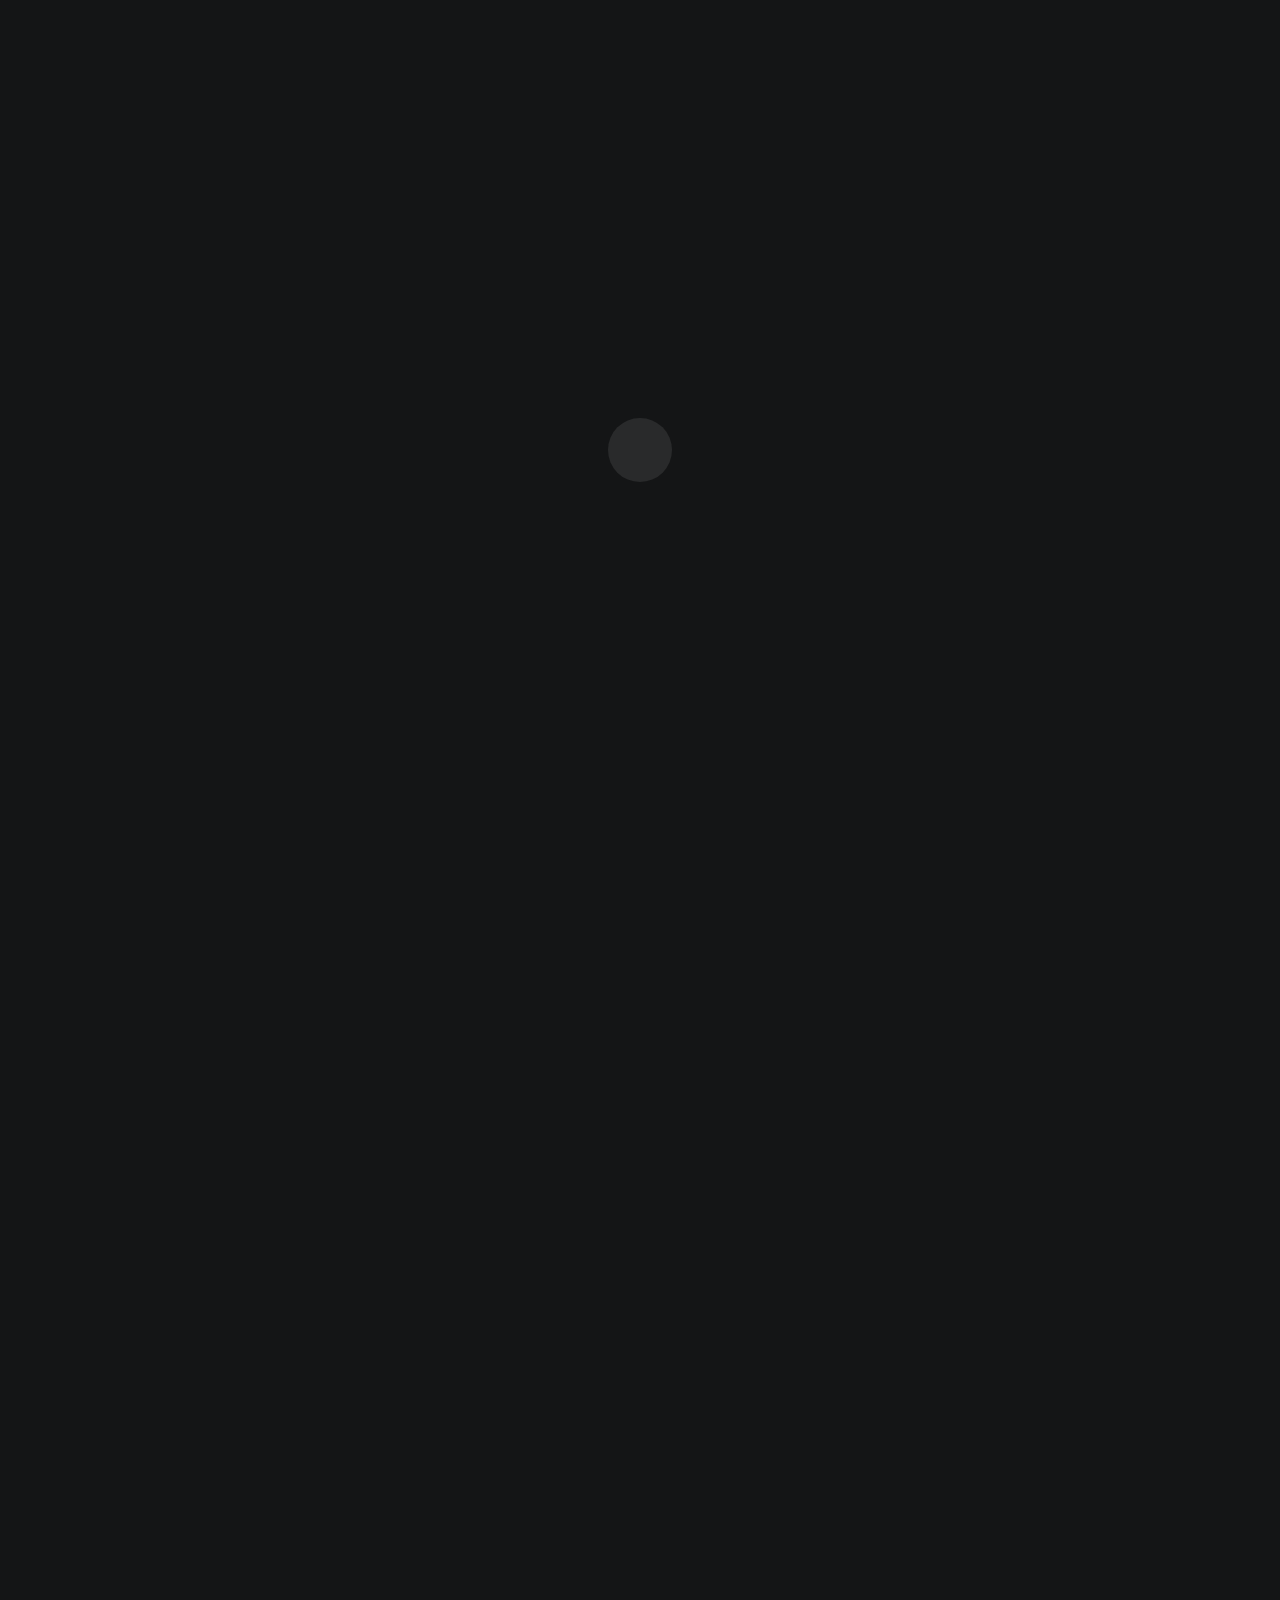
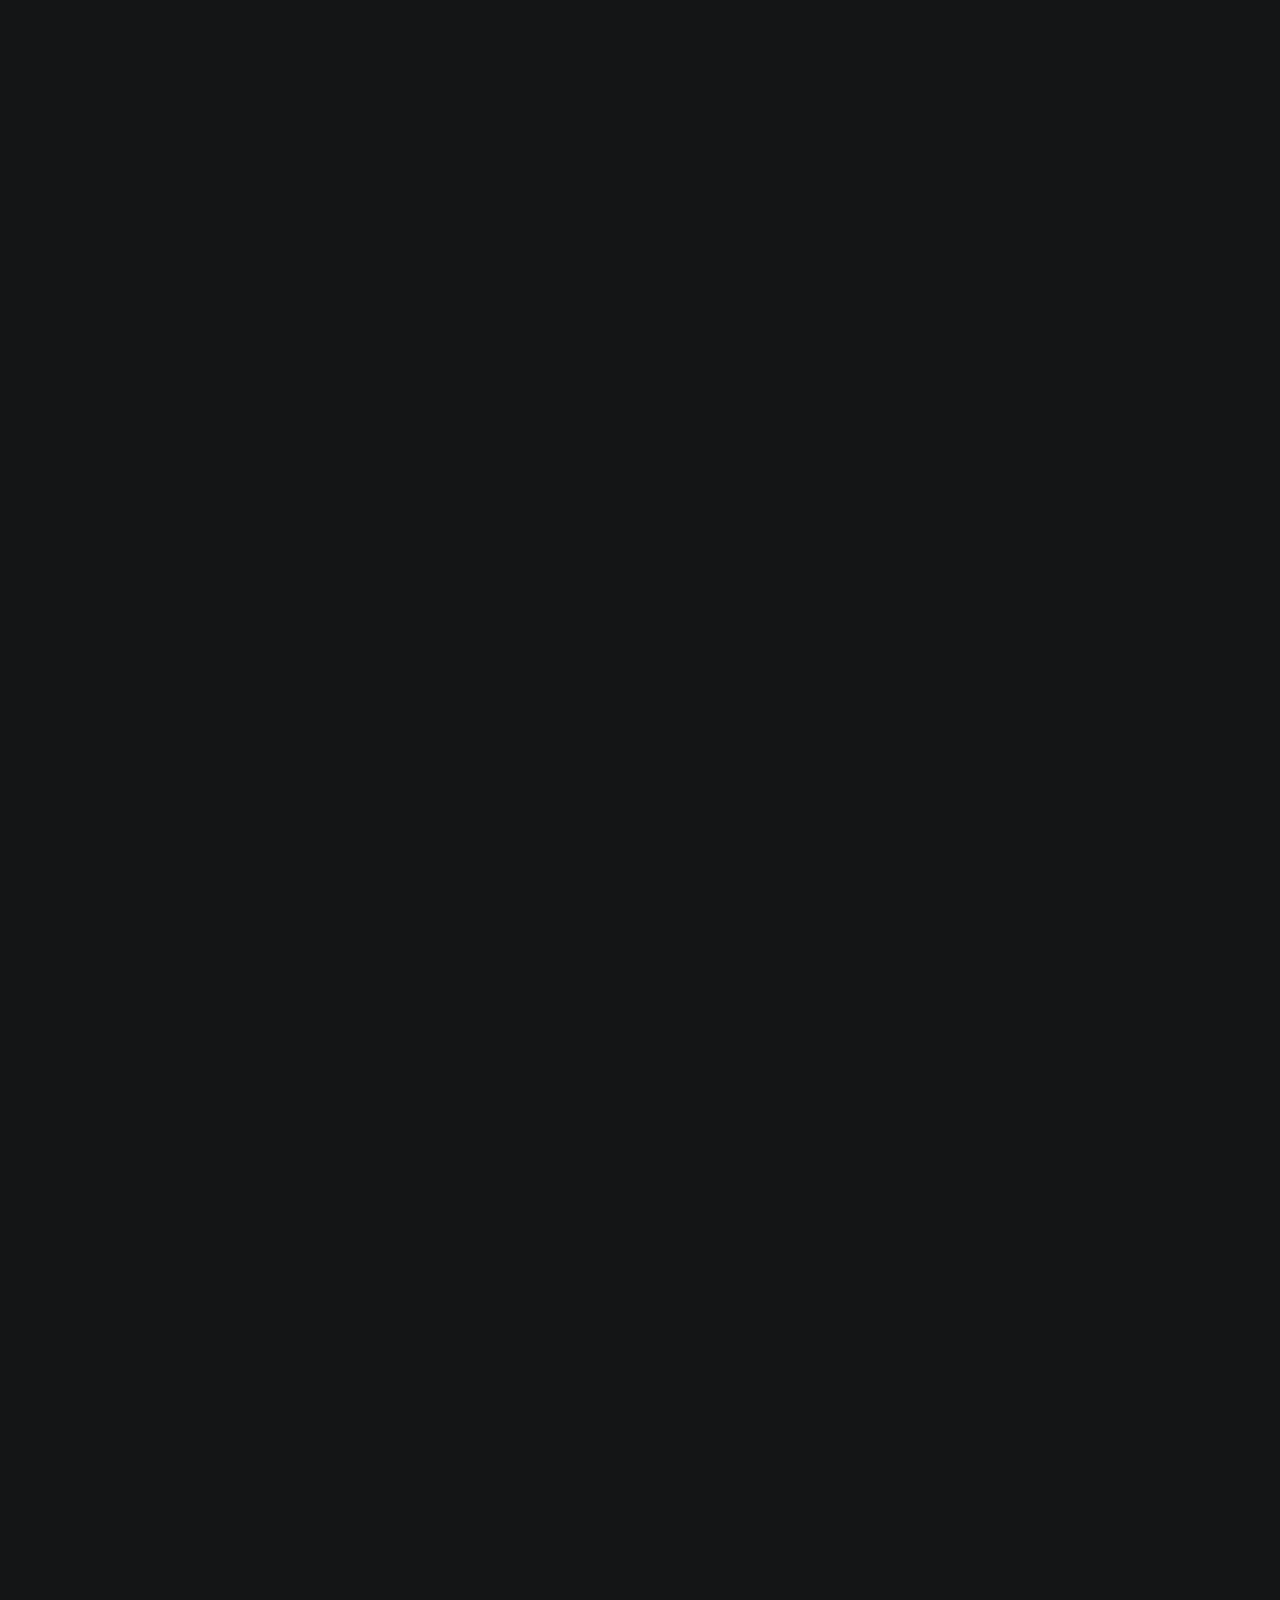
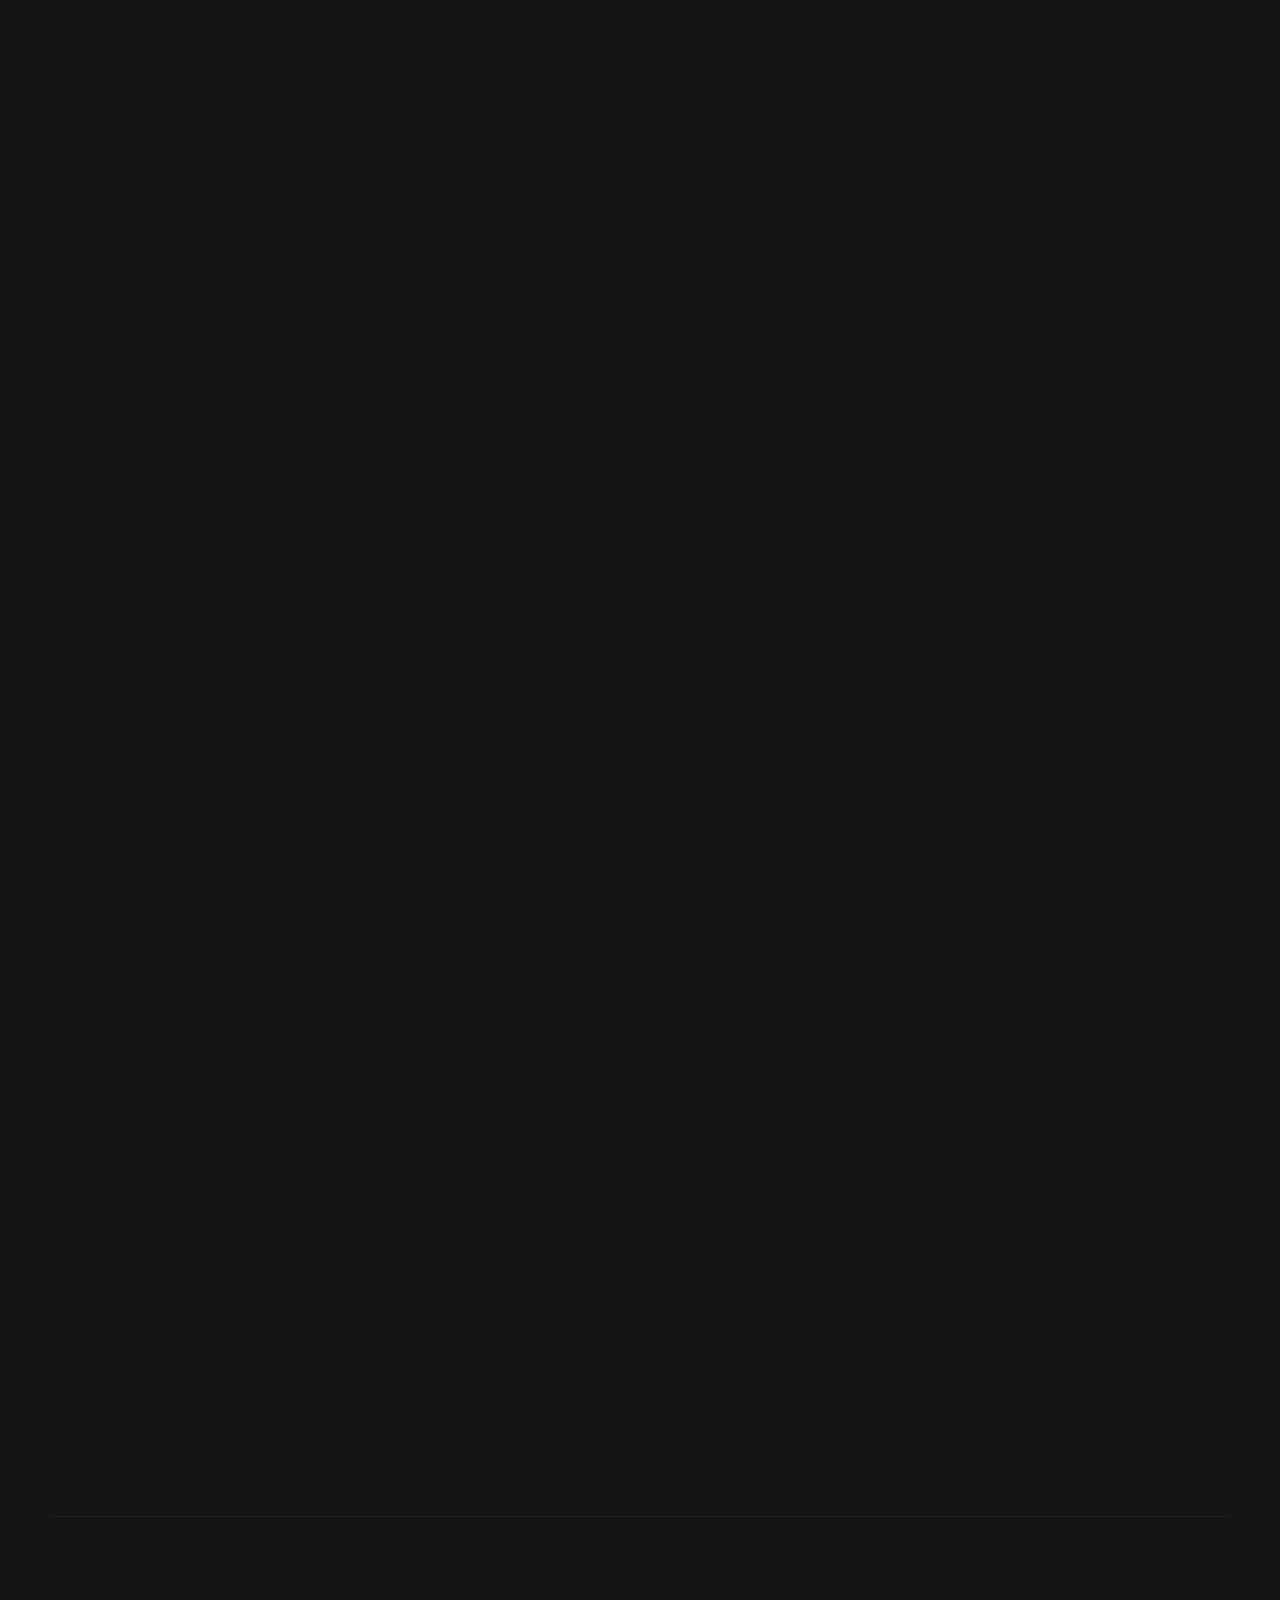
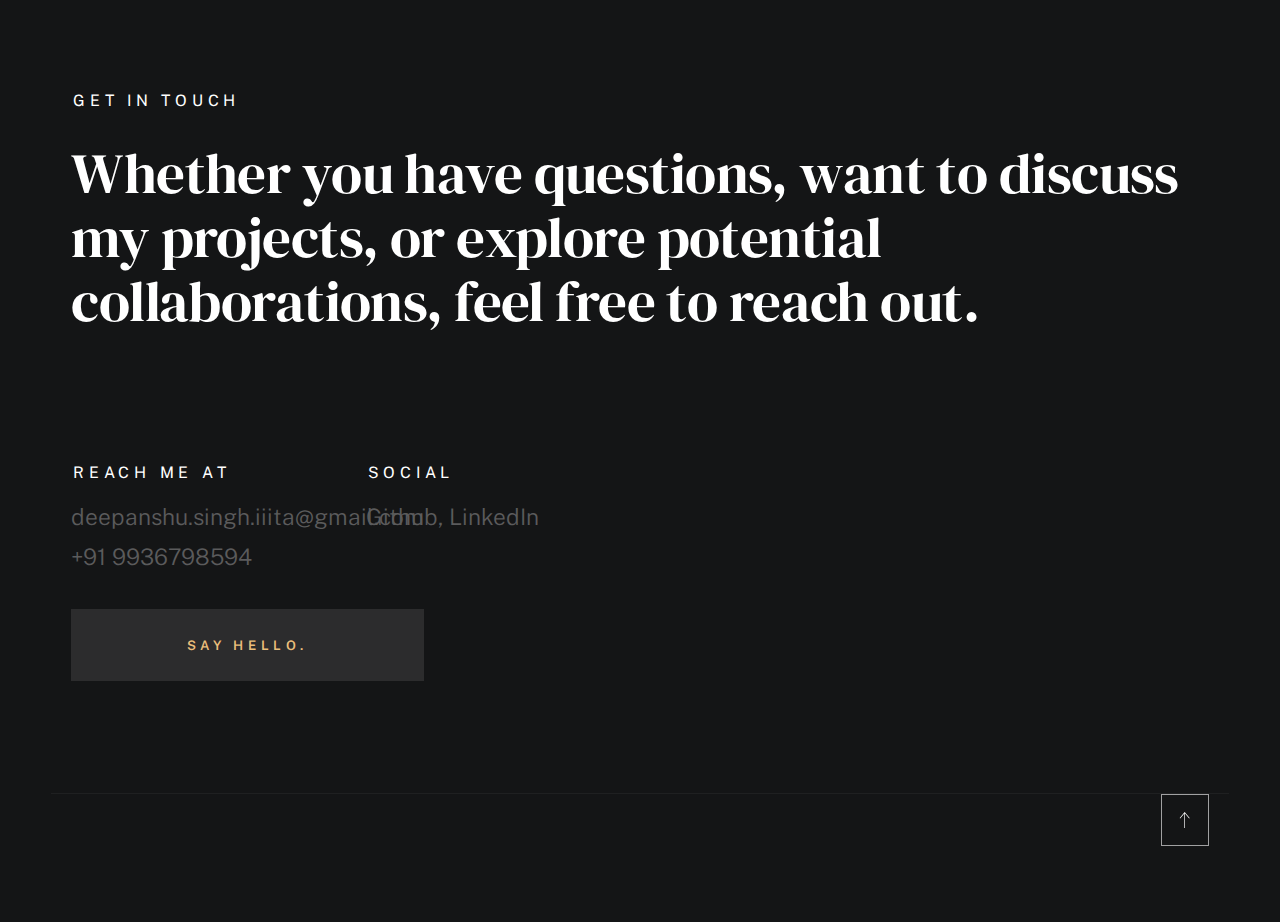
==== index.html @ efe63e92 "." ====
<!DOCTYPE html>
<html class="no-js ss-preload" lang="en">
<head>

    <!--- basic page needs
    ================================================== -->
    <meta charset="utf-8">
    <title>Deepanshu</title>
    <meta name="description" content="">
    <meta name="author" content="">

    <!-- mobile specific metas
    ================================================== -->
    <meta name="viewport" content="width=device-width, initial-scale=1">

    <!-- CSS
    ================================================== -->
    <link rel="stylesheet" href="css/vendor.css">
    <link rel="stylesheet" href="css/styles.css">

    <!-- favicons
    ================================================== -->
    <link rel="apple-touch-icon" sizes="180x180" href="kav (3).jpeg">
    <link rel="icon" type="image/png" sizes="32x32" href="kav (2).jpeg">
    <link rel="icon" type="image/png" sizes="16x16" href="kav (1).jpeg">
    <link rel="manifest" href="site.webmanifest">

</head>

<body id="top">


    <!-- # preloader
    ================================================== -->
    <div id="preloader">
        <div id="loader">
        </div>
    </div>


    <!-- # page wrap
    ================================================== -->
    <div class="s-pagewrap">

        <div class="circles">
            <span></span>
            <span></span>
            <span></span>
            <span></span>
            <span></span>
        </div>


        <!-- ## site header 
        ================================================== -->
        <header class="s-header">

            <div class="header-mobile">
                <span class="mobile-home-link"><a href="index.html">DEEPANSHU.</a></span>
                <a class="mobile-menu-toggle" href="#0"><span>Menu</span></a>
            </div>

            <div class="row wide main-nav-wrap">
                <nav class="column lg-12 main-nav">
                    <ul>
                        <li><a href="index.html" class="home-link">DEEPANSHU.</a></li>
                        <li class="current"><a href="#intro" class="smoothscroll">Intro</a></li>
                        <li><a href="#about" class="smoothscroll">About</a></li>
                        <li><a href="#works" class="smoothscroll">Projects</a></li>
                        <li><a href="#contact" class="smoothscroll">Contact</a></li>
                    </ul>
                </nav>
            </div>

        </header> <!-- end s-header -->


        <!-- ## main content
        ==================================================- -->
        <main class="s-content">


            <!-- ### intro
            ================================================== -->
            <section id="intro" class="s-intro target-section">

                <div class="row intro-content wide">

                    <div class="column">
                        <div class="text-pretitle with-line">
                            Namaste(); 
                        </div>
                        
                        <h2 class="text-huge-title">
                            I am Deepanshu Singh,
                            a passionate software developer enthusiast
                            fueled by a drive to innovate and build impactful solutions.
                        </h2>
                    </div>

                    <ul class="intro-social">
                        <li><a href="https://github.com/singh-deep-anshu">Github</a></li>
                        <li><a href="https://www.linkedin.com/in/deep-anshu/">LinkedIn</a></li>
                    </ul>

                </div> <!-- end intro content -->

                <a href="#about" class="intro-scrolldown smoothscroll">
                    <svg width="24" height="24" viewBox="0 0 24 24" xmlns="http://www.w3.org/2000/svg" fill-rule="evenodd" clip-rule="evenodd"><path d="M11 21.883l-6.235-7.527-.765.644 7.521 9 7.479-9-.764-.645-6.236 7.529v-21.884h-1v21.883z"/></svg>
                </a>

            </section> <!-- end s-intro -->


            <!-- ### about
            ================================================== -->
            <section id="about" class="s-about target-section">


                <div class="row about-info wide" data-animate-block>

                    <div class="column lg-6 md-12 about-info__pic-block">
                        <img src="images/about-photo.jpg" 
                             srcset="images/about-photo.jpg 1x, images/about-photo@2x.jpg 2x" alt="" class="about-info__pic" data-animate-el>
                    </div>

                    <div class="column lg-6 md-12">
                        <div class="about-info__text" >

                            <h2 class="text-pretitle with-line" data-animate-el>
                                About
                            </h2>
                            <p class="attention-getter" data-animate-el>
                                I am a B.Tech student at the Indian Institute of Information Technology (IIIT), Allahabad. With a passion for programming and problem-solving, I thrive on bringing creative ideas to life through code. My expertise spans across data structures, and creating efficient and scalable applications.

I enjoy working in collaborative environments and am driven by a deep curiosity to solve challenging problems.
                            </p>
                            <a href="https://drive.google.com/file/d/1PCN3D5hYQLel7_OdGyRGo09LKkopNgLh/view?pli=1" class="btn btn--medium u-fullwidth" data-animate-el>Resume</a>

                        </div>
                    </div>
                </div> <!-- about-info -->


                <!-- <div class="row about-expertise" data-animate-block>
                    <div class="column lg-12">

                        <h2 class="text-pretitle" data-animate-el>Expertise</h2>

                        <ul class="skills-list h1" data-animate-el>
                            <li>Backend Development</li>
                            <li>Data Structures and Algorithms (DSA)</li>
                            <li>Problem Solving</li>
                        </ul>

                    </div>
                </div>  -->

                <div class="row about-expertise" data-animate-block>
                    <div class="column lg-12">

                        <h2 class="text-pretitle" data-animate-el>Expertise</h2>

                        <ul class="skills-list h1" data-animate-el>
                            <li>Backend Development</li>
                            <li>Data Structures and Algorithms (DSA)</li>
                            <li>Problem Solving</li>
                        </ul>

                    </div>
                </div> <!-- end about-expertise -->


                <div class="row about-timelines" data-animate-block>

                    <div class="column lg-6 tab-12">

                        <h2 class="text-pretitle" data-animate-el>
                            Education
                        </h2>

                        <div class="timeline" data-animate-el>

                            <div class="timeline__block">
                                <div class="timeline__bullet"></div>
                                <div class="timeline__header">
                                    <h4 class="timeline__title">Indian Institute of Information Technology, Allahabad</h3>
                                    <h5 class="timeline__meta">B.Tech. in Electronics and Communication Engineering </h5>
                                    <p class="timeline__timeframe">2022-2026</p>
                                </div>
                                <div class="timeline__desc">
                                    <h6>Relevant Coursework:</h6>
                                    <p>Data Structures and Algorithms, Software Engineering, Object Oriented Programming, Operating Systems, Computer Networks, Database Management System</p>
                                </div>
                            </div>
    
                            <div class="timeline__block">
                                <div class="timeline__bullet"></div>
                                <div class="timeline__header">
                                    <h4 class="timeline__title">Mary Gardiners's Convent School, Lucknow</h4>
                                    <h5 class="timeline__meta">Senior Secondary, CBSE Board</h5>
                                    <p class="timeline__timeframe">2022</p>
                                </div>
                            </div>

                            <div class="timeline__block">
                                <div class="timeline__bullet"></div>
                                <div class="timeline__header">
                                    <h4 class="timeline__title">St. Mary's Convent Inter College, Lucknow</h4>
                                    <h5 class="timeline__meta">High School, ICSE Board</h5>
                                    <p class="timeline__timeframe">2020</p>
                                </div>
                            </div>
    
                        </div> <!-- end timeline -->
                        
                    </div> <!-- end column -->


                </div> <!-- end about-timelines -->

            </section> <!-- end s-about -->


            <!-- ### works
            ================================================== -->
            <section id="works" class="s-works target-section">


                <div class="row works-portfolio">

                    <div class="column lg-12" data-animate-block>

                        <h2 class="text-pretitle" data-animate-el>
                            PROJECTS
                        </h2>
    
                        <ul class="folio-list row block-lg-one-half block-stack-on-1000">

                            <li class="folio-list__item column" data-animate-el>
                                <a class="folio-list__item-link" href="https://github.com/singh-deep-anshu/POCKET-Wallet-Application">
                                    <div class="folio-list__item-pic">
                                        <img src="images/portfolio/pw.jpg"
                                             srcset="images/portfolio/pw.jpg 1x, images/portfolio/pw@2x.jpg 2x"  alt="">
                                    </div>
                                    
                                    <div class="folio-list__item-text">
                                        <div class="folio-list__item-cat">
                                            Github
                                        </div>
                                        <div class="folio-list__item-title">
                                            POCKET-Wallet-Application.
                                        </div>
                                        <p>Goal: To develop a secure and user-friendly payment application for managing transactions and financial tracking.</p>
                                        <p>Developed a secure and user-friendly payment application using React, Node.js, Express.js, and MongoDB. The scalable solution features user registration, admin verification, secure transactions, and a real-time transaction history dashboard, with API-based payment integration via Stripe.</p>
                                        <!-- <p>Features: Designed and developed a scalable wallet application with user registration, admin verification, secure transactions, and a dashboard for tracking financial activities. Integrated API-based payment solutions and implemented a real-time transaction history.</p> -->
                                    </div>
                                </a>
                                <a class="folio-list__proj-link" href="https://github.com/singh-deep-anshu/POCKET-Wallet-Application" title="project link">
                                    <svg width="15" height="15" viewBox="0 0 15 15" fill="none" xmlns="http://www.w3.org/2000/svg"><path d="M8.14645 3.14645C8.34171 2.95118 8.65829 2.95118 8.85355 3.14645L12.8536 7.14645C13.0488 7.34171 13.0488 7.65829 12.8536 7.85355L8.85355 11.8536C8.65829 12.0488 8.34171 12.0488 8.14645 11.8536C7.95118 11.6583 7.95118 11.3417 8.14645 11.1464L11.2929 8H2.5C2.22386 8 2 7.77614 2 7.5C2 7.22386 2.22386 7 2.5 7H11.2929L8.14645 3.85355C7.95118 3.65829 7.95118 3.34171 8.14645 3.14645Z" fill="currentColor" fill-rule="evenodd" clip-rule="evenodd"></path></svg>
                                </a>
                            </li> <!--end folio-list__item -->

                            <li class="folio-list__item column" data-animate-el>
                                <a class="folio-list__item-link" href="https://github.com/singh-deep-anshu/RAG-Chatbot">
                                    <div class="folio-list__item-pic">
                                        <img src="images/portfolio/tracio.jpg" 
                                             srcset="images/portfolio/tracio.jpg 1x, images/portfolio/tracio@2x.jpg 2x" alt="">
                                    </div>
                                    
                                    <div class="folio-list__item-text">
                                        <div class="folio-list__item-cat">
                                            Github
                                        </div>
                                        <div class="folio-list__item-title">
                                            RAG-Chatbot.
                                        </div>
                                        
                                        <p>Goal: The goal of a RAG-powered chatbot is to provide accurate and contextually relevant responses by combining generative AI with retrieval from private, company-specific data sources—while keeping the data isolated from publicly available information.</p>
                                        <!-- <p>Features: Built a real-time device tracking web application with seamless live updates and low-latency communication. Designed interactive maps with Leaflet.js and scaled the backend to efficiently handle concurrent device connections.</p> -->
                                    </div>
                                </a>
                                <a class="folio-list__proj-link" href="https://github.com/singh-deep-anshu/RAG-Chatbot" title="project link">
                                    <svg width="15" height="15" viewBox="0 0 15 15" fill="none" xmlns="http://www.w3.org/2000/svg"><path d="M8.14645 3.14645C8.34171 2.95118 8.65829 2.95118 8.85355 3.14645L12.8536 7.14645C13.0488 7.34171 13.0488 7.65829 12.8536 7.85355L8.85355 11.8536C8.65829 12.0488 8.34171 12.0488 8.14645 11.8536C7.95118 11.6583 7.95118 11.3417 8.14645 11.1464L11.2929 8H2.5C2.22386 8 2 7.77614 2 7.5C2 7.22386 2.22386 7 2.5 7H11.2929L8.14645 3.85355C7.95118 3.65829 7.95118 3.34171 8.14645 3.14645Z" fill="currentColor" fill-rule="evenodd" clip-rule="evenodd"></path></svg>
                                </a>
                            </li> <!--end folio-list__item -->

                            <li class="folio-list__item column" data-animate-el>
                                <a class="folio-list__item-link" href="https://github.com/singh-deep-anshu/EMS">
                                    <div class="folio-list__item-pic">
                                        <img src="images/portfolio/tracio.jpg" 
                                             srcset="images/portfolio/tracio.jpg 1x, images/portfolio/tracio@2x.jpg 2x" alt="">
                                    </div>
                                    
                                    <div class="folio-list__item-text">
                                        <div class="folio-list__item-cat">
                                            Github
                                        </div>
                                        <div class="folio-list__item-title">
                                            Employee-Management-System(EMS).
                                        </div>
                                        <p>Goal: The goal of the Employee Management System (EMS) is to streamline employee record management and task tracking by enabling admins to assign tasks and employees to update their statuses in real time, improving operational efficiency.</p>
                                        <!-- <p>Features: Built a real-time device tracking web application with seamless live updates and low-latency communication. Designed interactive maps with Leaflet.js and scaled the backend to efficiently handle concurrent device connections.</p> -->
                                    </div>
                                </a>
                                <a class="folio-list__proj-link" href="https://github.com/singh-deep-anshu/EMS" title="project link">
                                    <svg width="15" height="15" viewBox="0 0 15 15" fill="none" xmlns="http://www.w3.org/2000/svg"><path d="M8.14645 3.14645C8.34171 2.95118 8.65829 2.95118 8.85355 3.14645L12.8536 7.14645C13.0488 7.34171 13.0488 7.65829 12.8536 7.85355L8.85355 11.8536C8.65829 12.0488 8.34171 12.0488 8.14645 11.8536C7.95118 11.6583 7.95118 11.3417 8.14645 11.1464L11.2929 8H2.5C2.22386 8 2 7.77614 2 7.5C2 7.22386 2.22386 7 2.5 7H11.2929L8.14645 3.85355C7.95118 3.65829 7.95118 3.34171 8.14645 3.14645Z" fill="currentColor" fill-rule="evenodd" clip-rule="evenodd"></path></svg>
                                </a>
                            </li> <!--end folio-list__item -->

                            <li class="folio-list__item column" data-animate-el>
                                <a class="folio-list__item-link" href="https://kavyamitruka.netlify.app/">
                                    <div class="folio-list__item-pic">
                                        <img src="images/portfolio/portf.jpg" 
                                             srcset="images/portfolio/portf.jpg 1x, images/portfolio/portf@2x.jpg 2x" alt="">
                                    </div>
                                    
                                    <div class="folio-list__item-text">
                                        <div class="folio-list__item-cat">
                                            Website
                                        </div>
                                        <div class="folio-list__item-title">
                                            Personal Portfolio.
                                        </div>
                                    </div>
                                </a>
                                <a class="folio-list__proj-link" href="https://kavyamitruka.netlify.app/" title="project link">
                                    <svg width="15" height="15" viewBox="0 0 15 15" fill="none" xmlns="http://www.w3.org/2000/svg"><path d="M8.14645 3.14645C8.34171 2.95118 8.65829 2.95118 8.85355 3.14645L12.8536 7.14645C13.0488 7.34171 13.0488 7.65829 12.8536 7.85355L8.85355 11.8536C8.65829 12.0488 8.34171 12.0488 8.14645 11.8536C7.95118 11.6583 7.95118 11.3417 8.14645 11.1464L11.2929 8H2.5C2.22386 8 2 7.77614 2 7.5C2 7.22386 2.22386 7 2.5 7H11.2929L8.14645 3.85355C7.95118 3.65829 7.95118 3.34171 8.14645 3.14645Z" fill="currentColor" fill-rule="evenodd" clip-rule="evenodd"></path></svg>
                                </a>
                            </li> <!--end folio-list__item -->


                </div> <!-- end works-portfolio -->



            </section> <!-- end s-works -->


            <!-- ### contact
            ================================================== -->
            <section id="contact" class="s-contact target-section">

                <div class="row contact-top">
                    <div class="column lg-12">
                        <h2 class="text-pretitle">
                            Get In Touch
                        </h2>

                        <p class="h1">
                            Whether you have questions, want to discuss my projects, or explore potential collaborations, feel free to reach out.
                        </p>
                    </div>
                </div> <!-- end contact-top -->

                <div class="row contact-bottom">
                    <div class="column lg-3 md-5 tab-6 stack-on-550 contact-block">
                        <h3 class="text-pretitle">Reach me at</h3>
                        <p class="contact-links">
                            <a href="mailto:deepanshu.singh.iiita@gmail.com" class="mailtoui">deepanshu.singh.iiita@gmail.com</a> <br>
                            <a href="tel:+919936798594">+91 9936798594</a>
                        </p>
                    </div>
                    <div class="column lg-6 md-6 tab-6 stack-on-550 contact-block">
                        <h3 class="text-pretitle">Social</h3>
                        <ul class="contact-social">
                            <li><a href="https://github.com/singh-deep-anshu">Github</a></li>
                        <li><a href="https://www.linkedin.com/in/deep-anshu/">LinkedIn</a></li>
                        </ul>
                    </div>
                    <div class="column lg-4 md-12 contact-block">
                        <a href="mailto:deepanshu.singh.iiita@gmail.com" class="mailtoui btn btn--medium u-fullwidth contact-btn">Say Hello.</a>
                    </div>
                </div> <!-- end contact-bottom -->

            </section> <!-- end contact -->

        </main> <!-- end s-content -->


        <!-- ## footer
        ================================================== -->
        <footer class="s-footer">

            <div class="row">

                <div class="ss-go-top">
                    <a class="smoothscroll" title="Back to Top" href="#top">
                        <svg xmlns="http://www.w3.org/2000/svg" viewBox="0 0 24 24" fill-rule="evenodd" clip-rule="evenodd"><path d="M11 2.206l-6.235 7.528-.765-.645 7.521-9 7.479 9-.764.646-6.236-7.53v21.884h-1v-21.883z"/></svg>
                    </a>
                </div>
            </div>

        </footer> <!-- end s-footer -->

    </div> <!-- end -s-pagewrap -->


    <!-- Java Script
    ================================================== -->
    <script src="js/plugins.js"></script>
    <script src="js/main.js"></script>

</body>
</html>
---- css/vendor.css ----
/* ===================================================================
 * Theme Third-party Stylesheets
 * Template Ver. 1.0.0
 * 02-16-2021
 * -------------------------------------------------------------------
 *
 * TOC:
 * 
 * # PrismJS 1.20.0
 * # Swiper 6.4.5
 * # Basiclightbox
 * 
 * ------------------------------------------------------------------- */



/* ===================================================================
 * # PrismJS 1.20.0
 *   https://prismjs.com/download.html#themes=prism-tomorrow&languages=markup+css+clike+javascript+markup-templating+php
 *   
 *   prism.js tomorrow night eighties for JavaScript, CoffeeScript, CSS and HTML
 *   Based on https://github.com/chriskempson/tomorrow-theme
 *   @author Rose Pritchard
 * ------------------------------------------------------------------- */

 code[class*="language-"],
 pre[class*="language-"] {
     color           : #ccc;
     background      : none;
     font-family     : var(--font-mono);
     font-size       : calc(var(--text-size) * 0.9444);
     text-align      : left;
     white-space     : pre;
     word-spacing    : normal;
     word-break      : normal;
     word-wrap       : normal;
     line-height     : var(--vspace-1);
     -moz-tab-size   : 4;
     -o-tab-size     : 4;
     tab-size        : 4;
     -webkit-hyphens : none;
     -moz-hyphens    : none;
     -ms-hyphens     : none;
     hyphens         : none;
 }
 
 /* Code blocks */
 
 pre[class*="language-"] {
     padding  : var(--vspace-0_5) 0 var(--vspace-1);
     margin   : 0;
     overflow : auto;
 }
 
 :not(pre)>code[class*="language-"],
 pre[class*="language-"] {
     background : #2d2d2d;
 }
 
 /* Inline code */
 
 :not(pre)>code[class*="language-"] {
     padding     : .1em;
     white-space : normal;
 }
 
 .token.comment,
 .token.block-comment,
 .token.prolog,
 .token.doctype,
 .token.cdata {
     color : #999;
 }
 
 .token.punctuation {
     color : #ccc;
 }
 
 .token.tag,
 .token.attr-name,
 .token.namespace,
 .token.deleted {
     color : #e2777a;
 }
 
 .token.function-name {
     color : #6196cc;
 }
 
 .token.boolean,
 .token.number,
 .token.function {
     color : #f08d49;
 }
 
 .token.property,
 .token.class-name,
 .token.constant,
 .token.symbol {
     color : #f8c555;
 }
 
 .token.selector,
 .token.important,
 .token.atrule,
 .token.keyword,
 .token.builtin {
     color : #cc99cd;
 }
 
 .token.string,
 .token.char,
 .token.attr-value,
 .token.regex,
 .token.variable {
     color : #7ec699;
 }
 
 .token.operator,
 .token.entity,
 .token.url {
     color : #67cdcc;
 }
 
 .token.important,
 .token.bold {
     font-weight : bold;
 }
 
 .token.italic {
     font-style : italic;
 }
 
 .token.entity {
     cursor : help;
 }
 
 .token.inserted {
     color : green;
 }
 
 
 
 /* ===================================================================
  * # Swiper 6.4.5
  *   Most modern mobile touch slider and framework with hardware accelerated transitions
  *   https://swiperjs.com
  *
  *   Copyright 2014-2020 Vladimir Kharlampidi
  *
  *   Released under the MIT License
  *
  *   Released on: December 18, 2020
  * ------------------------------------------------------------------- */
 
 @font-face {
     font-family : "swiper-icons";
     src         : url("data:application/font-woff;charset=utf-8;base64, [base64]//wADZ2x5ZgAAAywAAADMAAAD2MHtryVoZWFkAAABbAAAADAAAAA2E2+eoWhoZWEAAAGcAAAAHwAAACQC9gDzaG10eAAAAigAAAAZAAAArgJkABFsb2NhAAAC0AAAAFoAAABaFQAUGG1heHAAAAG8AAAAHwAAACAAcABAbmFtZQAAA/gAAAE5AAACXvFdBwlwb3N0AAAFNAAAAGIAAACE5s74hXjaY2BkYGAAYpf5Hu/j+W2+MnAzMYDAzaX6QjD6/4//Bxj5GA8AuRwMYGkAPywL13jaY2BkYGA88P8Agx4j+/8fQDYfA1AEBWgDAIB2BOoAeNpjYGRgYNBh4GdgYgABEMnIABJzYNADCQAACWgAsQB42mNgYfzCOIGBlYGB0YcxjYGBwR1Kf2WQZGhhYGBiYGVmgAFGBiQQkOaawtDAoMBQxXjg/wEGPcYDDA4wNUA2CCgwsAAAO4EL6gAAeNpj2M0gyAACqxgGNWBkZ2D4/wMA+xkDdgAAAHjaY2BgYGaAYBkGRgYQiAHyGMF8FgYHIM3DwMHABGQrMOgyWDLEM1T9/w8UBfEMgLzE////P/5//f/V/xv+r4eaAAeMbAxwIUYmIMHEgKYAYjUcsDAwsLKxc3BycfPw8jEQA/[base64]/uznmfPFBNODM2K7MTQ45YEAZqGP81AmGGcF3iPqOop0r1SPTaTbVkfUe4HXj97wYE+yNwWYxwWu4v1ugWHgo3S1XdZEVqWM7ET0cfnLGxWfkgR42o2PvWrDMBSFj/IHLaF0zKjRgdiVMwScNRAoWUoH78Y2icB/yIY09An6AH2Bdu/UB+yxopYshQiEvnvu0dURgDt8QeC8PDw7Fpji3fEA4z/PEJ6YOB5hKh4dj3EvXhxPqH/SKUY3rJ7srZ4FZnh1PMAtPhwP6fl2PMJMPDgeQ4rY8YT6Gzao0eAEA409DuggmTnFnOcSCiEiLMgxCiTI6Cq5DZUd3Qmp10vO0LaLTd2cjN4fOumlc7lUYbSQcZFkutRG7g6JKZKy0RmdLY680CDnEJ+UMkpFFe1RN7nxdVpXrC4aTtnaurOnYercZg2YVmLN/d/gczfEimrE/fs/bOuq29Zmn8tloORaXgZgGa78yO9/cnXm2BpaGvq25Dv9S4E9+5SIc9PqupJKhYFSSl47+Qcr1mYNAAAAeNptw0cKwkAAAMDZJA8Q7OUJvkLsPfZ6zFVERPy8qHh2YER+3i/BP83vIBLLySsoKimrqKqpa2hp6+jq6RsYGhmbmJqZSy0sraxtbO3sHRydnEMU4uR6yx7JJXveP7WrDycAAAAAAAH//wACeNpjYGRgYOABYhkgZgJCZgZNBkYGLQZtIJsFLMYAAAw3ALgAeNolizEKgDAQBCchRbC2sFER0YD6qVQiBCv/H9ezGI6Z5XBAw8CBK/m5iQQVauVbXLnOrMZv2oLdKFa8Pjuru2hJzGabmOSLzNMzvutpB3N42mNgZGBg4GKQYzBhYMxJLMlj4GBgAYow/P/PAJJhLM6sSoWKfWCAAwDAjgbRAAB42mNgYGBkAIIbCZo5IPrmUn0hGA0AO8EFTQAA") format("woff");
     font-weight : 400;
     font-style  : normal;
 }
 
 :root {
     --swiper-theme-color : #007aff;
 }
 
 .swiper-container {
     margin-left  : auto;
     margin-right : auto;
     position     : relative;
     overflow     : hidden;
     list-style   : none;
     padding      : 0;
     /* Fix of Webkit flickering */
     z-index      : 1;
 }
 
 .swiper-container-vertical>.swiper-wrapper {
     flex-direction : column;
 }
 
 .swiper-wrapper {
     position            : relative;
     width               : 100%;
     height              : 100%;
     z-index             : 1;
     display             : flex;
     transition-property : transform;
     box-sizing          : content-box;
 }
 
 .swiper-container-android .swiper-slide,
 .swiper-wrapper {
     transform : translate3d(0px, 0, 0);
 }
 
 .swiper-container-multirow>.swiper-wrapper {
     flex-wrap : wrap;
 }
 
 .swiper-container-multirow-column>.swiper-wrapper {
     flex-wrap      : wrap;
     flex-direction : column;
 }
 
 .swiper-container-free-mode>.swiper-wrapper {
     transition-timing-function : ease-out;
     margin                     : 0 auto;
 }
 
 .swiper-slide {
     flex-shrink         : 0;
     width               : 100%;
     height              : 100%;
     position            : relative;
     transition-property : transform;
 }
 
 .swiper-slide-invisible-blank {
     visibility : hidden;
 }
 
 /* Auto Height */
 
 .swiper-container-autoheight,
 .swiper-container-autoheight .swiper-slide {
     height : auto;
 }
 
 .swiper-container-autoheight .swiper-wrapper {
     align-items         : flex-start;
     transition-property : transform, height;
 }
 
 /* 3D Effects */
 
 .swiper-container-3d {
     perspective : 1200px;
 }
 
 .swiper-container-3d .swiper-wrapper,
 .swiper-container-3d .swiper-slide,
 .swiper-container-3d .swiper-slide-shadow-left,
 .swiper-container-3d .swiper-slide-shadow-right,
 .swiper-container-3d .swiper-slide-shadow-top,
 .swiper-container-3d .swiper-slide-shadow-bottom,
 .swiper-container-3d .swiper-cube-shadow {
     transform-style : preserve-3d;
 }
 
 .swiper-container-3d .swiper-slide-shadow-left,
 .swiper-container-3d .swiper-slide-shadow-right,
 .swiper-container-3d .swiper-slide-shadow-top,
 .swiper-container-3d .swiper-slide-shadow-bottom {
     position       : absolute;
     left           : 0;
     top            : 0;
     width          : 100%;
     height         : 100%;
     pointer-events : none;
     z-index        : 10;
 }
 
 .swiper-container-3d .swiper-slide-shadow-left {
     background-image : linear-gradient(to left, rgba(0, 0, 0, 0.5), rgba(0, 0, 0, 0));
 }
 
 .swiper-container-3d .swiper-slide-shadow-right {
     background-image : linear-gradient(to right, rgba(0, 0, 0, 0.5), rgba(0, 0, 0, 0));
 }
 
 .swiper-container-3d .swiper-slide-shadow-top {
     background-image : linear-gradient(to top, rgba(0, 0, 0, 0.5), rgba(0, 0, 0, 0));
 }
 
 .swiper-container-3d .swiper-slide-shadow-bottom {
     background-image : linear-gradient(to bottom, rgba(0, 0, 0, 0.5), rgba(0, 0, 0, 0));
 }
 
 /* CSS Mode */
 
 .swiper-container-css-mode>.swiper-wrapper {
     overflow           : auto;
     scrollbar-width    : none;
     /* For Firefox */
     -ms-overflow-style : none;
     /* For Internet Explorer and Edge */
 }
 
 .swiper-container-css-mode>.swiper-wrapper::-webkit-scrollbar {
     display : none;
 }
 
 .swiper-container-css-mode>.swiper-wrapper>.swiper-slide {
     scroll-snap-align : start start;
 }
 
 .swiper-container-horizontal.swiper-container-css-mode>.swiper-wrapper {
     scroll-snap-type : x mandatory;
 }
 
 .swiper-container-vertical.swiper-container-css-mode>.swiper-wrapper {
     scroll-snap-type : y mandatory;
 }
 
 :root {
     --swiper-navigation-size   : 44px;
     /*
     --swiper-navigation-color  : var(--swiper-theme-color);
     */
 }
 
 .swiper-button-prev,
 .swiper-button-next {
     position        : absolute;
     top             : 50%;
     width           : calc(var(--swiper-navigation-size) / 44 * 27);
     height          : var(--swiper-navigation-size);
     margin-top      : calc(-1 * var(--swiper-navigation-size) / 2);
     z-index         : 10;
     cursor          : pointer;
     display         : flex;
     align-items     : center;
     justify-content : center;
     color           : var(--swiper-navigation-color, var(--swiper-theme-color));
 }
 
 .swiper-button-prev.swiper-button-disabled,
 .swiper-button-next.swiper-button-disabled {
     opacity        : 0.35;
     cursor         : auto;
     pointer-events : none;
 }
 
 .swiper-button-prev:after,
 .swiper-button-next:after {
     font-family    : swiper-icons;
     font-size      : var(--swiper-navigation-size);
     text-transform : none !important;
     letter-spacing : 0;
     text-transform : none;
     font-variant   : initial;
     line-height    : 1;
 }
 
 .swiper-button-prev,
 .swiper-container-rtl .swiper-button-next {
     left  : 10px;
     right : auto;
 }
 
 .swiper-button-prev:after,
 .swiper-container-rtl .swiper-button-next:after {
     content : "prev";
 }
 
 .swiper-button-next,
 .swiper-container-rtl .swiper-button-prev {
     right : 10px;
     left  : auto;
 }
 
 .swiper-button-next:after,
 .swiper-container-rtl .swiper-button-prev:after {
     content : "next";
 }
 
 .swiper-button-prev.swiper-button-white,
 .swiper-button-next.swiper-button-white {
     --swiper-navigation-color : #ffffff;
 }
 
 .swiper-button-prev.swiper-button-black,
 .swiper-button-next.swiper-button-black {
     --swiper-navigation-color : #000000;
 }
 
 .swiper-button-lock {
     display : none;
 }
 
 :root {
     /*
     --swiper-pagination-color: var(--swiper-theme-color);
     */
 }
 
 .swiper-pagination {
     position   : absolute;
     text-align : center;
     transition : 300ms opacity;
     transform  : translate3d(0, 0, 0);
     z-index    : 10;
 }
 
 .swiper-pagination.swiper-pagination-hidden {
     opacity : 0;
 }
 
 /* Common Styles */
 
 .swiper-pagination-fraction,
 .swiper-pagination-custom,
 .swiper-container-horizontal>.swiper-pagination-bullets {
     bottom : 10px;
     left   : 0;
     width  : 100%;
 }
 
 /* Bullets */
 
 .swiper-pagination-bullets-dynamic {
     overflow  : hidden;
     font-size : 0;
 }
 
 .swiper-pagination-bullets-dynamic .swiper-pagination-bullet {
     transform : scale(0.33);
     position  : relative;
 }
 
 .swiper-pagination-bullets-dynamic .swiper-pagination-bullet-active {
     transform : scale(1);
 }
 
 .swiper-pagination-bullets-dynamic .swiper-pagination-bullet-active-main {
     transform : scale(1);
 }
 
 .swiper-pagination-bullets-dynamic .swiper-pagination-bullet-active-prev {
     transform : scale(0.66);
 }
 
 .swiper-pagination-bullets-dynamic .swiper-pagination-bullet-active-prev-prev {
     transform : scale(0.33);
 }
 
 .swiper-pagination-bullets-dynamic .swiper-pagination-bullet-active-next {
     transform : scale(0.66);
 }
 
 .swiper-pagination-bullets-dynamic .swiper-pagination-bullet-active-next-next {
     transform : scale(0.33);
 }
 
 .swiper-pagination-bullet {
     width         : 8px;
     height        : 8px;
     display       : inline-block;
     border-radius : 100%;
     background    : #000;
     opacity       : 0.2;
 }
 
 button.swiper-pagination-bullet {
     border             : none;
     margin             : 0;
     padding            : 0;
     box-shadow         : none;
     -webkit-appearance : none;
     -moz-appearance    : none;
     appearance         : none;
 }
 
 .swiper-pagination-clickable .swiper-pagination-bullet {
     cursor : pointer;
 }
 
 .swiper-pagination-bullet-active {
     opacity    : 1;
     background : var(--swiper-pagination-color, var(--swiper-theme-color));
 }
 
 .swiper-container-vertical>.swiper-pagination-bullets {
     right     : 10px;
     top       : 50%;
     transform : translate3d(0px, -50%, 0);
 }
 
 .swiper-container-vertical>.swiper-pagination-bullets .swiper-pagination-bullet {
     margin  : 6px 0;
     display : block;
 }
 
 .swiper-container-vertical>.swiper-pagination-bullets.swiper-pagination-bullets-dynamic {
     top       : 50%;
     transform : translateY(-50%);
     width     : 8px;
 }
 
 .swiper-container-vertical>.swiper-pagination-bullets.swiper-pagination-bullets-dynamic .swiper-pagination-bullet {
     display    : inline-block;
     transition : 200ms transform, 200ms top;
 }
 
 .swiper-container-horizontal>.swiper-pagination-bullets .swiper-pagination-bullet {
     margin : 0 4px;
 }
 
 .swiper-container-horizontal>.swiper-pagination-bullets.swiper-pagination-bullets-dynamic {
     left        : 50%;
     transform   : translateX(-50%);
     white-space : nowrap;
 }
 
 .swiper-container-horizontal>.swiper-pagination-bullets.swiper-pagination-bullets-dynamic .swiper-pagination-bullet {
     transition : 200ms transform, 200ms left;
 }
 
 .swiper-container-horizontal.swiper-container-rtl>.swiper-pagination-bullets-dynamic .swiper-pagination-bullet {
     transition : 200ms transform, 200ms right;
 }
 
 /* Progress */
 
 .swiper-pagination-progressbar {
     background : rgba(0, 0, 0, 0.25);
     position   : absolute;
 }
 
 .swiper-pagination-progressbar .swiper-pagination-progressbar-fill {
     background       : var(--swiper-pagination-color, var(--swiper-theme-color));
     position         : absolute;
     left             : 0;
     top              : 0;
     width            : 100%;
     height           : 100%;
     transform        : scale(0);
     transform-origin : left top;
 }
 
 .swiper-container-rtl .swiper-pagination-progressbar .swiper-pagination-progressbar-fill {
     transform-origin : right top;
 }
 
 .swiper-container-horizontal>.swiper-pagination-progressbar,
 .swiper-container-vertical>.swiper-pagination-progressbar.swiper-pagination-progressbar-opposite {
     width  : 100%;
     height : 4px;
     left   : 0;
     top    : 0;
 }
 
 .swiper-container-vertical>.swiper-pagination-progressbar,
 .swiper-container-horizontal>.swiper-pagination-progressbar.swiper-pagination-progressbar-opposite {
     width  : 4px;
     height : 100%;
     left   : 0;
     top    : 0;
 }
 
 .swiper-pagination-white {
     --swiper-pagination-color : #ffffff;
 }
 
 .swiper-pagination-black {
     --swiper-pagination-color : #000000;
 }
 
 .swiper-pagination-lock {
     display : none;
 }
 
 /* Scrollbar */
 
 .swiper-scrollbar {
     border-radius    : 10px;
     position         : relative;
     -ms-touch-action : none;
     background       : rgba(0, 0, 0, 0.1);
 }
 
 .swiper-container-horizontal>.swiper-scrollbar {
     position : absolute;
     left     : 1%;
     bottom   : 3px;
     z-index  : 50;
     height   : 5px;
     width    : 98%;
 }
 
 .swiper-container-vertical>.swiper-scrollbar {
     position : absolute;
     right    : 3px;
     top      : 1%;
     z-index  : 50;
     width    : 5px;
     height   : 98%;
 }
 
 .swiper-scrollbar-drag {
     height        : 100%;
     width         : 100%;
     position      : relative;
     background    : rgba(0, 0, 0, 0.5);
     border-radius : 10px;
     left          : 0;
     top           : 0;
 }
 
 .swiper-scrollbar-cursor-drag {
     cursor : move;
 }
 
 .swiper-scrollbar-lock {
     display : none;
 }
 
 .swiper-zoom-container {
     width           : 100%;
     height          : 100%;
     display         : flex;
     justify-content : center;
     align-items     : center;
     text-align      : center;
 }
 
 .swiper-zoom-container>img,
 .swiper-zoom-container>svg,
 .swiper-zoom-container>canvas {
     max-width  : 100%;
     max-height : 100%;
     object-fit : contain;
 }
 
 .swiper-slide-zoomed {
     cursor : move;
 }
 
 /* Preloader */
 
 :root {
     /*
     --swiper-preloader-color: var(--swiper-theme-color);
     */
 }
 
 .swiper-lazy-preloader {
     width            : 42px;
     height           : 42px;
     position         : absolute;
     left             : 50%;
     top              : 50%;
     margin-left      : -21px;
     margin-top       : -21px;
     z-index          : 10;
     transform-origin : 50%;
     animation        : swiper-preloader-spin 1s infinite linear;
     box-sizing       : border-box;
     border           : 4px solid var(--swiper-preloader-color, var(--swiper-theme-color));
     border-radius    : 50%;
     border-top-color : transparent;
 }
 
 .swiper-lazy-preloader-white {
     --swiper-preloader-color : #fff;
 }
 
 .swiper-lazy-preloader-black {
     --swiper-preloader-color : #000;
 }
 
 @keyframes swiper-preloader-spin {
     100% {
         transform : rotate(360deg);
     }
 }
 
 /* a11y */
 
 .swiper-container .swiper-notification {
     position       : absolute;
     left           : 0;
     top            : 0;
     pointer-events : none;
     opacity        : 0;
     z-index        : -1000;
 }
 
 .swiper-container-fade.swiper-container-free-mode .swiper-slide {
     transition-timing-function : ease-out;
 }
 
 .swiper-container-fade .swiper-slide {
     pointer-events      : none;
     transition-property : opacity;
 }
 
 .swiper-container-fade .swiper-slide .swiper-slide {
     pointer-events : none;
 }
 
 .swiper-container-fade .swiper-slide-active,
 .swiper-container-fade .swiper-slide-active .swiper-slide-active {
     pointer-events : auto;
 }
 
 .swiper-container-cube {
     overflow : visible;
 }
 
 .swiper-container-cube .swiper-slide {
     pointer-events              : none;
     -webkit-backface-visibility : hidden;
     backface-visibility         : hidden;
     z-index                     : 1;
     visibility                  : hidden;
     transform-origin            : 0 0;
     width                       : 100%;
     height                      : 100%;
 }
 
 .swiper-container-cube .swiper-slide .swiper-slide {
     pointer-events : none;
 }
 
 .swiper-container-cube.swiper-container-rtl .swiper-slide {
     transform-origin : 100% 0;
 }
 
 .swiper-container-cube .swiper-slide-active,
 .swiper-container-cube .swiper-slide-active .swiper-slide-active {
     pointer-events : auto;
 }
 
 .swiper-container-cube .swiper-slide-active,
 .swiper-container-cube .swiper-slide-next,
 .swiper-container-cube .swiper-slide-prev,
 .swiper-container-cube .swiper-slide-next+.swiper-slide {
     pointer-events : auto;
     visibility     : visible;
 }
 
 .swiper-container-cube .swiper-slide-shadow-top,
 .swiper-container-cube .swiper-slide-shadow-bottom,
 .swiper-container-cube .swiper-slide-shadow-left,
 .swiper-container-cube .swiper-slide-shadow-right {
     z-index                     : 0;
     -webkit-backface-visibility : hidden;
     backface-visibility         : hidden;
 }
 
 .swiper-container-cube .swiper-cube-shadow {
     position       : absolute;
     left           : 0;
     bottom         : 0px;
     width          : 100%;
     height         : 100%;
     background     : #000;
     opacity        : 0.6;
     -webkit-filter : blur(50px);
     filter         : blur(50px);
     z-index        : 0;
 }
 
 .swiper-container-flip {
     overflow : visible;
 }
 
 .swiper-container-flip .swiper-slide {
     pointer-events              : none;
     -webkit-backface-visibility : hidden;
     backface-visibility         : hidden;
     z-index                     : 1;
 }
 
 .swiper-container-flip .swiper-slide .swiper-slide {
     pointer-events : none;
 }
 
 .swiper-container-flip .swiper-slide-active,
 .swiper-container-flip .swiper-slide-active .swiper-slide-active {
     pointer-events : auto;
 }
 
 .swiper-container-flip .swiper-slide-shadow-top,
 .swiper-container-flip .swiper-slide-shadow-bottom,
 .swiper-container-flip .swiper-slide-shadow-left,
 .swiper-container-flip .swiper-slide-shadow-right {
     z-index                     : 0;
     -webkit-backface-visibility : hidden;
     backface-visibility         : hidden;
 }
 
 
 
 /* ===================================================================
  * # Basiclightbox
  *
  *
  * ------------------------------------------------------------------- */
 
 .basicLightbox {
     position        : fixed;
     display         : flex;
     justify-content : center;
     align-items     : center;
     top             : 0;
     left            : 0;
     width           : 100%;
     height          : 100vh;
     background      : var(--color-body);
     opacity         : 0.01;
     transition      : opacity 0.4s ease;
     z-index         : 1000;
     will-change     : opacity;
 }
 
 .basicLightbox::after {
     content             : "";
     position            : absolute;
     top                 : 1.8rem;
     right               : 1.8rem;
     width               : 2em;
     height              : 2em;
     background          : url(../images/icons/icon-close.svg);
     background-position : center;
     background-size     : 1.8rem 1.8rem;
     background-repeat   : no-repeat;
     cursor              : pointer;
 }
 
 .basicLightbox--visible {
     opacity : 1;
 }
 
 .basicLightbox__placeholder {
     max-width   : 100%;
     transform   : scale(0.9);
     transition  : all 0.4s ease;
     z-index     : 1;
     will-change : transform;
     opacity     : 0;
 }
 
 .basicLightbox__placeholder>iframe:first-child:last-child,
 .basicLightbox__placeholder>img:first-child:last-child,
 .basicLightbox__placeholder>video:first-child:last-child {
     display    : block;
     position   : absolute;
     top        : 0;
     right      : 0;
     bottom     : 0;
     left       : 0;
     margin     : auto;
     max-width  : 95%;
     max-height : 95%;
 }
 
 .basicLightbox__placeholder>iframe:first-child:last-child,
 .basicLightbox__placeholder>video:first-child:last-child {
     pointer-events : auto;
 }
 
 .basicLightbox__placeholder>img:first-child:last-child,
 .basicLightbox__placeholder>video:first-child:last-child {
     width  : auto;
     height : auto;
 }
 
 .basicLightbox--iframe .basicLightbox__placeholder,
 .basicLightbox--img .basicLightbox__placeholder,
 .basicLightbox--video .basicLightbox__placeholder {
     width          : 100%;
     height         : 100%;
     pointer-events : none;
 }
 
 .basicLightbox--visible .basicLightbox__placeholder {
     transform : scale(1);
     opacity   : 1;
 }
---- css/styles.css ----
/* =================================================================== 
 * Luther Main Stylesheet
 * Template Ver. 1.0.0
 * 02-15-2021
 * ------------------------------------------------------------------
 *
 * TOC:
 *
 * # SETTINGS
 *      ## fonts 
 *      ## colors
 *      ## spacing and typescale
 *      ## grid variables
 * # NORMALIZE
 * # BASE SETUP
 * # GRID
 *      ## large screen devices 
 *      ## medium screen devices 
 *      ## tablet devices 
 *      ## mobile devices 
 *      ## small screen devices 
 *      ## additional column stackpoints 
 * # UTILITY CLASSES
 * # TYPOGRAPHY 
 *      ## base type styles
 *      ## additional typography & helper classes
 *      ## lists
 *      ## spacing
 * # PRELOADER
 * # FORM
 *      ## style placeholder text
 *      ## change autocomplete styles in Chrome
 * # BUTTONS
 * # TABLE
 * # COMPONENTS
 *      ## pagination
 *      ## alert box 
 *      ## skillbars 
 *      ## stats tabs
 * # PROJECT-WIDE SHARED STYLES
 *      ## media classes
 *      ## theme-specific typography classes
 *      ## MailtoUI style overrides
 * # PAGE WRAP
 *      ## circles
 * # SITE HEADER
 *      ## main navigation
 *      ## mobile menu toggle
 * # INTRO
 *      ## intro social
 *      ## intro scrolldown
 * # ABOUT
 *      ## about info
 *      ## about expertise
 *      ## about timelines
 * # WORKS
 *      ## works portfolio
 *      ## modal popup
 *      ## testimonials
 *      ## testimonial slider 
 * # CONTACT
 * # FOOTER
 *      ## copyright
 *      ## go top
 *
 * ------------------------------------------------------------------ */


/* ===================================================================
 * # SETTINGS
 *
 *
 * ------------------------------------------------------------------- */

/* ------------------------------------------------------------------- 
 * ## fonts 
 * ------------------------------------------------------------------- */
 @import url("https://fonts.googleapis.com/css2?family=DM+Serif+Display&family=DM+Serif+Text:ital@0;1&family=Public+Sans:ital,wght@0,300;0,400;0,500;0,600;0,700;1,300;1,400;1,500;1,600;1,700&display=swap");

 :root {
 
     --font-1 : "Public Sans", sans-serif;
     --font-2 : "DM Serif Display", serif;
 
     /* monospace
     */
     --font-mono : Consolas, "Andale Mono", Courier, "Courier New", monospace;
 }
 
 /* ------------------------------------------------------------------- 
  * ## colors
  * ------------------------------------------------------------------- */
 :root {
 
     /* color-1(#eabe7c)
      * color-2(#23967f)
      */
     --color-1 : hsla(36, 72%, 70%, 1);
     --color-2 : hsla(168, 62%, 36%, 1);
 
     /* theme color variations
      */
     --color-1-lighter : hsla(36, 72%, 90%, 1);
     --color-1-light   : hsla(36, 72%, 80%, 1);
     --color-1-dark    : hsla(36, 72%, 60%, 1);
     --color-1-darker  : hsla(36, 72%, 50%, 1);
     --color-2-lighter : hsla(168, 62%, 56%, 1);
     --color-2-light   : hsla(168, 62%, 46%, 1);
     --color-2-dark    : hsla(168, 62%, 26%, 1);
     --color-2-darker  : hsla(168, 62%, 16%, 1);
 
     /* feedback colors
      * color-error(#ffd1d2), color-success(#c8e675), 
      * color-info(#d7ecfb), color-notice(#fff099)
      */
     --color-error           : hsla(359, 100%, 91%, 1);
     --color-success         : hsla(76, 69%, 68%, 1);
     --color-info            : hsla(205, 82%, 91%, 1);
     --color-notice          : hsla(51, 100%, 80%, 1);
     --color-error-content   : hsla(359, 50%, 50%, 1);
     --color-success-content : hsla(76, 29%, 28%, 1);
     --color-info-content    : hsla(205, 32%, 31%, 1);
     --color-notice-content  : hsla(51, 30%, 30%, 1);
 
     /* shades 
      * generated using 
      * Tint & Shade Generator 
      * (https://maketintsandshades.com/)
      */
     --color-black   : #000000;
     --color-gray-19 : #020202;
     --color-gray-18 : #040404;
     --color-gray-17 : #060607;
     --color-gray-16 : #080809;
     --color-gray-15 : #0a0b0b;
     --color-gray-14 : #0c0d0d;
     --color-gray-13 : #0e0f0f;
     --color-gray-12 : #101112;
     --color-gray-11 : #121314;
     --color-gray-10 : #141516;
     --color-gray-9  : #2c2c2d;
     --color-gray-8  : #434445;
     --color-gray-7  : #5b5b5c;
     --color-gray-6  : #727373;
     --color-gray-5  : #8a8a8b;
     --color-gray-4  : #a1a1a2;
     --color-gray-3  : #b9b9b9;
     --color-gray-2  : #d0d0d0;
     --color-gray-1  : #e8e8e8;
     --color-white   : #ffffff;
 
     /* text
      */
     --color-text        : var(--color-gray-4);
     --color-text-dark   : var(--color-white);
     --color-text-light  : var(--color-gray-7);
     --color-placeholder : var(--color-gray-7);
 
     /* buttons
      */
     --color-btn                    : var(--color-gray-9);
     --color-btn-text               : var(--color-1);
     --color-btn-hover              : var(--color-white);
     --color-btn-hover-text         : var(--color-black);
     --color-btn-primary            : var(--color-1-dark);
     --color-btn-primary-text       : var(--color-black);
     --color-btn-primary-hover      : var(--color-1-darker);
     --color-btn-primary-hover-text : var(--color-black);
     --color-btn-stroke             : var(--color-white);
     --color-btn-stroke-text        : var(--color-white);
     --color-btn-stroke-hover       : var(--color-white);
     --color-btn-stroke-hover-text  : var(--color-black);
 
     /* preloader
      */
     --color-preloader-bg : var(--color-gray-10);
     --color-loader       : white;
     --color-loader-light : rgba(255, 255, 255, 0.1);
 
     /* others
      */
     --color-body    : var(--color-gray-10);
     --color-border  : rgba(255, 255, 255, .05);
     --border-radius : 3px;
 }
 
 /* ------------------------------------------------------------------- 
  * ## spacing and typescale
  * ------------------------------------------------------------------- */
 :root {
 
     /* spacing
      * base font size: 19px 
      * vertical space unit : 32px
      */
     --base-size      : 62.5%;
     --multiplier     : 1;
     --base-font-size : calc(1.9rem * var(--multiplier));
     --space          : calc(3.2rem * var(--multiplier));
 
     /* vertical spacing 
      */
     --vspace-0_125 : calc(0.125 * var(--space));
     --vspace-0_25  : calc(0.25 * var(--space));
     --vspace-0_375 : calc(0.375 * var(--space));
     --vspace-0_5   : calc(0.5 * var(--space));
     --vspace-0_625 : calc(0.625 * var(--space));
     --vspace-0_75  : calc(0.75 * var(--space));
     --vspace-0_875 : calc(0.875 * var(--space));
     --vspace-1     : calc(var(--space));
     --vspace-1_25  : calc(1.25 * var(--space));
     --vspace-1_5   : calc(1.5 * var(--space));
     --vspace-1_75  : calc(1.75 * var(--space));
     --vspace-2     : calc(2 * var(--space));
     --vspace-2_5   : calc(2.5 * var(--space));
     --vspace-3     : calc(3 * var(--space));
     --vspace-3_5   : calc(3.5 * var(--space));
     --vspace-4     : calc(4 * var(--space));
     --vspace-4_5   : calc(4.5 * var(--space));
     --vspace-5     : calc(5 * var(--space));
 
     /* type scale
      * ratio 1:2 | base: 19px
      * -------------------------------------------------------
      *
      * --text-display-3 = (81.70px)
      * --text-display-2 = (68.08px)
      * --text-display-1 = (56.73px)
      * --text-xxxl      = (47.28px)
      * --text-xxl       = (39.40px)
      * --text-xl        = (32.83px)
      * --text-lg        = (27.36px)
      * --text-md        = (22.80px)
      * --text-size      = (19.00px) BASE
      * --text-sm        = (15.83px)
      * --text-xs        = (13.19px)
      *
      * ---------------------------------------------------------
      */
     --text-scale-ratio : 1.2;
     --text-size        : var(--base-font-size);
     --text-xs          : calc((var(--text-size) / var(--text-scale-ratio)) / var(--text-scale-ratio));
     --text-sm          : calc(var(--text-xs) * var(--text-scale-ratio));
     --text-md          : calc(var(--text-sm) * var(--text-scale-ratio) * var(--text-scale-ratio));
     --text-lg          : calc(var(--text-md) * var(--text-scale-ratio));
     --text-xl          : calc(var(--text-lg) * var(--text-scale-ratio));
     --text-xxl         : calc(var(--text-xl) * var(--text-scale-ratio));
     --text-xxxl        : calc(var(--text-xxl) * var(--text-scale-ratio));
     --text-display-1   : calc(var(--text-xxxl) * var(--text-scale-ratio));
     --text-display-2   : calc(var(--text-display-1) * var(--text-scale-ratio));
     --text-display-3   : calc(var(--text-display-2) * var(--text-scale-ratio));
 
     /* default button height
      */
     --vspace-btn : var(--vspace-2);
 }
 
 /* on mobile devices below 600px, change the value of '--multiplier' 
  * to adjust the values of base font size and vertical space unit.
  */
 @media screen and (max-width: 600px) {
     :root {
         --multiplier : .875;
     }
 }
 
 /* ------------------------------------------------------------------- 
  * ## grid variables
  * ------------------------------------------------------------------- */
 :root {
 
     /* widths for rows and containers
      */
     --width-full     : 100%;
     --width-max      : 1200px;
     --width-wide     : 1400px;
     --width-wider    : 1600px;
     --width-widest   : 1800px;
     --width-narrow   : 1000px;
     --width-narrower : 800px;
     --width-grid-max : var(--width-max);
 
     /* gutter
      */
     --gutter : 2rem;
 }
 
 /* on medium screen devices
  */
 @media screen and (max-width: 1200px) {
     :root {
         --gutter : 1.6rem;
     }
 }
 
 /* on mobile devices
  */
 @media screen and (max-width: 600px) {
     :root {
         --gutter : 1rem;
     }
 }
 
 
 
 /* ====================================================================
  * # NORMALIZE
  *
  *
  * --------------------------------------------------------------------
  * normalize.css v8.0.1 | MIT License |
  * github.com/necolas/normalize.css
  * -------------------------------------------------------------------- */
 
 html {
     line-height              : 1.15;
     -webkit-text-size-adjust : 100%;
 }
 
 body {
     margin : 0;
 }
 
 main {
     display : block;
 }
 
 h1 {
     font-size : 2em;
     margin    : 0.67em 0;
 }
 
 hr {
     box-sizing : content-box;
     height     : 0;
     overflow   : visible;
 }
 
 pre {
     font-family : monospace, monospace;
     font-size   : 1em;
 }
 
 a {
     background-color : transparent;
 }
 
 abbr[title] {
     border-bottom   : none;
     text-decoration : underline;
     text-decoration : underline dotted;
 }
 
 b,
 strong {
     font-weight : bolder;
 }
 
 code,
 kbd,
 samp {
     font-family : monospace, monospace;
     font-size   : 1em;
 }
 
 small {
     font-size : 80%;
 }
 
 sub,
 sup {
     font-size      : 75%;
     line-height    : 0;
     position       : relative;
     vertical-align : baseline;
 }
 
 sub {
     bottom : -0.25em;
 }
 
 sup {
     top : -0.5em;
 }
 
 img {
     border-style : none;
 }
 
 button,
 input,
 optgroup,
 select,
 textarea {
     font-family : inherit;
     font-size   : 100%;
     line-height : 1.15;
     margin      : 0;
 }
 
 button,
 input {
     overflow : visible;
 }
 
 button,
 select {
     text-transform : none;
 }
 
 button,
 [type="button"],
 [type="reset"],
 [type="submit"] {
     -webkit-appearance : button;
 }
 
 button::-moz-focus-inner,
 [type="button"]::-moz-focus-inner,
 [type="reset"]::-moz-focus-inner,
 [type="submit"]::-moz-focus-inner {
     border-style : none;
     padding      : 0;
 }
 
 button:-moz-focusring,
 [type="button"]:-moz-focusring,
 [type="reset"]:-moz-focusring,
 [type="submit"]:-moz-focusring {
     outline : 1px dotted ButtonText;
 }
 
 fieldset {
     padding : 0.35em 0.75em 0.625em;
 }
 
 legend {
     box-sizing  : border-box;
     color       : inherit;
     display     : table;
     max-width   : 100%;
     padding     : 0;
     white-space : normal;
 }
 
 progress {
     vertical-align : baseline;
 }
 
 textarea {
     overflow : auto;
 }
 
 [type="checkbox"],
 [type="radio"] {
     box-sizing : border-box;
     padding    : 0;
 }
 
 [type="number"]::-webkit-inner-spin-button,
 [type="number"]::-webkit-outer-spin-button {
     height : auto;
 }
 
 [type="search"] {
     -webkit-appearance : textfield;
     outline-offset     : -2px;
 }
 
 [type="search"]::-webkit-search-decoration {
     -webkit-appearance : none;
 }
 
 ::-webkit-file-upload-button {
     -webkit-appearance : button;
     font               : inherit;
 }
 
 details {
     display : block;
 }
 
 summary {
     display : list-item;
 }
 
 template {
     display : none;
 }
 
 [hidden] {
     display : none;
 }
 
 
 
 /* ===================================================================
  * # BASE SETUP
  *
  *
  * ------------------------------------------------------------------- */
 
 html {
     font-size  : var(--base-size);
     box-sizing : border-box;
 }
 
 *,
 *::before,
 *::after {
     box-sizing : inherit;
 }
 
 html,
 body {
     height : 100%;
 }
 
 body {
     background-color            : var(--color-body);
     -webkit-overflow-scrolling  : touch;
     -webkit-text-size-adjust    : 100%;
     -webkit-tap-highlight-color : rgba(0, 0, 0, 0);
     -webkit-font-smoothing      : antialiased;
     -moz-osx-font-smoothing     : grayscale;
 }
 
 p {
     font-size      : inherit;
     text-rendering : optimizeLegibility;
 }
 
 a {
     text-decoration : none;
 }
 
 svg,
 img,
 video {
     max-width : 100%;
     height    : auto;
 }
 
 pre {
     overflow : auto;
 }
 
 div, dl, dt, dd, ul, ol, li, h1, h2, h3, h4, h5, h6, pre, form, p, blockquote, th, td {
     margin  : 0;
     padding : 0;
 }
 
 input[type="email"],
 input[type="number"],
 input[type="search"],
 input[type="text"],
 input[type="tel"],
 input[type="url"],
 input[type="password"],
 textarea {
     -webkit-appearance : none;
     -moz-appearance    : none;
     appearance         : none;
 }
 
 
 
 /* ===================================================================
  * # GRID v4.0.0
  *
  *
  *   -----------------------------------------------------------------
  * - Grid breakpoints are based on MAXIMUM WIDTH media queries, 
  *   meaning they apply to that one breakpoint and ALL THOSE BELOW IT.
  * - Grid columns without a specified width will automatically layout 
  *   as equal width columns.
  *
  * - BLOCK GRID columns(columns inside BLOCK GRID containers) are 
  *   equally-sized columns define at parent/row level. 
  *   A BLOCK GRID container's class attribute value begins with "block-".
  *
  * ------------------------------------------------------------------- */
 
 /* row 
  */
 .row {
     width     : 92%;
     max-width : var(--width-grid-max);
     margin    : 0 auto;
     display   : flex;
     flex-flow : row wrap;
 }
 
 .row .row {
     width        : auto;
     max-width    : none;
     margin-left  : calc(var(--gutter) * -1);
     margin-right : calc(var(--gutter) * -1);
 }
 
 /* column
  */
 .column {
     display : block;
     flex    : 1 1 0%;
     padding : 0 var(--gutter);
 }
 
 .collapse>.column,
 .column.collapse {
     padding : 0;
 }
 
 /* row utility classes
  */
 .row.row-wrap {
     flex-wrap : wrap;
 }
 
 .row.row-nowrap {
     flex-wrap : nowrap;
 }
 
 .row.row-y-top {
     align-items : flex-start;
 }
 
 .row.row-y-bottom {
     align-items : flex-end;
 }
 
 .row.row-y-center {
     align-items : center;
 }
 
 .row.row-stretch {
     align-items : stretch;
 }
 
 .row.row-baseline {
     align-items : baseline;
 }
 
 .row.row-x-left {
     justify-content : flex-start;
 }
 
 .row.row-x-right {
     justify-content : flex-end;
 }
 
 .row.row-x-center {
     justify-content : center;
 }
 
 /* --------------------------------------------------------------------
  * ## large screen devices 
  * -------------------------------------------------------------------- */
 .lg-1 {
     flex  : none;
     width : 8.33333%;
 }
 
 .lg-2 {
     flex  : none;
     width : 16.66667%;
 }
 
 .lg-3 {
     flex  : none;
     width : 25%;
 }
 
 .lg-4 {
     flex  : none;
     width : 33.33333%;
 }
 
 .lg-5 {
     flex  : none;
     width : 41.66667%;
 }
 
 .lg-6 {
     flex  : none;
     width : 50%;
 }
 
 .lg-7 {
     flex  : none;
     width : 58.33333%;
 }
 
 .lg-8 {
     flex  : none;
     width : 66.66667%;
 }
 
 .lg-9 {
     flex  : none;
     width : 75%;
 }
 
 .lg-10 {
     flex  : none;
     width : 83.33333%;
 }
 
 .lg-11 {
     flex  : none;
     width : 91.66667%;
 }
 
 .lg-12 {
     flex  : none;
     width : 100%;
 }
 
 .block-lg-one-eight>.column {
     flex  : none;
     width : 12.5%;
 }
 
 .block-lg-one-sixth>.column {
     flex  : none;
     width : 16.66667%;
 }
 
 .block-lg-one-fifth>.column {
     flex  : none;
     width : 20%;
 }
 
 .block-lg-one-fourth>.column {
     flex  : none;
     width : 25%;
 }
 
 .block-lg-one-third>.column {
     flex  : none;
     width : 33.33333%;
 }
 
 .block-lg-one-half>.column {
     flex  : none;
     width : 50%;
 }
 
 .block-lg-whole>.column {
     flex  : none;
     width : 100%;
 }
 
 /* --------------------------------------------------------------------
  * ## medium screen devices 
  * -------------------------------------------------------------------- */
 @media screen and (max-width: 1200px) {
     .md-1 {
         flex  : none;
         width : 8.33333%;
     }
 
     .md-2 {
         flex  : none;
         width : 16.66667%;
     }
 
     .md-3 {
         flex  : none;
         width : 25%;
     }
 
     .md-4 {
         flex  : none;
         width : 33.33333%;
     }
 
     .md-5 {
         flex  : none;
         width : 41.66667%;
     }
 
     .md-6 {
         flex  : none;
         width : 50%;
     }
 
     .md-7 {
         flex  : none;
         width : 58.33333%;
     }
 
     .md-8 {
         flex  : none;
         width : 66.66667%;
     }
 
     .md-9 {
         flex  : none;
         width : 75%;
     }
 
     .md-10 {
         flex  : none;
         width : 83.33333%;
     }
 
     .md-11 {
         flex  : none;
         width : 91.66667%;
     }
 
     .md-12 {
         flex  : none;
         width : 100%;
     }
 
     .block-md-one-eight>.column {
         flex  : none;
         width : 12.5%;
     }
 
     .block-md-one-sixth>.column {
         flex  : none;
         width : 16.66667%;
     }
 
     .block-md-one-fifth>.column {
         flex  : none;
         width : 20%;
     }
 
     .block-md-one-fourth>.column {
         flex  : none;
         width : 25%;
     }
 
     .block-md-one-third>.column {
         flex  : none;
         width : 33.33333%;
     }
 
     .block-md-one-half>.column {
         flex  : none;
         width : 50%;
     }
 
     .block-md-whole>.column {
         flex  : none;
         width : 100%;
     }
 
     .hide-on-md {
         display : none;
     }
 }
 
 /* --------------------------------------------------------------------
  * ## tablet devices 
  * -------------------------------------------------------------------- */
 @media screen and (max-width: 800px) {
     .tab-1 {
         flex  : none;
         width : 8.33333%;
     }
 
     .tab-2 {
         flex  : none;
         width : 16.66667%;
     }
 
     .tab-3 {
         flex  : none;
         width : 25%;
     }
 
     .tab-4 {
         flex  : none;
         width : 33.33333%;
     }
 
     .tab-5 {
         flex  : none;
         width : 41.66667%;
     }
 
     .tab-6 {
         flex  : none;
         width : 50%;
     }
 
     .tab-7 {
         flex  : none;
         width : 58.33333%;
     }
 
     .tab-8 {
         flex  : none;
         width : 66.66667%;
     }
 
     .tab-9 {
         flex  : none;
         width : 75%;
     }
 
     .tab-10 {
         flex  : none;
         width : 83.33333%;
     }
 
     .tab-11 {
         flex  : none;
         width : 91.66667%;
     }
 
     .tab-12 {
         flex  : none;
         width : 100%;
     }
 
     .block-tab-one-eight>.column {
         flex  : none;
         width : 12.5%;
     }
 
     .block-tab-one-sixth>.column {
         flex  : none;
         width : 16.66667%;
     }
 
     .block-tab-one-fifth>.column {
         flex  : none;
         width : 20%;
     }
 
     .block-tab-one-fourth>.column {
         flex  : none;
         width : 25%;
     }
 
     .block-tab-one-third>.column {
         flex  : none;
         width : 33.33333%;
     }
 
     .block-tab-one-half>.column {
         flex  : none;
         width : 50%;
     }
 
     .block-tab-whole>.column {
         flex  : none;
         width : 100%;
     }
 
     .hide-on-tab {
         display : none;
     }
 }
 
 /* --------------------------------------------------------------------
  * ## mobile devices 
  * -------------------------------------------------------------------- */
 @media screen and (max-width: 600px) {
     .row {
         width         : 100%;
         padding-left  : 6vw;
         padding-right : 6vw;
     }
 
     .row .row {
         padding-left  : 0;
         padding-right : 0;
     }
 
     .mob-1 {
         flex  : none;
         width : 8.33333%;
     }
 
     .mob-2 {
         flex  : none;
         width : 16.66667%;
     }
 
     .mob-3 {
         flex  : none;
         width : 25%;
     }
 
     .mob-4 {
         flex  : none;
         width : 33.33333%;
     }
 
     .mob-5 {
         flex  : none;
         width : 41.66667%;
     }
 
     .mob-6 {
         flex  : none;
         width : 50%;
     }
 
     .mob-7 {
         flex  : none;
         width : 58.33333%;
     }
 
     .mob-8 {
         flex  : none;
         width : 66.66667%;
     }
 
     .mob-9 {
         flex  : none;
         width : 75%;
     }
 
     .mob-10 {
         flex  : none;
         width : 83.33333%;
     }
 
     .mob-11 {
         flex  : none;
         width : 91.66667%;
     }
 
     .mob-12 {
         flex  : none;
         width : 100%;
     }
 
     .block-mob-one-eight>.column {
         flex  : none;
         width : 12.5%;
     }
 
     .block-mob-one-sixth>.column {
         flex  : none;
         width : 16.66667%;
     }
 
     .block-mob-one-fifth>.column {
         flex  : none;
         width : 20%;
     }
 
     .block-mob-one-fourth>.column {
         flex  : none;
         width : 25%;
     }
 
     .block-mob-one-third>.column {
         flex  : none;
         width : 33.33333%;
     }
 
     .block-mob-one-half>.column {
         flex  : none;
         width : 50%;
     }
 
     .block-mob-whole>.column {
         flex  : none;
         width : 100%;
     }
 
     .hide-on-mob {
         display : none;
     }
 }
 
 /* --------------------------------------------------------------------
  * ## small screen devices 
  * --------------------------------------------------------------------*/
 
 /* stack columns on small screen devices
  */
 @media screen and (max-width: 400px) {
     .row .row {
         margin-left  : 0;
         margin-right : 0;
     }
 
     .block-stack>.column,
     .column {
         flex         : none;
         width        : 100%;
         margin-left  : 0;
         margin-right : 0;
         padding      : 0;
     }
 
     .hide-on-sm {
         display : none;
     }
 }
 
 /* --------------------------------------------------------------------
  * ## additional column stackpoints 
  * -------------------------------------------------------------------- */
 @media screen and (max-width: 1000px) {
 
     .stack-on-1000,
     .block-stack-on-1000>.column {
         flex         : none;
         width        : 100%;
         margin-left  : 0;
         margin-right : 0;
     }
 }
 
 @media screen and (max-width: 700px) {
 
     .stack-on-700,
     .block-stack-on-700>.column {
         flex         : none;
         width        : 100%;
         margin-left  : 0;
         margin-right : 0;
     }
 }
 
 @media screen and (max-width: 550px) {
 
     .stack-on-550,
     .block-stack-on-550>.column {
         flex         : none;
         width        : 100%;
         margin-left  : 0;
         margin-right : 0;
     }
 }
 
 
 
 /* ===================================================================
  * # UTILITY CLASSES
  *
  *
  * ------------------------------------------------------------------- */
 
 /* flex item alignment classes
  */
 .u-flexitem-center {
     margin     : auto;
     align-self : center;
 }
 
 .u-flexitem-left {
     margin-right : auto;
     align-self   : center;
 }
 
 .u-flexitem-right {
     margin-left : auto;
     align-self  : center;
 }
 
 .u-flexitem-x-center {
     margin-right : auto;
     margin-left  : auto;
 }
 
 .u-flexitem-x-left {
     margin-right : auto;
 }
 
 .u-flexitem-x-right {
     margin-left : auto;
 }
 
 .u-flexitem-y-center {
     align-self : center;
 }
 
 .u-flexitem-y-top {
     align-self : flex-start;
 }
 
 .u-flexitem-y-bottom {
     align-self : flex-end;
 }
 
 /* misc helper classes
  */
 .u-clearfix:after {
     content : "";
     display : table;
     clear   : both;
 }
 
 .u-hidden {
     display : none;
 }
 
 .u-invisible {
     visibility : hidden;
 }
 
 .u-antialiased {
     -webkit-font-smoothing  : antialiased;
     -moz-osx-font-smoothing : grayscale;
 }
 
 .u-overflow-hidden {
     overflow : hidden;
 }
 
 .u-remove-top {
     margin-top : 0;
 }
 
 .u-remove-bottom {
     margin-bottom : 0;
 }
 
 .u-add-half-bottom {
     margin-bottom : var(--vspace-0_5);
 }
 
 .u-add-bottom {
     margin-bottom : var(--vspace-1);
 }
 
 .u-no-border {
     border : none;
 }
 
 .u-fullwidth {
     width : 100%;
 }
 
 .u-pull-left {
     float : left;
 }
 
 .u-pull-right {
     float : right;
 }
 
 
 
 /* ===================================================================
  * # TYPOGRAPHY 
  *
  *
  * ------------------------------------------------------------------- 
  * type scale - ratio 1:2 | base: 19px
  * -------------------------------------------------------------------
  *
  * --text-display-3 = (81.70px)
  * --text-display-2 = (68.08px)
  * --text-display-1 = (56.73px)
  * --text-xxxl      = (47.28px)
  * --text-xxl       = (39.40px)
  * --text-xl        = (32.83px)
  * --text-lg        = (27.36px)
  * --text-md        = (22.80px)
  * --text-size      = (19.00px) BASE
  * --text-sm        = (15.83px)
  * --text-xs        = (13.19px)
  *
  * -------------------------------------------------------------------- */
 
 /* --------------------------------------------------------------------
  * ## base type styles
  * -------------------------------------------------------------------- */
 body {
     font-family : var(--font-1);
     font-size   : var(--base-font-size);
     font-weight : 300;
     line-height : var(--vspace-1);
     color       : var(--color-text);
 }
 
 /* links
  */
 a {
     color      : var(--color-1);
     transition : all 0.3s ease-in-out;
 }
 
 a:focus,
 a:hover,
 a:active {
     color : var(--color-2);
 }
 
 a:hover,
 a:active {
     outline : 0;
 }
 
 /* headings
  */
 h1, h2, h3, h4, h5, h6, 
 .h1, .h2, .h3, .h4, .h5, .h6 {
     font-family            : var(--font-2);
     font-weight            : 400;
     color                  : var(--color-text-dark);
     font-variant-ligatures : common-ligatures;
     text-rendering         : optimizeLegibility;
 }
 
 h1, .h1 {
     margin-top    : var(--vspace-2_5);
     margin-bottom : var(--vspace-0_75);
 }
 
 h2, .h2, h3, .h3, h4, .h4 {
     margin-top    : var(--vspace-2);
     margin-bottom : var(--vspace-0_5);
 }
 
 h5, .h5, h6, .h6 {
     margin-top    : var(--vspace-1_5);
     margin-bottom : var(--vspace-0_5);
 }
 
 h1, .h1 {
     font-size      : var(--text-display-1);
     line-height    : var(--vspace-2);
     letter-spacing : -.01em;
 }
 
 @media screen and (max-width: 500px) {
     h1, .h1 {
         font-size   : var(--text-xxxl);
         line-height : calc(1.625 * var(--space));
     }
 }
 h2, .h2 {
     font-size   : var(--text-xxl);
     line-height : var(--vspace-1_5);
 }
 
 h3, .h3 {
     font-size   : var(--text-xl);
     line-height : var(--vspace-1_25);
 }
 
 h4, .h4 {
     font-size   : var(--text-lg);
     line-height : var(--vspace-1);
 }
 
 h5, .h5 {
     font-size   : var(--text-md);
     line-height : var(--vspace-0_875);
 }
 
 h6, .h6 {
     font-family    : var(--font-1);
     font-weight    : 600;
     font-size      : var(--text-sm);
     line-height    : var(--vspace-0_75);
     text-transform : uppercase;
     letter-spacing : .2rem;
 }
 
 /* emphasis, italic,
  * strong, bold and small text
  */
 em,
 i,
 strong,
 b {
     font-size   : inherit;
     line-height : inherit;
 }
 
 em,
 i {
     font-style : italic;
 }
 
 strong,
 b {
     font-weight : 600;
 }
 
 small {
     font-size   : 75%;
     font-weight : 400;
     line-height : var(--vspace-0_5);
 }
 
 /* blockquotes
  */
 blockquote {
     margin      : 0 0 var(--vspace-1) 0;
     padding     : var(--vspace-1) var(--vspace-1_5);
     border-left : 2px solid var(--color-text-light);
     position    : relative;
 }
 
 @media screen and (max-width: 400px) {
     blockquote {
         padding : var(--vspace-0_75) var(--vspace-0_75);
     }
 }
 
 blockquote p {
     font-family : var(--font-1);
     font-weight : 400;
     font-size   : var(--text-lg);
     font-style  : normal;
     line-height : var(--vspace-1_25);
     color       : var(--color-text-dark);
     padding     : 0;
 }
 
 blockquote cite {
     display     : block;
     font-family : var(--font-1);
     font-weight : 400;
     font-size   : var(--text-sm);
     line-height : var(--vspace-0_75);
     font-style  : normal;
 }
 
 blockquote cite:before {
     content : "\2014 \0020";
 }
 
 blockquote cite,
 blockquote cite a,
 blockquote cite a:visited {
     color  : var(--color-text-light);
     border : none;
 }
 
 /* figures
  */
 figure img,
 p img {
     margin         : 0;
     vertical-align : bottom;
 }
 
 figure {
     display      : block;
     margin-left  : 0;
     margin-right : 0;
 }
 
 figure img+figcaption {
     margin-top : var(--vspace-1);
 }
 
 figcaption {
     font-style    : italic;
     font-size     : var(--text-sm);
     text-align    : center;
     margin-bottom : 0;
 }
 
 /* preformatted, code
  */
 var,
 kbd,
 samp,
 code,
 pre {
     font-family : var(--font-mono);
 }
 
 pre {
     padding    : var(--vspace-0_75) var(--vspace-1) var(--vspace-1);
     background : var(--color-gray-9);
     overflow-x : auto;
 }
 
 code {
     font-size     : var(--text-sm);
     line-height   : 1.6rem;
     margin        : 0 .2rem;
     padding       : calc(((var(--vspace-1) - 1.6rem) / 2) - .1rem) calc(.8rem - .1rem);
     white-space   : nowrap;
     background    : var(--color-gray-9);
     border        : 1px solid var(--color-gray-8);
     color         : var(--color-text-dark);
     border-radius : 3px;
 }
 
 pre>code {
     display     : block;
     white-space : pre;
     line-height : var(--vspace-1);
     padding     : 0;
     margin      : 0;
     border      : none;
 }
 
 /* deleted text, abbreviation,
  * & mark text
  */
 del {
     text-decoration : line-through;
 }
 
 abbr {
     font-family    : var(--font-1);
     font-weight    : 600;
     font-variant   : small-caps;
     text-transform : lowercase;
     letter-spacing : .1em;
 }
 
 abbr[title],
 dfn[title] {
     border-bottom   : 1px dotted;
     cursor          : help;
     text-decoration : none;
 }
 
 mark {
     background : var(--color-white);
     color      : var(--color-black);
 }
 
 /* horizontal rule
  */
 hr {
     border       : solid var(--color-border);
     border-width : .1rem 0 0;
     clear        : both;
     margin       : var(--vspace-2) 0 calc(var(--vspace-2) - 1px);
     height       : 0;
 }
 
 hr.fancy {
     border     : none;
     margin     : var(--vspace-2) 0;
     height     : var(--vspace-1);
     text-align : center;
 }
 
 hr.fancy::before {
     content        : "*****";
     letter-spacing : .3em;
 }
 
 /* --------------------------------------------------------------------
  * ## additional typography & helper classes
  * -------------------------------------------------------------------- */
 .lead,
 .attention-getter {
     font-family : var(--font-1);
     font-weight : 300;
     font-size   : var(--text-md);
     line-height : var(--vspace-1_25);
     color       : var(--color-text-dark);
 }
 
 .pull-quote {
     position   : relative;
     padding    : 0;
     margin-top : 0;
     text-align : center;
 }
 
 .pull-quote blockquote {
     border      : none;
     margin      : 0 auto;
     max-width   : 62rem;
     padding-top : var(--vspace-2_5);
     position    : relative;
 }
 
 .pull-quote blockquote p {
     font-weight : 400;
     color       : var(--color-text-dark);
 }
 
 .pull-quote blockquote:before {
     content           : "";
     display           : block;
     height            : var(--vspace-1);
     width             : var(--vspace-1);
     background-repeat : no-repeat;
     background        : center center;
     background-size   : contain;
     background-image  : url(../images/icons/icon-quote.svg);
     transform         : translate(-50%, 0, 0);
     position          : absolute;
     top               : var(--vspace-1);
     left              : 50%;
 }
 
 .drop-cap:first-letter {
     float          : left;
     font-family    : var(--font-1);
     font-weight    : 600;
     font-size      : calc(3 * var(--space));
     line-height    : 1;
     padding        : 0 0.125em 0 0;
     text-transform : uppercase;
     background     : transparent;
     color          : var(--color-text-dark);
 }
 
 .text-center {
     text-align : center;
 }
 
 .text-left {
     text-align : left;
 }
 
 .text-right {
     text-align : right;
 }
 
 /* --------------------------------------------------------------------
  * ## lists
  * -------------------------------------------------------------------- */
 ol {
     list-style : decimal;
 }
 
 ul {
     list-style : disc;
 }
 
 li {
     display : list-item;
 }
 
 ol,
 ul {
     margin-left : 1.6rem;
 }
 
 ul li {
     padding-left : .4rem;
 }
 
 ul ul,
 ul ol,
 ol ol,
 ol ul {
     margin : 1.6rem 0 1.6rem 1.6rem;
 }
 
 ul.disc li {
     display    : list-item;
     list-style : none;
     padding    : 0 0 0 .8rem;
     position   : relative;
 }
 
 ul.disc li::before {
     content        : "";
     display        : inline-block;
     width          : 8px;
     height         : 8px;
     border-radius  : 50%;
     background     : var(--color-1);
     position       : absolute;
     left           : -.9em;
     top            : 11px;
     vertical-align : middle;
 }
 
 dt {
     margin : 0;
     color  : var(--color-1);
 }
 
 dd {
     margin : 0 0 0 2rem;
 }
 
 /* definition list line style 
  */
 .lining dt,
 .lining dd {
     display : inline;
     margin  : 0;
 }
 
 .lining dt+dt:before,
 .lining dd+dt:before {
     content     : "\A";
     white-space : pre;
 }
 
 .lining dd+dd:before {
     content : ", ";
 }
 
 .lining dd+dd:before {
     content : ", ";
 }
 
 .lining dd:before {
     content     : ": ";
     margin-left : -0.2em;
 }
 
 /* definition list dictionary style 
  */
 .dictionary-style dt {
     display       : inline;
     counter-reset : definitions;
 }
 
 .dictionary-style dt+dt:before {
     content     : ", ";
     margin-left : -0.2em;
 }
 
 .dictionary-style dd {
     display           : block;
     counter-increment : definitions;
 }
 
 .dictionary-style dd:before {
     content : counter(definitions, decimal) ". ";
 }
 
 /* --------------------------------------------------------------------
  * ## spacing
  * -------------------------------------------------------------------- */
 fieldset,
 button,
 .btn {
     margin-bottom : var(--vspace-0_5);
 }
 
 input,
 textarea,
 select,
 pre,
 blockquote,
 figure,
 figcaption,
 table,
 p,
 ul,
 ol,
 dl,
 form,
 img,
 .video-container,
 .ss-custom-select {
     margin-bottom : var(--vspace-1);
 }
 
 
 
 /* ===================================================================
  * # PRELOADER
  * 
  * 
  * -------------------------------------------------------------------
  * - markup:
  *
  * <div id="preloader">
  *    <div id="loader"></div>
  * </div>
  *
  * ------------------------------------------------------------------- */
 
 #preloader {
     position        : fixed;
     display         : flex;
     flex-flow       : row wrap;
     justify-content : center;
     align-items     : center;
     background      : var(--color-body);
     z-index         : 500;
     height          : 100vh;
     width           : 100%;
     opacity         : 1;
 }
 
 .no-js #preloader {
     display : none;
 }
 
 #loader {
     width             : var(--vspace-2);
     height            : var(--vspace-2);
     padding           : 0;
     background-color  : white;
     border-radius     : 100%;
     -webkit-animation : sk-scaleout 1.0s infinite ease-in-out;
     animation         : sk-scaleout 1.0s infinite ease-in-out;
 }
 
 @-webkit-keyframes sk-scaleout {
     0% {
         -webkit-transform : scale(0);
         transform         : scale(0);
     }
 
     100% {
         -webkit-transform : scale(1);
         transform         : scale(1);
         opacity           : 0;
     }
 }
 
 @keyframes sk-scaleout {
     0% {
         transform : scale(0);
     }
 
     100% {
         transform : scale(1);
         opacity   : 0;
     }
 }
 
 
 
 /* ===================================================================
  * # FORM
  *
  *
  * ------------------------------------------------------------------- */
 
 fieldset {
     border : none;
 }
 
 input[type="email"],
 input[type="number"],
 input[type="search"],
 input[type="text"],
 input[type="tel"],
 input[type="url"],
 input[type="password"],
 textarea,
 select {
     --input-height      : var(--vspace-2);
     --input-line-height : var(--vspace-1);
     --input-vpadding    : calc((var(--input-height) - var(--input-line-height)) / 2);
     display             : block;
     height              : var(--input-height);
     padding             : var(--input-vpadding) 0 calc(var(--input-vpadding) - 1px);
     border              : 0;
     outline             : 0;
     color               : var(--color-text-light);
     font-family         : var(--font-1);
     font-size           : calc(var(--text-size) * 0.7778);
     line-height         : var(--input-line-height);
     max-width           : 100%;
     background          : transparent;
     border-bottom       : 1px solid var(--color-border);
     transition          : all .3s ease-in-out;
 }
 
 .ss-custom-select {
     position : relative;
     padding  : 0;
 }
 
 .ss-custom-select select {
     -webkit-appearance : none;
     -moz-appearance    : none;
     appearance         : none;
     text-indent        : 0.01px;
     text-overflow      : '';
     margin             : 0;
     vertical-align     : middle;
     line-height        : var(--vspace-1);
 }
 
 .ss-custom-select select option {
     padding-left     : 2rem;
     padding-right    : 2rem;
     background-color : var(--color-body);
 }
 
 .ss-custom-select select::-ms-expand {
     display : none;
 }
 
 .ss-custom-select::after {
     border-bottom    : 1px solid white;
     border-right     : 1px solid white;
     content          : '';
     display          : block;
     height           : 8px;
     width            : 8px;
     margin-top       : -7px;
     pointer-events   : none;
     position         : absolute;
     right            : 2.4rem;
     top              : 50%;
     transition       : all 0.15s ease-in-out;
     transform-origin : 66% 66%;
     transform        : rotate(45deg);
 }
 
 textarea {
     min-height : calc(8 * var(--space));
 }
 
 input[type="email"]:focus,
 input[type="number"]:focus,
 input[type="search"]:focus,
 input[type="text"]:focus,
 input[type="tel"]:focus,
 input[type="url"]:focus,
 input[type="password"]:focus,
 textarea:focus,
 select:focus {
     color         : var(--color-text);
     border-bottom : 1px solid var(--color-1);
 }
 
 label,
 legend {
     font-family   : var(--font-1);
     font-weight   : 600;
     font-size     : var(--text-sm);
     line-height   : var(--vspace-0_5);
     margin-bottom : var(--vspace-0_5);
     color         : var(--color-text-dark);
     display       : block;
 }
 
 input[type="checkbox"],
 input[type="radio"] {
     display : inline;
 }
 
 label>.label-text {
     display     : inline-block;
     margin-left : 1rem;
     font-family : var(--font-1);
     line-height : inherit;
 }
 
 label>input[type="checkbox"],
 label>input[type="radio"] {
     margin   : 0;
     position : relative;
     top      : 2px;
 }
 
 /* ------------------------------------------------------------------- 
  * ## style placeholder text
  * ------------------------------------------------------------------- */
 ::-webkit-input-placeholder {
     /* WebKit, Blink, Edge */
     color : var(--color-placeholder);
 }
 
 :-moz-placeholder {
     /* Mozilla Firefox 4 to 18 */
     color   : var(--color-placeholder);
     opacity : 1;
 }
 
 ::-moz-placeholder {
     /* Mozilla Firefox 19+ */
     color   : var(--color-placeholder);
     opacity : 1;
 }
 
 :-ms-input-placeholder {
     /* Internet Explorer 10-11 */
     color : var(--color-placeholder);
 }
 
 ::-ms-input-placeholder {
     /* Microsoft Edge */
     color : var(--color-placeholder);
 }
 
 ::placeholder {
     /* Most modern browsers support this now. */
     color : var(--color-placeholder);
 }
 
 /* ------------------------------------------------------------------- 
  * ## change autocomplete styles in Chrome
  * ------------------------------------------------------------------- */
 input:-webkit-autofill,
 input:-webkit-autofill:hover,
 input:-webkit-autofill:focus,
 textarea:-webkit-autofill,
 textarea:-webkit-autofill:hover,
 textarea:-webkit-autofill:focus,
 select:-webkit-autofill,
 select:-webkit-autofill:hover,
 select:-webkit-autofill:focus {
     -webkit-text-fill-color : var(--color-1);
     transition              : background-color 5000s ease-in-out 0s;
 }
 
 
 
 /* ===================================================================
  * # BUTTONS
  *
  *
  * ------------------------------------------------------------------- */
 
 .btn,
 button,
 input[type="submit"],
 input[type="reset"],
 input[type="button"] {
     --btn-height            : var(--vspace-btn);
     display                 : inline-block;
     font-family             : var(--font-1);
     font-weight             : 600;
     font-size               : var(--text-xs);
     text-transform          : uppercase;
     letter-spacing          : .35em;
     height                  : var(--btn-height);
     line-height             : calc(var(--btn-height) - 2px);
     padding                 : 0 3.6rem;
     margin                  : 0 0.4rem var(--vspace-0_5) 0;
     color                   : var(--color-btn-text);
     text-decoration         : none;
     text-align              : center;
     white-space             : nowrap;
     cursor                  : pointer;
     transition              : all .3s;
     background-color        : var(--color-btn);
     border                  : 1px solid var(--color-btn);
     -webkit-font-smoothing  : antialiased;
     -moz-osx-font-smoothing : grayscale;
 }
 
 .btn:focus,
 button:focus,
 input[type="submit"]:focus,
 input[type="reset"]:focus,
 input[type="button"]:focus,
 .btn:hover,
 button:hover,
 input[type="submit"]:hover,
 input[type="reset"]:hover,
 input[type="button"]:hover {
     background-color : var(--color-btn-hover);
     border-color     : var(--color-btn-hover);
     color            : var(--color-btn-hover-text);
     outline          : 0;
 }
 
 /* button primary
  */
 .btn.btn--primary,
 button.btn--primary,
 input[type="submit"].btn--primary,
 input[type="reset"].btn--primary,
 input[type="button"].btn--primary {
     background   : var(--color-btn-primary);
     border-color : var(--color-btn-primary);
     color        : var(--color-btn-primary-text);
 }
 
 .btn.btn--primary:focus,
 button.btn--primary:focus,
 input[type="submit"].btn--primary:focus,
 input[type="reset"].btn--primary:focus,
 input[type="button"].btn--primary:focus,
 .btn.btn--primary:hover,
 button.btn--primary:hover,
 input[type="submit"].btn--primary:hover,
 input[type="reset"].btn--primary:hover,
 input[type="button"].btn--primary:hover {
     background   : var(--color-btn-primary-hover);
     border-color : var(--color-btn-primary-hover);
     color        : var(--color-btn-primary-hover-text);
 }
 
 /* button modifiers
  */
 .btn.u-fullwidth,
 button.u-fullwidth {
     width        : 100%;
     margin-right : 0;
 }
 
 .btn--small,
 button.btn--small {
     --btn-height : calc(var(--vspace-btn) - 1.6rem);
 }
 
 .btn--medium,
 button.btn--medium {
     --btn-height : calc(var(--vspace-btn) + .8rem);
 }
 
 .btn--large,
 button.btn--large {
     --btn-height : calc(var(--vspace-btn) + 1.6rem);
 }
 
 .btn--stroke,
 button.btn--stroke {
     background : transparent !important;
     border     : 1px solid var(--color-btn-stroke);
     color      : var(--color-btn-stroke-text);
 }
 
 .btn--stroke:focus,
 button.btn--stroke:focus,
 .btn--stroke:hover,
 button.btn--stroke:hover {
     background : var(--color-btn-stroke-hover) !important;
     border     : 1px solid var(--color-btn-stroke-hover);
     color      : var(--color-btn-stroke-hover-text);
 }
 
 .btn--pill,
 button.btn--pill {
     padding-left  : 3.2rem !important;
     padding-right : 3.2rem !important;
     border-radius : 1000px !important;
 }
 
 
 
 /* ===================================================================
  * # TABLE
  *
  *
  * ------------------------------------------------------------------- */
 
 table {
     border-width    : 0;
     width           : 100%;
     max-width       : 100%;
     font-family     : var(--font-1);
     border-collapse : collapse;
 }
 
 th,
 td {
     padding       : var(--vspace-0_5) 3.2rem calc(var(--vspace-0_5) - 1px);
     text-align    : left;
     border-bottom : 1px solid var(--color-border);
 }
 
 th {
     padding     : var(--vspace-0_5) 3.2rem;
     color       : var(--color-text-dark);
     font-family : var(--font-1);
     font-weight : 600;
 }
 
 th:first-child,
 td:first-child {
     padding-left : 0;
 }
 
 th:last-child,
 td:last-child {
     padding-right : 0;
 }
 
 .table-responsive {
     overflow-x                 : auto;
     -webkit-overflow-scrolling : touch;
 }
 
 
 
 /* ===================================================================
  * # COMPONENTS
  *
  *
  * ------------------------------------------------------------------- */
 
 /* -------------------------------------------------------------------
  * ## pagination
  * ------------------------------------------------------------------- */
 .pgn {
     --pgn-num-height : calc(var(--vspace-1) + .4rem);
     margin           : var(--vspace-1) auto;
     text-align       : center;
 }
 
 .pgn ul {
     display         : inline-flex;
     flex-flow       : row wrap;
     justify-content : center;
     list-style      : none;
     margin-left     : 0;
     position        : relative;
     padding         : 0 6rem;
 }
 
 .pgn ul li {
     margin  : 0;
     padding : 0;
 }
 
 .pgn__num {
     font-family   : var(--font-1);
     font-weight   : 600;
     font-size     : var(--text-size);
     line-height   : var(--vspace-1);
     display       : block;
     padding       : .2rem 1.2rem;
     height        : var(--pgn-num-height);
     margin        : .2rem .2rem;
     color         : var(--color-text-dark);
     border-radius : 4px;
     transition    : all, .3s, ease-in-out;
 }
 
 .pgn__num:focus,
 .pgn__num:hover {
     background : var(--color-gray-9);
     color      : var(--color-white);
 }
 
 .pgn .current,
 .pgn .current:focus,
 .pgn .current:hover {
     background-color : var(--color-gray-9);
     color            : var(--color-white);
 }
 
 .pgn .inactive,
 .pgn .inactive:focus,
 .pgn .inactive:hover {
     opacity : 0.4;
     cursor  : default;
 }
 
 .pgn__prev,
 .pgn__next {
     display         : inline-flex;
     flex-flow       : row wrap;
     justify-content : center;
     align-items     : center;
     height          : var(--pgn-num-height);
     width           : 4.8rem;
     line-height     : var(--vspace-1);
     border-radius   : 4px;
     padding         : 0;
     margin          : 0;
     opacity         : 1;
     font            : 0/0 a;
     text-shadow     : none;
     color           : transparent;
     transition      : all, .3s, ease-in-out;
     position        : absolute;
     top             : 50%;
     transform       : translate(0, -50%);
 }
 
 .pgn__prev:focus,
 .pgn__prev:hover,
 .pgn__next:focus,
 .pgn__next:hover {
     background-color : var(--color-gray-9);
 }
 
 .pgn__prev svg,
 .pgn__next svg {
     height     : 2.4rem;
     width      : 2.4rem;
     transition : all, .3s, ease-in-out;
 }
 
 .pgn__prev svg path,
 .pgn__next svg path {
     fill : var(--color-text-dark);
 }
 
 .pgn__prev:focus svg path,
 .pgn__prev:hover svg path,
 .pgn__next:focus svg path,
 .pgn__next:hover svg path {
     fill : white;
 }
 
 .pgn__prev {
     left : 0;
 }
 
 .pgn__next {
     right : 0;
 }
 
 .pgn__prev.inactive,
 .pgn__next.inactive {
     opacity : 0.4;
     cursor  : default;
 }
 
 .pgn__prev.inactive:focus,
 .pgn__prev.inactive:hover,
 .pgn__next.inactive:focus,
 .pgn__next.inactive:hover {
     background-color : transparent;
 }
 
 /* ------------------------------------------------------------------- 
  * responsive:
  * pagination
  * ------------------------------------------------------------------- */
 @media screen and (max-width: 600px) {
     .pgn ul {
         padding : 0 5.2rem;
     }
 }
 
 /* ------------------------------------------------------------------- 
  * ## alert box 
  * ------------------------------------------------------------------- */
 .alert-box {
     padding       : var(--vspace-0_75) 4rem var(--vspace-0_75) 3.2rem;
     margin-bottom : var(--vspace-1);
     border-radius : var(--border-radius);
     font-family   : var(--font-1);
     font-weight   : 500;
     font-size     : var(--text-sm);
     line-height   : var(--vspace-0_75);
     opacity       : 1;
     visibility    : visible;
     position      : relative;
 }
 
 .alert-box__close {
     position : absolute;
     display  : block;
     right    : 1.6rem;
     top      : 1.6rem;
     cursor   : pointer;
     width    : 12px;
     height   : 12px;
 }
 
 .alert-box__close::before,
 .alert-box__close::after {
     content  : '';
     display  : inline-block;
     width    : 1px;
     height   : 12px;
     position : absolute;
     top      : 0;
     left     : 5px;
 }
 
 .alert-box__close::before {
     transform : rotate(45deg);
 }
 
 .alert-box__close::after {
     transform : rotate(-45deg);
 }
 
 .alert-box--error {
     background-color : var(--color-error);
     color            : var(--color-error-content);
 }
 
 .alert-box--error .alert-box__close::before,
 .alert-box--error .alert-box__close::after {
     background-color : var(--color-error-content);
 }
 
 .alert-box--success {
     background-color : var(--color-success);
     color            : var(--color-success-content);
 }
 
 .alert-box--success .alert-box__close::before,
 .alert-box--success .alert-box__close::after {
     background-color : var(--color-success-content);
 }
 
 .alert-box--info {
     background-color : var(--color-info);
     color            : var(--color-info-content);
 }
 
 .alert-box--info .alert-box__close::before,
 .alert-box--info .alert-box__close::after {
     background-color : var(--color-info-content);
 }
 
 .alert-box--notice {
     background-color : var(--color-notice);
     color            : var(--color-notice-content);
 }
 
 .alert-box--notice .alert-box__close::before,
 .alert-box--notice .alert-box__close::after {
     background-color : var(--color-notice-content);
 }
 
 .alert-box.hideit {
     opacity    : 0;
     visibility : hidden;
     transition : all .5s;
 }
 
 /* ------------------------------------------------------------------- 
  * ## skillbars 
  * ------------------------------------------------------------------- */
 .skill-bars {
     list-style : none;
     margin     : var(--vspace-2) 0 var(--vspace-1);
 }
 
 .skill-bars li {
     height        : .4rem;
     background    : var(--color-gray-9);
     width         : 100%;
     margin-bottom : calc(var(--vspace-2) - .4rem);
     padding       : 0;
     position      : relative;
 }
 
 .skill-bars li strong {
     position       : absolute;
     left           : 0;
     top            : calc((var(--vspace-1) * 1.25) * -1);
     font-family    : var(--font-1);
     font-weight    : 600;
     color          : var(--color-text-dark);
     text-transform : uppercase;
     letter-spacing : .2em;
     font-size      : var(--text-xs);
     line-height    : var(--vspace-0_75);
 }
 
 .skill-bars li .progress {
     background : var(--color-1);
     position   : relative;
     height     : 100%;
 }
 
 .skill-bars li .progress span {
     display       : block;
     font-family   : var(--font-1);
     color         : white;
     font-size     : 1rem;
     line-height   : 1;
     background    : var(--color-black);
     padding       : var(--vspace-0_25);
     border-radius : 4px;
     position      : absolute;
     right         : 0;
     top           : calc((var(--vspace-1) + .8rem) * -1);
 }
 
 .skill-bars li .progress span::after {
     position         : absolute;
     left             : 50%;
     bottom           : -10px;
     margin-left      : -5px;
     width            : 0;
     height           : 0;
     border           : 5px solid transparent;
     border-top-color : var(--color-black, var(--color-black));
     content          : "";
 }
 
 .skill-bars li .percent5 {
     width : 5%;
 }
 
 .skill-bars li .percent10 {
     width : 10%;
 }
 
 .skill-bars li .percent15 {
     width : 15%;
 }
 
 .skill-bars li .percent20 {
     width : 20%;
 }
 
 .skill-bars li .percent25 {
     width : 25%;
 }
 
 .skill-bars li .percent30 {
     width : 30%;
 }
 
 .skill-bars li .percent35 {
     width : 35%;
 }
 
 .skill-bars li .percent40 {
     width : 40%;
 }
 
 .skill-bars li .percent45 {
     width : 45%;
 }
 
 .skill-bars li .percent50 {
     width : 50%;
 }
 
 .skill-bars li .percent55 {
     width : 55%;
 }
 
 .skill-bars li .percent60 {
     width : 60%;
 }
 
 .skill-bars li .percent65 {
     width : 65%;
 }
 
 .skill-bars li .percent70 {
     width : 70%;
 }
 
 .skill-bars li .percent75 {
     width : 75%;
 }
 
 .skill-bars li .percent80 {
     width : 80%;
 }
 
 .skill-bars li .percent85 {
     width : 85%;
 }
 
 .skill-bars li .percent90 {
     width : 90%;
 }
 
 .skill-bars li .percent95 {
     width : 95%;
 }
 
 .skill-bars li .percent100 {
     width : 100%;
 }
 
 /* --------------------------------------------------------------------
  * ## stats tabs
  * -------------------------------------------------------------------- */
 .stats-tabs {
     padding : 0;
     margin  : var(--vspace-1) 0;
 }
 
 .stats-tabs li {
     display      : inline-block;
     margin       : 0 1.6rem var(--vspace-0_5) 0;
     padding      : 0 1.5rem 0 0;
     border-right : 1px solid var(--color-border);
 }
 
 .stats-tabs li:last-child {
     margin  : 0;
     padding : 0;
     border  : none;
 }
 
 .stats-tabs li a {
     display     : block;
     font-family : var(--font-1);
     font-size   : var(--text-lg);
     font-weight : 600;
     line-height : var(--vspace-1_5);
     border      : none;
     color       : var(--color-text-dark);
 }
 
 .stats-tabs li a:hover {
     color : var(--color-1);
 }
 
 .stats-tabs li a em {
     display     : block;
     margin      : 0;
     font-family : var(--font-1);
     font-size   : var(--text-sm);
     line-height : var(--vspace-0_5);
     font-weight : 400;
     font-style  : normal;
     color       : var(--color-text-light);
 }
 
 
 
 /* ===================================================================
  * # PROJECT-WIDE SHARED STYLES
  *
  *
  * ------------------------------------------------------------------- */
 
 .wide {
     max-width : var(--width-wide);
 }
 
 .wider {
     max-width : var(--width-wider);
 }
 
 .narrow {
     max-width : var(--width-narrow);
 }
 
 [data-animate-el] {
     opacity : 0;
 }
 
 /* ------------------------------------------------------------------- 
  * ## media classes
  * ------------------------------------------------------------------- */
 
 /* floated image
  */
 
 img.u-pull-right {
     margin : var(--vspace-0_5) 0 var(--vspace-0_5) var(--vspace-0_875);
 }
 
 img.u-pull-left {
     margin : var(--vspace-0_5) var(--vspace-0_875) var(--vspace-0_5) 0;
 }
 
 /* responsive video container
  */
 .video-container {
     position       : relative;
     padding-bottom : 56.25%;
     height         : 0;
     overflow       : hidden;
 }
 
 .video-container iframe,
 .video-container object,
 .video-container embed,
 .video-container video {
     position : absolute;
     top      : 0;
     left     : 0;
     width    : 100%;
     height   : 100%;
 }
 
 /* ------------------------------------------------------------------- 
  * ## theme-specific typography classes
  * ------------------------------------------------------------------- */
 .text-pretitle {
     font-family    : var(--font-1);
     font-size      : var(--text-sm);
     font-weight    : 400;
     color          : var(--color-white);
     text-transform : uppercase;
     letter-spacing : .3em;
     margin-top     : 0;
     margin-left    : .2rem;
     margin-bottom  : var(--vspace-0_5);
     position       : relative;
 }
 
 .text-pretitle.with-line {
     color        : var(--color-1);
     padding-left : 6rem;
     transform    : translateX(-6rem);
 }
 
 .text-pretitle.with-line::before {
     content          : "";
     display          : block;
     height           : 1px;
     width            : 4rem;
     background-color : rgba(255, 255, 255, 0.5);
     position         : absolute;
     top              : 50%;
     left             : 0;
 }
 
 .text-huge-title {
     --text-huge : 10.8rem;
     font-size   : var(--text-huge);
     line-height : 1.0740;
     margin-top  : 0;
 }
 
 /* ------------------------------------------------------------------- 
  * ## MailtoUI style overrides
  * ------------------------------------------------------------------- */
 .mailtoui-modal {
     --mailtoui-modal-box-shadow         : 0 1px 1px rgba(0, 0, 0, 0.08), 0 2px 2px rgba(0, 0, 0, 0.08), 0 4px 4px rgba(0, 0, 0, 0.08), 0 8px 8px rgba(0, 0, 0, 0.08);
     --mailtoui-modal-head-bgcolor       : var(--color-gray-18);
     --mailtoui-modal-head-title-color   : white;
     --mailtoui-modal-body-bgcolor       : var(--color-gray-11);
     --mailtoui-button-bgcolor           : rgba(255, 255, 255, .04);
     --mailtoui-button-text-color        : white;
     --mailtoui-button-bgcolor-hover     : var(--color-1-dark);
     --mailtoui-button-text-color-hover  : black;
     --mailtoui-button-text-size         : 16px;
     --mailtoui-email-address-bgcolor    : var(--color-gray-13);
     --mailtoui-email-address-text-color : var(--text-color);
     --border-radius                     : 0;
     font-family                         : var(--font-1);
     background-color                    : var(--color-body);
     color                               : white;
 }
 
 .mailtoui-modal-content {
     background-color : var(--mailtoui-modal-body-bgcolor);
     border-radius    : var(--border-radius);
     box-shadow       : var(--mailtoui-modal-box-shadow);
 }
 
 .mailtoui-modal-content button {
     font-weight : 400;
     font-size   : 16px;
     margin      : 0;
     padding     : 0;
 }
 
 .mailtoui-modal-head {
     background-color : var(--mailtoui-modal-head-bgcolor);
 }
 
 .mailtoui-modal-title {
     font-family : var(--font-1);
     font-weight : 400;
     font-size   : 16px;
     color       : var(--mailtoui-modal-head-title-color);
 }
 
 .mailtoui-modal-close {
     font        : 0/0 a;
     text-shadow : none;
     color       : transparent;
     font-size   : 32px;
     font-weight : 300;
     color       : rgba(255, 255, 255, 0.5);
 }
 
 .mailtoui-modal-close:hover,
 .mailtoui-modal-close:focus {
     color       : white;
     font-weight : 300;
 }
 
 .mailtoui-modal-body {
     background-color : var(--mailtoui-modal-body-bgcolor);
 }
 
 .mailtoui-button-text {
     font-size      : var(--mailtoui-button-text-size);
     text-transform : none;
     letter-spacing : 0;
 }
 
 .mailtoui-button:focus .mailtoui-button-content {
     background-color : var(--mailtoui-button-bgcolor-hover);
     color            : var(--mailtoui-button-text-color-hover);
 }
 
 .mailtoui-button-content,
 .mailtoui-button-copy {
     background-color : var(--mailtoui-button-bgcolor);
     color            : var(--mailtoui-button-text-color);
     border-radius    : var(--border-radius);
     box-shadow       : none;
 }
 
 .mailtoui-button-content:hover,
 .mailtoui-button-content:focus,
 .mailtoui-button-copy:hover,
 .mailtoui-button-copy:focus {
     background-color : var(--mailtoui-button-bgcolor-hover);
     color            : var(--mailtoui-button-text-color-hover);
 }
 
 .mailtoui-copy {
     border-radius : var(--border-radius);
     box-shadow    : none;
 }
 
 .mailtoui-button-icon-copy {
     line-height : var(--vspace-1);
 }
 
 .mailtoui-button-copy-clicked,
 .mailtoui-button-copy-clicked:hover,
 .mailtoui-button-copy-clicked:focus {
     background-color : #1F9D55;
     color            : white;
 }
 
 .mailtoui-email-address {
     background-color : var(--mailtoui-email-address-bgcolor);
     color            : var(--mailtoui-email-address-text-color);
     font-size        : 16px;
     line-height      : 1;
     border-radius    : var(--border-radius);
 }
 
 .mailtoui-brand a {
     color : rgba(255, 255, 255, 0.12);
 }
 
 .mailtoui-brand a:focus,
 .mailtoui-brand a:hover {
     font-weight : 300;
     color       : white;
 }
 
 /* ------------------------------------------------------------------- 
  * responsive:
  * project-wide shared styles
  * ------------------------------------------------------------------- */
 @media screen and (max-width: 800px) {
     .text-pretitle.with-line {
         padding-left : 3rem;
         transform    : translateX(-3rem);
         transform    : none;
     }
 
     .text-pretitle.with-line::before {
         width : 2rem;
     }
 }
 
 
 
 /* ===================================================================
  * # PAGE WRAP
  *
  *
  * ------------------------------------------------------------------- */
 
 .s-pagewrap {
     --circle-width  : 70vw;
     --header-height : 6.4rem;
     display         : flex;
     flex-direction  : column;
     min-height      : 100%;
     overflow        : hidden;
     position        : relative;
 }
 
 /* --------------------------------------------------------------------
  * ## circles
  * -------------------------------------------------------------------- */
 .s-pagewrap .circles,
 .s-pagewrap .circles span {
     position : absolute;
 }
 
 .s-pagewrap .circles {
     width  : var(--circle-width);
     height : var(--circle-width);
     top    : calc(100vh - var(--circle-width));
     left   : calc(100% - 33vw);
 }
 
 .s-pagewrap .circles span {
     display       : block;
     border        : 1px solid var(--color-1);
     border-radius : 50%;
     opacity       : .1;
     transform     : translate(-50%, -50%);
     left          : 50%;
     top           : 50%;
 }
 
 .s-pagewrap .circles span:nth-child(1) {
     height : 100%;
     width  : 100%;
 }
 
 .s-pagewrap .circles span:nth-child(2) {
     height : 80%;
     width  : 80%;
 }
 
 .s-pagewrap .circles span:nth-child(3) {
     height : 60%;
     width  : 60%;
 }
 
 .s-pagewrap .circles span:nth-child(4) {
     height : 40%;
     width  : 40%;
 }
 
 .s-pagewrap .circles span:nth-child(5) {
     height : 20%;
     width  : 20%;
 }
 
 .ss-preload .s-pagewrap {
     visibility : hidden;
 }
 
 /* ------------------------------------------------------------------- 
  * responsive:
  * page-wrap
  * ------------------------------------------------------------------- */
 @media screen and (max-width: 800px) {
     .s-pagewrap .circles {
         top : calc(var(--header-height) + 5vh);
     }
 }
 
 
 
 /* ===================================================================
  * # SITE HEADER
  *
  *
  * ------------------------------------------------------------------- */
 
 .s-header {
     --box-shadow : 0 1px 1px rgba(0, 0, 0, 0.06), 0 2px 2px rgba(0, 0, 0, 0.06), 0 4px 4px rgba(0, 0, 0, 0.06), 0 8px 8px rgba(0, 0, 0, 0.06);
     z-index      : 100;
     width        : 100%;
     position     : fixed;
     top          : 0;
     left         : 0;
 }
 
 .header-mobile {
     z-index          : 101;
     display          : none;
     height           : var(--header-height);
     background-color : var(--color-body);
     box-shadow       : var(--box-shadow);
     border-bottom    : 1px solid var(--color-border);
 }
 
 /* --------------------------------------------------------------------
  * ## main navigation
  * -------------------------------------------------------------------- */
 .mobile-home-link a,
 .main-nav a {
     display             : block;
     font-size           : 10px;
     font-weight         : 400;
     line-height         : var(--header-height);
     text-transform      : uppercase;
     letter-spacing      : .35em;
     color               : white;
     transition-property : color, background-color;
 }
 
 .mobile-home-link a:focus,
 .mobile-home-link a:hover,
 .main-nav a:focus,
 .main-nav a:hover {
     color : var(--color-1);
 }
 
 .mobile-home-link {
     display  : inline-block;
     position : relative;
 }
 
 .mobile-home-link a {
     padding     : 0 .4rem;
     margin-left : 2.4rem;
 }
 
 .main-nav {
     padding : 0;
 }
 
 .main-nav a {
     padding : 0 2rem 0 2.4rem;
 }
 
 .main-nav .current a {
     background-color : var(--color-gray-9);
 }
 
 .main-nav ul {
     list-style       : none;
     display          : flex;
     flex-flow        : row nowrap;
     margin           : 0;
     padding          : 0;
     background-color : var(--color-body);
     border-width     : 1px;
     border-color     : var(--color-border);
     border-style     : none solid solid solid;
 }
 
 .main-nav li {
     flex         : 1 1 0%;
     padding-left : 0;
     border-right : 1px solid var(--color-border);
 }
 
 .main-nav li:last-child {
     border-right : none;
 }
 
 /* --------------------------------------------------------------------
  * ## mobile menu toggle
  * -------------------------------------------------------------------- */
 .mobile-menu-toggle {
     display  : block;
     width    : var(--header-height);
     height   : var(--header-height);
     position : absolute;
     top      : 0;
     right    : .8rem;
 }
 
 .mobile-menu-toggle span {
     display          : block;
     background-color : white;
     width            : 24px;
     height           : 1px;
     margin-top       : -1px;
     font             : 0/0 a;
     text-shadow      : none;
     color            : transparent;
     position         : absolute;
     right            : 20px;
     top              : 50%;
     bottom           : auto;
     left             : auto;
     transition       : background-color 0.2s ease-in-out;
 }
 
 .mobile-menu-toggle span::before,
 .mobile-menu-toggle span::after {
     content             : "";
     width               : 100%;
     height              : 100%;
     background-color    : inherit;
     transition-duration : 0.2s, 0.2s;
     transition-delay    : 0.2s, 0s;
     position            : absolute;
     left                : 0;
 }
 
 .mobile-menu-toggle span::before {
     top                 : -8px;
     transition-property : top, transform;
 }
 
 .mobile-menu-toggle span::after {
     bottom              : -8px;
     transition-property : bottom, transform;
 }
 
 /* is clicked 
  */
 .mobile-menu-toggle.is-clicked span {
     background-color : rgba(255, 255, 255, 0);
 }
 
 .mobile-menu-toggle.is-clicked span::before,
 .mobile-menu-toggle.is-clicked span::after {
     background-color : white;
     transition-delay : 0s, 0.2s;
 }
 
 .mobile-menu-toggle.is-clicked span::before {
     top       : 0;
     transform : rotate(45deg);
 }
 
 .mobile-menu-toggle.is-clicked span::after {
     bottom    : 0;
     transform : rotate(-45deg);
 }
 
 /* ------------------------------------------------------------------- 
  * responsive:
  * site-header
  * ------------------------------------------------------------------- */
 @media screen and (max-width: 1000px) {
     .main-nav-wrap {
         width : 100%;
     }
 }
 
 @media screen and (max-width: 800px) {
     .s-header {
         height : var(--header-height);
     }
 
     .header-mobile {
         display : block;
     }
 
     .main-nav-wrap {
         transform        : scaleY(0);
         transform-origin : center top;
         background-color : var(--color-body);
         border-bottom    : 1px solid var(--color-border);
         box-shadow       : var(--box-shadow);
     }
 
     .main-nav {
         padding    : var(--vspace-1) 0 var(--vspace-1_5);
         transform  : translateY(-2rem);
         opacity    : 0;
         visibility : hidden;
     }
 
     .main-nav a {
         font-family    : var(--font-2);
         font-size      : var(--text-md);
         font-weight    : 400;
         line-height    : var(--vspace-0_875);
         text-transform : none;
         letter-spacing : 0;
         padding        : var(--vspace-0_5) 2.8rem;
         color          : var(--color-text);
     }
 
     .main-nav a:focus,
     .main-nav a:hover {
         color : white;
     }
 
     .main-nav .current a {
         background-color : transparent;
         color            : var(--color-1);
     }
 
     .main-nav ul {
         display          : block;
         background-color : transparent;
         text-align       : left;
         margin           : 0;
         border           : none;
     }
 
     .main-nav ul li {
         display : block;
         border  : none;
     }
 
     .main-nav ul li:first-child {
         display : none;
     }
 
     .menu-is-open .s-header {
         height : auto;
     }
 
     .menu-is-open .header-mobile {
         box-shadow : none;
     }
 
     .menu-is-open .main-nav-wrap {
         transform        : scaleY(1);
         transition       : transform 0.4s cubic-bezier(0.215, 0.61, 0.355, 1);
         transition-delay : 0s;
     }
 
     .menu-is-open .main-nav {
         transform        : translateY(0);
         opacity          : 1;
         visibility       : visible;
         transition       : all 0.4s cubic-bezier(0.215, 0.61, 0.355, 1);
         transition-delay : .4s;
     }
 }
 
 @media screen and (max-width: 600px) {
     .main-nav-wrap {
         padding : 0;
     }
 }
 
 
 
 /* ===================================================================
  * # INTRO
  *
  *
  * ------------------------------------------------------------------- */
 
 .s-intro {
     --gutter               : 6rem;
     --text-huge-multiplier : 1;
     position               : relative;
 }
 
 .intro-content {
     min-height      : calc(25.5 * var(--space));
     justify-content : center;
     align-items     : center;
     padding-top     : calc(16vh + var(--header-height));
     padding-bottom  : var(--vspace-3);
 }
 
 .intro-content .text-huge-title {
     font-size     : calc(var(--text-huge) * var(--text-huge-multiplier));
     padding-right : 5vw;
 }
 
 /* --------------------------------------------------------------------
  * ## intro social
  * -------------------------------------------------------------------- */
 .intro-social {
     z-index          : 1;
     list-style       : none;
     display          : flex;
     font-size        : 1rem;
     font-weight      : 400;
     text-transform   : uppercase;
     letter-spacing   : .3em;
     margin           : 0;
     padding          : 0 0 0 9.6rem;
     transform        : rotate(-90deg) translateX(-50%);
     transform-origin : left bottom;
     position         : absolute;
     top              : 50%;
     left             : calc(100% - 6rem);
 }
 
 .intro-social li {
     padding : 0 1.2rem;
 }
 
 .intro-social a {
     color : var(--color-text-light);
 }
 
 .intro-social a:focus,
 .intro-social a:hover {
     color : white;
 }
 
 /* --------------------------------------------------------------------
  * ## intro scrolldown
  * -------------------------------------------------------------------- */
 .intro-scrolldown {
     display         : block;
     height          : var(--vspace-1);
     width           : var(--vspace-1);
     display         : flex;
     justify-content : center;
     align-items     : center;
     position        : absolute;
     bottom          : 4.8rem;
     right           : 5.8rem;
 }
 
 .intro-scrolldown svg {
     height : var(--vspace-0_75);
     width  : var(--vspace-0_75);
 }
 
 .intro-scrolldown svg path {
     fill       : white;
     transition : all .3s ease-in-out;
 }
 
 .intro-scrolldown:focus svg path,
 .intro-scrolldown:hover svg path {
     fill : var(--color-1);
 }
 
 /* ------------------------------------------------------------------- 
  * responsive:
  * intro
  * ------------------------------------------------------------------- */
 @media screen and (max-width: 1600px) {
     .s-intro {
         --text-huge-multiplier : .92;
     }
 }
 
 @media screen and (max-width: 1200px) {
     .s-intro {
         --text-huge-multiplier : .85;
     }
 
     .intro-social {
         left : calc(100% - 4rem);
     }
 
     .intro-scrolldown {
         right : 4rem;
     }
 }
 
 @media screen and (max-width: 1000px) {
     .s-intro {
         --text-huge-multiplier : .8;
     }
 
     .intro-content {
         padding-top : calc(14vh + var(--header-height));
     }
 }
 
 @media screen and (max-width: 900px) {
     .s-intro {
         --text-huge-multiplier : .75;
     }
 
     .intro-content .text-huge-title br {
         display : none;
     }
 }
 
 @media screen and (max-width: 800px) {
     .s-intro {
         --gutter               : 4rem;
         --text-huge-multiplier : .7;
     }
 
     .intro-content {
         min-height  : 0;
         align-items : flex-start;
         padding-top : calc(9.6rem + var(--header-height));
     }
 
     .intro-content .text-huge-title {
         padding-right : 0;
         margin-bottom : var(--vspace-1_5);
     }
 
     .intro-social {
         width         : 100%;
         flex-wrap     : wrap;
         padding-left  : 0;
         padding-right : 8rem;
         transform     : none;
         position      : relative;
         left          : var(--gutter);
     }
 
     .intro-social li {
         padding : 0 .6rem;
     }
 }
 
 @media screen and (max-width: 600px) {
     .s-intro {
         --gutter               : 2rem;
         --text-huge-multiplier : .58;
     }
 
     .intro-scrolldown {
         right : 2.4rem;
     }
 }
 
 @media screen and (max-width: 500px) {
     .s-intro {
         --text-huge-multiplier : .55;
     }
 
     .intro-social {
         left : 1.4rem;
     }
 }
 
 @media screen and (max-width: 400px) {
     .intro-content .text-huge-title {
         font-size   : var(--text-display-1);
         line-height : var(--vspace-2);
     }
 
     .intro-social {
         left : 0;
     }
 }
 
 @media screen and (max-width: 350px) {
     .intro-social {
         display : none;
     }
 }
 
 
 
 /* ===================================================================
  * # ABOUT
  *
  *
  * ------------------------------------------------------------------- */
 
 .s-about {
     padding-top    : var(--vspace-4);
     padding-bottom : var(--vspace-3);
 }
 
 /* --------------------------------------------------------------------
  * ## about info
  * -------------------------------------------------------------------- */
 .about-info {
     --gutter    : 0;
     width       : 100%;
     align-items : center;
 }
 
 .about-info__pic {
     object-fit     : cover;
     margin         : 0;
     vertical-align : bottom;
 }
 
 .about-info__text {
     padding     : var(--vspace-3_5) 10vw var(--vspace-2) 0;
     margin-left : -4rem;
 }
 
 .about-info__text .text-pretitle {
     margin-bottom : var(--vspace-1);
 }
 
 .about-info__text .btn {
     margin-top    : var(--vspace-1);
     margin-bottom : 0;
 }
 
 /* --------------------------------------------------------------------
  * ## about expertise
  * -------------------------------------------------------------------- */
 .about-expertise {
     padding-top : calc(6 * var(--space));
 }
 
 .about-expertise .skills-list {
     list-style  : none;
     margin-top  : var(--vspace-1);
     margin-left : 0;
 }
 
 .about-expertise .skills-list li {
     display      : inline-block;
     padding-left : 0;
 }
 
 .about-expertise .skills-list li:not(:last-child)::after {
     content : ", ";
 }
 
 /* --------------------------------------------------------------------
  * ## about timelines
  * -------------------------------------------------------------------- */
 .about-timelines {
     --timeline-left-padding : var(--vspace-1_75);
     --timeline-top-adjust   : var(--vspace-0_5);
     padding-top             : var(--vspace-3);
 }
 
 .about-timelines .text-pretitle {
     margin-left : var(--timeline-left-padding);
 }
 
 .timeline {
     margin-top    : var(--vspace-1_25);
     padding-right : 1vw;
     position      : relative;
 }
 
 .timeline::before {
     content          : "";
     display          : block;
     width            : 1px;
     height           : calc(100% - var(--timeline-top-adjust));
     background-color : var(--color-border);
     position         : absolute;
     top              : var(--timeline-top-adjust);
     left             : 3px;
 }
 
 .timeline__block {
     padding-left   : var(--timeline-left-padding);
     padding-bottom : var(--vspace-0_5);
     position       : relative;
 }
 
 .timeline__block:last-child {
     padding-bottom : 0;
 }
 
 .timeline__bullet {
     display          : block;
     height           : 8px;
     width            : 8px;
     border-radius    : 50%;
     background-color : var(--color-1);
     position         : absolute;
     top              : var(--timeline-top-adjust);
     left             : 0;
 }
 
 .timeline__title {
     font-family   : var(--font-1);
     font-weight   : 500;
     font-size     : var(--text-lg);
     margin-top    : 0;
     margin-bottom : var(--vspace-0_125);
 }
 
 .timeline__meta {
     font-family   : var(--font-1);
     font-weight   : 300;
     font-size     : calc(var(--text-size) * 1.1053);
     margin-top    : 0;
     margin-bottom : var(--vspace-0_125);
 }
 
 .timeline__timeframe {
     font-size      : var(--text-xs);
     line-height    : var(--vspace-0_75);
     text-transform : uppercase;
     letter-spacing : .2em;
     color          : var(--color-text-light);
     margin-top     : -.2rem;
 }
 
 /* ------------------------------------------------------------------- 
  * responsive:
  * about
  * ------------------------------------------------------------------- */
 @media screen and (max-width: 1300px) {
     .about-info__text {
         padding : var(--vspace-2) 8rem var(--vspace-1_5) 0;
     }
 }
 
 @media screen and (max-width: 1200px) {
     .about-info {
         --gutter  : 1.6rem;
         width     : 92%;
         max-width : 800px;
     }
 
     .about-info__text {
         padding     : var(--vspace-1) 0 0 0;
         margin-left : 0;
     }
 }
 
 @media screen and (max-width: 1000px) {
     .about-timelines {
         --timeline-left-padding : var(--vspace-1_25);
     }
 }
 
 @media screen and (max-width: 800px) {
     .about-timelines {
         --timeline-left-padding : var(--vspace-1_5);
     }
 
     .about-timelines .column+.column {
         margin-top : var(--vspace-1_5);
     }
 }
 
 @media screen and (max-width: 600px) {
     .about-info {
         width : 100%;
     }
 }
 
 @media screen and (max-width: 400px) {
     .about-timelines {
         --timeline-left-padding : var(--vspace-1);
     }
 }
 
 
 
 /* ===================================================================
  * # WORKS
  *
  *
  * ------------------------------------------------------------------- */
 
 .s-works {
     padding-top    : var(--vspace-5);
     padding-bottom : var(--vspace-3_5);
 }
 
 .s-works .h1 {
     margin-top : 0;
 }
 
 /* --------------------------------------------------------------------
  * ## works portfolio
  * -------------------------------------------------------------------- */
 .folio-list {
     --item-min-height : var(--vspace-4_5);
     list-style        : none;
     margin-top        : var(--vspace-4);
     margin-bottom     : var(--vspace-1);
     margin-left       : 0;
 }
 
 .folio-list__item {
     margin-bottom : var(--vspace-1);
     position      : relative;
 }
 
 .folio-list__item-link {
     display             : block;
     width               : 100%;
     padding-left        : calc(5.5 * var(--space));
     color               : white;
     transition-duration : .5s;
     position            : relative;
 }
 
 .folio-list__item-link:focus,
 .folio-list__item-link:hover {
     color   : var(--color-1);
     outline : 0;
 }
 
 .folio-list__item-link:focus .folio-list__item-pic::before,
 .folio-list__item-link:hover .folio-list__item-pic::before {
     opacity    : 1;
     visibility : visible;
 }
 
 .folio-list__item-link:focus .folio-list__item-pic::after,
 .folio-list__item-link:hover .folio-list__item-pic::after {
     opacity    : 1;
     visibility : visible;
     transform  : scale(1);
 }
 
 .folio-list__item-link:focus .folio-list__item-text::before,
 .folio-list__item-link:hover .folio-list__item-text::before {
     width : 100%;
 }
 
 .folio-list__item-pic {
     display  : block;
     position : absolute;
     top      : 0;
     left     : 0;
 }
 
 .folio-list__item-pic img {
     vertical-align : bottom;
     object-fit     : cover;
     width          : var(--item-min-height);
     height         : var(--item-min-height);
     margin         : 0;
 }
 
 .folio-list__item-pic::before,
 .folio-list__item-pic::after {
     transition : all, 0.5s cubic-bezier(0.215, 0.61, 0.355, 1);
 }
 
 .folio-list__item-pic::before {
     z-index          : 1;
     content          : "";
     display          : block;
     background-color : rgba(255, 255, 255, 0.75);
     position         : absolute;
     top              : 0;
     left             : 0;
     right            : 0;
     bottom           : 0;
     width            : 100%;
     height           : 100%;
     opacity          : 0;
     visibility       : hidden;
 }
 
 .folio-list__item-pic::after {
     z-index     : 2;
     display     : block;
     content     : "+";
     font-family : var(--font-1);
     font-weight : 300;
     font-size   : 2.2rem;
     color       : black;
     text-align  : center;
     height      : var(--vspace-1);
     width       : var(--vspace-1);
     line-height : var(--vspace-1);
     transform   : scale(0.2);
     opacity     : 0;
     visibility  : hidden;
     position    : absolute;
     top         : calc(50% - var(--vspace-0_5));
     left        : calc(50% - var(--vspace-0_5));
 }
 
 .folio-list__item-text::before,
 .folio-list__item-title,
 .folio-list__item-cat {
     transition : all, 0.5s cubic-bezier(0.215, 0.61, 0.355, 1);
 }
 
 .folio-list__item-text {
     padding-top : var(--vspace-0_5);
     border-top  : 1px solid var(--color-border);
     min-height  : var(--item-min-height);
     position    : relative;
 }
 
 .folio-list__item-text::before {
     content          : "";
     display          : block;
     width            : 0;
     height           : 1px;
     background-color : var(--color-text-light);
     position         : absolute;
     top              : 0;
     left             : 0;
 }
 
 .folio-list__item-title {
     font-family : var(--font-1);
     font-weight : 500;
     font-size   : var(--text-lg);
 }
 
 .folio-list__item-cat {
     font-size   : var(--text-sm);
     color       : var(--color-text-light);
     line-height : var(--vspace-0_75);
     margin-left : .2rem;
 }
 
 .folio-list__proj-link {
     display  : block;
     height   : var(--vspace-1);
     width    : var(--vspace-1);
     position : absolute;
     top      : .8rem;
     right    : var(--vspace-0_75);
 }
 
 .folio-list__proj-link svg {
     height    : var(--vspace-0_5);
     width     : var(--vspace-0_5);
     transform : translate(-50%, -50%) rotate(-45deg);
     position  : absolute;
     top       : 50%;
     left      : 50%;
 }
 
 .folio-list__proj-link svg path {
     fill : white;
 }
 
 .folio-list__proj-link:hover {
     transform : scale(1.2);
 }
 
 /* ------------------------------------------------------------------- 
  * ## modal popup
  * ------------------------------------------------------------------- */
 .modal-popup {
     max-width        : 680px;
     background-color : white;
     font-size        : calc(var(--text-size) * 0.9447);
     line-height      : var(--vspace-0_875);
     color            : rgba(0, 0, 0, 0.75);
     overflow-y       : auto;
     position         : relative;
 }
 
 .modal-popup img {
     margin-bottom : var(--vspace-0_75);
 }
 
 .modal-popup h5 {
     font-family   : var(--font-1);
     font-size     : var(--text-size);
     line-height   : var(--vspace-1);
     font-weight   : 500;
     margin-top    : 0;
     margin-bottom : var(--vspace-0_25);
     color         : black;
 }
 
 .modal-popup__desc {
     padding : 0 var(--vspace-1_25) var(--vspace-0_25);
 }
 
 .modal-popup__cat {
     list-style   : none;
     margin-left  : 0;
     font-size    : var(--text-sm);
     line-height  : var(--vspace-0_5);
     color        : rgba(0, 0, 0, 0.6);
     padding-left : calc(0.875 * var(--space));
     position     : relative;
 }
 
 .modal-popup__cat::before {
     content             : "";
     display             : block;
     height              : calc(0.625 * var(--space));
     width               : calc(0.625 * var(--space));
     background-repeat   : no-repeat;
     background-position : center;
     background-size     : contain;
     background-image    : url(../images/icons/icon-tag.svg);
     position            : absolute;
     left                : 0;
     top                 : -0.15em;
 }
 
 .modal-popup__cat li {
     display      : inline;
     padding-left : 0;
 }
 
 .modal-popup__cat li::after {
     content : ", ";
 }
 
 .modal-popup__cat li:last-child::after {
     display : none;
 }
 
 .modal-popup__details {
     background-color : rgba(0, 0, 0, 0.3);
     font-size        : var(--text-xs);
     line-height      : var(--vspace-1_25);
     color            : white;
     padding          : 0 1.2rem;
     position         : absolute;
     top              : var(--vspace-1);
     left             : var(--vspace-1);
 }
 
 .modal-popup__details:focus,
 .modal-popup__details:hover {
     background-color : var(--color-body);
     color            : white;
 }
 
 /* ------------------------------------------------------------------- 
  * ## testimonials
  * ------------------------------------------------------------------- */
 .testimonials {
     margin-top : var(--vspace-3);
 }
 
 .testimonials .swiper-container {
     padding-bottom : var(--vspace-2_5);
 }
 
 .testimonials .swiper-container-horizontal .swiper-pagination-bullets .swiper-pagination-bullet {
     margin : 0 9px;
 }
 
 .testimonials .swiper-pagination-bullet {
     width      : 6px;
     height     : 6px;
     background : white;
     opacity    : 0.4;
 }
 
 .testimonials .swiper-pagination-bullet-active {
     background : var(--color-1);
     opacity    : 1;
 }
 
 /* ------------------------------------------------------------------- 
  * ## testimonial slider 
  * ------------------------------------------------------------------- */
 .testimonial-slider__slide {
     position : relative;
 }
 
 .testimonial-slider__slide:hover .testimonial-slider__avatar {
     filter : none;
 }
 
 .testimonial-slider__slide:hover .testimonial-slider__cite strong {
     color : var(--color-1);
 }
 
 .testimonial-slider__slide:hover .testimonial-slider__cite span {
     color : white;
 }
 
 .testimonial-slider__author {
     display       : inline-block;
     min-height    : var(--vspace-2);
     margin-bottom : var(--vspace-0_5);
     padding-left  : var(--vspace-2_5);
     position      : relative;
 }
 
 .testimonial-slider__avatar {
     width         : var(--vspace-1_75);
     height        : var(--vspace-1_75);
     border-radius : 100%;
     outline       : none;
     position      : absolute;
     top           : 0;
     left          : 0;
     filter        : grayscale(100%);
     transition    : all 0.3s ease-in-out;
 }
 
 .testimonial-slider__cite {
     display : block;
 }
 
 .testimonial-slider__cite strong,
 .testimonial-slider__cite span {
     font-style : normal;
     transition : all 0.3s ease-in-out;
 }
 
 .testimonial-slider__cite strong {
     font-size   : calc(var(--text-size) * 0.8947);
     font-weight : 400;
     line-height : var(--vspace-0_75);
     color       : white;
 }
 
 .testimonial-slider__cite span {
     display     : block;
     font-size   : calc(var(--text-size) * 0.7368);
     font-weight : 300;
     line-height : var(--vspace-0_5);
     color       : var(--color-text-light);
 }
 
 /* ------------------------------------------------------------------- 
  * responsive:
  * works
  * ------------------------------------------------------------------- */
 @media screen and (max-width: 1200px) {
     .folio-list__item-title {
         font-size   : var(--text-md);
         line-height : var(--vspace-0_875);
     }
 
     .folio-list__item-cat {
         font-size : var(--text-xs);
     }
 }
 
 @media screen and (max-width: 1000px) {
     .folio-list__item-title {
         font-size   : var(--text-lg);
         line-height : var(--vspace-1);
     }
 
     .folio-list__item-cat {
         font-size : var(--text-sm);
     }
 }
 
 @media screen and (max-width: 800px) {
     .s-works {
         padding-top    : var(--vspace-4);
         padding-bottom : var(--vspace-3);
     }
 }
 
 @media screen and (max-width: 600px) {
     .folio-list__item-title {
         font-size   : var(--text-md);
         line-height : var(--vspace-0_875);
     }
 
     .folio-list__proj-link {
         right : var(--vspace-0_5);
     }
 }
 
 @media screen and (max-width: 500px) {
     .folio-list {
         --item-min-height : var(--vspace-3_5);
     }
 
     .folio-list__item {
         margin-bottom : var(--vspace-0_75);
     }
 
     .folio-list__item-link {
         padding-left : calc(4.25 * var(--space));
     }
 }
 
 @media screen and (max-width: 400px) {
     .folio-list .column {
         flex  : none;
         width : 50%;
     }
 
     .folio-list__item {
         margin-bottom : 0;
     }
 
     .folio-list__item-link {
         padding-left : 0;
     }
 
     .folio-list__item-pic {
         position : static;
     }
 
     .folio-list__item-pic img {
         max-width : 100%;
         width     : 100%;
         height    : auto;
     }
 
     .folio-list__item-text,
     .folio-list__proj-link {
         display : none;
     }
 
     .modal-popup__desc {
         padding : 0 var(--vspace-1) var(--vspace-0_25);
     }
 }
 
 
 
 /* ===================================================================
  * # CONTACT
  *
  *
  * ------------------------------------------------------------------- */
 
 .contact-top {
     padding-top : var(--vspace-5);
     border-top  : 1px solid var(--color-border);
 }
 
 .contact-top .h1 {
     margin-top : 0;
 }
 
 .contact-bottom {
     padding-bottom : var(--vspace-3);
     margin-top     : var(--vspace-3);
     border-bottom  : 1px solid var(--color-border);
 }
 
 .contact-bottom .text-pretitle {
     margin-bottom : var(--vspace-0_125);
 }
 
 .contact-links,
 .contact-social {
     font-size   : var(--text-md);
     font-weight : 300;
     line-height : var(--vspace-1_25);
     color       : var(--color-text-light);
 }
 
 .contact-links a,
 .contact-social a {
     color : var(--color-text-light);
 }
 
 .contact-links a:focus,
 .contact-links a:hover,
 .contact-social a:focus,
 .contact-social a:hover {
     color : var(--color-1);
 }
 
 .contact-social {
     list-style  : none;
     margin-left : 0;
 }
 
 .contact-social li {
     display      : inline-block;
     padding-left : 0;
 }
 
 .contact-social li::after {
     content : ",  ";
 }
 
 .contact-social li:last-child::after {
     display : none;
 }
 
 .contact-btn {
     margin-left  : auto;
     margin-right : 5vw;
 }
 
 /* ------------------------------------------------------------------- 
  * responsive:
  * contact
  * ------------------------------------------------------------------- */
 @media screen and (max-width: 1200px) {
     .contact-btn {
         margin-top   : var(--vspace-0_5);
         margin-left  : 0;
         margin-right : 0;
     }
 }
 
 @media screen and (max-width: 800px) {
     .contact-top {
         padding-top : var(--vspace-4);
     }
 }
 
 
 
 /* ===================================================================
  * # FOOTER
  *
  *
  * ------------------------------------------------------------------- */
 
 .s-footer {
     margin-top     : auto;
     padding-top    : var(--vspace-1);
     padding-bottom : var(--vspace-3);
     color          : var(--color-text-light);
 }
 
 .s-footer>.row {
     position : relative;
 }
 
 .s-footer a {
     color : var(--color-text);
 }
 
 .s-footer a:focus,
 .s-footer a:hover {
     color : white;
 }
 
 /* ------------------------------------------------------------------- 
  * ## copyright
  * ------------------------------------------------------------------- */
 .ss-copyright {
     margin-top   : calc(var(--vspace-0_25) * -1);
     margin-right : 5.2rem;
     line-height  : var(--vspace-0_875);
 }
 
 .ss-copyright span {
     font-size : var(--text-sm);
     display   : inline-block;
 }
 
 .ss-copyright span::after {
     content : "|";
     display : inline-block;
     padding : 0 .8rem 0 1rem;
     color   : rgba(255, 255, 255, 0.1);
 }
 
 .ss-copyright span:last-child::after {
     display : none;
 }
 
 /* ------------------------------------------------------------------- 
  * ## go top
  * ------------------------------------------------------------------- */
 .ss-go-top {
     z-index  : 2;
     position : absolute;
     top      : calc(var(--vspace-1) * -1);
     right    : var(--gutter);
 }
 
 .ss-go-top a {
     display          : flex;
     align-items      : center;
     justify-content  : center;
     text-decoration  : none;
     border           : 0 none;
     height           : calc(1.625 * var(--space));
     width            : var(--vspace-1_5);
     background-color : var(--color-body);
     position         : relative;
     border           : 1px solid var(--color-text);
 }
 
 .ss-go-top a:focus,
 .ss-go-top a:hover {
     background-color : white;
     border-color     : white;
 }
 
 .ss-go-top a:focus svg path,
 .ss-go-top a:hover svg path {
     fill : black;
 }
 
 .ss-go-top svg {
     height     : var(--vspace-0_5);
     width      : var(--vspace-0_5);
     transition : all 0.3s ease-in-out;
 }
 
 .ss-go-top svg path {
     fill : white;
 }
 
 /* ------------------------------------------------------------------- 
  * responsive:
  * footer
  * ------------------------------------------------------------------- */
 @media screen and (max-width: 600px) {
     .ss-copyright span {
         display : block;
     }
 
     .ss-copyright span::after {
         display : none;
     }
 
     .ss-go-top {
         top   : calc(var(--vspace-0_25) * -1);
         right : calc(6vw + var(--gutter));
     }
 }
 
 @media screen and (max-width: 400px) {
     .ss-go-top {
         right : 6vw;
     }
 }
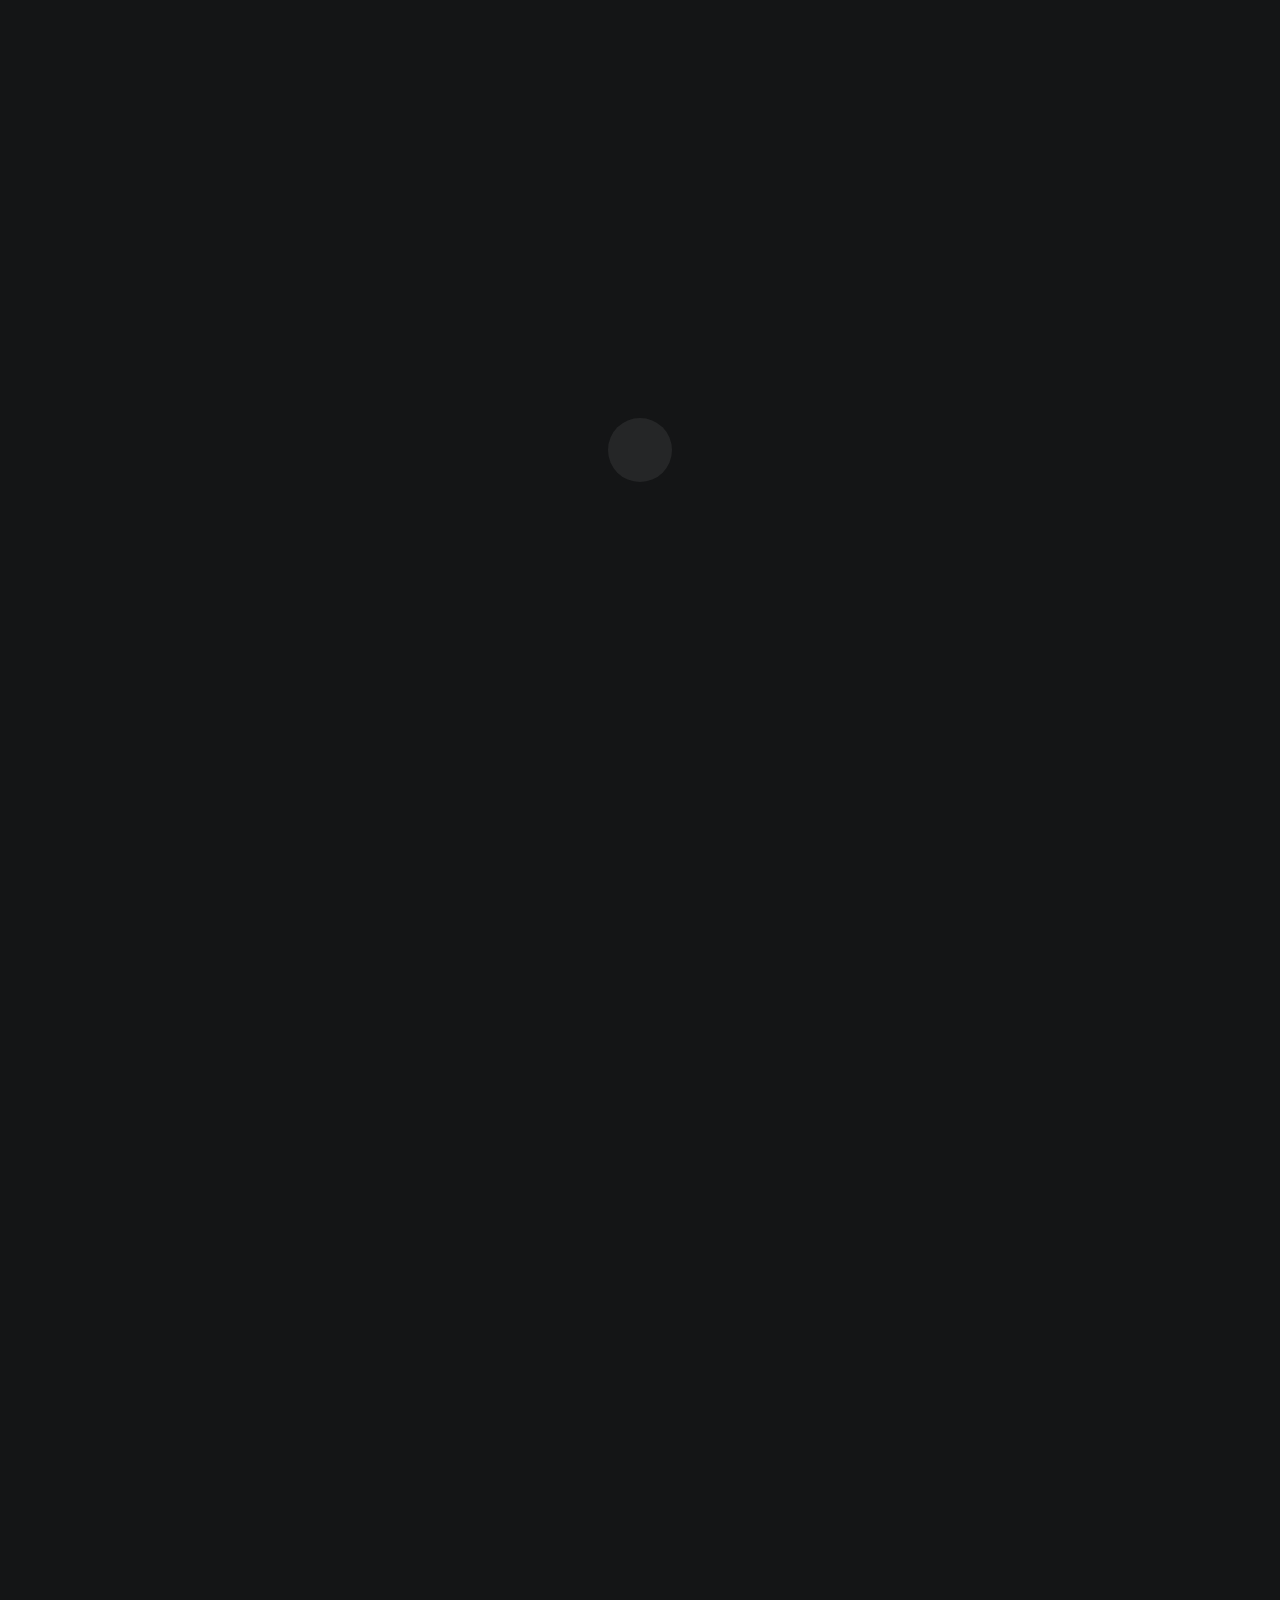
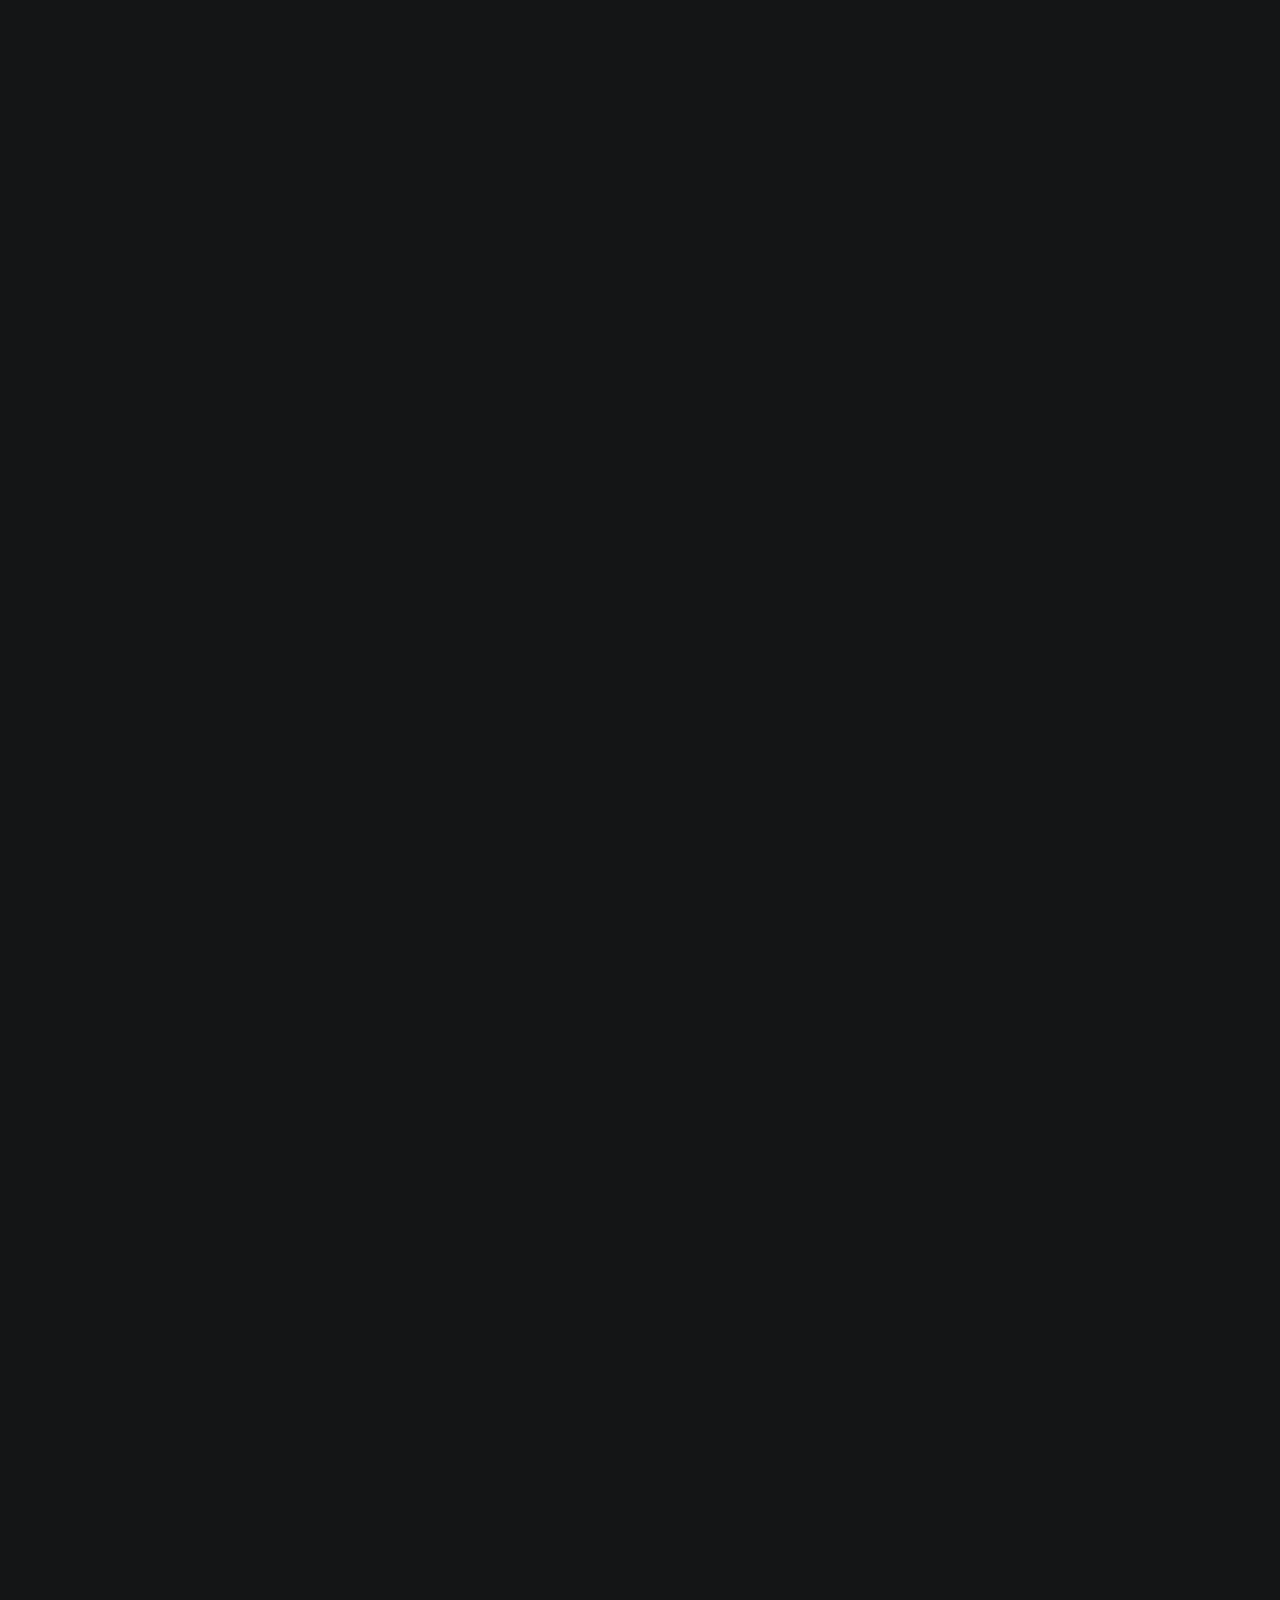
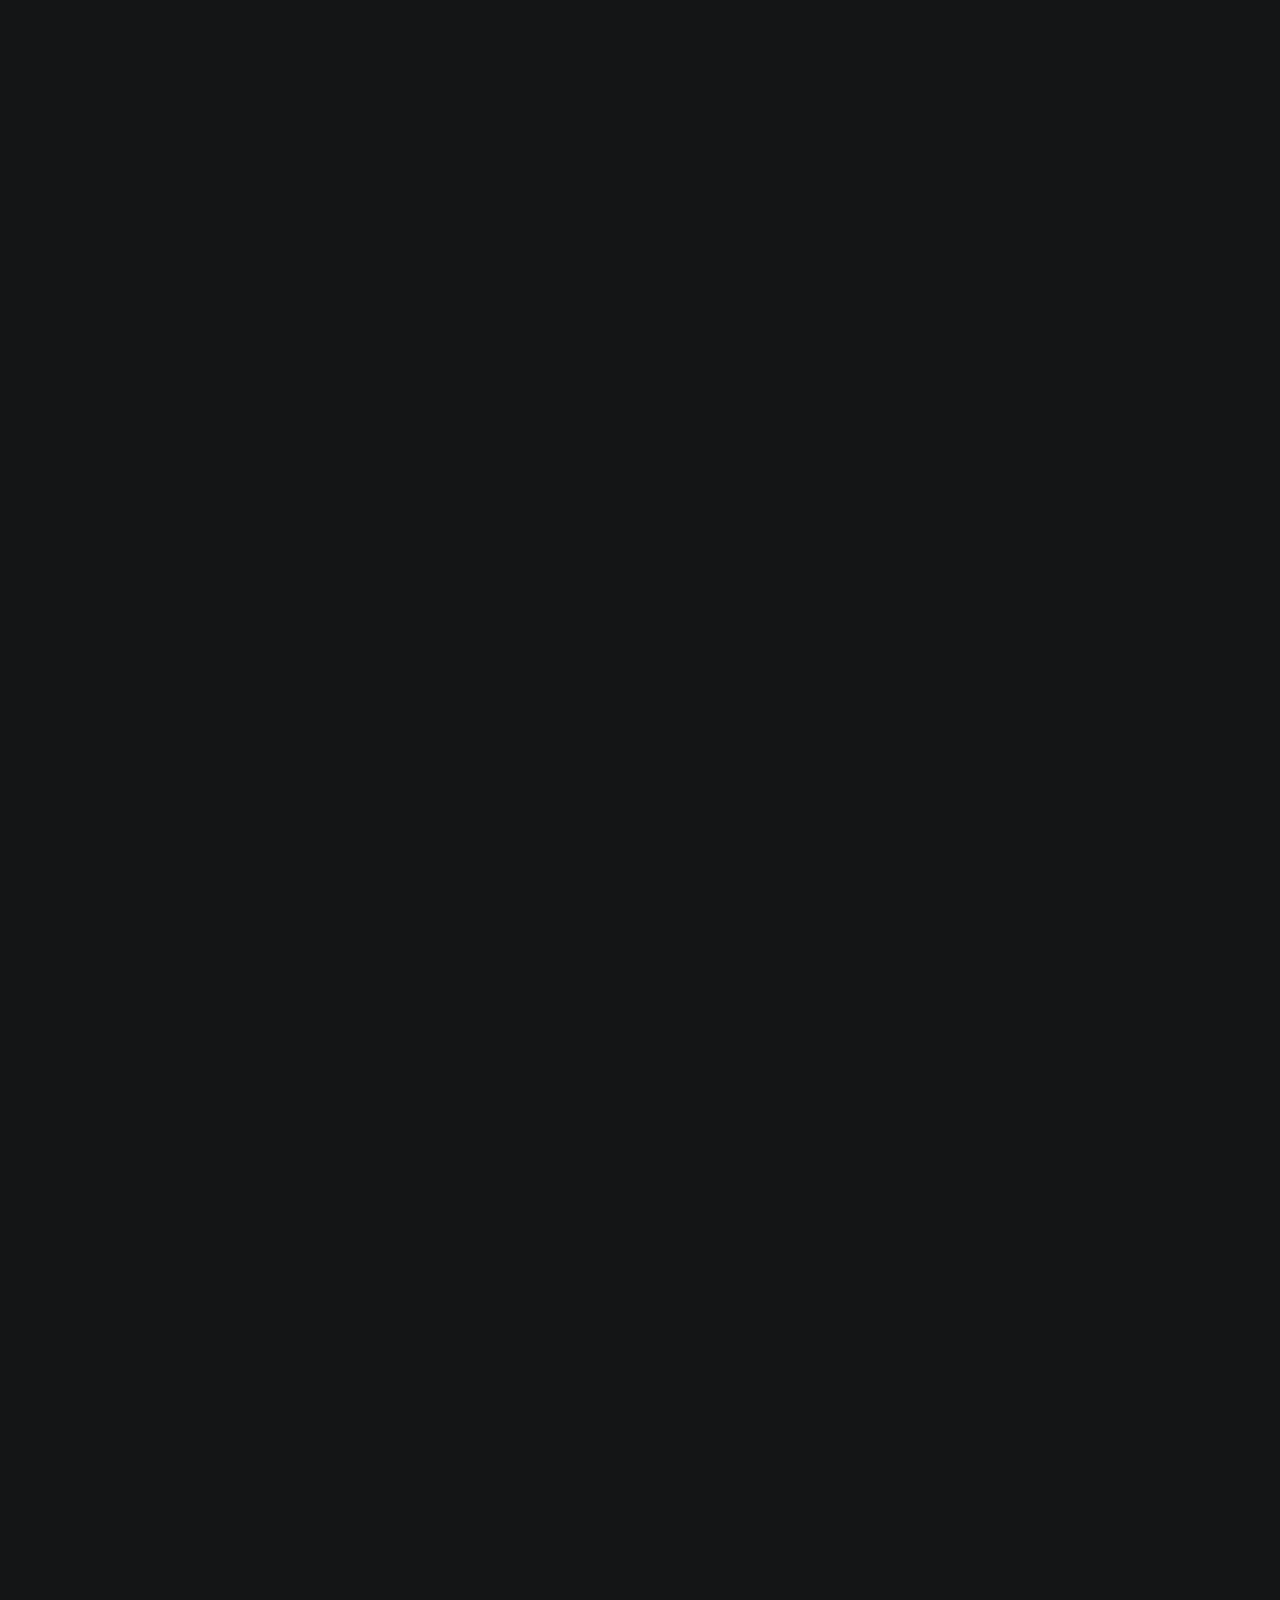
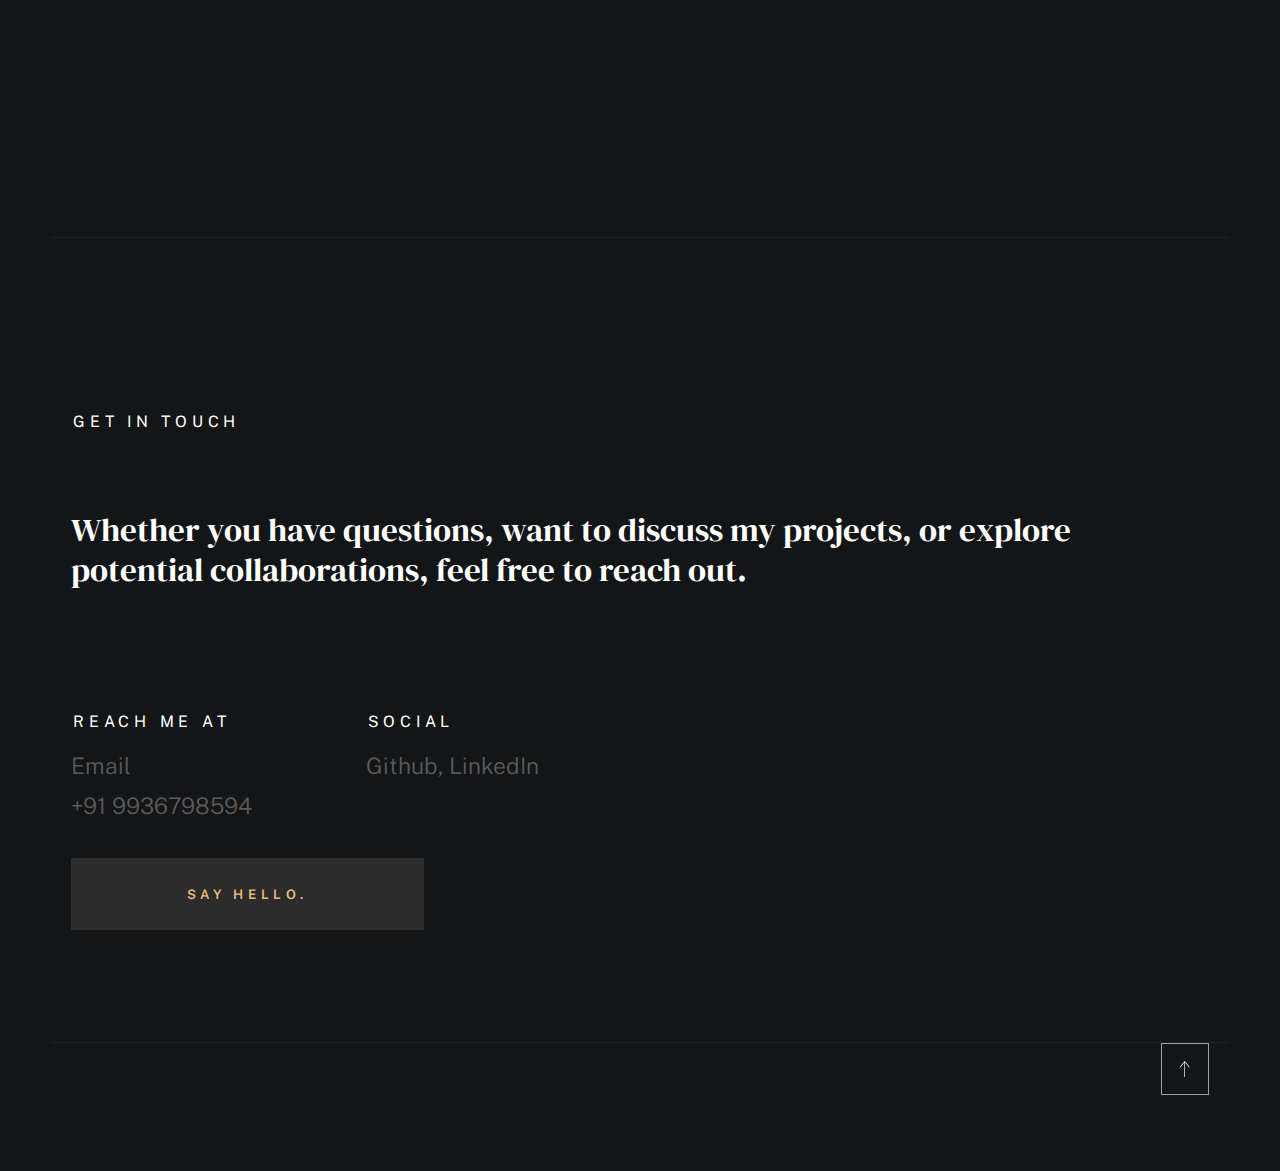
==== commit 19d59487: "Update portfolio" ====
--- a/index.html
+++ b/index.html
@@ -1,4 +1,3 @@
-
 <!DOCTYPE html>
 <html class="no-js ss-preload" lang="en">
 <head>
@@ -21,9 +20,9 @@
 
     <!-- favicons
     ================================================== -->
-    <link rel="apple-touch-icon" sizes="180x180" href="kav (3).jpeg">
-    <link rel="icon" type="image/png" sizes="32x32" href="kav (2).jpeg">
-    <link rel="icon" type="image/png" sizes="16x16" href="kav (1).jpeg">
+    <link rel="apple-touch-icon" sizes="180x180" href="180x180.png">
+    <link rel="icon" type="image/png" sizes="32x32" href="32x32.png">
+    <link rel="icon" type="image/png" sizes="16x16" href="16x16.png">
     <link rel="manifest" href="site.webmanifest">
 
 </head>
@@ -89,13 +88,11 @@
 
                     <div class="column">
                         <div class="text-pretitle with-line">
-                            Namaste(); 
+                            Namaste();
                         </div>
                         
                         <h2 class="text-huge-title">
-                            I am Deepanshu Singh,
-                            a passionate software developer enthusiast
-                            fueled by a drive to innovate and build impactful solutions.
+                            I am Deepanshu Singh, a passionate software developer enthusiast fueled by a drive to innovate and build impactful solutions.
                         </h2>
                     </div>
 
@@ -120,7 +117,7 @@
 
                 <div class="row about-info wide" data-animate-block>
 
-                    <div class="column lg-6 md-12 about-info__pic-block">
+                    <div class="column lg-6 md-12 about-info__pic-block center">
                         <img src="images/about-photo.jpg" 
                              srcset="images/about-photo.jpg 1x, images/about-photo@2x.jpg 2x" alt="" class="about-info__pic" data-animate-el>
                     </div>
@@ -132,40 +129,29 @@
                                 About
                             </h2>
                             <p class="attention-getter" data-animate-el>
-                                I am a B.Tech student at the Indian Institute of Information Technology (IIIT), Allahabad. With a passion for programming and problem-solving, I thrive on bringing creative ideas to life through code. My expertise spans across data structures, and creating efficient and scalable applications.
-
-I enjoy working in collaborative environments and am driven by a deep curiosity to solve challenging problems.
+                                I am a pre-final year undergraduate student at the IIIT Allahabad. 
+                                With a passion for programming and problem-solving, I thrive on bringing creative ideas 
+                                to life through code. My expertise spans across data structures, and creating efficient 
+                                and scalable applications. I enjoy working in collaborative environments and am driven 
+                                by a deep curiosity to solve challenging problems.
                             </p>
-                            <a href="https://drive.google.com/file/d/1PCN3D5hYQLel7_OdGyRGo09LKkopNgLh/view?pli=1" class="btn btn--medium u-fullwidth" data-animate-el>Resume</a>
+                            <a href="https://drive.google.com/file/d/1_O3DsBw-tZ2m0SqZkPchcRwVtIzOprHf/view?usp=sharing" class="btn btn--medium u-fullwidth" data-animate-el>Resume</a>
 
                         </div>
                     </div>
                 </div> <!-- about-info -->
 
 
-                <!-- <div class="row about-expertise" data-animate-block>
+                <div class="row about-expertise" data-animate-block>
                     <div class="column lg-12">
 
                         <h2 class="text-pretitle" data-animate-el>Expertise</h2>
 
                         <ul class="skills-list h1" data-animate-el>
-                            <li>Backend Development</li>
+<!--                             <li>Frontend Development</li> -->
                             <li>Data Structures and Algorithms (DSA)</li>
                             <li>Problem Solving</li>
-                        </ul>
-
-                    </div>
-                </div>  -->
-
-                <div class="row about-expertise" data-animate-block>
-                    <div class="column lg-12">
-
-                        <h2 class="text-pretitle" data-animate-el>Expertise</h2>
-
-                        <ul class="skills-list h1" data-animate-el>
                             <li>Backend Development</li>
-                            <li>Data Structures and Algorithms (DSA)</li>
-                            <li>Problem Solving</li>
                         </ul>
 
                     </div>
@@ -186,20 +172,22 @@
                                 <div class="timeline__bullet"></div>
                                 <div class="timeline__header">
                                     <h4 class="timeline__title">Indian Institute of Information Technology, Allahabad</h3>
-                                    <h5 class="timeline__meta">B.Tech. in Electronics and Communication Engineering </h5>
+                                    <h5 class="timeline__meta">B.Tech. in Electronics and Communication Engineering</h5>
+                                    <h5 class="timeline__meta">Minor: Economics and Finance</h5>
                                     <p class="timeline__timeframe">2022-2026</p>
                                 </div>
                                 <div class="timeline__desc">
-                                    <h6>Relevant Coursework:</h6>
-                                    <p>Data Structures and Algorithms, Software Engineering, Object Oriented Programming, Operating Systems, Computer Networks, Database Management System</p>
+                                    <h6>What did I study?</h6>
+                                    <p>Data Structures and ALgorithms(DSA), Object Oriented Programming(OOPS), Computer Networks(CN), Operating Systems(OS), Database Management Systems(DBMS), System Design</p>
                                 </div>
                             </div>
     
                             <div class="timeline__block">
                                 <div class="timeline__bullet"></div>
                                 <div class="timeline__header">
-                                    <h4 class="timeline__title">Mary Gardiners's Convent School, Lucknow</h4>
+                                    <h4 class="timeline__title">Mary Gardiner's Convent School, Lucknow</h4>
                                     <h5 class="timeline__meta">Senior Secondary, CBSE Board</h5>
+                                    <h5 class="timeline__meta">Score: 93%</h5>
                                     <p class="timeline__timeframe">2022</p>
                                 </div>
                             </div>
@@ -207,8 +195,9 @@
                             <div class="timeline__block">
                                 <div class="timeline__bullet"></div>
                                 <div class="timeline__header">
-                                    <h4 class="timeline__title">St. Mary's Convent Inter College, Lucknow</h4>
+                                    <h4 class="timeline__title">St. Mary's Convent Inter College</h4>
                                     <h5 class="timeline__meta">High School, ICSE Board</h5>
+                                    <h5 class="timeline__meta">Score: 95.8%</h5>
                                     <p class="timeline__timeframe">2020</p>
                                 </div>
                             </div>
@@ -265,8 +254,8 @@
                             <li class="folio-list__item column" data-animate-el>
                                 <a class="folio-list__item-link" href="https://github.com/singh-deep-anshu/RAG-Chatbot">
                                     <div class="folio-list__item-pic">
-                                        <img src="images/portfolio/tracio.jpg" 
-                                             srcset="images/portfolio/tracio.jpg 1x, images/portfolio/tracio@2x.jpg 2x" alt="">
+                                        <img src="images/portfolio/ragbot.jpg" 
+                                             srcset="images/portfolio/ragbot.jpg 1x, images/portfolio/ragbot.jpg 2x" alt="">
                                     </div>
                                     
                                     <div class="folio-list__item-text">
@@ -287,10 +276,10 @@
                             </li> <!--end folio-list__item -->
 
                             <li class="folio-list__item column" data-animate-el>
-                                <a class="folio-list__item-link" href="https://github.com/singh-deep-anshu/EMS">
+                                <a class="folio-list__item-link" href="https://github.com/singh-deep-anshu/Campus-Vahan">
                                     <div class="folio-list__item-pic">
-                                        <img src="images/portfolio/tracio.jpg" 
-                                             srcset="images/portfolio/tracio.jpg 1x, images/portfolio/tracio@2x.jpg 2x" alt="">
+                                        <img src="images/portfolio/campusbus.jpg" 
+                                             srcset="images/portfolio/campusbus.jpg 1x, images/portfolio/campusbus.jpg 2x" alt="">
                                     </div>
                                     
                                     <div class="folio-list__item-text">
@@ -298,6 +287,29 @@
                                             Github
                                         </div>
                                         <div class="folio-list__item-title">
+                                            Campus-Vahan: IIITA Bus Management System
+                                        </div>
+                                        <p>Goal: Seamless seat reservations, real-time tracking, and automated ticketing for every IIITA student and employee.</p>
+                                        <!-- <p>Features: Built a real-time device tracking web application with seamless live updates and low-latency communication. Designed interactive maps with Leaflet.js and scaled the backend to efficiently handle concurrent device connections.</p> -->
+                                    </div>
+                                </a>
+                                <a class="folio-list__proj-link" href="https://github.com/singh-deep-anshu/Campus-Vahan" title="project link">
+                                    <svg width="15" height="15" viewBox="0 0 15 15" fill="none" xmlns="http://www.w3.org/2000/svg"><path d="M8.14645 3.14645C8.34171 2.95118 8.65829 2.95118 8.85355 3.14645L12.8536 7.14645C13.0488 7.34171 13.0488 7.65829 12.8536 7.85355L8.85355 11.8536C8.65829 12.0488 8.34171 12.0488 8.14645 11.8536C7.95118 11.6583 7.95118 11.3417 8.14645 11.1464L11.2929 8H2.5C2.22386 8 2 7.77614 2 7.5C2 7.22386 2.22386 7 2.5 7H11.2929L8.14645 3.85355C7.95118 3.65829 7.95118 3.34171 8.14645 3.14645Z" fill="currentColor" fill-rule="evenodd" clip-rule="evenodd"></path></svg>
+                                </a>
+                            </li> <!--end folio-list__item -->
+
+                            <li class="folio-list__item column" data-animate-el>
+                                <a class="folio-list__item-link" href="https://github.com/singh-deep-anshu/EMS">
+                                    <div class="folio-list__item-pic">
+                                        <img src="images/portfolio/emss.jpg" 
+                                             srcset="images/portfolio/emss.jpg 1x, images/portfolio/emss.jpg 2x" alt="">
+                                    </div>
+                                    
+                                    <div class="folio-list__item-text">
+                                        <div class="folio-list__item-cat">
+                                            Github
+                                        </div>
+                                        <div class="folio-list__item-title">
                                             Employee-Management-System(EMS).
                                         </div>
                                         <p>Goal: The goal of the Employee Management System (EMS) is to streamline employee record management and task tracking by enabling admins to assign tasks and employees to update their statuses in real time, improving operational efficiency.</p>
@@ -310,10 +322,10 @@
                             </li> <!--end folio-list__item -->
 
                             <li class="folio-list__item column" data-animate-el>
-                                <a class="folio-list__item-link" href="https://kavyamitruka.netlify.app/">
+                                <a class="folio-list__item-link" href="https://singh-deepanshu.netlify.app/">
                                     <div class="folio-list__item-pic">
-                                        <img src="images/portfolio/portf.jpg" 
-                                             srcset="images/portfolio/portf.jpg 1x, images/portfolio/portf@2x.jpg 2x" alt="">
+                                        <img src="images/portfolio/portf.png" 
+                                             srcset="images/portfolio/portf.png 1x, images/portfolio/portf.png 2x" alt="">
                                     </div>
                                     
                                     <div class="folio-list__item-text">
@@ -325,7 +337,7 @@
                                         </div>
                                     </div>
                                 </a>
-                                <a class="folio-list__proj-link" href="https://kavyamitruka.netlify.app/" title="project link">
+                                <a class="folio-list__proj-link" href="https://singh-deepanshu.netlify.app/" title="project link">
                                     <svg width="15" height="15" viewBox="0 0 15 15" fill="none" xmlns="http://www.w3.org/2000/svg"><path d="M8.14645 3.14645C8.34171 2.95118 8.65829 2.95118 8.85355 3.14645L12.8536 7.14645C13.0488 7.34171 13.0488 7.65829 12.8536 7.85355L8.85355 11.8536C8.65829 12.0488 8.34171 12.0488 8.14645 11.8536C7.95118 11.6583 7.95118 11.3417 8.14645 11.1464L11.2929 8H2.5C2.22386 8 2 7.77614 2 7.5C2 7.22386 2.22386 7 2.5 7H11.2929L8.14645 3.85355C7.95118 3.65829 7.95118 3.34171 8.14645 3.14645Z" fill="currentColor" fill-rule="evenodd" clip-rule="evenodd"></path></svg>
                                 </a>
                             </li> <!--end folio-list__item -->
@@ -336,6 +348,7 @@
 
 
             </section> <!-- end s-works -->
+
 
 
             <!-- ### contact
@@ -348,7 +361,7 @@
                             Get In Touch
                         </h2>
 
-                        <p class="h1">
+                        <p class="h3">
                             Whether you have questions, want to discuss my projects, or explore potential collaborations, feel free to reach out.
                         </p>
                     </div>
@@ -358,11 +371,11 @@
                     <div class="column lg-3 md-5 tab-6 stack-on-550 contact-block">
                         <h3 class="text-pretitle">Reach me at</h3>
                         <p class="contact-links">
-                            <a href="mailto:deepanshu.singh.iiita@gmail.com" class="mailtoui">deepanshu.singh.iiita@gmail.com</a> <br>
-                            <a href="tel:+919936798594">+91 9936798594</a>
+                            <a href="mailto:deepanshu.singh.iiita@gmail.com" class="mailtoui">Email</a> <br>
+                            <a href="tel:+91 9936798594">+91 9936798594</a>
                         </p>
                     </div>
-                    <div class="column lg-6 md-6 tab-6 stack-on-550 contact-block">
+                    <div class="column lg-7 md-7 tab-6 stack-on-550 contact-block">
                         <h3 class="text-pretitle">Social</h3>
                         <ul class="contact-social">
                             <li><a href="https://github.com/singh-deep-anshu">Github</a></li>
--- a/css/vendor.css
+++ b/css/vendor.css
@@ -1,4 +1,3 @@
-
 /* ===================================================================
  * Theme Third-party Stylesheets
  * Template Ver. 1.0.0
@@ -24,851 +23,850 @@
  *   @author Rose Pritchard
  * ------------------------------------------------------------------- */
 
- code[class*="language-"],
- pre[class*="language-"] {
-     color           : #ccc;
-     background      : none;
-     font-family     : var(--font-mono);
-     font-size       : calc(var(--text-size) * 0.9444);
-     text-align      : left;
-     white-space     : pre;
-     word-spacing    : normal;
-     word-break      : normal;
-     word-wrap       : normal;
-     line-height     : var(--vspace-1);
-     -moz-tab-size   : 4;
-     -o-tab-size     : 4;
-     tab-size        : 4;
-     -webkit-hyphens : none;
-     -moz-hyphens    : none;
-     -ms-hyphens     : none;
-     hyphens         : none;
- }
- 
- /* Code blocks */
- 
- pre[class*="language-"] {
-     padding  : var(--vspace-0_5) 0 var(--vspace-1);
-     margin   : 0;
-     overflow : auto;
- }
- 
- :not(pre)>code[class*="language-"],
- pre[class*="language-"] {
-     background : #2d2d2d;
- }
- 
- /* Inline code */
- 
- :not(pre)>code[class*="language-"] {
-     padding     : .1em;
-     white-space : normal;
- }
- 
- .token.comment,
- .token.block-comment,
- .token.prolog,
- .token.doctype,
- .token.cdata {
-     color : #999;
- }
- 
- .token.punctuation {
-     color : #ccc;
- }
- 
- .token.tag,
- .token.attr-name,
- .token.namespace,
- .token.deleted {
-     color : #e2777a;
- }
- 
- .token.function-name {
-     color : #6196cc;
- }
- 
- .token.boolean,
- .token.number,
- .token.function {
-     color : #f08d49;
- }
- 
- .token.property,
- .token.class-name,
- .token.constant,
- .token.symbol {
-     color : #f8c555;
- }
- 
- .token.selector,
- .token.important,
- .token.atrule,
- .token.keyword,
- .token.builtin {
-     color : #cc99cd;
- }
- 
- .token.string,
- .token.char,
- .token.attr-value,
- .token.regex,
- .token.variable {
-     color : #7ec699;
- }
- 
- .token.operator,
- .token.entity,
- .token.url {
-     color : #67cdcc;
- }
- 
- .token.important,
- .token.bold {
-     font-weight : bold;
- }
- 
- .token.italic {
-     font-style : italic;
- }
- 
- .token.entity {
-     cursor : help;
- }
- 
- .token.inserted {
-     color : green;
- }
- 
- 
- 
- /* ===================================================================
-  * # Swiper 6.4.5
-  *   Most modern mobile touch slider and framework with hardware accelerated transitions
-  *   https://swiperjs.com
-  *
-  *   Copyright 2014-2020 Vladimir Kharlampidi
-  *
-  *   Released under the MIT License
-  *
-  *   Released on: December 18, 2020
-  * ------------------------------------------------------------------- */
- 
- @font-face {
-     font-family : "swiper-icons";
-     src         : url("data:application/font-woff;charset=utf-8;base64, [base64]//wADZ2x5ZgAAAywAAADMAAAD2MHtryVoZWFkAAABbAAAADAAAAA2E2+eoWhoZWEAAAGcAAAAHwAAACQC9gDzaG10eAAAAigAAAAZAAAArgJkABFsb2NhAAAC0AAAAFoAAABaFQAUGG1heHAAAAG8AAAAHwAAACAAcABAbmFtZQAAA/gAAAE5AAACXvFdBwlwb3N0AAAFNAAAAGIAAACE5s74hXjaY2BkYGAAYpf5Hu/j+W2+MnAzMYDAzaX6QjD6/4//Bxj5GA8AuRwMYGkAPywL13jaY2BkYGA88P8Agx4j+/8fQDYfA1AEBWgDAIB2BOoAeNpjYGRgYNBh4GdgYgABEMnIABJzYNADCQAACWgAsQB42mNgYfzCOIGBlYGB0YcxjYGBwR1Kf2WQZGhhYGBiYGVmgAFGBiQQkOaawtDAoMBQxXjg/wEGPcYDDA4wNUA2CCgwsAAAO4EL6gAAeNpj2M0gyAACqxgGNWBkZ2D4/wMA+xkDdgAAAHjaY2BgYGaAYBkGRgYQiAHyGMF8FgYHIM3DwMHABGQrMOgyWDLEM1T9/w8UBfEMgLzE////P/5//f/V/xv+r4eaAAeMbAxwIUYmIMHEgKYAYjUcsDAwsLKxc3BycfPw8jEQA/[base64]/uznmfPFBNODM2K7MTQ45YEAZqGP81AmGGcF3iPqOop0r1SPTaTbVkfUe4HXj97wYE+yNwWYxwWu4v1ugWHgo3S1XdZEVqWM7ET0cfnLGxWfkgR42o2PvWrDMBSFj/IHLaF0zKjRgdiVMwScNRAoWUoH78Y2icB/yIY09An6AH2Bdu/UB+yxopYshQiEvnvu0dURgDt8QeC8PDw7Fpji3fEA4z/PEJ6YOB5hKh4dj3EvXhxPqH/SKUY3rJ7srZ4FZnh1PMAtPhwP6fl2PMJMPDgeQ4rY8YT6Gzao0eAEA409DuggmTnFnOcSCiEiLMgxCiTI6Cq5DZUd3Qmp10vO0LaLTd2cjN4fOumlc7lUYbSQcZFkutRG7g6JKZKy0RmdLY680CDnEJ+UMkpFFe1RN7nxdVpXrC4aTtnaurOnYercZg2YVmLN/d/gczfEimrE/fs/bOuq29Zmn8tloORaXgZgGa78yO9/cnXm2BpaGvq25Dv9S4E9+5SIc9PqupJKhYFSSl47+Qcr1mYNAAAAeNptw0cKwkAAAMDZJA8Q7OUJvkLsPfZ6zFVERPy8qHh2YER+3i/BP83vIBLLySsoKimrqKqpa2hp6+jq6RsYGhmbmJqZSy0sraxtbO3sHRydnEMU4uR6yx7JJXveP7WrDycAAAAAAAH//wACeNpjYGRgYOABYhkgZgJCZgZNBkYGLQZtIJsFLMYAAAw3ALgAeNolizEKgDAQBCchRbC2sFER0YD6qVQiBCv/H9ezGI6Z5XBAw8CBK/m5iQQVauVbXLnOrMZv2oLdKFa8Pjuru2hJzGabmOSLzNMzvutpB3N42mNgZGBg4GKQYzBhYMxJLMlj4GBgAYow/P/PAJJhLM6sSoWKfWCAAwDAjgbRAAB42mNgYGBkAIIbCZo5IPrmUn0hGA0AO8EFTQAA") format("woff");
-     font-weight : 400;
-     font-style  : normal;
- }
- 
- :root {
-     --swiper-theme-color : #007aff;
- }
- 
- .swiper-container {
-     margin-left  : auto;
-     margin-right : auto;
-     position     : relative;
-     overflow     : hidden;
-     list-style   : none;
-     padding      : 0;
-     /* Fix of Webkit flickering */
-     z-index      : 1;
- }
- 
- .swiper-container-vertical>.swiper-wrapper {
-     flex-direction : column;
- }
- 
- .swiper-wrapper {
-     position            : relative;
-     width               : 100%;
-     height              : 100%;
-     z-index             : 1;
-     display             : flex;
-     transition-property : transform;
-     box-sizing          : content-box;
- }
- 
- .swiper-container-android .swiper-slide,
- .swiper-wrapper {
-     transform : translate3d(0px, 0, 0);
- }
- 
- .swiper-container-multirow>.swiper-wrapper {
-     flex-wrap : wrap;
- }
- 
- .swiper-container-multirow-column>.swiper-wrapper {
-     flex-wrap      : wrap;
-     flex-direction : column;
- }
- 
- .swiper-container-free-mode>.swiper-wrapper {
-     transition-timing-function : ease-out;
-     margin                     : 0 auto;
- }
- 
- .swiper-slide {
-     flex-shrink         : 0;
-     width               : 100%;
-     height              : 100%;
-     position            : relative;
-     transition-property : transform;
- }
- 
- .swiper-slide-invisible-blank {
-     visibility : hidden;
- }
- 
- /* Auto Height */
- 
- .swiper-container-autoheight,
- .swiper-container-autoheight .swiper-slide {
-     height : auto;
- }
- 
- .swiper-container-autoheight .swiper-wrapper {
-     align-items         : flex-start;
-     transition-property : transform, height;
- }
- 
- /* 3D Effects */
- 
- .swiper-container-3d {
-     perspective : 1200px;
- }
- 
- .swiper-container-3d .swiper-wrapper,
- .swiper-container-3d .swiper-slide,
- .swiper-container-3d .swiper-slide-shadow-left,
- .swiper-container-3d .swiper-slide-shadow-right,
- .swiper-container-3d .swiper-slide-shadow-top,
- .swiper-container-3d .swiper-slide-shadow-bottom,
- .swiper-container-3d .swiper-cube-shadow {
-     transform-style : preserve-3d;
- }
- 
- .swiper-container-3d .swiper-slide-shadow-left,
- .swiper-container-3d .swiper-slide-shadow-right,
- .swiper-container-3d .swiper-slide-shadow-top,
- .swiper-container-3d .swiper-slide-shadow-bottom {
-     position       : absolute;
-     left           : 0;
-     top            : 0;
-     width          : 100%;
-     height         : 100%;
-     pointer-events : none;
-     z-index        : 10;
- }
- 
- .swiper-container-3d .swiper-slide-shadow-left {
-     background-image : linear-gradient(to left, rgba(0, 0, 0, 0.5), rgba(0, 0, 0, 0));
- }
- 
- .swiper-container-3d .swiper-slide-shadow-right {
-     background-image : linear-gradient(to right, rgba(0, 0, 0, 0.5), rgba(0, 0, 0, 0));
- }
- 
- .swiper-container-3d .swiper-slide-shadow-top {
-     background-image : linear-gradient(to top, rgba(0, 0, 0, 0.5), rgba(0, 0, 0, 0));
- }
- 
- .swiper-container-3d .swiper-slide-shadow-bottom {
-     background-image : linear-gradient(to bottom, rgba(0, 0, 0, 0.5), rgba(0, 0, 0, 0));
- }
- 
- /* CSS Mode */
- 
- .swiper-container-css-mode>.swiper-wrapper {
-     overflow           : auto;
-     scrollbar-width    : none;
-     /* For Firefox */
-     -ms-overflow-style : none;
-     /* For Internet Explorer and Edge */
- }
- 
- .swiper-container-css-mode>.swiper-wrapper::-webkit-scrollbar {
-     display : none;
- }
- 
- .swiper-container-css-mode>.swiper-wrapper>.swiper-slide {
-     scroll-snap-align : start start;
- }
- 
- .swiper-container-horizontal.swiper-container-css-mode>.swiper-wrapper {
-     scroll-snap-type : x mandatory;
- }
- 
- .swiper-container-vertical.swiper-container-css-mode>.swiper-wrapper {
-     scroll-snap-type : y mandatory;
- }
- 
- :root {
-     --swiper-navigation-size   : 44px;
-     /*
-     --swiper-navigation-color  : var(--swiper-theme-color);
-     */
- }
- 
- .swiper-button-prev,
- .swiper-button-next {
-     position        : absolute;
-     top             : 50%;
-     width           : calc(var(--swiper-navigation-size) / 44 * 27);
-     height          : var(--swiper-navigation-size);
-     margin-top      : calc(-1 * var(--swiper-navigation-size) / 2);
-     z-index         : 10;
-     cursor          : pointer;
-     display         : flex;
-     align-items     : center;
-     justify-content : center;
-     color           : var(--swiper-navigation-color, var(--swiper-theme-color));
- }
- 
- .swiper-button-prev.swiper-button-disabled,
- .swiper-button-next.swiper-button-disabled {
-     opacity        : 0.35;
-     cursor         : auto;
-     pointer-events : none;
- }
- 
- .swiper-button-prev:after,
- .swiper-button-next:after {
-     font-family    : swiper-icons;
-     font-size      : var(--swiper-navigation-size);
-     text-transform : none !important;
-     letter-spacing : 0;
-     text-transform : none;
-     font-variant   : initial;
-     line-height    : 1;
- }
- 
- .swiper-button-prev,
- .swiper-container-rtl .swiper-button-next {
-     left  : 10px;
-     right : auto;
- }
- 
- .swiper-button-prev:after,
- .swiper-container-rtl .swiper-button-next:after {
-     content : "prev";
- }
- 
- .swiper-button-next,
- .swiper-container-rtl .swiper-button-prev {
-     right : 10px;
-     left  : auto;
- }
- 
- .swiper-button-next:after,
- .swiper-container-rtl .swiper-button-prev:after {
-     content : "next";
- }
- 
- .swiper-button-prev.swiper-button-white,
- .swiper-button-next.swiper-button-white {
-     --swiper-navigation-color : #ffffff;
- }
- 
- .swiper-button-prev.swiper-button-black,
- .swiper-button-next.swiper-button-black {
-     --swiper-navigation-color : #000000;
- }
- 
- .swiper-button-lock {
-     display : none;
- }
- 
- :root {
-     /*
-     --swiper-pagination-color: var(--swiper-theme-color);
-     */
- }
- 
- .swiper-pagination {
-     position   : absolute;
-     text-align : center;
-     transition : 300ms opacity;
-     transform  : translate3d(0, 0, 0);
-     z-index    : 10;
- }
- 
- .swiper-pagination.swiper-pagination-hidden {
-     opacity : 0;
- }
- 
- /* Common Styles */
- 
- .swiper-pagination-fraction,
- .swiper-pagination-custom,
- .swiper-container-horizontal>.swiper-pagination-bullets {
-     bottom : 10px;
-     left   : 0;
-     width  : 100%;
- }
- 
- /* Bullets */
- 
- .swiper-pagination-bullets-dynamic {
-     overflow  : hidden;
-     font-size : 0;
- }
- 
- .swiper-pagination-bullets-dynamic .swiper-pagination-bullet {
-     transform : scale(0.33);
-     position  : relative;
- }
- 
- .swiper-pagination-bullets-dynamic .swiper-pagination-bullet-active {
-     transform : scale(1);
- }
- 
- .swiper-pagination-bullets-dynamic .swiper-pagination-bullet-active-main {
-     transform : scale(1);
- }
- 
- .swiper-pagination-bullets-dynamic .swiper-pagination-bullet-active-prev {
-     transform : scale(0.66);
- }
- 
- .swiper-pagination-bullets-dynamic .swiper-pagination-bullet-active-prev-prev {
-     transform : scale(0.33);
- }
- 
- .swiper-pagination-bullets-dynamic .swiper-pagination-bullet-active-next {
-     transform : scale(0.66);
- }
- 
- .swiper-pagination-bullets-dynamic .swiper-pagination-bullet-active-next-next {
-     transform : scale(0.33);
- }
- 
- .swiper-pagination-bullet {
-     width         : 8px;
-     height        : 8px;
-     display       : inline-block;
-     border-radius : 100%;
-     background    : #000;
-     opacity       : 0.2;
- }
- 
- button.swiper-pagination-bullet {
-     border             : none;
-     margin             : 0;
-     padding            : 0;
-     box-shadow         : none;
-     -webkit-appearance : none;
-     -moz-appearance    : none;
-     appearance         : none;
- }
- 
- .swiper-pagination-clickable .swiper-pagination-bullet {
-     cursor : pointer;
- }
- 
- .swiper-pagination-bullet-active {
-     opacity    : 1;
-     background : var(--swiper-pagination-color, var(--swiper-theme-color));
- }
- 
- .swiper-container-vertical>.swiper-pagination-bullets {
-     right     : 10px;
-     top       : 50%;
-     transform : translate3d(0px, -50%, 0);
- }
- 
- .swiper-container-vertical>.swiper-pagination-bullets .swiper-pagination-bullet {
-     margin  : 6px 0;
-     display : block;
- }
- 
- .swiper-container-vertical>.swiper-pagination-bullets.swiper-pagination-bullets-dynamic {
-     top       : 50%;
-     transform : translateY(-50%);
-     width     : 8px;
- }
- 
- .swiper-container-vertical>.swiper-pagination-bullets.swiper-pagination-bullets-dynamic .swiper-pagination-bullet {
-     display    : inline-block;
-     transition : 200ms transform, 200ms top;
- }
- 
- .swiper-container-horizontal>.swiper-pagination-bullets .swiper-pagination-bullet {
-     margin : 0 4px;
- }
- 
- .swiper-container-horizontal>.swiper-pagination-bullets.swiper-pagination-bullets-dynamic {
-     left        : 50%;
-     transform   : translateX(-50%);
-     white-space : nowrap;
- }
- 
- .swiper-container-horizontal>.swiper-pagination-bullets.swiper-pagination-bullets-dynamic .swiper-pagination-bullet {
-     transition : 200ms transform, 200ms left;
- }
- 
- .swiper-container-horizontal.swiper-container-rtl>.swiper-pagination-bullets-dynamic .swiper-pagination-bullet {
-     transition : 200ms transform, 200ms right;
- }
- 
- /* Progress */
- 
- .swiper-pagination-progressbar {
-     background : rgba(0, 0, 0, 0.25);
-     position   : absolute;
- }
- 
- .swiper-pagination-progressbar .swiper-pagination-progressbar-fill {
-     background       : var(--swiper-pagination-color, var(--swiper-theme-color));
-     position         : absolute;
-     left             : 0;
-     top              : 0;
-     width            : 100%;
-     height           : 100%;
-     transform        : scale(0);
-     transform-origin : left top;
- }
- 
- .swiper-container-rtl .swiper-pagination-progressbar .swiper-pagination-progressbar-fill {
-     transform-origin : right top;
- }
- 
- .swiper-container-horizontal>.swiper-pagination-progressbar,
- .swiper-container-vertical>.swiper-pagination-progressbar.swiper-pagination-progressbar-opposite {
-     width  : 100%;
-     height : 4px;
-     left   : 0;
-     top    : 0;
- }
- 
- .swiper-container-vertical>.swiper-pagination-progressbar,
- .swiper-container-horizontal>.swiper-pagination-progressbar.swiper-pagination-progressbar-opposite {
-     width  : 4px;
-     height : 100%;
-     left   : 0;
-     top    : 0;
- }
- 
- .swiper-pagination-white {
-     --swiper-pagination-color : #ffffff;
- }
- 
- .swiper-pagination-black {
-     --swiper-pagination-color : #000000;
- }
- 
- .swiper-pagination-lock {
-     display : none;
- }
- 
- /* Scrollbar */
- 
- .swiper-scrollbar {
-     border-radius    : 10px;
-     position         : relative;
-     -ms-touch-action : none;
-     background       : rgba(0, 0, 0, 0.1);
- }
- 
- .swiper-container-horizontal>.swiper-scrollbar {
-     position : absolute;
-     left     : 1%;
-     bottom   : 3px;
-     z-index  : 50;
-     height   : 5px;
-     width    : 98%;
- }
- 
- .swiper-container-vertical>.swiper-scrollbar {
-     position : absolute;
-     right    : 3px;
-     top      : 1%;
-     z-index  : 50;
-     width    : 5px;
-     height   : 98%;
- }
- 
- .swiper-scrollbar-drag {
-     height        : 100%;
-     width         : 100%;
-     position      : relative;
-     background    : rgba(0, 0, 0, 0.5);
-     border-radius : 10px;
-     left          : 0;
-     top           : 0;
- }
- 
- .swiper-scrollbar-cursor-drag {
-     cursor : move;
- }
- 
- .swiper-scrollbar-lock {
-     display : none;
- }
- 
- .swiper-zoom-container {
-     width           : 100%;
-     height          : 100%;
-     display         : flex;
-     justify-content : center;
-     align-items     : center;
-     text-align      : center;
- }
- 
- .swiper-zoom-container>img,
- .swiper-zoom-container>svg,
- .swiper-zoom-container>canvas {
-     max-width  : 100%;
-     max-height : 100%;
-     object-fit : contain;
- }
- 
- .swiper-slide-zoomed {
-     cursor : move;
- }
- 
- /* Preloader */
- 
- :root {
-     /*
-     --swiper-preloader-color: var(--swiper-theme-color);
-     */
- }
- 
- .swiper-lazy-preloader {
-     width            : 42px;
-     height           : 42px;
-     position         : absolute;
-     left             : 50%;
-     top              : 50%;
-     margin-left      : -21px;
-     margin-top       : -21px;
-     z-index          : 10;
-     transform-origin : 50%;
-     animation        : swiper-preloader-spin 1s infinite linear;
-     box-sizing       : border-box;
-     border           : 4px solid var(--swiper-preloader-color, var(--swiper-theme-color));
-     border-radius    : 50%;
-     border-top-color : transparent;
- }
- 
- .swiper-lazy-preloader-white {
-     --swiper-preloader-color : #fff;
- }
- 
- .swiper-lazy-preloader-black {
-     --swiper-preloader-color : #000;
- }
- 
- @keyframes swiper-preloader-spin {
-     100% {
-         transform : rotate(360deg);
-     }
- }
- 
- /* a11y */
- 
- .swiper-container .swiper-notification {
-     position       : absolute;
-     left           : 0;
-     top            : 0;
-     pointer-events : none;
-     opacity        : 0;
-     z-index        : -1000;
- }
- 
- .swiper-container-fade.swiper-container-free-mode .swiper-slide {
-     transition-timing-function : ease-out;
- }
- 
- .swiper-container-fade .swiper-slide {
-     pointer-events      : none;
-     transition-property : opacity;
- }
- 
- .swiper-container-fade .swiper-slide .swiper-slide {
-     pointer-events : none;
- }
- 
- .swiper-container-fade .swiper-slide-active,
- .swiper-container-fade .swiper-slide-active .swiper-slide-active {
-     pointer-events : auto;
- }
- 
- .swiper-container-cube {
-     overflow : visible;
- }
- 
- .swiper-container-cube .swiper-slide {
-     pointer-events              : none;
-     -webkit-backface-visibility : hidden;
-     backface-visibility         : hidden;
-     z-index                     : 1;
-     visibility                  : hidden;
-     transform-origin            : 0 0;
-     width                       : 100%;
-     height                      : 100%;
- }
- 
- .swiper-container-cube .swiper-slide .swiper-slide {
-     pointer-events : none;
- }
- 
- .swiper-container-cube.swiper-container-rtl .swiper-slide {
-     transform-origin : 100% 0;
- }
- 
- .swiper-container-cube .swiper-slide-active,
- .swiper-container-cube .swiper-slide-active .swiper-slide-active {
-     pointer-events : auto;
- }
- 
- .swiper-container-cube .swiper-slide-active,
- .swiper-container-cube .swiper-slide-next,
- .swiper-container-cube .swiper-slide-prev,
- .swiper-container-cube .swiper-slide-next+.swiper-slide {
-     pointer-events : auto;
-     visibility     : visible;
- }
- 
- .swiper-container-cube .swiper-slide-shadow-top,
- .swiper-container-cube .swiper-slide-shadow-bottom,
- .swiper-container-cube .swiper-slide-shadow-left,
- .swiper-container-cube .swiper-slide-shadow-right {
-     z-index                     : 0;
-     -webkit-backface-visibility : hidden;
-     backface-visibility         : hidden;
- }
- 
- .swiper-container-cube .swiper-cube-shadow {
-     position       : absolute;
-     left           : 0;
-     bottom         : 0px;
-     width          : 100%;
-     height         : 100%;
-     background     : #000;
-     opacity        : 0.6;
-     -webkit-filter : blur(50px);
-     filter         : blur(50px);
-     z-index        : 0;
- }
- 
- .swiper-container-flip {
-     overflow : visible;
- }
- 
- .swiper-container-flip .swiper-slide {
-     pointer-events              : none;
-     -webkit-backface-visibility : hidden;
-     backface-visibility         : hidden;
-     z-index                     : 1;
- }
- 
- .swiper-container-flip .swiper-slide .swiper-slide {
-     pointer-events : none;
- }
- 
- .swiper-container-flip .swiper-slide-active,
- .swiper-container-flip .swiper-slide-active .swiper-slide-active {
-     pointer-events : auto;
- }
- 
- .swiper-container-flip .swiper-slide-shadow-top,
- .swiper-container-flip .swiper-slide-shadow-bottom,
- .swiper-container-flip .swiper-slide-shadow-left,
- .swiper-container-flip .swiper-slide-shadow-right {
-     z-index                     : 0;
-     -webkit-backface-visibility : hidden;
-     backface-visibility         : hidden;
- }
- 
- 
- 
- /* ===================================================================
-  * # Basiclightbox
-  *
-  *
-  * ------------------------------------------------------------------- */
- 
- .basicLightbox {
-     position        : fixed;
-     display         : flex;
-     justify-content : center;
-     align-items     : center;
-     top             : 0;
-     left            : 0;
-     width           : 100%;
-     height          : 100vh;
-     background      : var(--color-body);
-     opacity         : 0.01;
-     transition      : opacity 0.4s ease;
-     z-index         : 1000;
-     will-change     : opacity;
- }
- 
- .basicLightbox::after {
-     content             : "";
-     position            : absolute;
-     top                 : 1.8rem;
-     right               : 1.8rem;
-     width               : 2em;
-     height              : 2em;
-     background          : url(../images/icons/icon-close.svg);
-     background-position : center;
-     background-size     : 1.8rem 1.8rem;
-     background-repeat   : no-repeat;
-     cursor              : pointer;
- }
- 
- .basicLightbox--visible {
-     opacity : 1;
- }
- 
- .basicLightbox__placeholder {
-     max-width   : 100%;
-     transform   : scale(0.9);
-     transition  : all 0.4s ease;
-     z-index     : 1;
-     will-change : transform;
-     opacity     : 0;
- }
- 
- .basicLightbox__placeholder>iframe:first-child:last-child,
- .basicLightbox__placeholder>img:first-child:last-child,
- .basicLightbox__placeholder>video:first-child:last-child {
-     display    : block;
-     position   : absolute;
-     top        : 0;
-     right      : 0;
-     bottom     : 0;
-     left       : 0;
-     margin     : auto;
-     max-width  : 95%;
-     max-height : 95%;
- }
- 
- .basicLightbox__placeholder>iframe:first-child:last-child,
- .basicLightbox__placeholder>video:first-child:last-child {
-     pointer-events : auto;
- }
- 
- .basicLightbox__placeholder>img:first-child:last-child,
- .basicLightbox__placeholder>video:first-child:last-child {
-     width  : auto;
-     height : auto;
- }
- 
- .basicLightbox--iframe .basicLightbox__placeholder,
- .basicLightbox--img .basicLightbox__placeholder,
- .basicLightbox--video .basicLightbox__placeholder {
-     width          : 100%;
-     height         : 100%;
-     pointer-events : none;
- }
- 
- .basicLightbox--visible .basicLightbox__placeholder {
-     transform : scale(1);
-     opacity   : 1;
- }
- +code[class*="language-"],
+pre[class*="language-"] {
+    color           : #ccc;
+    background      : none;
+    font-family     : var(--font-mono);
+    font-size       : calc(var(--text-size) * 0.9444);
+    text-align      : left;
+    white-space     : pre;
+    word-spacing    : normal;
+    word-break      : normal;
+    word-wrap       : normal;
+    line-height     : var(--vspace-1);
+    -moz-tab-size   : 4;
+    -o-tab-size     : 4;
+    tab-size        : 4;
+    -webkit-hyphens : none;
+    -moz-hyphens    : none;
+    -ms-hyphens     : none;
+    hyphens         : none;
+}
+
+/* Code blocks */
+
+pre[class*="language-"] {
+    padding  : var(--vspace-0_5) 0 var(--vspace-1);
+    margin   : 0;
+    overflow : auto;
+}
+
+:not(pre)>code[class*="language-"],
+pre[class*="language-"] {
+    background : #2d2d2d;
+}
+
+/* Inline code */
+
+:not(pre)>code[class*="language-"] {
+    padding     : .1em;
+    white-space : normal;
+}
+
+.token.comment,
+.token.block-comment,
+.token.prolog,
+.token.doctype,
+.token.cdata {
+    color : #999;
+}
+
+.token.punctuation {
+    color : #ccc;
+}
+
+.token.tag,
+.token.attr-name,
+.token.namespace,
+.token.deleted {
+    color : #e2777a;
+}
+
+.token.function-name {
+    color : #6196cc;
+}
+
+.token.boolean,
+.token.number,
+.token.function {
+    color : #f08d49;
+}
+
+.token.property,
+.token.class-name,
+.token.constant,
+.token.symbol {
+    color : #f8c555;
+}
+
+.token.selector,
+.token.important,
+.token.atrule,
+.token.keyword,
+.token.builtin {
+    color : #cc99cd;
+}
+
+.token.string,
+.token.char,
+.token.attr-value,
+.token.regex,
+.token.variable {
+    color : #7ec699;
+}
+
+.token.operator,
+.token.entity,
+.token.url {
+    color : #67cdcc;
+}
+
+.token.important,
+.token.bold {
+    font-weight : bold;
+}
+
+.token.italic {
+    font-style : italic;
+}
+
+.token.entity {
+    cursor : help;
+}
+
+.token.inserted {
+    color : green;
+}
+
+
+
+/* ===================================================================
+ * # Swiper 6.4.5
+ *   Most modern mobile touch slider and framework with hardware accelerated transitions
+ *   https://swiperjs.com
+ *
+ *   Copyright 2014-2020 Vladimir Kharlampidi
+ *
+ *   Released under the MIT License
+ *
+ *   Released on: December 18, 2020
+ * ------------------------------------------------------------------- */
+
+@font-face {
+    font-family : "swiper-icons";
+    src         : url("data:application/font-woff;charset=utf-8;base64, [base64]//wADZ2x5ZgAAAywAAADMAAAD2MHtryVoZWFkAAABbAAAADAAAAA2E2+eoWhoZWEAAAGcAAAAHwAAACQC9gDzaG10eAAAAigAAAAZAAAArgJkABFsb2NhAAAC0AAAAFoAAABaFQAUGG1heHAAAAG8AAAAHwAAACAAcABAbmFtZQAAA/gAAAE5AAACXvFdBwlwb3N0AAAFNAAAAGIAAACE5s74hXjaY2BkYGAAYpf5Hu/j+W2+MnAzMYDAzaX6QjD6/4//Bxj5GA8AuRwMYGkAPywL13jaY2BkYGA88P8Agx4j+/8fQDYfA1AEBWgDAIB2BOoAeNpjYGRgYNBh4GdgYgABEMnIABJzYNADCQAACWgAsQB42mNgYfzCOIGBlYGB0YcxjYGBwR1Kf2WQZGhhYGBiYGVmgAFGBiQQkOaawtDAoMBQxXjg/wEGPcYDDA4wNUA2CCgwsAAAO4EL6gAAeNpj2M0gyAACqxgGNWBkZ2D4/wMA+xkDdgAAAHjaY2BgYGaAYBkGRgYQiAHyGMF8FgYHIM3DwMHABGQrMOgyWDLEM1T9/w8UBfEMgLzE////P/5//f/V/xv+r4eaAAeMbAxwIUYmIMHEgKYAYjUcsDAwsLKxc3BycfPw8jEQA/[base64]/uznmfPFBNODM2K7MTQ45YEAZqGP81AmGGcF3iPqOop0r1SPTaTbVkfUe4HXj97wYE+yNwWYxwWu4v1ugWHgo3S1XdZEVqWM7ET0cfnLGxWfkgR42o2PvWrDMBSFj/IHLaF0zKjRgdiVMwScNRAoWUoH78Y2icB/yIY09An6AH2Bdu/UB+yxopYshQiEvnvu0dURgDt8QeC8PDw7Fpji3fEA4z/PEJ6YOB5hKh4dj3EvXhxPqH/SKUY3rJ7srZ4FZnh1PMAtPhwP6fl2PMJMPDgeQ4rY8YT6Gzao0eAEA409DuggmTnFnOcSCiEiLMgxCiTI6Cq5DZUd3Qmp10vO0LaLTd2cjN4fOumlc7lUYbSQcZFkutRG7g6JKZKy0RmdLY680CDnEJ+UMkpFFe1RN7nxdVpXrC4aTtnaurOnYercZg2YVmLN/d/gczfEimrE/fs/bOuq29Zmn8tloORaXgZgGa78yO9/cnXm2BpaGvq25Dv9S4E9+5SIc9PqupJKhYFSSl47+Qcr1mYNAAAAeNptw0cKwkAAAMDZJA8Q7OUJvkLsPfZ6zFVERPy8qHh2YER+3i/BP83vIBLLySsoKimrqKqpa2hp6+jq6RsYGhmbmJqZSy0sraxtbO3sHRydnEMU4uR6yx7JJXveP7WrDycAAAAAAAH//wACeNpjYGRgYOABYhkgZgJCZgZNBkYGLQZtIJsFLMYAAAw3ALgAeNolizEKgDAQBCchRbC2sFER0YD6qVQiBCv/H9ezGI6Z5XBAw8CBK/m5iQQVauVbXLnOrMZv2oLdKFa8Pjuru2hJzGabmOSLzNMzvutpB3N42mNgZGBg4GKQYzBhYMxJLMlj4GBgAYow/P/PAJJhLM6sSoWKfWCAAwDAjgbRAAB42mNgYGBkAIIbCZo5IPrmUn0hGA0AO8EFTQAA") format("woff");
+    font-weight : 400;
+    font-style  : normal;
+}
+
+:root {
+    --swiper-theme-color : #007aff;
+}
+
+.swiper-container {
+    margin-left  : auto;
+    margin-right : auto;
+    position     : relative;
+    overflow     : hidden;
+    list-style   : none;
+    padding      : 0;
+    /* Fix of Webkit flickering */
+    z-index      : 1;
+}
+
+.swiper-container-vertical>.swiper-wrapper {
+    flex-direction : column;
+}
+
+.swiper-wrapper {
+    position            : relative;
+    width               : 100%;
+    height              : 100%;
+    z-index             : 1;
+    display             : flex;
+    transition-property : transform;
+    box-sizing          : content-box;
+}
+
+.swiper-container-android .swiper-slide,
+.swiper-wrapper {
+    transform : translate3d(0px, 0, 0);
+}
+
+.swiper-container-multirow>.swiper-wrapper {
+    flex-wrap : wrap;
+}
+
+.swiper-container-multirow-column>.swiper-wrapper {
+    flex-wrap      : wrap;
+    flex-direction : column;
+}
+
+.swiper-container-free-mode>.swiper-wrapper {
+    transition-timing-function : ease-out;
+    margin                     : 0 auto;
+}
+
+.swiper-slide {
+    flex-shrink         : 0;
+    width               : 100%;
+    height              : 100%;
+    position            : relative;
+    transition-property : transform;
+}
+
+.swiper-slide-invisible-blank {
+    visibility : hidden;
+}
+
+/* Auto Height */
+
+.swiper-container-autoheight,
+.swiper-container-autoheight .swiper-slide {
+    height : auto;
+}
+
+.swiper-container-autoheight .swiper-wrapper {
+    align-items         : flex-start;
+    transition-property : transform, height;
+}
+
+/* 3D Effects */
+
+.swiper-container-3d {
+    perspective : 1200px;
+}
+
+.swiper-container-3d .swiper-wrapper,
+.swiper-container-3d .swiper-slide,
+.swiper-container-3d .swiper-slide-shadow-left,
+.swiper-container-3d .swiper-slide-shadow-right,
+.swiper-container-3d .swiper-slide-shadow-top,
+.swiper-container-3d .swiper-slide-shadow-bottom,
+.swiper-container-3d .swiper-cube-shadow {
+    transform-style : preserve-3d;
+}
+
+.swiper-container-3d .swiper-slide-shadow-left,
+.swiper-container-3d .swiper-slide-shadow-right,
+.swiper-container-3d .swiper-slide-shadow-top,
+.swiper-container-3d .swiper-slide-shadow-bottom {
+    position       : absolute;
+    left           : 0;
+    top            : 0;
+    width          : 100%;
+    height         : 100%;
+    pointer-events : none;
+    z-index        : 10;
+}
+
+.swiper-container-3d .swiper-slide-shadow-left {
+    background-image : linear-gradient(to left, rgba(0, 0, 0, 0.5), rgba(0, 0, 0, 0));
+}
+
+.swiper-container-3d .swiper-slide-shadow-right {
+    background-image : linear-gradient(to right, rgba(0, 0, 0, 0.5), rgba(0, 0, 0, 0));
+}
+
+.swiper-container-3d .swiper-slide-shadow-top {
+    background-image : linear-gradient(to top, rgba(0, 0, 0, 0.5), rgba(0, 0, 0, 0));
+}
+
+.swiper-container-3d .swiper-slide-shadow-bottom {
+    background-image : linear-gradient(to bottom, rgba(0, 0, 0, 0.5), rgba(0, 0, 0, 0));
+}
+
+/* CSS Mode */
+
+.swiper-container-css-mode>.swiper-wrapper {
+    overflow           : auto;
+    scrollbar-width    : none;
+    /* For Firefox */
+    -ms-overflow-style : none;
+    /* For Internet Explorer and Edge */
+}
+
+.swiper-container-css-mode>.swiper-wrapper::-webkit-scrollbar {
+    display : none;
+}
+
+.swiper-container-css-mode>.swiper-wrapper>.swiper-slide {
+    scroll-snap-align : start start;
+}
+
+.swiper-container-horizontal.swiper-container-css-mode>.swiper-wrapper {
+    scroll-snap-type : x mandatory;
+}
+
+.swiper-container-vertical.swiper-container-css-mode>.swiper-wrapper {
+    scroll-snap-type : y mandatory;
+}
+
+:root {
+    --swiper-navigation-size   : 44px;
+    /*
+    --swiper-navigation-color  : var(--swiper-theme-color);
+    */
+}
+
+.swiper-button-prev,
+.swiper-button-next {
+    position        : absolute;
+    top             : 50%;
+    width           : calc(var(--swiper-navigation-size) / 44 * 27);
+    height          : var(--swiper-navigation-size);
+    margin-top      : calc(-1 * var(--swiper-navigation-size) / 2);
+    z-index         : 10;
+    cursor          : pointer;
+    display         : flex;
+    align-items     : center;
+    justify-content : center;
+    color           : var(--swiper-navigation-color, var(--swiper-theme-color));
+}
+
+.swiper-button-prev.swiper-button-disabled,
+.swiper-button-next.swiper-button-disabled {
+    opacity        : 0.35;
+    cursor         : auto;
+    pointer-events : none;
+}
+
+.swiper-button-prev:after,
+.swiper-button-next:after {
+    font-family    : swiper-icons;
+    font-size      : var(--swiper-navigation-size);
+    text-transform : none !important;
+    letter-spacing : 0;
+    text-transform : none;
+    font-variant   : initial;
+    line-height    : 1;
+}
+
+.swiper-button-prev,
+.swiper-container-rtl .swiper-button-next {
+    left  : 10px;
+    right : auto;
+}
+
+.swiper-button-prev:after,
+.swiper-container-rtl .swiper-button-next:after {
+    content : "prev";
+}
+
+.swiper-button-next,
+.swiper-container-rtl .swiper-button-prev {
+    right : 10px;
+    left  : auto;
+}
+
+.swiper-button-next:after,
+.swiper-container-rtl .swiper-button-prev:after {
+    content : "next";
+}
+
+.swiper-button-prev.swiper-button-white,
+.swiper-button-next.swiper-button-white {
+    --swiper-navigation-color : #ffffff;
+}
+
+.swiper-button-prev.swiper-button-black,
+.swiper-button-next.swiper-button-black {
+    --swiper-navigation-color : #000000;
+}
+
+.swiper-button-lock {
+    display : none;
+}
+
+:root {
+    /*
+    --swiper-pagination-color: var(--swiper-theme-color);
+    */
+}
+
+.swiper-pagination {
+    position   : absolute;
+    text-align : center;
+    transition : 300ms opacity;
+    transform  : translate3d(0, 0, 0);
+    z-index    : 10;
+}
+
+.swiper-pagination.swiper-pagination-hidden {
+    opacity : 0;
+}
+
+/* Common Styles */
+
+.swiper-pagination-fraction,
+.swiper-pagination-custom,
+.swiper-container-horizontal>.swiper-pagination-bullets {
+    bottom : 10px;
+    left   : 0;
+    width  : 100%;
+}
+
+/* Bullets */
+
+.swiper-pagination-bullets-dynamic {
+    overflow  : hidden;
+    font-size : 0;
+}
+
+.swiper-pagination-bullets-dynamic .swiper-pagination-bullet {
+    transform : scale(0.33);
+    position  : relative;
+}
+
+.swiper-pagination-bullets-dynamic .swiper-pagination-bullet-active {
+    transform : scale(1);
+}
+
+.swiper-pagination-bullets-dynamic .swiper-pagination-bullet-active-main {
+    transform : scale(1);
+}
+
+.swiper-pagination-bullets-dynamic .swiper-pagination-bullet-active-prev {
+    transform : scale(0.66);
+}
+
+.swiper-pagination-bullets-dynamic .swiper-pagination-bullet-active-prev-prev {
+    transform : scale(0.33);
+}
+
+.swiper-pagination-bullets-dynamic .swiper-pagination-bullet-active-next {
+    transform : scale(0.66);
+}
+
+.swiper-pagination-bullets-dynamic .swiper-pagination-bullet-active-next-next {
+    transform : scale(0.33);
+}
+
+.swiper-pagination-bullet {
+    width         : 8px;
+    height        : 8px;
+    display       : inline-block;
+    border-radius : 100%;
+    background    : #000;
+    opacity       : 0.2;
+}
+
+button.swiper-pagination-bullet {
+    border             : none;
+    margin             : 0;
+    padding            : 0;
+    box-shadow         : none;
+    -webkit-appearance : none;
+    -moz-appearance    : none;
+    appearance         : none;
+}
+
+.swiper-pagination-clickable .swiper-pagination-bullet {
+    cursor : pointer;
+}
+
+.swiper-pagination-bullet-active {
+    opacity    : 1;
+    background : var(--swiper-pagination-color, var(--swiper-theme-color));
+}
+
+.swiper-container-vertical>.swiper-pagination-bullets {
+    right     : 10px;
+    top       : 50%;
+    transform : translate3d(0px, -50%, 0);
+}
+
+.swiper-container-vertical>.swiper-pagination-bullets .swiper-pagination-bullet {
+    margin  : 6px 0;
+    display : block;
+}
+
+.swiper-container-vertical>.swiper-pagination-bullets.swiper-pagination-bullets-dynamic {
+    top       : 50%;
+    transform : translateY(-50%);
+    width     : 8px;
+}
+
+.swiper-container-vertical>.swiper-pagination-bullets.swiper-pagination-bullets-dynamic .swiper-pagination-bullet {
+    display    : inline-block;
+    transition : 200ms transform, 200ms top;
+}
+
+.swiper-container-horizontal>.swiper-pagination-bullets .swiper-pagination-bullet {
+    margin : 0 4px;
+}
+
+.swiper-container-horizontal>.swiper-pagination-bullets.swiper-pagination-bullets-dynamic {
+    left        : 50%;
+    transform   : translateX(-50%);
+    white-space : nowrap;
+}
+
+.swiper-container-horizontal>.swiper-pagination-bullets.swiper-pagination-bullets-dynamic .swiper-pagination-bullet {
+    transition : 200ms transform, 200ms left;
+}
+
+.swiper-container-horizontal.swiper-container-rtl>.swiper-pagination-bullets-dynamic .swiper-pagination-bullet {
+    transition : 200ms transform, 200ms right;
+}
+
+/* Progress */
+
+.swiper-pagination-progressbar {
+    background : rgba(0, 0, 0, 0.25);
+    position   : absolute;
+}
+
+.swiper-pagination-progressbar .swiper-pagination-progressbar-fill {
+    background       : var(--swiper-pagination-color, var(--swiper-theme-color));
+    position         : absolute;
+    left             : 0;
+    top              : 0;
+    width            : 100%;
+    height           : 100%;
+    transform        : scale(0);
+    transform-origin : left top;
+}
+
+.swiper-container-rtl .swiper-pagination-progressbar .swiper-pagination-progressbar-fill {
+    transform-origin : right top;
+}
+
+.swiper-container-horizontal>.swiper-pagination-progressbar,
+.swiper-container-vertical>.swiper-pagination-progressbar.swiper-pagination-progressbar-opposite {
+    width  : 100%;
+    height : 4px;
+    left   : 0;
+    top    : 0;
+}
+
+.swiper-container-vertical>.swiper-pagination-progressbar,
+.swiper-container-horizontal>.swiper-pagination-progressbar.swiper-pagination-progressbar-opposite {
+    width  : 4px;
+    height : 100%;
+    left   : 0;
+    top    : 0;
+}
+
+.swiper-pagination-white {
+    --swiper-pagination-color : #ffffff;
+}
+
+.swiper-pagination-black {
+    --swiper-pagination-color : #000000;
+}
+
+.swiper-pagination-lock {
+    display : none;
+}
+
+/* Scrollbar */
+
+.swiper-scrollbar {
+    border-radius    : 10px;
+    position         : relative;
+    -ms-touch-action : none;
+    background       : rgba(0, 0, 0, 0.1);
+}
+
+.swiper-container-horizontal>.swiper-scrollbar {
+    position : absolute;
+    left     : 1%;
+    bottom   : 3px;
+    z-index  : 50;
+    height   : 5px;
+    width    : 98%;
+}
+
+.swiper-container-vertical>.swiper-scrollbar {
+    position : absolute;
+    right    : 3px;
+    top      : 1%;
+    z-index  : 50;
+    width    : 5px;
+    height   : 98%;
+}
+
+.swiper-scrollbar-drag {
+    height        : 100%;
+    width         : 100%;
+    position      : relative;
+    background    : rgba(0, 0, 0, 0.5);
+    border-radius : 10px;
+    left          : 0;
+    top           : 0;
+}
+
+.swiper-scrollbar-cursor-drag {
+    cursor : move;
+}
+
+.swiper-scrollbar-lock {
+    display : none;
+}
+
+.swiper-zoom-container {
+    width           : 100%;
+    height          : 100%;
+    display         : flex;
+    justify-content : center;
+    align-items     : center;
+    text-align      : center;
+}
+
+.swiper-zoom-container>img,
+.swiper-zoom-container>svg,
+.swiper-zoom-container>canvas {
+    max-width  : 100%;
+    max-height : 100%;
+    object-fit : contain;
+}
+
+.swiper-slide-zoomed {
+    cursor : move;
+}
+
+/* Preloader */
+
+:root {
+    /*
+    --swiper-preloader-color: var(--swiper-theme-color);
+    */
+}
+
+.swiper-lazy-preloader {
+    width            : 42px;
+    height           : 42px;
+    position         : absolute;
+    left             : 50%;
+    top              : 50%;
+    margin-left      : -21px;
+    margin-top       : -21px;
+    z-index          : 10;
+    transform-origin : 50%;
+    animation        : swiper-preloader-spin 1s infinite linear;
+    box-sizing       : border-box;
+    border           : 4px solid var(--swiper-preloader-color, var(--swiper-theme-color));
+    border-radius    : 50%;
+    border-top-color : transparent;
+}
+
+.swiper-lazy-preloader-white {
+    --swiper-preloader-color : #fff;
+}
+
+.swiper-lazy-preloader-black {
+    --swiper-preloader-color : #000;
+}
+
+@keyframes swiper-preloader-spin {
+    100% {
+        transform : rotate(360deg);
+    }
+}
+
+/* a11y */
+
+.swiper-container .swiper-notification {
+    position       : absolute;
+    left           : 0;
+    top            : 0;
+    pointer-events : none;
+    opacity        : 0;
+    z-index        : -1000;
+}
+
+.swiper-container-fade.swiper-container-free-mode .swiper-slide {
+    transition-timing-function : ease-out;
+}
+
+.swiper-container-fade .swiper-slide {
+    pointer-events      : none;
+    transition-property : opacity;
+}
+
+.swiper-container-fade .swiper-slide .swiper-slide {
+    pointer-events : none;
+}
+
+.swiper-container-fade .swiper-slide-active,
+.swiper-container-fade .swiper-slide-active .swiper-slide-active {
+    pointer-events : auto;
+}
+
+.swiper-container-cube {
+    overflow : visible;
+}
+
+.swiper-container-cube .swiper-slide {
+    pointer-events              : none;
+    -webkit-backface-visibility : hidden;
+    backface-visibility         : hidden;
+    z-index                     : 1;
+    visibility                  : hidden;
+    transform-origin            : 0 0;
+    width                       : 100%;
+    height                      : 100%;
+}
+
+.swiper-container-cube .swiper-slide .swiper-slide {
+    pointer-events : none;
+}
+
+.swiper-container-cube.swiper-container-rtl .swiper-slide {
+    transform-origin : 100% 0;
+}
+
+.swiper-container-cube .swiper-slide-active,
+.swiper-container-cube .swiper-slide-active .swiper-slide-active {
+    pointer-events : auto;
+}
+
+.swiper-container-cube .swiper-slide-active,
+.swiper-container-cube .swiper-slide-next,
+.swiper-container-cube .swiper-slide-prev,
+.swiper-container-cube .swiper-slide-next+.swiper-slide {
+    pointer-events : auto;
+    visibility     : visible;
+}
+
+.swiper-container-cube .swiper-slide-shadow-top,
+.swiper-container-cube .swiper-slide-shadow-bottom,
+.swiper-container-cube .swiper-slide-shadow-left,
+.swiper-container-cube .swiper-slide-shadow-right {
+    z-index                     : 0;
+    -webkit-backface-visibility : hidden;
+    backface-visibility         : hidden;
+}
+
+.swiper-container-cube .swiper-cube-shadow {
+    position       : absolute;
+    left           : 0;
+    bottom         : 0px;
+    width          : 100%;
+    height         : 100%;
+    background     : #000;
+    opacity        : 0.6;
+    -webkit-filter : blur(50px);
+    filter         : blur(50px);
+    z-index        : 0;
+}
+
+.swiper-container-flip {
+    overflow : visible;
+}
+
+.swiper-container-flip .swiper-slide {
+    pointer-events              : none;
+    -webkit-backface-visibility : hidden;
+    backface-visibility         : hidden;
+    z-index                     : 1;
+}
+
+.swiper-container-flip .swiper-slide .swiper-slide {
+    pointer-events : none;
+}
+
+.swiper-container-flip .swiper-slide-active,
+.swiper-container-flip .swiper-slide-active .swiper-slide-active {
+    pointer-events : auto;
+}
+
+.swiper-container-flip .swiper-slide-shadow-top,
+.swiper-container-flip .swiper-slide-shadow-bottom,
+.swiper-container-flip .swiper-slide-shadow-left,
+.swiper-container-flip .swiper-slide-shadow-right {
+    z-index                     : 0;
+    -webkit-backface-visibility : hidden;
+    backface-visibility         : hidden;
+}
+
+
+
+/* ===================================================================
+ * # Basiclightbox
+ *
+ *
+ * ------------------------------------------------------------------- */
+
+.basicLightbox {
+    position        : fixed;
+    display         : flex;
+    justify-content : center;
+    align-items     : center;
+    top             : 0;
+    left            : 0;
+    width           : 100%;
+    height          : 100vh;
+    background      : var(--color-body);
+    opacity         : 0.01;
+    transition      : opacity 0.4s ease;
+    z-index         : 1000;
+    will-change     : opacity;
+}
+
+.basicLightbox::after {
+    content             : "";
+    position            : absolute;
+    top                 : 1.8rem;
+    right               : 1.8rem;
+    width               : 2em;
+    height              : 2em;
+    background          : url(../images/icons/icon-close.svg);
+    background-position : center;
+    background-size     : 1.8rem 1.8rem;
+    background-repeat   : no-repeat;
+    cursor              : pointer;
+}
+
+.basicLightbox--visible {
+    opacity : 1;
+}
+
+.basicLightbox__placeholder {
+    max-width   : 100%;
+    transform   : scale(0.9);
+    transition  : all 0.4s ease;
+    z-index     : 1;
+    will-change : transform;
+    opacity     : 0;
+}
+
+.basicLightbox__placeholder>iframe:first-child:last-child,
+.basicLightbox__placeholder>img:first-child:last-child,
+.basicLightbox__placeholder>video:first-child:last-child {
+    display    : block;
+    position   : absolute;
+    top        : 0;
+    right      : 0;
+    bottom     : 0;
+    left       : 0;
+    margin     : auto;
+    max-width  : 95%;
+    max-height : 95%;
+}
+
+.basicLightbox__placeholder>iframe:first-child:last-child,
+.basicLightbox__placeholder>video:first-child:last-child {
+    pointer-events : auto;
+}
+
+.basicLightbox__placeholder>img:first-child:last-child,
+.basicLightbox__placeholder>video:first-child:last-child {
+    width  : auto;
+    height : auto;
+}
+
+.basicLightbox--iframe .basicLightbox__placeholder,
+.basicLightbox--img .basicLightbox__placeholder,
+.basicLightbox--video .basicLightbox__placeholder {
+    width          : 100%;
+    height         : 100%;
+    pointer-events : none;
+}
+
+.basicLightbox--visible .basicLightbox__placeholder {
+    transform : scale(1);
+    opacity   : 1;
+}--- a/css/styles.css
+++ b/css/styles.css
@@ -75,4166 +75,4166 @@
 /* ------------------------------------------------------------------- 
  * ## fonts 
  * ------------------------------------------------------------------- */
- @import url("https://fonts.googleapis.com/css2?family=DM+Serif+Display&family=DM+Serif+Text:ital@0;1&family=Public+Sans:ital,wght@0,300;0,400;0,500;0,600;0,700;1,300;1,400;1,500;1,600;1,700&display=swap");
-
- :root {
- 
-     --font-1 : "Public Sans", sans-serif;
-     --font-2 : "DM Serif Display", serif;
- 
-     /* monospace
+@import url("https://fonts.googleapis.com/css2?family=DM+Serif+Display&family=DM+Serif+Text:ital@0;1&family=Public+Sans:ital,wght@0,300;0,400;0,500;0,600;0,700;1,300;1,400;1,500;1,600;1,700&display=swap");
+
+:root {
+
+    --font-1 : "Public Sans", sans-serif;
+    --font-2 : "DM Serif Display", serif;
+
+    /* monospace
+    */
+    --font-mono : Consolas, "Andale Mono", Courier, "Courier New", monospace;
+}
+
+/* ------------------------------------------------------------------- 
+ * ## colors
+ * ------------------------------------------------------------------- */
+:root {
+
+    /* color-1(#eabe7c)
+     * color-2(#23967f)
      */
-     --font-mono : Consolas, "Andale Mono", Courier, "Courier New", monospace;
- }
- 
- /* ------------------------------------------------------------------- 
-  * ## colors
-  * ------------------------------------------------------------------- */
- :root {
- 
-     /* color-1(#eabe7c)
-      * color-2(#23967f)
-      */
-     --color-1 : hsla(36, 72%, 70%, 1);
-     --color-2 : hsla(168, 62%, 36%, 1);
- 
-     /* theme color variations
-      */
-     --color-1-lighter : hsla(36, 72%, 90%, 1);
-     --color-1-light   : hsla(36, 72%, 80%, 1);
-     --color-1-dark    : hsla(36, 72%, 60%, 1);
-     --color-1-darker  : hsla(36, 72%, 50%, 1);
-     --color-2-lighter : hsla(168, 62%, 56%, 1);
-     --color-2-light   : hsla(168, 62%, 46%, 1);
-     --color-2-dark    : hsla(168, 62%, 26%, 1);
-     --color-2-darker  : hsla(168, 62%, 16%, 1);
- 
-     /* feedback colors
-      * color-error(#ffd1d2), color-success(#c8e675), 
-      * color-info(#d7ecfb), color-notice(#fff099)
-      */
-     --color-error           : hsla(359, 100%, 91%, 1);
-     --color-success         : hsla(76, 69%, 68%, 1);
-     --color-info            : hsla(205, 82%, 91%, 1);
-     --color-notice          : hsla(51, 100%, 80%, 1);
-     --color-error-content   : hsla(359, 50%, 50%, 1);
-     --color-success-content : hsla(76, 29%, 28%, 1);
-     --color-info-content    : hsla(205, 32%, 31%, 1);
-     --color-notice-content  : hsla(51, 30%, 30%, 1);
- 
-     /* shades 
-      * generated using 
-      * Tint & Shade Generator 
-      * (https://maketintsandshades.com/)
-      */
-     --color-black   : #000000;
-     --color-gray-19 : #020202;
-     --color-gray-18 : #040404;
-     --color-gray-17 : #060607;
-     --color-gray-16 : #080809;
-     --color-gray-15 : #0a0b0b;
-     --color-gray-14 : #0c0d0d;
-     --color-gray-13 : #0e0f0f;
-     --color-gray-12 : #101112;
-     --color-gray-11 : #121314;
-     --color-gray-10 : #141516;
-     --color-gray-9  : #2c2c2d;
-     --color-gray-8  : #434445;
-     --color-gray-7  : #5b5b5c;
-     --color-gray-6  : #727373;
-     --color-gray-5  : #8a8a8b;
-     --color-gray-4  : #a1a1a2;
-     --color-gray-3  : #b9b9b9;
-     --color-gray-2  : #d0d0d0;
-     --color-gray-1  : #e8e8e8;
-     --color-white   : #ffffff;
- 
-     /* text
-      */
-     --color-text        : var(--color-gray-4);
-     --color-text-dark   : var(--color-white);
-     --color-text-light  : var(--color-gray-7);
-     --color-placeholder : var(--color-gray-7);
- 
-     /* buttons
-      */
-     --color-btn                    : var(--color-gray-9);
-     --color-btn-text               : var(--color-1);
-     --color-btn-hover              : var(--color-white);
-     --color-btn-hover-text         : var(--color-black);
-     --color-btn-primary            : var(--color-1-dark);
-     --color-btn-primary-text       : var(--color-black);
-     --color-btn-primary-hover      : var(--color-1-darker);
-     --color-btn-primary-hover-text : var(--color-black);
-     --color-btn-stroke             : var(--color-white);
-     --color-btn-stroke-text        : var(--color-white);
-     --color-btn-stroke-hover       : var(--color-white);
-     --color-btn-stroke-hover-text  : var(--color-black);
- 
-     /* preloader
-      */
-     --color-preloader-bg : var(--color-gray-10);
-     --color-loader       : white;
-     --color-loader-light : rgba(255, 255, 255, 0.1);
- 
-     /* others
-      */
-     --color-body    : var(--color-gray-10);
-     --color-border  : rgba(255, 255, 255, .05);
-     --border-radius : 3px;
- }
- 
- /* ------------------------------------------------------------------- 
-  * ## spacing and typescale
-  * ------------------------------------------------------------------- */
- :root {
- 
-     /* spacing
-      * base font size: 19px 
-      * vertical space unit : 32px
-      */
-     --base-size      : 62.5%;
-     --multiplier     : 1;
-     --base-font-size : calc(1.9rem * var(--multiplier));
-     --space          : calc(3.2rem * var(--multiplier));
- 
-     /* vertical spacing 
-      */
-     --vspace-0_125 : calc(0.125 * var(--space));
-     --vspace-0_25  : calc(0.25 * var(--space));
-     --vspace-0_375 : calc(0.375 * var(--space));
-     --vspace-0_5   : calc(0.5 * var(--space));
-     --vspace-0_625 : calc(0.625 * var(--space));
-     --vspace-0_75  : calc(0.75 * var(--space));
-     --vspace-0_875 : calc(0.875 * var(--space));
-     --vspace-1     : calc(var(--space));
-     --vspace-1_25  : calc(1.25 * var(--space));
-     --vspace-1_5   : calc(1.5 * var(--space));
-     --vspace-1_75  : calc(1.75 * var(--space));
-     --vspace-2     : calc(2 * var(--space));
-     --vspace-2_5   : calc(2.5 * var(--space));
-     --vspace-3     : calc(3 * var(--space));
-     --vspace-3_5   : calc(3.5 * var(--space));
-     --vspace-4     : calc(4 * var(--space));
-     --vspace-4_5   : calc(4.5 * var(--space));
-     --vspace-5     : calc(5 * var(--space));
- 
-     /* type scale
-      * ratio 1:2 | base: 19px
-      * -------------------------------------------------------
-      *
-      * --text-display-3 = (81.70px)
-      * --text-display-2 = (68.08px)
-      * --text-display-1 = (56.73px)
-      * --text-xxxl      = (47.28px)
-      * --text-xxl       = (39.40px)
-      * --text-xl        = (32.83px)
-      * --text-lg        = (27.36px)
-      * --text-md        = (22.80px)
-      * --text-size      = (19.00px) BASE
-      * --text-sm        = (15.83px)
-      * --text-xs        = (13.19px)
-      *
-      * ---------------------------------------------------------
-      */
-     --text-scale-ratio : 1.2;
-     --text-size        : var(--base-font-size);
-     --text-xs          : calc((var(--text-size) / var(--text-scale-ratio)) / var(--text-scale-ratio));
-     --text-sm          : calc(var(--text-xs) * var(--text-scale-ratio));
-     --text-md          : calc(var(--text-sm) * var(--text-scale-ratio) * var(--text-scale-ratio));
-     --text-lg          : calc(var(--text-md) * var(--text-scale-ratio));
-     --text-xl          : calc(var(--text-lg) * var(--text-scale-ratio));
-     --text-xxl         : calc(var(--text-xl) * var(--text-scale-ratio));
-     --text-xxxl        : calc(var(--text-xxl) * var(--text-scale-ratio));
-     --text-display-1   : calc(var(--text-xxxl) * var(--text-scale-ratio));
-     --text-display-2   : calc(var(--text-display-1) * var(--text-scale-ratio));
-     --text-display-3   : calc(var(--text-display-2) * var(--text-scale-ratio));
- 
-     /* default button height
-      */
-     --vspace-btn : var(--vspace-2);
- }
- 
- /* on mobile devices below 600px, change the value of '--multiplier' 
-  * to adjust the values of base font size and vertical space unit.
-  */
- @media screen and (max-width: 600px) {
-     :root {
-         --multiplier : .875;
-     }
- }
- 
- /* ------------------------------------------------------------------- 
-  * ## grid variables
-  * ------------------------------------------------------------------- */
- :root {
- 
-     /* widths for rows and containers
-      */
-     --width-full     : 100%;
-     --width-max      : 1200px;
-     --width-wide     : 1400px;
-     --width-wider    : 1600px;
-     --width-widest   : 1800px;
-     --width-narrow   : 1000px;
-     --width-narrower : 800px;
-     --width-grid-max : var(--width-max);
- 
-     /* gutter
-      */
-     --gutter : 2rem;
- }
- 
- /* on medium screen devices
-  */
- @media screen and (max-width: 1200px) {
-     :root {
-         --gutter : 1.6rem;
-     }
- }
- 
- /* on mobile devices
-  */
- @media screen and (max-width: 600px) {
-     :root {
-         --gutter : 1rem;
-     }
- }
- 
- 
- 
- /* ====================================================================
-  * # NORMALIZE
-  *
-  *
-  * --------------------------------------------------------------------
-  * normalize.css v8.0.1 | MIT License |
-  * github.com/necolas/normalize.css
-  * -------------------------------------------------------------------- */
- 
- html {
-     line-height              : 1.15;
-     -webkit-text-size-adjust : 100%;
- }
- 
- body {
-     margin : 0;
- }
- 
- main {
-     display : block;
- }
- 
- h1 {
-     font-size : 2em;
-     margin    : 0.67em 0;
- }
- 
- hr {
-     box-sizing : content-box;
-     height     : 0;
-     overflow   : visible;
- }
- 
- pre {
-     font-family : monospace, monospace;
-     font-size   : 1em;
- }
- 
- a {
-     background-color : transparent;
- }
- 
- abbr[title] {
-     border-bottom   : none;
-     text-decoration : underline;
-     text-decoration : underline dotted;
- }
- 
- b,
- strong {
-     font-weight : bolder;
- }
- 
- code,
- kbd,
- samp {
-     font-family : monospace, monospace;
-     font-size   : 1em;
- }
- 
- small {
-     font-size : 80%;
- }
- 
- sub,
- sup {
-     font-size      : 75%;
-     line-height    : 0;
-     position       : relative;
-     vertical-align : baseline;
- }
- 
- sub {
-     bottom : -0.25em;
- }
- 
- sup {
-     top : -0.5em;
- }
- 
- img {
-     border-style : none;
- }
- 
- button,
- input,
- optgroup,
- select,
- textarea {
-     font-family : inherit;
-     font-size   : 100%;
-     line-height : 1.15;
-     margin      : 0;
- }
- 
- button,
- input {
-     overflow : visible;
- }
- 
- button,
- select {
-     text-transform : none;
- }
- 
- button,
- [type="button"],
- [type="reset"],
- [type="submit"] {
-     -webkit-appearance : button;
- }
- 
- button::-moz-focus-inner,
- [type="button"]::-moz-focus-inner,
- [type="reset"]::-moz-focus-inner,
- [type="submit"]::-moz-focus-inner {
-     border-style : none;
-     padding      : 0;
- }
- 
- button:-moz-focusring,
- [type="button"]:-moz-focusring,
- [type="reset"]:-moz-focusring,
- [type="submit"]:-moz-focusring {
-     outline : 1px dotted ButtonText;
- }
- 
- fieldset {
-     padding : 0.35em 0.75em 0.625em;
- }
- 
- legend {
-     box-sizing  : border-box;
-     color       : inherit;
-     display     : table;
-     max-width   : 100%;
-     padding     : 0;
-     white-space : normal;
- }
- 
- progress {
-     vertical-align : baseline;
- }
- 
- textarea {
-     overflow : auto;
- }
- 
- [type="checkbox"],
- [type="radio"] {
-     box-sizing : border-box;
-     padding    : 0;
- }
- 
- [type="number"]::-webkit-inner-spin-button,
- [type="number"]::-webkit-outer-spin-button {
-     height : auto;
- }
- 
- [type="search"] {
-     -webkit-appearance : textfield;
-     outline-offset     : -2px;
- }
- 
- [type="search"]::-webkit-search-decoration {
-     -webkit-appearance : none;
- }
- 
- ::-webkit-file-upload-button {
-     -webkit-appearance : button;
-     font               : inherit;
- }
- 
- details {
-     display : block;
- }
- 
- summary {
-     display : list-item;
- }
- 
- template {
-     display : none;
- }
- 
- [hidden] {
-     display : none;
- }
- 
- 
- 
- /* ===================================================================
-  * # BASE SETUP
-  *
-  *
-  * ------------------------------------------------------------------- */
- 
- html {
-     font-size  : var(--base-size);
-     box-sizing : border-box;
- }
- 
- *,
- *::before,
- *::after {
-     box-sizing : inherit;
- }
- 
- html,
- body {
-     height : 100%;
- }
- 
- body {
-     background-color            : var(--color-body);
-     -webkit-overflow-scrolling  : touch;
-     -webkit-text-size-adjust    : 100%;
-     -webkit-tap-highlight-color : rgba(0, 0, 0, 0);
-     -webkit-font-smoothing      : antialiased;
-     -moz-osx-font-smoothing     : grayscale;
- }
- 
- p {
-     font-size      : inherit;
-     text-rendering : optimizeLegibility;
- }
- 
- a {
-     text-decoration : none;
- }
- 
- svg,
- img,
- video {
-     max-width : 100%;
-     height    : auto;
- }
- 
- pre {
-     overflow : auto;
- }
- 
- div, dl, dt, dd, ul, ol, li, h1, h2, h3, h4, h5, h6, pre, form, p, blockquote, th, td {
-     margin  : 0;
-     padding : 0;
- }
- 
- input[type="email"],
- input[type="number"],
- input[type="search"],
- input[type="text"],
- input[type="tel"],
- input[type="url"],
- input[type="password"],
- textarea {
-     -webkit-appearance : none;
-     -moz-appearance    : none;
-     appearance         : none;
- }
- 
- 
- 
- /* ===================================================================
-  * # GRID v4.0.0
-  *
-  *
-  *   -----------------------------------------------------------------
-  * - Grid breakpoints are based on MAXIMUM WIDTH media queries, 
-  *   meaning they apply to that one breakpoint and ALL THOSE BELOW IT.
-  * - Grid columns without a specified width will automatically layout 
-  *   as equal width columns.
-  *
-  * - BLOCK GRID columns(columns inside BLOCK GRID containers) are 
-  *   equally-sized columns define at parent/row level. 
-  *   A BLOCK GRID container's class attribute value begins with "block-".
-  *
-  * ------------------------------------------------------------------- */
- 
- /* row 
-  */
- .row {
-     width     : 92%;
-     max-width : var(--width-grid-max);
-     margin    : 0 auto;
-     display   : flex;
-     flex-flow : row wrap;
- }
- 
- .row .row {
-     width        : auto;
-     max-width    : none;
-     margin-left  : calc(var(--gutter) * -1);
-     margin-right : calc(var(--gutter) * -1);
- }
- 
- /* column
-  */
- .column {
-     display : block;
-     flex    : 1 1 0%;
-     padding : 0 var(--gutter);
- }
- 
- .collapse>.column,
- .column.collapse {
-     padding : 0;
- }
- 
- /* row utility classes
-  */
- .row.row-wrap {
-     flex-wrap : wrap;
- }
- 
- .row.row-nowrap {
-     flex-wrap : nowrap;
- }
- 
- .row.row-y-top {
-     align-items : flex-start;
- }
- 
- .row.row-y-bottom {
-     align-items : flex-end;
- }
- 
- .row.row-y-center {
-     align-items : center;
- }
- 
- .row.row-stretch {
-     align-items : stretch;
- }
- 
- .row.row-baseline {
-     align-items : baseline;
- }
- 
- .row.row-x-left {
-     justify-content : flex-start;
- }
- 
- .row.row-x-right {
-     justify-content : flex-end;
- }
- 
- .row.row-x-center {
-     justify-content : center;
- }
- 
- /* --------------------------------------------------------------------
-  * ## large screen devices 
-  * -------------------------------------------------------------------- */
- .lg-1 {
-     flex  : none;
-     width : 8.33333%;
- }
- 
- .lg-2 {
-     flex  : none;
-     width : 16.66667%;
- }
- 
- .lg-3 {
-     flex  : none;
-     width : 25%;
- }
- 
- .lg-4 {
-     flex  : none;
-     width : 33.33333%;
- }
- 
- .lg-5 {
-     flex  : none;
-     width : 41.66667%;
- }
- 
- .lg-6 {
-     flex  : none;
-     width : 50%;
- }
- 
- .lg-7 {
-     flex  : none;
-     width : 58.33333%;
- }
- 
- .lg-8 {
-     flex  : none;
-     width : 66.66667%;
- }
- 
- .lg-9 {
-     flex  : none;
-     width : 75%;
- }
- 
- .lg-10 {
-     flex  : none;
-     width : 83.33333%;
- }
- 
- .lg-11 {
-     flex  : none;
-     width : 91.66667%;
- }
- 
- .lg-12 {
-     flex  : none;
-     width : 100%;
- }
- 
- .block-lg-one-eight>.column {
-     flex  : none;
-     width : 12.5%;
- }
- 
- .block-lg-one-sixth>.column {
-     flex  : none;
-     width : 16.66667%;
- }
- 
- .block-lg-one-fifth>.column {
-     flex  : none;
-     width : 20%;
- }
- 
- .block-lg-one-fourth>.column {
-     flex  : none;
-     width : 25%;
- }
- 
- .block-lg-one-third>.column {
-     flex  : none;
-     width : 33.33333%;
- }
- 
- .block-lg-one-half>.column {
-     flex  : none;
-     width : 50%;
- }
- 
- .block-lg-whole>.column {
-     flex  : none;
-     width : 100%;
- }
- 
- /* --------------------------------------------------------------------
-  * ## medium screen devices 
-  * -------------------------------------------------------------------- */
- @media screen and (max-width: 1200px) {
-     .md-1 {
-         flex  : none;
-         width : 8.33333%;
-     }
- 
-     .md-2 {
-         flex  : none;
-         width : 16.66667%;
-     }
- 
-     .md-3 {
-         flex  : none;
-         width : 25%;
-     }
- 
-     .md-4 {
-         flex  : none;
-         width : 33.33333%;
-     }
- 
-     .md-5 {
-         flex  : none;
-         width : 41.66667%;
-     }
- 
-     .md-6 {
-         flex  : none;
-         width : 50%;
-     }
- 
-     .md-7 {
-         flex  : none;
-         width : 58.33333%;
-     }
- 
-     .md-8 {
-         flex  : none;
-         width : 66.66667%;
-     }
- 
-     .md-9 {
-         flex  : none;
-         width : 75%;
-     }
- 
-     .md-10 {
-         flex  : none;
-         width : 83.33333%;
-     }
- 
-     .md-11 {
-         flex  : none;
-         width : 91.66667%;
-     }
- 
-     .md-12 {
-         flex  : none;
-         width : 100%;
-     }
- 
-     .block-md-one-eight>.column {
-         flex  : none;
-         width : 12.5%;
-     }
- 
-     .block-md-one-sixth>.column {
-         flex  : none;
-         width : 16.66667%;
-     }
- 
-     .block-md-one-fifth>.column {
-         flex  : none;
-         width : 20%;
-     }
- 
-     .block-md-one-fourth>.column {
-         flex  : none;
-         width : 25%;
-     }
- 
-     .block-md-one-third>.column {
-         flex  : none;
-         width : 33.33333%;
-     }
- 
-     .block-md-one-half>.column {
-         flex  : none;
-         width : 50%;
-     }
- 
-     .block-md-whole>.column {
-         flex  : none;
-         width : 100%;
-     }
- 
-     .hide-on-md {
-         display : none;
-     }
- }
- 
- /* --------------------------------------------------------------------
-  * ## tablet devices 
-  * -------------------------------------------------------------------- */
- @media screen and (max-width: 800px) {
-     .tab-1 {
-         flex  : none;
-         width : 8.33333%;
-     }
- 
-     .tab-2 {
-         flex  : none;
-         width : 16.66667%;
-     }
- 
-     .tab-3 {
-         flex  : none;
-         width : 25%;
-     }
- 
-     .tab-4 {
-         flex  : none;
-         width : 33.33333%;
-     }
- 
-     .tab-5 {
-         flex  : none;
-         width : 41.66667%;
-     }
- 
-     .tab-6 {
-         flex  : none;
-         width : 50%;
-     }
- 
-     .tab-7 {
-         flex  : none;
-         width : 58.33333%;
-     }
- 
-     .tab-8 {
-         flex  : none;
-         width : 66.66667%;
-     }
- 
-     .tab-9 {
-         flex  : none;
-         width : 75%;
-     }
- 
-     .tab-10 {
-         flex  : none;
-         width : 83.33333%;
-     }
- 
-     .tab-11 {
-         flex  : none;
-         width : 91.66667%;
-     }
- 
-     .tab-12 {
-         flex  : none;
-         width : 100%;
-     }
- 
-     .block-tab-one-eight>.column {
-         flex  : none;
-         width : 12.5%;
-     }
- 
-     .block-tab-one-sixth>.column {
-         flex  : none;
-         width : 16.66667%;
-     }
- 
-     .block-tab-one-fifth>.column {
-         flex  : none;
-         width : 20%;
-     }
- 
-     .block-tab-one-fourth>.column {
-         flex  : none;
-         width : 25%;
-     }
- 
-     .block-tab-one-third>.column {
-         flex  : none;
-         width : 33.33333%;
-     }
- 
-     .block-tab-one-half>.column {
-         flex  : none;
-         width : 50%;
-     }
- 
-     .block-tab-whole>.column {
-         flex  : none;
-         width : 100%;
-     }
- 
-     .hide-on-tab {
-         display : none;
-     }
- }
- 
- /* --------------------------------------------------------------------
-  * ## mobile devices 
-  * -------------------------------------------------------------------- */
- @media screen and (max-width: 600px) {
-     .row {
-         width         : 100%;
-         padding-left  : 6vw;
-         padding-right : 6vw;
-     }
- 
-     .row .row {
-         padding-left  : 0;
-         padding-right : 0;
-     }
- 
-     .mob-1 {
-         flex  : none;
-         width : 8.33333%;
-     }
- 
-     .mob-2 {
-         flex  : none;
-         width : 16.66667%;
-     }
- 
-     .mob-3 {
-         flex  : none;
-         width : 25%;
-     }
- 
-     .mob-4 {
-         flex  : none;
-         width : 33.33333%;
-     }
- 
-     .mob-5 {
-         flex  : none;
-         width : 41.66667%;
-     }
- 
-     .mob-6 {
-         flex  : none;
-         width : 50%;
-     }
- 
-     .mob-7 {
-         flex  : none;
-         width : 58.33333%;
-     }
- 
-     .mob-8 {
-         flex  : none;
-         width : 66.66667%;
-     }
- 
-     .mob-9 {
-         flex  : none;
-         width : 75%;
-     }
- 
-     .mob-10 {
-         flex  : none;
-         width : 83.33333%;
-     }
- 
-     .mob-11 {
-         flex  : none;
-         width : 91.66667%;
-     }
- 
-     .mob-12 {
-         flex  : none;
-         width : 100%;
-     }
- 
-     .block-mob-one-eight>.column {
-         flex  : none;
-         width : 12.5%;
-     }
- 
-     .block-mob-one-sixth>.column {
-         flex  : none;
-         width : 16.66667%;
-     }
- 
-     .block-mob-one-fifth>.column {
-         flex  : none;
-         width : 20%;
-     }
- 
-     .block-mob-one-fourth>.column {
-         flex  : none;
-         width : 25%;
-     }
- 
-     .block-mob-one-third>.column {
-         flex  : none;
-         width : 33.33333%;
-     }
- 
-     .block-mob-one-half>.column {
-         flex  : none;
-         width : 50%;
-     }
- 
-     .block-mob-whole>.column {
-         flex  : none;
-         width : 100%;
-     }
- 
-     .hide-on-mob {
-         display : none;
-     }
- }
- 
- /* --------------------------------------------------------------------
-  * ## small screen devices 
-  * --------------------------------------------------------------------*/
- 
- /* stack columns on small screen devices
-  */
- @media screen and (max-width: 400px) {
-     .row .row {
-         margin-left  : 0;
-         margin-right : 0;
-     }
- 
-     .block-stack>.column,
-     .column {
-         flex         : none;
-         width        : 100%;
-         margin-left  : 0;
-         margin-right : 0;
-         padding      : 0;
-     }
- 
-     .hide-on-sm {
-         display : none;
-     }
- }
- 
- /* --------------------------------------------------------------------
-  * ## additional column stackpoints 
-  * -------------------------------------------------------------------- */
- @media screen and (max-width: 1000px) {
- 
-     .stack-on-1000,
-     .block-stack-on-1000>.column {
-         flex         : none;
-         width        : 100%;
-         margin-left  : 0;
-         margin-right : 0;
-     }
- }
- 
- @media screen and (max-width: 700px) {
- 
-     .stack-on-700,
-     .block-stack-on-700>.column {
-         flex         : none;
-         width        : 100%;
-         margin-left  : 0;
-         margin-right : 0;
-     }
- }
- 
- @media screen and (max-width: 550px) {
- 
-     .stack-on-550,
-     .block-stack-on-550>.column {
-         flex         : none;
-         width        : 100%;
-         margin-left  : 0;
-         margin-right : 0;
-     }
- }
- 
- 
- 
- /* ===================================================================
-  * # UTILITY CLASSES
-  *
-  *
-  * ------------------------------------------------------------------- */
- 
- /* flex item alignment classes
-  */
- .u-flexitem-center {
-     margin     : auto;
-     align-self : center;
- }
- 
- .u-flexitem-left {
-     margin-right : auto;
-     align-self   : center;
- }
- 
- .u-flexitem-right {
-     margin-left : auto;
-     align-self  : center;
- }
- 
- .u-flexitem-x-center {
-     margin-right : auto;
-     margin-left  : auto;
- }
- 
- .u-flexitem-x-left {
-     margin-right : auto;
- }
- 
- .u-flexitem-x-right {
-     margin-left : auto;
- }
- 
- .u-flexitem-y-center {
-     align-self : center;
- }
- 
- .u-flexitem-y-top {
-     align-self : flex-start;
- }
- 
- .u-flexitem-y-bottom {
-     align-self : flex-end;
- }
- 
- /* misc helper classes
-  */
- .u-clearfix:after {
-     content : "";
-     display : table;
-     clear   : both;
- }
- 
- .u-hidden {
-     display : none;
- }
- 
- .u-invisible {
-     visibility : hidden;
- }
- 
- .u-antialiased {
-     -webkit-font-smoothing  : antialiased;
-     -moz-osx-font-smoothing : grayscale;
- }
- 
- .u-overflow-hidden {
-     overflow : hidden;
- }
- 
- .u-remove-top {
-     margin-top : 0;
- }
- 
- .u-remove-bottom {
-     margin-bottom : 0;
- }
- 
- .u-add-half-bottom {
-     margin-bottom : var(--vspace-0_5);
- }
- 
- .u-add-bottom {
-     margin-bottom : var(--vspace-1);
- }
- 
- .u-no-border {
-     border : none;
- }
- 
- .u-fullwidth {
-     width : 100%;
- }
- 
- .u-pull-left {
-     float : left;
- }
- 
- .u-pull-right {
-     float : right;
- }
- 
- 
- 
- /* ===================================================================
-  * # TYPOGRAPHY 
-  *
-  *
-  * ------------------------------------------------------------------- 
-  * type scale - ratio 1:2 | base: 19px
-  * -------------------------------------------------------------------
-  *
-  * --text-display-3 = (81.70px)
-  * --text-display-2 = (68.08px)
-  * --text-display-1 = (56.73px)
-  * --text-xxxl      = (47.28px)
-  * --text-xxl       = (39.40px)
-  * --text-xl        = (32.83px)
-  * --text-lg        = (27.36px)
-  * --text-md        = (22.80px)
-  * --text-size      = (19.00px) BASE
-  * --text-sm        = (15.83px)
-  * --text-xs        = (13.19px)
-  *
-  * -------------------------------------------------------------------- */
- 
- /* --------------------------------------------------------------------
-  * ## base type styles
-  * -------------------------------------------------------------------- */
- body {
-     font-family : var(--font-1);
-     font-size   : var(--base-font-size);
-     font-weight : 300;
-     line-height : var(--vspace-1);
-     color       : var(--color-text);
- }
- 
- /* links
-  */
- a {
-     color      : var(--color-1);
-     transition : all 0.3s ease-in-out;
- }
- 
- a:focus,
- a:hover,
- a:active {
-     color : var(--color-2);
- }
- 
- a:hover,
- a:active {
-     outline : 0;
- }
- 
- /* headings
-  */
- h1, h2, h3, h4, h5, h6, 
- .h1, .h2, .h3, .h4, .h5, .h6 {
-     font-family            : var(--font-2);
-     font-weight            : 400;
-     color                  : var(--color-text-dark);
-     font-variant-ligatures : common-ligatures;
-     text-rendering         : optimizeLegibility;
- }
- 
- h1, .h1 {
-     margin-top    : var(--vspace-2_5);
-     margin-bottom : var(--vspace-0_75);
- }
- 
- h2, .h2, h3, .h3, h4, .h4 {
-     margin-top    : var(--vspace-2);
-     margin-bottom : var(--vspace-0_5);
- }
- 
- h5, .h5, h6, .h6 {
-     margin-top    : var(--vspace-1_5);
-     margin-bottom : var(--vspace-0_5);
- }
- 
- h1, .h1 {
-     font-size      : var(--text-display-1);
-     line-height    : var(--vspace-2);
-     letter-spacing : -.01em;
- }
- 
- @media screen and (max-width: 500px) {
-     h1, .h1 {
-         font-size   : var(--text-xxxl);
-         line-height : calc(1.625 * var(--space));
-     }
- }
- h2, .h2 {
-     font-size   : var(--text-xxl);
-     line-height : var(--vspace-1_5);
- }
- 
- h3, .h3 {
-     font-size   : var(--text-xl);
-     line-height : var(--vspace-1_25);
- }
- 
- h4, .h4 {
-     font-size   : var(--text-lg);
-     line-height : var(--vspace-1);
- }
- 
- h5, .h5 {
-     font-size   : var(--text-md);
-     line-height : var(--vspace-0_875);
- }
- 
- h6, .h6 {
-     font-family    : var(--font-1);
-     font-weight    : 600;
-     font-size      : var(--text-sm);
-     line-height    : var(--vspace-0_75);
-     text-transform : uppercase;
-     letter-spacing : .2rem;
- }
- 
- /* emphasis, italic,
-  * strong, bold and small text
-  */
- em,
- i,
- strong,
- b {
-     font-size   : inherit;
-     line-height : inherit;
- }
- 
- em,
- i {
-     font-style : italic;
- }
- 
- strong,
- b {
-     font-weight : 600;
- }
- 
- small {
-     font-size   : 75%;
-     font-weight : 400;
-     line-height : var(--vspace-0_5);
- }
- 
- /* blockquotes
-  */
- blockquote {
-     margin      : 0 0 var(--vspace-1) 0;
-     padding     : var(--vspace-1) var(--vspace-1_5);
-     border-left : 2px solid var(--color-text-light);
-     position    : relative;
- }
- 
- @media screen and (max-width: 400px) {
-     blockquote {
-         padding : var(--vspace-0_75) var(--vspace-0_75);
-     }
- }
- 
- blockquote p {
-     font-family : var(--font-1);
-     font-weight : 400;
-     font-size   : var(--text-lg);
-     font-style  : normal;
-     line-height : var(--vspace-1_25);
-     color       : var(--color-text-dark);
-     padding     : 0;
- }
- 
- blockquote cite {
-     display     : block;
-     font-family : var(--font-1);
-     font-weight : 400;
-     font-size   : var(--text-sm);
-     line-height : var(--vspace-0_75);
-     font-style  : normal;
- }
- 
- blockquote cite:before {
-     content : "\2014 \0020";
- }
- 
- blockquote cite,
- blockquote cite a,
- blockquote cite a:visited {
-     color  : var(--color-text-light);
-     border : none;
- }
- 
- /* figures
-  */
- figure img,
- p img {
-     margin         : 0;
-     vertical-align : bottom;
- }
- 
- figure {
-     display      : block;
-     margin-left  : 0;
-     margin-right : 0;
- }
- 
- figure img+figcaption {
-     margin-top : var(--vspace-1);
- }
- 
- figcaption {
-     font-style    : italic;
-     font-size     : var(--text-sm);
-     text-align    : center;
-     margin-bottom : 0;
- }
- 
- /* preformatted, code
-  */
- var,
- kbd,
- samp,
- code,
- pre {
-     font-family : var(--font-mono);
- }
- 
- pre {
-     padding    : var(--vspace-0_75) var(--vspace-1) var(--vspace-1);
-     background : var(--color-gray-9);
-     overflow-x : auto;
- }
- 
- code {
-     font-size     : var(--text-sm);
-     line-height   : 1.6rem;
-     margin        : 0 .2rem;
-     padding       : calc(((var(--vspace-1) - 1.6rem) / 2) - .1rem) calc(.8rem - .1rem);
-     white-space   : nowrap;
-     background    : var(--color-gray-9);
-     border        : 1px solid var(--color-gray-8);
-     color         : var(--color-text-dark);
-     border-radius : 3px;
- }
- 
- pre>code {
-     display     : block;
-     white-space : pre;
-     line-height : var(--vspace-1);
-     padding     : 0;
-     margin      : 0;
-     border      : none;
- }
- 
- /* deleted text, abbreviation,
-  * & mark text
-  */
- del {
-     text-decoration : line-through;
- }
- 
- abbr {
-     font-family    : var(--font-1);
-     font-weight    : 600;
-     font-variant   : small-caps;
-     text-transform : lowercase;
-     letter-spacing : .1em;
- }
- 
- abbr[title],
- dfn[title] {
-     border-bottom   : 1px dotted;
-     cursor          : help;
-     text-decoration : none;
- }
- 
- mark {
-     background : var(--color-white);
-     color      : var(--color-black);
- }
- 
- /* horizontal rule
-  */
- hr {
-     border       : solid var(--color-border);
-     border-width : .1rem 0 0;
-     clear        : both;
-     margin       : var(--vspace-2) 0 calc(var(--vspace-2) - 1px);
-     height       : 0;
- }
- 
- hr.fancy {
-     border     : none;
-     margin     : var(--vspace-2) 0;
-     height     : var(--vspace-1);
-     text-align : center;
- }
- 
- hr.fancy::before {
-     content        : "*****";
-     letter-spacing : .3em;
- }
- 
- /* --------------------------------------------------------------------
-  * ## additional typography & helper classes
-  * -------------------------------------------------------------------- */
- .lead,
- .attention-getter {
-     font-family : var(--font-1);
-     font-weight : 300;
-     font-size   : var(--text-md);
-     line-height : var(--vspace-1_25);
-     color       : var(--color-text-dark);
- }
- 
- .pull-quote {
-     position   : relative;
-     padding    : 0;
-     margin-top : 0;
-     text-align : center;
- }
- 
- .pull-quote blockquote {
-     border      : none;
-     margin      : 0 auto;
-     max-width   : 62rem;
-     padding-top : var(--vspace-2_5);
-     position    : relative;
- }
- 
- .pull-quote blockquote p {
-     font-weight : 400;
-     color       : var(--color-text-dark);
- }
- 
- .pull-quote blockquote:before {
-     content           : "";
-     display           : block;
-     height            : var(--vspace-1);
-     width             : var(--vspace-1);
-     background-repeat : no-repeat;
-     background        : center center;
-     background-size   : contain;
-     background-image  : url(../images/icons/icon-quote.svg);
-     transform         : translate(-50%, 0, 0);
-     position          : absolute;
-     top               : var(--vspace-1);
-     left              : 50%;
- }
- 
- .drop-cap:first-letter {
-     float          : left;
-     font-family    : var(--font-1);
-     font-weight    : 600;
-     font-size      : calc(3 * var(--space));
-     line-height    : 1;
-     padding        : 0 0.125em 0 0;
-     text-transform : uppercase;
-     background     : transparent;
-     color          : var(--color-text-dark);
- }
- 
- .text-center {
-     text-align : center;
- }
- 
- .text-left {
-     text-align : left;
- }
- 
- .text-right {
-     text-align : right;
- }
- 
- /* --------------------------------------------------------------------
-  * ## lists
-  * -------------------------------------------------------------------- */
- ol {
-     list-style : decimal;
- }
- 
- ul {
-     list-style : disc;
- }
- 
- li {
-     display : list-item;
- }
- 
- ol,
- ul {
-     margin-left : 1.6rem;
- }
- 
- ul li {
-     padding-left : .4rem;
- }
- 
- ul ul,
- ul ol,
- ol ol,
- ol ul {
-     margin : 1.6rem 0 1.6rem 1.6rem;
- }
- 
- ul.disc li {
-     display    : list-item;
-     list-style : none;
-     padding    : 0 0 0 .8rem;
-     position   : relative;
- }
- 
- ul.disc li::before {
-     content        : "";
-     display        : inline-block;
-     width          : 8px;
-     height         : 8px;
-     border-radius  : 50%;
-     background     : var(--color-1);
-     position       : absolute;
-     left           : -.9em;
-     top            : 11px;
-     vertical-align : middle;
- }
- 
- dt {
-     margin : 0;
-     color  : var(--color-1);
- }
- 
- dd {
-     margin : 0 0 0 2rem;
- }
- 
- /* definition list line style 
-  */
- .lining dt,
- .lining dd {
-     display : inline;
-     margin  : 0;
- }
- 
- .lining dt+dt:before,
- .lining dd+dt:before {
-     content     : "\A";
-     white-space : pre;
- }
- 
- .lining dd+dd:before {
-     content : ", ";
- }
- 
- .lining dd+dd:before {
-     content : ", ";
- }
- 
- .lining dd:before {
-     content     : ": ";
-     margin-left : -0.2em;
- }
- 
- /* definition list dictionary style 
-  */
- .dictionary-style dt {
-     display       : inline;
-     counter-reset : definitions;
- }
- 
- .dictionary-style dt+dt:before {
-     content     : ", ";
-     margin-left : -0.2em;
- }
- 
- .dictionary-style dd {
-     display           : block;
-     counter-increment : definitions;
- }
- 
- .dictionary-style dd:before {
-     content : counter(definitions, decimal) ". ";
- }
- 
- /* --------------------------------------------------------------------
-  * ## spacing
-  * -------------------------------------------------------------------- */
- fieldset,
- button,
- .btn {
-     margin-bottom : var(--vspace-0_5);
- }
- 
- input,
- textarea,
- select,
- pre,
- blockquote,
- figure,
- figcaption,
- table,
- p,
- ul,
- ol,
- dl,
- form,
- img,
- .video-container,
- .ss-custom-select {
-     margin-bottom : var(--vspace-1);
- }
- 
- 
- 
- /* ===================================================================
-  * # PRELOADER
-  * 
-  * 
-  * -------------------------------------------------------------------
-  * - markup:
-  *
-  * <div id="preloader">
-  *    <div id="loader"></div>
-  * </div>
-  *
-  * ------------------------------------------------------------------- */
- 
- #preloader {
-     position        : fixed;
-     display         : flex;
-     flex-flow       : row wrap;
-     justify-content : center;
-     align-items     : center;
-     background      : var(--color-body);
-     z-index         : 500;
-     height          : 100vh;
-     width           : 100%;
-     opacity         : 1;
- }
- 
- .no-js #preloader {
-     display : none;
- }
- 
- #loader {
-     width             : var(--vspace-2);
-     height            : var(--vspace-2);
-     padding           : 0;
-     background-color  : white;
-     border-radius     : 100%;
-     -webkit-animation : sk-scaleout 1.0s infinite ease-in-out;
-     animation         : sk-scaleout 1.0s infinite ease-in-out;
- }
- 
- @-webkit-keyframes sk-scaleout {
-     0% {
-         -webkit-transform : scale(0);
-         transform         : scale(0);
-     }
- 
-     100% {
-         -webkit-transform : scale(1);
-         transform         : scale(1);
-         opacity           : 0;
-     }
- }
- 
- @keyframes sk-scaleout {
-     0% {
-         transform : scale(0);
-     }
- 
-     100% {
-         transform : scale(1);
-         opacity   : 0;
-     }
- }
- 
- 
- 
- /* ===================================================================
-  * # FORM
-  *
-  *
-  * ------------------------------------------------------------------- */
- 
- fieldset {
-     border : none;
- }
- 
- input[type="email"],
- input[type="number"],
- input[type="search"],
- input[type="text"],
- input[type="tel"],
- input[type="url"],
- input[type="password"],
- textarea,
- select {
-     --input-height      : var(--vspace-2);
-     --input-line-height : var(--vspace-1);
-     --input-vpadding    : calc((var(--input-height) - var(--input-line-height)) / 2);
-     display             : block;
-     height              : var(--input-height);
-     padding             : var(--input-vpadding) 0 calc(var(--input-vpadding) - 1px);
-     border              : 0;
-     outline             : 0;
-     color               : var(--color-text-light);
-     font-family         : var(--font-1);
-     font-size           : calc(var(--text-size) * 0.7778);
-     line-height         : var(--input-line-height);
-     max-width           : 100%;
-     background          : transparent;
-     border-bottom       : 1px solid var(--color-border);
-     transition          : all .3s ease-in-out;
- }
- 
- .ss-custom-select {
-     position : relative;
-     padding  : 0;
- }
- 
- .ss-custom-select select {
-     -webkit-appearance : none;
-     -moz-appearance    : none;
-     appearance         : none;
-     text-indent        : 0.01px;
-     text-overflow      : '';
-     margin             : 0;
-     vertical-align     : middle;
-     line-height        : var(--vspace-1);
- }
- 
- .ss-custom-select select option {
-     padding-left     : 2rem;
-     padding-right    : 2rem;
-     background-color : var(--color-body);
- }
- 
- .ss-custom-select select::-ms-expand {
-     display : none;
- }
- 
- .ss-custom-select::after {
-     border-bottom    : 1px solid white;
-     border-right     : 1px solid white;
-     content          : '';
-     display          : block;
-     height           : 8px;
-     width            : 8px;
-     margin-top       : -7px;
-     pointer-events   : none;
-     position         : absolute;
-     right            : 2.4rem;
-     top              : 50%;
-     transition       : all 0.15s ease-in-out;
-     transform-origin : 66% 66%;
-     transform        : rotate(45deg);
- }
- 
- textarea {
-     min-height : calc(8 * var(--space));
- }
- 
- input[type="email"]:focus,
- input[type="number"]:focus,
- input[type="search"]:focus,
- input[type="text"]:focus,
- input[type="tel"]:focus,
- input[type="url"]:focus,
- input[type="password"]:focus,
- textarea:focus,
- select:focus {
-     color         : var(--color-text);
-     border-bottom : 1px solid var(--color-1);
- }
- 
- label,
- legend {
-     font-family   : var(--font-1);
-     font-weight   : 600;
-     font-size     : var(--text-sm);
-     line-height   : var(--vspace-0_5);
-     margin-bottom : var(--vspace-0_5);
-     color         : var(--color-text-dark);
-     display       : block;
- }
- 
- input[type="checkbox"],
- input[type="radio"] {
-     display : inline;
- }
- 
- label>.label-text {
-     display     : inline-block;
-     margin-left : 1rem;
-     font-family : var(--font-1);
-     line-height : inherit;
- }
- 
- label>input[type="checkbox"],
- label>input[type="radio"] {
-     margin   : 0;
-     position : relative;
-     top      : 2px;
- }
- 
- /* ------------------------------------------------------------------- 
-  * ## style placeholder text
-  * ------------------------------------------------------------------- */
- ::-webkit-input-placeholder {
-     /* WebKit, Blink, Edge */
-     color : var(--color-placeholder);
- }
- 
- :-moz-placeholder {
-     /* Mozilla Firefox 4 to 18 */
-     color   : var(--color-placeholder);
-     opacity : 1;
- }
- 
- ::-moz-placeholder {
-     /* Mozilla Firefox 19+ */
-     color   : var(--color-placeholder);
-     opacity : 1;
- }
- 
- :-ms-input-placeholder {
-     /* Internet Explorer 10-11 */
-     color : var(--color-placeholder);
- }
- 
- ::-ms-input-placeholder {
-     /* Microsoft Edge */
-     color : var(--color-placeholder);
- }
- 
- ::placeholder {
-     /* Most modern browsers support this now. */
-     color : var(--color-placeholder);
- }
- 
- /* ------------------------------------------------------------------- 
-  * ## change autocomplete styles in Chrome
-  * ------------------------------------------------------------------- */
- input:-webkit-autofill,
- input:-webkit-autofill:hover,
- input:-webkit-autofill:focus,
- textarea:-webkit-autofill,
- textarea:-webkit-autofill:hover,
- textarea:-webkit-autofill:focus,
- select:-webkit-autofill,
- select:-webkit-autofill:hover,
- select:-webkit-autofill:focus {
-     -webkit-text-fill-color : var(--color-1);
-     transition              : background-color 5000s ease-in-out 0s;
- }
- 
- 
- 
- /* ===================================================================
-  * # BUTTONS
-  *
-  *
-  * ------------------------------------------------------------------- */
- 
- .btn,
- button,
- input[type="submit"],
- input[type="reset"],
- input[type="button"] {
-     --btn-height            : var(--vspace-btn);
-     display                 : inline-block;
-     font-family             : var(--font-1);
-     font-weight             : 600;
-     font-size               : var(--text-xs);
-     text-transform          : uppercase;
-     letter-spacing          : .35em;
-     height                  : var(--btn-height);
-     line-height             : calc(var(--btn-height) - 2px);
-     padding                 : 0 3.6rem;
-     margin                  : 0 0.4rem var(--vspace-0_5) 0;
-     color                   : var(--color-btn-text);
-     text-decoration         : none;
-     text-align              : center;
-     white-space             : nowrap;
-     cursor                  : pointer;
-     transition              : all .3s;
-     background-color        : var(--color-btn);
-     border                  : 1px solid var(--color-btn);
-     -webkit-font-smoothing  : antialiased;
-     -moz-osx-font-smoothing : grayscale;
- }
- 
- .btn:focus,
- button:focus,
- input[type="submit"]:focus,
- input[type="reset"]:focus,
- input[type="button"]:focus,
- .btn:hover,
- button:hover,
- input[type="submit"]:hover,
- input[type="reset"]:hover,
- input[type="button"]:hover {
-     background-color : var(--color-btn-hover);
-     border-color     : var(--color-btn-hover);
-     color            : var(--color-btn-hover-text);
-     outline          : 0;
- }
- 
- /* button primary
-  */
- .btn.btn--primary,
- button.btn--primary,
- input[type="submit"].btn--primary,
- input[type="reset"].btn--primary,
- input[type="button"].btn--primary {
-     background   : var(--color-btn-primary);
-     border-color : var(--color-btn-primary);
-     color        : var(--color-btn-primary-text);
- }
- 
- .btn.btn--primary:focus,
- button.btn--primary:focus,
- input[type="submit"].btn--primary:focus,
- input[type="reset"].btn--primary:focus,
- input[type="button"].btn--primary:focus,
- .btn.btn--primary:hover,
- button.btn--primary:hover,
- input[type="submit"].btn--primary:hover,
- input[type="reset"].btn--primary:hover,
- input[type="button"].btn--primary:hover {
-     background   : var(--color-btn-primary-hover);
-     border-color : var(--color-btn-primary-hover);
-     color        : var(--color-btn-primary-hover-text);
- }
- 
- /* button modifiers
-  */
- .btn.u-fullwidth,
- button.u-fullwidth {
-     width        : 100%;
-     margin-right : 0;
- }
- 
- .btn--small,
- button.btn--small {
-     --btn-height : calc(var(--vspace-btn) - 1.6rem);
- }
- 
- .btn--medium,
- button.btn--medium {
-     --btn-height : calc(var(--vspace-btn) + .8rem);
- }
- 
- .btn--large,
- button.btn--large {
-     --btn-height : calc(var(--vspace-btn) + 1.6rem);
- }
- 
- .btn--stroke,
- button.btn--stroke {
-     background : transparent !important;
-     border     : 1px solid var(--color-btn-stroke);
-     color      : var(--color-btn-stroke-text);
- }
- 
- .btn--stroke:focus,
- button.btn--stroke:focus,
- .btn--stroke:hover,
- button.btn--stroke:hover {
-     background : var(--color-btn-stroke-hover) !important;
-     border     : 1px solid var(--color-btn-stroke-hover);
-     color      : var(--color-btn-stroke-hover-text);
- }
- 
- .btn--pill,
- button.btn--pill {
-     padding-left  : 3.2rem !important;
-     padding-right : 3.2rem !important;
-     border-radius : 1000px !important;
- }
- 
- 
- 
- /* ===================================================================
-  * # TABLE
-  *
-  *
-  * ------------------------------------------------------------------- */
- 
- table {
-     border-width    : 0;
-     width           : 100%;
-     max-width       : 100%;
-     font-family     : var(--font-1);
-     border-collapse : collapse;
- }
- 
- th,
- td {
-     padding       : var(--vspace-0_5) 3.2rem calc(var(--vspace-0_5) - 1px);
-     text-align    : left;
-     border-bottom : 1px solid var(--color-border);
- }
- 
- th {
-     padding     : var(--vspace-0_5) 3.2rem;
-     color       : var(--color-text-dark);
-     font-family : var(--font-1);
-     font-weight : 600;
- }
- 
- th:first-child,
- td:first-child {
-     padding-left : 0;
- }
- 
- th:last-child,
- td:last-child {
-     padding-right : 0;
- }
- 
- .table-responsive {
-     overflow-x                 : auto;
-     -webkit-overflow-scrolling : touch;
- }
- 
- 
- 
- /* ===================================================================
-  * # COMPONENTS
-  *
-  *
-  * ------------------------------------------------------------------- */
- 
- /* -------------------------------------------------------------------
-  * ## pagination
-  * ------------------------------------------------------------------- */
- .pgn {
-     --pgn-num-height : calc(var(--vspace-1) + .4rem);
-     margin           : var(--vspace-1) auto;
-     text-align       : center;
- }
- 
- .pgn ul {
-     display         : inline-flex;
-     flex-flow       : row wrap;
-     justify-content : center;
-     list-style      : none;
-     margin-left     : 0;
-     position        : relative;
-     padding         : 0 6rem;
- }
- 
- .pgn ul li {
-     margin  : 0;
-     padding : 0;
- }
- 
- .pgn__num {
-     font-family   : var(--font-1);
-     font-weight   : 600;
-     font-size     : var(--text-size);
-     line-height   : var(--vspace-1);
-     display       : block;
-     padding       : .2rem 1.2rem;
-     height        : var(--pgn-num-height);
-     margin        : .2rem .2rem;
-     color         : var(--color-text-dark);
-     border-radius : 4px;
-     transition    : all, .3s, ease-in-out;
- }
- 
- .pgn__num:focus,
- .pgn__num:hover {
-     background : var(--color-gray-9);
-     color      : var(--color-white);
- }
- 
- .pgn .current,
- .pgn .current:focus,
- .pgn .current:hover {
-     background-color : var(--color-gray-9);
-     color            : var(--color-white);
- }
- 
- .pgn .inactive,
- .pgn .inactive:focus,
- .pgn .inactive:hover {
-     opacity : 0.4;
-     cursor  : default;
- }
- 
- .pgn__prev,
- .pgn__next {
-     display         : inline-flex;
-     flex-flow       : row wrap;
-     justify-content : center;
-     align-items     : center;
-     height          : var(--pgn-num-height);
-     width           : 4.8rem;
-     line-height     : var(--vspace-1);
-     border-radius   : 4px;
-     padding         : 0;
-     margin          : 0;
-     opacity         : 1;
-     font            : 0/0 a;
-     text-shadow     : none;
-     color           : transparent;
-     transition      : all, .3s, ease-in-out;
-     position        : absolute;
-     top             : 50%;
-     transform       : translate(0, -50%);
- }
- 
- .pgn__prev:focus,
- .pgn__prev:hover,
- .pgn__next:focus,
- .pgn__next:hover {
-     background-color : var(--color-gray-9);
- }
- 
- .pgn__prev svg,
- .pgn__next svg {
-     height     : 2.4rem;
-     width      : 2.4rem;
-     transition : all, .3s, ease-in-out;
- }
- 
- .pgn__prev svg path,
- .pgn__next svg path {
-     fill : var(--color-text-dark);
- }
- 
- .pgn__prev:focus svg path,
- .pgn__prev:hover svg path,
- .pgn__next:focus svg path,
- .pgn__next:hover svg path {
-     fill : white;
- }
- 
- .pgn__prev {
-     left : 0;
- }
- 
- .pgn__next {
-     right : 0;
- }
- 
- .pgn__prev.inactive,
- .pgn__next.inactive {
-     opacity : 0.4;
-     cursor  : default;
- }
- 
- .pgn__prev.inactive:focus,
- .pgn__prev.inactive:hover,
- .pgn__next.inactive:focus,
- .pgn__next.inactive:hover {
-     background-color : transparent;
- }
- 
- /* ------------------------------------------------------------------- 
-  * responsive:
-  * pagination
-  * ------------------------------------------------------------------- */
- @media screen and (max-width: 600px) {
-     .pgn ul {
-         padding : 0 5.2rem;
-     }
- }
- 
- /* ------------------------------------------------------------------- 
-  * ## alert box 
-  * ------------------------------------------------------------------- */
- .alert-box {
-     padding       : var(--vspace-0_75) 4rem var(--vspace-0_75) 3.2rem;
-     margin-bottom : var(--vspace-1);
-     border-radius : var(--border-radius);
-     font-family   : var(--font-1);
-     font-weight   : 500;
-     font-size     : var(--text-sm);
-     line-height   : var(--vspace-0_75);
-     opacity       : 1;
-     visibility    : visible;
-     position      : relative;
- }
- 
- .alert-box__close {
-     position : absolute;
-     display  : block;
-     right    : 1.6rem;
-     top      : 1.6rem;
-     cursor   : pointer;
-     width    : 12px;
-     height   : 12px;
- }
- 
- .alert-box__close::before,
- .alert-box__close::after {
-     content  : '';
-     display  : inline-block;
-     width    : 1px;
-     height   : 12px;
-     position : absolute;
-     top      : 0;
-     left     : 5px;
- }
- 
- .alert-box__close::before {
-     transform : rotate(45deg);
- }
- 
- .alert-box__close::after {
-     transform : rotate(-45deg);
- }
- 
- .alert-box--error {
-     background-color : var(--color-error);
-     color            : var(--color-error-content);
- }
- 
- .alert-box--error .alert-box__close::before,
- .alert-box--error .alert-box__close::after {
-     background-color : var(--color-error-content);
- }
- 
- .alert-box--success {
-     background-color : var(--color-success);
-     color            : var(--color-success-content);
- }
- 
- .alert-box--success .alert-box__close::before,
- .alert-box--success .alert-box__close::after {
-     background-color : var(--color-success-content);
- }
- 
- .alert-box--info {
-     background-color : var(--color-info);
-     color            : var(--color-info-content);
- }
- 
- .alert-box--info .alert-box__close::before,
- .alert-box--info .alert-box__close::after {
-     background-color : var(--color-info-content);
- }
- 
- .alert-box--notice {
-     background-color : var(--color-notice);
-     color            : var(--color-notice-content);
- }
- 
- .alert-box--notice .alert-box__close::before,
- .alert-box--notice .alert-box__close::after {
-     background-color : var(--color-notice-content);
- }
- 
- .alert-box.hideit {
-     opacity    : 0;
-     visibility : hidden;
-     transition : all .5s;
- }
- 
- /* ------------------------------------------------------------------- 
-  * ## skillbars 
-  * ------------------------------------------------------------------- */
- .skill-bars {
-     list-style : none;
-     margin     : var(--vspace-2) 0 var(--vspace-1);
- }
- 
- .skill-bars li {
-     height        : .4rem;
-     background    : var(--color-gray-9);
-     width         : 100%;
-     margin-bottom : calc(var(--vspace-2) - .4rem);
-     padding       : 0;
-     position      : relative;
- }
- 
- .skill-bars li strong {
-     position       : absolute;
-     left           : 0;
-     top            : calc((var(--vspace-1) * 1.25) * -1);
-     font-family    : var(--font-1);
-     font-weight    : 600;
-     color          : var(--color-text-dark);
-     text-transform : uppercase;
-     letter-spacing : .2em;
-     font-size      : var(--text-xs);
-     line-height    : var(--vspace-0_75);
- }
- 
- .skill-bars li .progress {
-     background : var(--color-1);
-     position   : relative;
-     height     : 100%;
- }
- 
- .skill-bars li .progress span {
-     display       : block;
-     font-family   : var(--font-1);
-     color         : white;
-     font-size     : 1rem;
-     line-height   : 1;
-     background    : var(--color-black);
-     padding       : var(--vspace-0_25);
-     border-radius : 4px;
-     position      : absolute;
-     right         : 0;
-     top           : calc((var(--vspace-1) + .8rem) * -1);
- }
- 
- .skill-bars li .progress span::after {
-     position         : absolute;
-     left             : 50%;
-     bottom           : -10px;
-     margin-left      : -5px;
-     width            : 0;
-     height           : 0;
-     border           : 5px solid transparent;
-     border-top-color : var(--color-black, var(--color-black));
-     content          : "";
- }
- 
- .skill-bars li .percent5 {
-     width : 5%;
- }
- 
- .skill-bars li .percent10 {
-     width : 10%;
- }
- 
- .skill-bars li .percent15 {
-     width : 15%;
- }
- 
- .skill-bars li .percent20 {
-     width : 20%;
- }
- 
- .skill-bars li .percent25 {
-     width : 25%;
- }
- 
- .skill-bars li .percent30 {
-     width : 30%;
- }
- 
- .skill-bars li .percent35 {
-     width : 35%;
- }
- 
- .skill-bars li .percent40 {
-     width : 40%;
- }
- 
- .skill-bars li .percent45 {
-     width : 45%;
- }
- 
- .skill-bars li .percent50 {
-     width : 50%;
- }
- 
- .skill-bars li .percent55 {
-     width : 55%;
- }
- 
- .skill-bars li .percent60 {
-     width : 60%;
- }
- 
- .skill-bars li .percent65 {
-     width : 65%;
- }
- 
- .skill-bars li .percent70 {
-     width : 70%;
- }
- 
- .skill-bars li .percent75 {
-     width : 75%;
- }
- 
- .skill-bars li .percent80 {
-     width : 80%;
- }
- 
- .skill-bars li .percent85 {
-     width : 85%;
- }
- 
- .skill-bars li .percent90 {
-     width : 90%;
- }
- 
- .skill-bars li .percent95 {
-     width : 95%;
- }
- 
- .skill-bars li .percent100 {
-     width : 100%;
- }
- 
- /* --------------------------------------------------------------------
-  * ## stats tabs
-  * -------------------------------------------------------------------- */
- .stats-tabs {
-     padding : 0;
-     margin  : var(--vspace-1) 0;
- }
- 
- .stats-tabs li {
-     display      : inline-block;
-     margin       : 0 1.6rem var(--vspace-0_5) 0;
-     padding      : 0 1.5rem 0 0;
-     border-right : 1px solid var(--color-border);
- }
- 
- .stats-tabs li:last-child {
-     margin  : 0;
-     padding : 0;
-     border  : none;
- }
- 
- .stats-tabs li a {
-     display     : block;
-     font-family : var(--font-1);
-     font-size   : var(--text-lg);
-     font-weight : 600;
-     line-height : var(--vspace-1_5);
-     border      : none;
-     color       : var(--color-text-dark);
- }
- 
- .stats-tabs li a:hover {
-     color : var(--color-1);
- }
- 
- .stats-tabs li a em {
-     display     : block;
-     margin      : 0;
-     font-family : var(--font-1);
-     font-size   : var(--text-sm);
-     line-height : var(--vspace-0_5);
-     font-weight : 400;
-     font-style  : normal;
-     color       : var(--color-text-light);
- }
- 
- 
- 
- /* ===================================================================
-  * # PROJECT-WIDE SHARED STYLES
-  *
-  *
-  * ------------------------------------------------------------------- */
- 
- .wide {
-     max-width : var(--width-wide);
- }
- 
- .wider {
-     max-width : var(--width-wider);
- }
- 
- .narrow {
-     max-width : var(--width-narrow);
- }
- 
- [data-animate-el] {
-     opacity : 0;
- }
- 
- /* ------------------------------------------------------------------- 
-  * ## media classes
-  * ------------------------------------------------------------------- */
- 
- /* floated image
-  */
- 
- img.u-pull-right {
-     margin : var(--vspace-0_5) 0 var(--vspace-0_5) var(--vspace-0_875);
- }
- 
- img.u-pull-left {
-     margin : var(--vspace-0_5) var(--vspace-0_875) var(--vspace-0_5) 0;
- }
- 
- /* responsive video container
-  */
- .video-container {
-     position       : relative;
-     padding-bottom : 56.25%;
-     height         : 0;
-     overflow       : hidden;
- }
- 
- .video-container iframe,
- .video-container object,
- .video-container embed,
- .video-container video {
-     position : absolute;
-     top      : 0;
-     left     : 0;
-     width    : 100%;
-     height   : 100%;
- }
- 
- /* ------------------------------------------------------------------- 
-  * ## theme-specific typography classes
-  * ------------------------------------------------------------------- */
- .text-pretitle {
-     font-family    : var(--font-1);
-     font-size      : var(--text-sm);
-     font-weight    : 400;
-     color          : var(--color-white);
-     text-transform : uppercase;
-     letter-spacing : .3em;
-     margin-top     : 0;
-     margin-left    : .2rem;
-     margin-bottom  : var(--vspace-0_5);
-     position       : relative;
- }
- 
- .text-pretitle.with-line {
-     color        : var(--color-1);
-     padding-left : 6rem;
-     transform    : translateX(-6rem);
- }
- 
- .text-pretitle.with-line::before {
-     content          : "";
-     display          : block;
-     height           : 1px;
-     width            : 4rem;
-     background-color : rgba(255, 255, 255, 0.5);
-     position         : absolute;
-     top              : 50%;
-     left             : 0;
- }
- 
- .text-huge-title {
-     --text-huge : 10.8rem;
-     font-size   : var(--text-huge);
-     line-height : 1.0740;
-     margin-top  : 0;
- }
- 
- /* ------------------------------------------------------------------- 
-  * ## MailtoUI style overrides
-  * ------------------------------------------------------------------- */
- .mailtoui-modal {
-     --mailtoui-modal-box-shadow         : 0 1px 1px rgba(0, 0, 0, 0.08), 0 2px 2px rgba(0, 0, 0, 0.08), 0 4px 4px rgba(0, 0, 0, 0.08), 0 8px 8px rgba(0, 0, 0, 0.08);
-     --mailtoui-modal-head-bgcolor       : var(--color-gray-18);
-     --mailtoui-modal-head-title-color   : white;
-     --mailtoui-modal-body-bgcolor       : var(--color-gray-11);
-     --mailtoui-button-bgcolor           : rgba(255, 255, 255, .04);
-     --mailtoui-button-text-color        : white;
-     --mailtoui-button-bgcolor-hover     : var(--color-1-dark);
-     --mailtoui-button-text-color-hover  : black;
-     --mailtoui-button-text-size         : 16px;
-     --mailtoui-email-address-bgcolor    : var(--color-gray-13);
-     --mailtoui-email-address-text-color : var(--text-color);
-     --border-radius                     : 0;
-     font-family                         : var(--font-1);
-     background-color                    : var(--color-body);
-     color                               : white;
- }
- 
- .mailtoui-modal-content {
-     background-color : var(--mailtoui-modal-body-bgcolor);
-     border-radius    : var(--border-radius);
-     box-shadow       : var(--mailtoui-modal-box-shadow);
- }
- 
- .mailtoui-modal-content button {
-     font-weight : 400;
-     font-size   : 16px;
-     margin      : 0;
-     padding     : 0;
- }
- 
- .mailtoui-modal-head {
-     background-color : var(--mailtoui-modal-head-bgcolor);
- }
- 
- .mailtoui-modal-title {
-     font-family : var(--font-1);
-     font-weight : 400;
-     font-size   : 16px;
-     color       : var(--mailtoui-modal-head-title-color);
- }
- 
- .mailtoui-modal-close {
-     font        : 0/0 a;
-     text-shadow : none;
-     color       : transparent;
-     font-size   : 32px;
-     font-weight : 300;
-     color       : rgba(255, 255, 255, 0.5);
- }
- 
- .mailtoui-modal-close:hover,
- .mailtoui-modal-close:focus {
-     color       : white;
-     font-weight : 300;
- }
- 
- .mailtoui-modal-body {
-     background-color : var(--mailtoui-modal-body-bgcolor);
- }
- 
- .mailtoui-button-text {
-     font-size      : var(--mailtoui-button-text-size);
-     text-transform : none;
-     letter-spacing : 0;
- }
- 
- .mailtoui-button:focus .mailtoui-button-content {
-     background-color : var(--mailtoui-button-bgcolor-hover);
-     color            : var(--mailtoui-button-text-color-hover);
- }
- 
- .mailtoui-button-content,
- .mailtoui-button-copy {
-     background-color : var(--mailtoui-button-bgcolor);
-     color            : var(--mailtoui-button-text-color);
-     border-radius    : var(--border-radius);
-     box-shadow       : none;
- }
- 
- .mailtoui-button-content:hover,
- .mailtoui-button-content:focus,
- .mailtoui-button-copy:hover,
- .mailtoui-button-copy:focus {
-     background-color : var(--mailtoui-button-bgcolor-hover);
-     color            : var(--mailtoui-button-text-color-hover);
- }
- 
- .mailtoui-copy {
-     border-radius : var(--border-radius);
-     box-shadow    : none;
- }
- 
- .mailtoui-button-icon-copy {
-     line-height : var(--vspace-1);
- }
- 
- .mailtoui-button-copy-clicked,
- .mailtoui-button-copy-clicked:hover,
- .mailtoui-button-copy-clicked:focus {
-     background-color : #1F9D55;
-     color            : white;
- }
- 
- .mailtoui-email-address {
-     background-color : var(--mailtoui-email-address-bgcolor);
-     color            : var(--mailtoui-email-address-text-color);
-     font-size        : 16px;
-     line-height      : 1;
-     border-radius    : var(--border-radius);
- }
- 
- .mailtoui-brand a {
-     color : rgba(255, 255, 255, 0.12);
- }
- 
- .mailtoui-brand a:focus,
- .mailtoui-brand a:hover {
-     font-weight : 300;
-     color       : white;
- }
- 
- /* ------------------------------------------------------------------- 
-  * responsive:
-  * project-wide shared styles
-  * ------------------------------------------------------------------- */
- @media screen and (max-width: 800px) {
-     .text-pretitle.with-line {
-         padding-left : 3rem;
-         transform    : translateX(-3rem);
-         transform    : none;
-     }
- 
-     .text-pretitle.with-line::before {
-         width : 2rem;
-     }
- }
- 
- 
- 
- /* ===================================================================
-  * # PAGE WRAP
-  *
-  *
-  * ------------------------------------------------------------------- */
- 
- .s-pagewrap {
-     --circle-width  : 70vw;
-     --header-height : 6.4rem;
-     display         : flex;
-     flex-direction  : column;
-     min-height      : 100%;
-     overflow        : hidden;
-     position        : relative;
- }
- 
- /* --------------------------------------------------------------------
-  * ## circles
-  * -------------------------------------------------------------------- */
- .s-pagewrap .circles,
- .s-pagewrap .circles span {
-     position : absolute;
- }
- 
- .s-pagewrap .circles {
-     width  : var(--circle-width);
-     height : var(--circle-width);
-     top    : calc(100vh - var(--circle-width));
-     left   : calc(100% - 33vw);
- }
- 
- .s-pagewrap .circles span {
-     display       : block;
-     border        : 1px solid var(--color-1);
-     border-radius : 50%;
-     opacity       : .1;
-     transform     : translate(-50%, -50%);
-     left          : 50%;
-     top           : 50%;
- }
- 
- .s-pagewrap .circles span:nth-child(1) {
-     height : 100%;
-     width  : 100%;
- }
- 
- .s-pagewrap .circles span:nth-child(2) {
-     height : 80%;
-     width  : 80%;
- }
- 
- .s-pagewrap .circles span:nth-child(3) {
-     height : 60%;
-     width  : 60%;
- }
- 
- .s-pagewrap .circles span:nth-child(4) {
-     height : 40%;
-     width  : 40%;
- }
- 
- .s-pagewrap .circles span:nth-child(5) {
-     height : 20%;
-     width  : 20%;
- }
- 
- .ss-preload .s-pagewrap {
-     visibility : hidden;
- }
- 
- /* ------------------------------------------------------------------- 
-  * responsive:
-  * page-wrap
-  * ------------------------------------------------------------------- */
- @media screen and (max-width: 800px) {
-     .s-pagewrap .circles {
-         top : calc(var(--header-height) + 5vh);
-     }
- }
- 
- 
- 
- /* ===================================================================
-  * # SITE HEADER
-  *
-  *
-  * ------------------------------------------------------------------- */
- 
- .s-header {
-     --box-shadow : 0 1px 1px rgba(0, 0, 0, 0.06), 0 2px 2px rgba(0, 0, 0, 0.06), 0 4px 4px rgba(0, 0, 0, 0.06), 0 8px 8px rgba(0, 0, 0, 0.06);
-     z-index      : 100;
-     width        : 100%;
-     position     : fixed;
-     top          : 0;
-     left         : 0;
- }
- 
- .header-mobile {
-     z-index          : 101;
-     display          : none;
-     height           : var(--header-height);
-     background-color : var(--color-body);
-     box-shadow       : var(--box-shadow);
-     border-bottom    : 1px solid var(--color-border);
- }
- 
- /* --------------------------------------------------------------------
-  * ## main navigation
-  * -------------------------------------------------------------------- */
- .mobile-home-link a,
- .main-nav a {
-     display             : block;
-     font-size           : 10px;
-     font-weight         : 400;
-     line-height         : var(--header-height);
-     text-transform      : uppercase;
-     letter-spacing      : .35em;
-     color               : white;
-     transition-property : color, background-color;
- }
- 
- .mobile-home-link a:focus,
- .mobile-home-link a:hover,
- .main-nav a:focus,
- .main-nav a:hover {
-     color : var(--color-1);
- }
- 
- .mobile-home-link {
-     display  : inline-block;
-     position : relative;
- }
- 
- .mobile-home-link a {
-     padding     : 0 .4rem;
-     margin-left : 2.4rem;
- }
- 
- .main-nav {
-     padding : 0;
- }
- 
- .main-nav a {
-     padding : 0 2rem 0 2.4rem;
- }
- 
- .main-nav .current a {
-     background-color : var(--color-gray-9);
- }
- 
- .main-nav ul {
-     list-style       : none;
-     display          : flex;
-     flex-flow        : row nowrap;
-     margin           : 0;
-     padding          : 0;
-     background-color : var(--color-body);
-     border-width     : 1px;
-     border-color     : var(--color-border);
-     border-style     : none solid solid solid;
- }
- 
- .main-nav li {
-     flex         : 1 1 0%;
-     padding-left : 0;
-     border-right : 1px solid var(--color-border);
- }
- 
- .main-nav li:last-child {
-     border-right : none;
- }
- 
- /* --------------------------------------------------------------------
-  * ## mobile menu toggle
-  * -------------------------------------------------------------------- */
- .mobile-menu-toggle {
-     display  : block;
-     width    : var(--header-height);
-     height   : var(--header-height);
-     position : absolute;
-     top      : 0;
-     right    : .8rem;
- }
- 
- .mobile-menu-toggle span {
-     display          : block;
-     background-color : white;
-     width            : 24px;
-     height           : 1px;
-     margin-top       : -1px;
-     font             : 0/0 a;
-     text-shadow      : none;
-     color            : transparent;
-     position         : absolute;
-     right            : 20px;
-     top              : 50%;
-     bottom           : auto;
-     left             : auto;
-     transition       : background-color 0.2s ease-in-out;
- }
- 
- .mobile-menu-toggle span::before,
- .mobile-menu-toggle span::after {
-     content             : "";
-     width               : 100%;
-     height              : 100%;
-     background-color    : inherit;
-     transition-duration : 0.2s, 0.2s;
-     transition-delay    : 0.2s, 0s;
-     position            : absolute;
-     left                : 0;
- }
- 
- .mobile-menu-toggle span::before {
-     top                 : -8px;
-     transition-property : top, transform;
- }
- 
- .mobile-menu-toggle span::after {
-     bottom              : -8px;
-     transition-property : bottom, transform;
- }
- 
- /* is clicked 
-  */
- .mobile-menu-toggle.is-clicked span {
-     background-color : rgba(255, 255, 255, 0);
- }
- 
- .mobile-menu-toggle.is-clicked span::before,
- .mobile-menu-toggle.is-clicked span::after {
-     background-color : white;
-     transition-delay : 0s, 0.2s;
- }
- 
- .mobile-menu-toggle.is-clicked span::before {
-     top       : 0;
-     transform : rotate(45deg);
- }
- 
- .mobile-menu-toggle.is-clicked span::after {
-     bottom    : 0;
-     transform : rotate(-45deg);
- }
- 
- /* ------------------------------------------------------------------- 
-  * responsive:
-  * site-header
-  * ------------------------------------------------------------------- */
- @media screen and (max-width: 1000px) {
-     .main-nav-wrap {
-         width : 100%;
-     }
- }
- 
- @media screen and (max-width: 800px) {
-     .s-header {
-         height : var(--header-height);
-     }
- 
-     .header-mobile {
-         display : block;
-     }
- 
-     .main-nav-wrap {
-         transform        : scaleY(0);
-         transform-origin : center top;
-         background-color : var(--color-body);
-         border-bottom    : 1px solid var(--color-border);
-         box-shadow       : var(--box-shadow);
-     }
- 
-     .main-nav {
-         padding    : var(--vspace-1) 0 var(--vspace-1_5);
-         transform  : translateY(-2rem);
-         opacity    : 0;
-         visibility : hidden;
-     }
- 
-     .main-nav a {
-         font-family    : var(--font-2);
-         font-size      : var(--text-md);
-         font-weight    : 400;
-         line-height    : var(--vspace-0_875);
-         text-transform : none;
-         letter-spacing : 0;
-         padding        : var(--vspace-0_5) 2.8rem;
-         color          : var(--color-text);
-     }
- 
-     .main-nav a:focus,
-     .main-nav a:hover {
-         color : white;
-     }
- 
-     .main-nav .current a {
-         background-color : transparent;
-         color            : var(--color-1);
-     }
- 
-     .main-nav ul {
-         display          : block;
-         background-color : transparent;
-         text-align       : left;
-         margin           : 0;
-         border           : none;
-     }
- 
-     .main-nav ul li {
-         display : block;
-         border  : none;
-     }
- 
-     .main-nav ul li:first-child {
-         display : none;
-     }
- 
-     .menu-is-open .s-header {
-         height : auto;
-     }
- 
-     .menu-is-open .header-mobile {
-         box-shadow : none;
-     }
- 
-     .menu-is-open .main-nav-wrap {
-         transform        : scaleY(1);
-         transition       : transform 0.4s cubic-bezier(0.215, 0.61, 0.355, 1);
-         transition-delay : 0s;
-     }
- 
-     .menu-is-open .main-nav {
-         transform        : translateY(0);
-         opacity          : 1;
-         visibility       : visible;
-         transition       : all 0.4s cubic-bezier(0.215, 0.61, 0.355, 1);
-         transition-delay : .4s;
-     }
- }
- 
- @media screen and (max-width: 600px) {
-     .main-nav-wrap {
-         padding : 0;
-     }
- }
- 
- 
- 
- /* ===================================================================
-  * # INTRO
-  *
-  *
-  * ------------------------------------------------------------------- */
- 
- .s-intro {
-     --gutter               : 6rem;
-     --text-huge-multiplier : 1;
-     position               : relative;
- }
- 
- .intro-content {
-     min-height      : calc(25.5 * var(--space));
-     justify-content : center;
-     align-items     : center;
-     padding-top     : calc(16vh + var(--header-height));
-     padding-bottom  : var(--vspace-3);
- }
- 
- .intro-content .text-huge-title {
-     font-size     : calc(var(--text-huge) * var(--text-huge-multiplier));
-     padding-right : 5vw;
- }
- 
- /* --------------------------------------------------------------------
-  * ## intro social
-  * -------------------------------------------------------------------- */
- .intro-social {
-     z-index          : 1;
-     list-style       : none;
-     display          : flex;
-     font-size        : 1rem;
-     font-weight      : 400;
-     text-transform   : uppercase;
-     letter-spacing   : .3em;
-     margin           : 0;
-     padding          : 0 0 0 9.6rem;
-     transform        : rotate(-90deg) translateX(-50%);
-     transform-origin : left bottom;
-     position         : absolute;
-     top              : 50%;
-     left             : calc(100% - 6rem);
- }
- 
- .intro-social li {
-     padding : 0 1.2rem;
- }
- 
- .intro-social a {
-     color : var(--color-text-light);
- }
- 
- .intro-social a:focus,
- .intro-social a:hover {
-     color : white;
- }
- 
- /* --------------------------------------------------------------------
-  * ## intro scrolldown
-  * -------------------------------------------------------------------- */
- .intro-scrolldown {
-     display         : block;
-     height          : var(--vspace-1);
-     width           : var(--vspace-1);
-     display         : flex;
-     justify-content : center;
-     align-items     : center;
-     position        : absolute;
-     bottom          : 4.8rem;
-     right           : 5.8rem;
- }
- 
- .intro-scrolldown svg {
-     height : var(--vspace-0_75);
-     width  : var(--vspace-0_75);
- }
- 
- .intro-scrolldown svg path {
-     fill       : white;
-     transition : all .3s ease-in-out;
- }
- 
- .intro-scrolldown:focus svg path,
- .intro-scrolldown:hover svg path {
-     fill : var(--color-1);
- }
- 
- /* ------------------------------------------------------------------- 
-  * responsive:
-  * intro
-  * ------------------------------------------------------------------- */
- @media screen and (max-width: 1600px) {
-     .s-intro {
-         --text-huge-multiplier : .92;
-     }
- }
- 
- @media screen and (max-width: 1200px) {
-     .s-intro {
-         --text-huge-multiplier : .85;
-     }
- 
-     .intro-social {
-         left : calc(100% - 4rem);
-     }
- 
-     .intro-scrolldown {
-         right : 4rem;
-     }
- }
- 
- @media screen and (max-width: 1000px) {
-     .s-intro {
-         --text-huge-multiplier : .8;
-     }
- 
-     .intro-content {
-         padding-top : calc(14vh + var(--header-height));
-     }
- }
- 
- @media screen and (max-width: 900px) {
-     .s-intro {
-         --text-huge-multiplier : .75;
-     }
- 
-     .intro-content .text-huge-title br {
-         display : none;
-     }
- }
- 
- @media screen and (max-width: 800px) {
-     .s-intro {
-         --gutter               : 4rem;
-         --text-huge-multiplier : .7;
-     }
- 
-     .intro-content {
-         min-height  : 0;
-         align-items : flex-start;
-         padding-top : calc(9.6rem + var(--header-height));
-     }
- 
-     .intro-content .text-huge-title {
-         padding-right : 0;
-         margin-bottom : var(--vspace-1_5);
-     }
- 
-     .intro-social {
-         width         : 100%;
-         flex-wrap     : wrap;
-         padding-left  : 0;
-         padding-right : 8rem;
-         transform     : none;
-         position      : relative;
-         left          : var(--gutter);
-     }
- 
-     .intro-social li {
-         padding : 0 .6rem;
-     }
- }
- 
- @media screen and (max-width: 600px) {
-     .s-intro {
-         --gutter               : 2rem;
-         --text-huge-multiplier : .58;
-     }
- 
-     .intro-scrolldown {
-         right : 2.4rem;
-     }
- }
- 
- @media screen and (max-width: 500px) {
-     .s-intro {
-         --text-huge-multiplier : .55;
-     }
- 
-     .intro-social {
-         left : 1.4rem;
-     }
- }
- 
- @media screen and (max-width: 400px) {
-     .intro-content .text-huge-title {
-         font-size   : var(--text-display-1);
-         line-height : var(--vspace-2);
-     }
- 
-     .intro-social {
-         left : 0;
-     }
- }
- 
- @media screen and (max-width: 350px) {
-     .intro-social {
-         display : none;
-     }
- }
- 
- 
- 
- /* ===================================================================
-  * # ABOUT
-  *
-  *
-  * ------------------------------------------------------------------- */
- 
- .s-about {
-     padding-top    : var(--vspace-4);
-     padding-bottom : var(--vspace-3);
- }
- 
- /* --------------------------------------------------------------------
-  * ## about info
-  * -------------------------------------------------------------------- */
- .about-info {
-     --gutter    : 0;
-     width       : 100%;
-     align-items : center;
- }
- 
- .about-info__pic {
-     object-fit     : cover;
-     margin         : 0;
-     vertical-align : bottom;
- }
- 
- .about-info__text {
-     padding     : var(--vspace-3_5) 10vw var(--vspace-2) 0;
-     margin-left : -4rem;
- }
- 
- .about-info__text .text-pretitle {
-     margin-bottom : var(--vspace-1);
- }
- 
- .about-info__text .btn {
-     margin-top    : var(--vspace-1);
-     margin-bottom : 0;
- }
- 
- /* --------------------------------------------------------------------
-  * ## about expertise
-  * -------------------------------------------------------------------- */
- .about-expertise {
-     padding-top : calc(6 * var(--space));
- }
- 
- .about-expertise .skills-list {
-     list-style  : none;
-     margin-top  : var(--vspace-1);
-     margin-left : 0;
- }
- 
- .about-expertise .skills-list li {
-     display      : inline-block;
-     padding-left : 0;
- }
- 
- .about-expertise .skills-list li:not(:last-child)::after {
-     content : ", ";
- }
- 
- /* --------------------------------------------------------------------
-  * ## about timelines
-  * -------------------------------------------------------------------- */
- .about-timelines {
-     --timeline-left-padding : var(--vspace-1_75);
-     --timeline-top-adjust   : var(--vspace-0_5);
-     padding-top             : var(--vspace-3);
- }
- 
- .about-timelines .text-pretitle {
-     margin-left : var(--timeline-left-padding);
- }
- 
- .timeline {
-     margin-top    : var(--vspace-1_25);
-     padding-right : 1vw;
-     position      : relative;
- }
- 
- .timeline::before {
-     content          : "";
-     display          : block;
-     width            : 1px;
-     height           : calc(100% - var(--timeline-top-adjust));
-     background-color : var(--color-border);
-     position         : absolute;
-     top              : var(--timeline-top-adjust);
-     left             : 3px;
- }
- 
- .timeline__block {
-     padding-left   : var(--timeline-left-padding);
-     padding-bottom : var(--vspace-0_5);
-     position       : relative;
- }
- 
- .timeline__block:last-child {
-     padding-bottom : 0;
- }
- 
- .timeline__bullet {
-     display          : block;
-     height           : 8px;
-     width            : 8px;
-     border-radius    : 50%;
-     background-color : var(--color-1);
-     position         : absolute;
-     top              : var(--timeline-top-adjust);
-     left             : 0;
- }
- 
- .timeline__title {
-     font-family   : var(--font-1);
-     font-weight   : 500;
-     font-size     : var(--text-lg);
-     margin-top    : 0;
-     margin-bottom : var(--vspace-0_125);
- }
- 
- .timeline__meta {
-     font-family   : var(--font-1);
-     font-weight   : 300;
-     font-size     : calc(var(--text-size) * 1.1053);
-     margin-top    : 0;
-     margin-bottom : var(--vspace-0_125);
- }
- 
- .timeline__timeframe {
-     font-size      : var(--text-xs);
-     line-height    : var(--vspace-0_75);
-     text-transform : uppercase;
-     letter-spacing : .2em;
-     color          : var(--color-text-light);
-     margin-top     : -.2rem;
- }
- 
- /* ------------------------------------------------------------------- 
-  * responsive:
-  * about
-  * ------------------------------------------------------------------- */
- @media screen and (max-width: 1300px) {
-     .about-info__text {
-         padding : var(--vspace-2) 8rem var(--vspace-1_5) 0;
-     }
- }
- 
- @media screen and (max-width: 1200px) {
-     .about-info {
-         --gutter  : 1.6rem;
-         width     : 92%;
-         max-width : 800px;
-     }
- 
-     .about-info__text {
-         padding     : var(--vspace-1) 0 0 0;
-         margin-left : 0;
-     }
- }
- 
- @media screen and (max-width: 1000px) {
-     .about-timelines {
-         --timeline-left-padding : var(--vspace-1_25);
-     }
- }
- 
- @media screen and (max-width: 800px) {
-     .about-timelines {
-         --timeline-left-padding : var(--vspace-1_5);
-     }
- 
-     .about-timelines .column+.column {
-         margin-top : var(--vspace-1_5);
-     }
- }
- 
- @media screen and (max-width: 600px) {
-     .about-info {
-         width : 100%;
-     }
- }
- 
- @media screen and (max-width: 400px) {
-     .about-timelines {
-         --timeline-left-padding : var(--vspace-1);
-     }
- }
- 
- 
- 
- /* ===================================================================
-  * # WORKS
-  *
-  *
-  * ------------------------------------------------------------------- */
- 
- .s-works {
-     padding-top    : var(--vspace-5);
-     padding-bottom : var(--vspace-3_5);
- }
- 
- .s-works .h1 {
-     margin-top : 0;
- }
- 
- /* --------------------------------------------------------------------
-  * ## works portfolio
-  * -------------------------------------------------------------------- */
- .folio-list {
-     --item-min-height : var(--vspace-4_5);
-     list-style        : none;
-     margin-top        : var(--vspace-4);
-     margin-bottom     : var(--vspace-1);
-     margin-left       : 0;
- }
- 
- .folio-list__item {
-     margin-bottom : var(--vspace-1);
-     position      : relative;
- }
- 
- .folio-list__item-link {
-     display             : block;
-     width               : 100%;
-     padding-left        : calc(5.5 * var(--space));
-     color               : white;
-     transition-duration : .5s;
-     position            : relative;
- }
- 
- .folio-list__item-link:focus,
- .folio-list__item-link:hover {
-     color   : var(--color-1);
-     outline : 0;
- }
- 
- .folio-list__item-link:focus .folio-list__item-pic::before,
- .folio-list__item-link:hover .folio-list__item-pic::before {
-     opacity    : 1;
-     visibility : visible;
- }
- 
- .folio-list__item-link:focus .folio-list__item-pic::after,
- .folio-list__item-link:hover .folio-list__item-pic::after {
-     opacity    : 1;
-     visibility : visible;
-     transform  : scale(1);
- }
- 
- .folio-list__item-link:focus .folio-list__item-text::before,
- .folio-list__item-link:hover .folio-list__item-text::before {
-     width : 100%;
- }
- 
- .folio-list__item-pic {
-     display  : block;
-     position : absolute;
-     top      : 0;
-     left     : 0;
- }
- 
- .folio-list__item-pic img {
-     vertical-align : bottom;
-     object-fit     : cover;
-     width          : var(--item-min-height);
-     height         : var(--item-min-height);
-     margin         : 0;
- }
- 
- .folio-list__item-pic::before,
- .folio-list__item-pic::after {
-     transition : all, 0.5s cubic-bezier(0.215, 0.61, 0.355, 1);
- }
- 
- .folio-list__item-pic::before {
-     z-index          : 1;
-     content          : "";
-     display          : block;
-     background-color : rgba(255, 255, 255, 0.75);
-     position         : absolute;
-     top              : 0;
-     left             : 0;
-     right            : 0;
-     bottom           : 0;
-     width            : 100%;
-     height           : 100%;
-     opacity          : 0;
-     visibility       : hidden;
- }
- 
- .folio-list__item-pic::after {
-     z-index     : 2;
-     display     : block;
-     content     : "+";
-     font-family : var(--font-1);
-     font-weight : 300;
-     font-size   : 2.2rem;
-     color       : black;
-     text-align  : center;
-     height      : var(--vspace-1);
-     width       : var(--vspace-1);
-     line-height : var(--vspace-1);
-     transform   : scale(0.2);
-     opacity     : 0;
-     visibility  : hidden;
-     position    : absolute;
-     top         : calc(50% - var(--vspace-0_5));
-     left        : calc(50% - var(--vspace-0_5));
- }
- 
- .folio-list__item-text::before,
- .folio-list__item-title,
- .folio-list__item-cat {
-     transition : all, 0.5s cubic-bezier(0.215, 0.61, 0.355, 1);
- }
- 
- .folio-list__item-text {
-     padding-top : var(--vspace-0_5);
-     border-top  : 1px solid var(--color-border);
-     min-height  : var(--item-min-height);
-     position    : relative;
- }
- 
- .folio-list__item-text::before {
-     content          : "";
-     display          : block;
-     width            : 0;
-     height           : 1px;
-     background-color : var(--color-text-light);
-     position         : absolute;
-     top              : 0;
-     left             : 0;
- }
- 
- .folio-list__item-title {
-     font-family : var(--font-1);
-     font-weight : 500;
-     font-size   : var(--text-lg);
- }
- 
- .folio-list__item-cat {
-     font-size   : var(--text-sm);
-     color       : var(--color-text-light);
-     line-height : var(--vspace-0_75);
-     margin-left : .2rem;
- }
- 
- .folio-list__proj-link {
-     display  : block;
-     height   : var(--vspace-1);
-     width    : var(--vspace-1);
-     position : absolute;
-     top      : .8rem;
-     right    : var(--vspace-0_75);
- }
- 
- .folio-list__proj-link svg {
-     height    : var(--vspace-0_5);
-     width     : var(--vspace-0_5);
-     transform : translate(-50%, -50%) rotate(-45deg);
-     position  : absolute;
-     top       : 50%;
-     left      : 50%;
- }
- 
- .folio-list__proj-link svg path {
-     fill : white;
- }
- 
- .folio-list__proj-link:hover {
-     transform : scale(1.2);
- }
- 
- /* ------------------------------------------------------------------- 
-  * ## modal popup
-  * ------------------------------------------------------------------- */
- .modal-popup {
-     max-width        : 680px;
-     background-color : white;
-     font-size        : calc(var(--text-size) * 0.9447);
-     line-height      : var(--vspace-0_875);
-     color            : rgba(0, 0, 0, 0.75);
-     overflow-y       : auto;
-     position         : relative;
- }
- 
- .modal-popup img {
-     margin-bottom : var(--vspace-0_75);
- }
- 
- .modal-popup h5 {
-     font-family   : var(--font-1);
-     font-size     : var(--text-size);
-     line-height   : var(--vspace-1);
-     font-weight   : 500;
-     margin-top    : 0;
-     margin-bottom : var(--vspace-0_25);
-     color         : black;
- }
- 
- .modal-popup__desc {
-     padding : 0 var(--vspace-1_25) var(--vspace-0_25);
- }
- 
- .modal-popup__cat {
-     list-style   : none;
-     margin-left  : 0;
-     font-size    : var(--text-sm);
-     line-height  : var(--vspace-0_5);
-     color        : rgba(0, 0, 0, 0.6);
-     padding-left : calc(0.875 * var(--space));
-     position     : relative;
- }
- 
- .modal-popup__cat::before {
-     content             : "";
-     display             : block;
-     height              : calc(0.625 * var(--space));
-     width               : calc(0.625 * var(--space));
-     background-repeat   : no-repeat;
-     background-position : center;
-     background-size     : contain;
-     background-image    : url(../images/icons/icon-tag.svg);
-     position            : absolute;
-     left                : 0;
-     top                 : -0.15em;
- }
- 
- .modal-popup__cat li {
-     display      : inline;
-     padding-left : 0;
- }
- 
- .modal-popup__cat li::after {
-     content : ", ";
- }
- 
- .modal-popup__cat li:last-child::after {
-     display : none;
- }
- 
- .modal-popup__details {
-     background-color : rgba(0, 0, 0, 0.3);
-     font-size        : var(--text-xs);
-     line-height      : var(--vspace-1_25);
-     color            : white;
-     padding          : 0 1.2rem;
-     position         : absolute;
-     top              : var(--vspace-1);
-     left             : var(--vspace-1);
- }
- 
- .modal-popup__details:focus,
- .modal-popup__details:hover {
-     background-color : var(--color-body);
-     color            : white;
- }
- 
- /* ------------------------------------------------------------------- 
-  * ## testimonials
-  * ------------------------------------------------------------------- */
- .testimonials {
-     margin-top : var(--vspace-3);
- }
- 
- .testimonials .swiper-container {
-     padding-bottom : var(--vspace-2_5);
- }
- 
- .testimonials .swiper-container-horizontal .swiper-pagination-bullets .swiper-pagination-bullet {
-     margin : 0 9px;
- }
- 
- .testimonials .swiper-pagination-bullet {
-     width      : 6px;
-     height     : 6px;
-     background : white;
-     opacity    : 0.4;
- }
- 
- .testimonials .swiper-pagination-bullet-active {
-     background : var(--color-1);
-     opacity    : 1;
- }
- 
- /* ------------------------------------------------------------------- 
-  * ## testimonial slider 
-  * ------------------------------------------------------------------- */
- .testimonial-slider__slide {
-     position : relative;
- }
- 
- .testimonial-slider__slide:hover .testimonial-slider__avatar {
-     filter : none;
- }
- 
- .testimonial-slider__slide:hover .testimonial-slider__cite strong {
-     color : var(--color-1);
- }
- 
- .testimonial-slider__slide:hover .testimonial-slider__cite span {
-     color : white;
- }
- 
- .testimonial-slider__author {
-     display       : inline-block;
-     min-height    : var(--vspace-2);
-     margin-bottom : var(--vspace-0_5);
-     padding-left  : var(--vspace-2_5);
-     position      : relative;
- }
- 
- .testimonial-slider__avatar {
-     width         : var(--vspace-1_75);
-     height        : var(--vspace-1_75);
-     border-radius : 100%;
-     outline       : none;
-     position      : absolute;
-     top           : 0;
-     left          : 0;
-     filter        : grayscale(100%);
-     transition    : all 0.3s ease-in-out;
- }
- 
- .testimonial-slider__cite {
-     display : block;
- }
- 
- .testimonial-slider__cite strong,
- .testimonial-slider__cite span {
-     font-style : normal;
-     transition : all 0.3s ease-in-out;
- }
- 
- .testimonial-slider__cite strong {
-     font-size   : calc(var(--text-size) * 0.8947);
-     font-weight : 400;
-     line-height : var(--vspace-0_75);
-     color       : white;
- }
- 
- .testimonial-slider__cite span {
-     display     : block;
-     font-size   : calc(var(--text-size) * 0.7368);
-     font-weight : 300;
-     line-height : var(--vspace-0_5);
-     color       : var(--color-text-light);
- }
- 
- /* ------------------------------------------------------------------- 
-  * responsive:
-  * works
-  * ------------------------------------------------------------------- */
- @media screen and (max-width: 1200px) {
-     .folio-list__item-title {
-         font-size   : var(--text-md);
-         line-height : var(--vspace-0_875);
-     }
- 
-     .folio-list__item-cat {
-         font-size : var(--text-xs);
-     }
- }
- 
- @media screen and (max-width: 1000px) {
-     .folio-list__item-title {
-         font-size   : var(--text-lg);
-         line-height : var(--vspace-1);
-     }
- 
-     .folio-list__item-cat {
-         font-size : var(--text-sm);
-     }
- }
- 
- @media screen and (max-width: 800px) {
-     .s-works {
-         padding-top    : var(--vspace-4);
-         padding-bottom : var(--vspace-3);
-     }
- }
- 
- @media screen and (max-width: 600px) {
-     .folio-list__item-title {
-         font-size   : var(--text-md);
-         line-height : var(--vspace-0_875);
-     }
- 
-     .folio-list__proj-link {
-         right : var(--vspace-0_5);
-     }
- }
- 
- @media screen and (max-width: 500px) {
-     .folio-list {
-         --item-min-height : var(--vspace-3_5);
-     }
- 
-     .folio-list__item {
-         margin-bottom : var(--vspace-0_75);
-     }
- 
-     .folio-list__item-link {
-         padding-left : calc(4.25 * var(--space));
-     }
- }
- 
- @media screen and (max-width: 400px) {
-     .folio-list .column {
-         flex  : none;
-         width : 50%;
-     }
- 
-     .folio-list__item {
-         margin-bottom : 0;
-     }
- 
-     .folio-list__item-link {
-         padding-left : 0;
-     }
- 
-     .folio-list__item-pic {
-         position : static;
-     }
- 
-     .folio-list__item-pic img {
-         max-width : 100%;
-         width     : 100%;
-         height    : auto;
-     }
- 
-     .folio-list__item-text,
-     .folio-list__proj-link {
-         display : none;
-     }
- 
-     .modal-popup__desc {
-         padding : 0 var(--vspace-1) var(--vspace-0_25);
-     }
- }
- 
- 
- 
- /* ===================================================================
-  * # CONTACT
-  *
-  *
-  * ------------------------------------------------------------------- */
- 
- .contact-top {
-     padding-top : var(--vspace-5);
-     border-top  : 1px solid var(--color-border);
- }
- 
- .contact-top .h1 {
-     margin-top : 0;
- }
- 
- .contact-bottom {
-     padding-bottom : var(--vspace-3);
-     margin-top     : var(--vspace-3);
-     border-bottom  : 1px solid var(--color-border);
- }
- 
- .contact-bottom .text-pretitle {
-     margin-bottom : var(--vspace-0_125);
- }
- 
- .contact-links,
- .contact-social {
-     font-size   : var(--text-md);
-     font-weight : 300;
-     line-height : var(--vspace-1_25);
-     color       : var(--color-text-light);
- }
- 
- .contact-links a,
- .contact-social a {
-     color : var(--color-text-light);
- }
- 
- .contact-links a:focus,
- .contact-links a:hover,
- .contact-social a:focus,
- .contact-social a:hover {
-     color : var(--color-1);
- }
- 
- .contact-social {
-     list-style  : none;
-     margin-left : 0;
- }
- 
- .contact-social li {
-     display      : inline-block;
-     padding-left : 0;
- }
- 
- .contact-social li::after {
-     content : ",  ";
- }
- 
- .contact-social li:last-child::after {
-     display : none;
- }
- 
- .contact-btn {
-     margin-left  : auto;
-     margin-right : 5vw;
- }
- 
- /* ------------------------------------------------------------------- 
-  * responsive:
-  * contact
-  * ------------------------------------------------------------------- */
- @media screen and (max-width: 1200px) {
-     .contact-btn {
-         margin-top   : var(--vspace-0_5);
-         margin-left  : 0;
-         margin-right : 0;
-     }
- }
- 
- @media screen and (max-width: 800px) {
-     .contact-top {
-         padding-top : var(--vspace-4);
-     }
- }
- 
- 
- 
- /* ===================================================================
-  * # FOOTER
-  *
-  *
-  * ------------------------------------------------------------------- */
- 
- .s-footer {
-     margin-top     : auto;
-     padding-top    : var(--vspace-1);
-     padding-bottom : var(--vspace-3);
-     color          : var(--color-text-light);
- }
- 
- .s-footer>.row {
-     position : relative;
- }
- 
- .s-footer a {
-     color : var(--color-text);
- }
- 
- .s-footer a:focus,
- .s-footer a:hover {
-     color : white;
- }
- 
- /* ------------------------------------------------------------------- 
-  * ## copyright
-  * ------------------------------------------------------------------- */
- .ss-copyright {
-     margin-top   : calc(var(--vspace-0_25) * -1);
-     margin-right : 5.2rem;
-     line-height  : var(--vspace-0_875);
- }
- 
- .ss-copyright span {
-     font-size : var(--text-sm);
-     display   : inline-block;
- }
- 
- .ss-copyright span::after {
-     content : "|";
-     display : inline-block;
-     padding : 0 .8rem 0 1rem;
-     color   : rgba(255, 255, 255, 0.1);
- }
- 
- .ss-copyright span:last-child::after {
-     display : none;
- }
- 
- /* ------------------------------------------------------------------- 
-  * ## go top
-  * ------------------------------------------------------------------- */
- .ss-go-top {
-     z-index  : 2;
-     position : absolute;
-     top      : calc(var(--vspace-1) * -1);
-     right    : var(--gutter);
- }
- 
- .ss-go-top a {
-     display          : flex;
-     align-items      : center;
-     justify-content  : center;
-     text-decoration  : none;
-     border           : 0 none;
-     height           : calc(1.625 * var(--space));
-     width            : var(--vspace-1_5);
-     background-color : var(--color-body);
-     position         : relative;
-     border           : 1px solid var(--color-text);
- }
- 
- .ss-go-top a:focus,
- .ss-go-top a:hover {
-     background-color : white;
-     border-color     : white;
- }
- 
- .ss-go-top a:focus svg path,
- .ss-go-top a:hover svg path {
-     fill : black;
- }
- 
- .ss-go-top svg {
-     height     : var(--vspace-0_5);
-     width      : var(--vspace-0_5);
-     transition : all 0.3s ease-in-out;
- }
- 
- .ss-go-top svg path {
-     fill : white;
- }
- 
- /* ------------------------------------------------------------------- 
-  * responsive:
-  * footer
-  * ------------------------------------------------------------------- */
- @media screen and (max-width: 600px) {
-     .ss-copyright span {
-         display : block;
-     }
- 
-     .ss-copyright span::after {
-         display : none;
-     }
- 
-     .ss-go-top {
-         top   : calc(var(--vspace-0_25) * -1);
-         right : calc(6vw + var(--gutter));
-     }
- }
- 
- @media screen and (max-width: 400px) {
-     .ss-go-top {
-         right : 6vw;
-     }
- }+    --color-1 : hsla(36, 72%, 70%, 1);
+    --color-2 : hsla(168, 62%, 36%, 1);
+
+    /* theme color variations
+     */
+    --color-1-lighter : hsla(36, 72%, 90%, 1);
+    --color-1-light   : hsla(36, 72%, 80%, 1);
+    --color-1-dark    : hsla(36, 72%, 60%, 1);
+    --color-1-darker  : hsla(36, 72%, 50%, 1);
+    --color-2-lighter : hsla(168, 62%, 56%, 1);
+    --color-2-light   : hsla(168, 62%, 46%, 1);
+    --color-2-dark    : hsla(168, 62%, 26%, 1);
+    --color-2-darker  : hsla(168, 62%, 16%, 1);
+
+    /* feedback colors
+     * color-error(#ffd1d2), color-success(#c8e675), 
+     * color-info(#d7ecfb), color-notice(#fff099)
+     */
+    --color-error           : hsla(359, 100%, 91%, 1);
+    --color-success         : hsla(76, 69%, 68%, 1);
+    --color-info            : hsla(205, 82%, 91%, 1);
+    --color-notice          : hsla(51, 100%, 80%, 1);
+    --color-error-content   : hsla(359, 50%, 50%, 1);
+    --color-success-content : hsla(76, 29%, 28%, 1);
+    --color-info-content    : hsla(205, 32%, 31%, 1);
+    --color-notice-content  : hsla(51, 30%, 30%, 1);
+
+    /* shades 
+     * generated using 
+     * Tint & Shade Generator 
+     * (https://maketintsandshades.com/)
+     */
+    --color-black   : #000000;
+    --color-gray-19 : #020202;
+    --color-gray-18 : #040404;
+    --color-gray-17 : #060607;
+    --color-gray-16 : #080809;
+    --color-gray-15 : #0a0b0b;
+    --color-gray-14 : #0c0d0d;
+    --color-gray-13 : #0e0f0f;
+    --color-gray-12 : #101112;
+    --color-gray-11 : #121314;
+    --color-gray-10 : #141516;
+    --color-gray-9  : #2c2c2d;
+    --color-gray-8  : #434445;
+    --color-gray-7  : #5b5b5c;
+    --color-gray-6  : #727373;
+    --color-gray-5  : #8a8a8b;
+    --color-gray-4  : #a1a1a2;
+    --color-gray-3  : #b9b9b9;
+    --color-gray-2  : #d0d0d0;
+    --color-gray-1  : #e8e8e8;
+    --color-white   : #ffffff;
+
+    /* text
+     */
+    --color-text        : var(--color-gray-4);
+    --color-text-dark   : var(--color-white);
+    --color-text-light  : var(--color-gray-7);
+    --color-placeholder : var(--color-gray-7);
+
+    /* buttons
+     */
+    --color-btn                    : var(--color-gray-9);
+    --color-btn-text               : var(--color-1);
+    --color-btn-hover              : var(--color-white);
+    --color-btn-hover-text         : var(--color-black);
+    --color-btn-primary            : var(--color-1-dark);
+    --color-btn-primary-text       : var(--color-black);
+    --color-btn-primary-hover      : var(--color-1-darker);
+    --color-btn-primary-hover-text : var(--color-black);
+    --color-btn-stroke             : var(--color-white);
+    --color-btn-stroke-text        : var(--color-white);
+    --color-btn-stroke-hover       : var(--color-white);
+    --color-btn-stroke-hover-text  : var(--color-black);
+
+    /* preloader
+     */
+    --color-preloader-bg : var(--color-gray-10);
+    --color-loader       : white;
+    --color-loader-light : rgba(255, 255, 255, 0.1);
+
+    /* others
+     */
+    --color-body    : var(--color-gray-10);
+    --color-border  : rgba(255, 255, 255, .05);
+    --border-radius : 3px;
+}
+
+/* ------------------------------------------------------------------- 
+ * ## spacing and typescale
+ * ------------------------------------------------------------------- */
+:root {
+
+    /* spacing
+     * base font size: 19px 
+     * vertical space unit : 32px
+     */
+    --base-size      : 62.5%;
+    --multiplier     : 1;
+    --base-font-size : calc(1.9rem * var(--multiplier));
+    --space          : calc(3.2rem * var(--multiplier));
+
+    /* vertical spacing 
+     */
+    --vspace-0_125 : calc(0.125 * var(--space));
+    --vspace-0_25  : calc(0.25 * var(--space));
+    --vspace-0_375 : calc(0.375 * var(--space));
+    --vspace-0_5   : calc(0.5 * var(--space));
+    --vspace-0_625 : calc(0.625 * var(--space));
+    --vspace-0_75  : calc(0.75 * var(--space));
+    --vspace-0_875 : calc(0.875 * var(--space));
+    --vspace-1     : calc(var(--space));
+    --vspace-1_25  : calc(1.25 * var(--space));
+    --vspace-1_5   : calc(1.5 * var(--space));
+    --vspace-1_75  : calc(1.75 * var(--space));
+    --vspace-2     : calc(2 * var(--space));
+    --vspace-2_5   : calc(2.5 * var(--space));
+    --vspace-3     : calc(3 * var(--space));
+    --vspace-3_5   : calc(3.5 * var(--space));
+    --vspace-4     : calc(4 * var(--space));
+    --vspace-4_5   : calc(4.5 * var(--space));
+    --vspace-5     : calc(5 * var(--space));
+
+    /* type scale
+     * ratio 1:2 | base: 19px
+     * -------------------------------------------------------
+     *
+     * --text-display-3 = (81.70px)
+     * --text-display-2 = (68.08px)
+     * --text-display-1 = (56.73px)
+     * --text-xxxl      = (47.28px)
+     * --text-xxl       = (39.40px)
+     * --text-xl        = (32.83px)
+     * --text-lg        = (27.36px)
+     * --text-md        = (22.80px)
+     * --text-size      = (19.00px) BASE
+     * --text-sm        = (15.83px)
+     * --text-xs        = (13.19px)
+     *
+     * ---------------------------------------------------------
+     */
+    --text-scale-ratio : 1.2;
+    --text-size        : var(--base-font-size);
+    --text-xs          : calc((var(--text-size) / var(--text-scale-ratio)) / var(--text-scale-ratio));
+    --text-sm          : calc(var(--text-xs) * var(--text-scale-ratio));
+    --text-md          : calc(var(--text-sm) * var(--text-scale-ratio) * var(--text-scale-ratio));
+    --text-lg          : calc(var(--text-md) * var(--text-scale-ratio));
+    --text-xl          : calc(var(--text-lg) * var(--text-scale-ratio));
+    --text-xxl         : calc(var(--text-xl) * var(--text-scale-ratio));
+    --text-xxxl        : calc(var(--text-xxl) * var(--text-scale-ratio));
+    --text-display-1   : calc(var(--text-xxxl) * var(--text-scale-ratio));
+    --text-display-2   : calc(var(--text-display-1) * var(--text-scale-ratio));
+    --text-display-3   : calc(var(--text-display-2) * var(--text-scale-ratio));
+
+    /* default button height
+     */
+    --vspace-btn : var(--vspace-2);
+}
+
+/* on mobile devices below 600px, change the value of '--multiplier' 
+ * to adjust the values of base font size and vertical space unit.
+ */
+@media screen and (max-width: 600px) {
+    :root {
+        --multiplier : .875;
+    }
+}
+
+/* ------------------------------------------------------------------- 
+ * ## grid variables
+ * ------------------------------------------------------------------- */
+:root {
+
+    /* widths for rows and containers
+     */
+    --width-full     : 100%;
+    --width-max      : 1200px;
+    --width-wide     : 1400px;
+    --width-wider    : 1600px;
+    --width-widest   : 1800px;
+    --width-narrow   : 1000px;
+    --width-narrower : 800px;
+    --width-grid-max : var(--width-max);
+
+    /* gutter
+     */
+    --gutter : 2rem;
+}
+
+/* on medium screen devices
+ */
+@media screen and (max-width: 1200px) {
+    :root {
+        --gutter : 1.6rem;
+    }
+}
+
+/* on mobile devices
+ */
+@media screen and (max-width: 600px) {
+    :root {
+        --gutter : 1rem;
+    }
+}
+
+
+
+/* ====================================================================
+ * # NORMALIZE
+ *
+ *
+ * --------------------------------------------------------------------
+ * normalize.css v8.0.1 | MIT License |
+ * github.com/necolas/normalize.css
+ * -------------------------------------------------------------------- */
+
+html {
+    line-height              : 1.15;
+    -webkit-text-size-adjust : 100%;
+}
+
+body {
+    margin : 0;
+}
+
+main {
+    display : block;
+}
+
+h1 {
+    font-size : 2em;
+    margin    : 0.67em 0;
+}
+
+hr {
+    box-sizing : content-box;
+    height     : 0;
+    overflow   : visible;
+}
+
+pre {
+    font-family : monospace, monospace;
+    font-size   : 1em;
+}
+
+a {
+    background-color : transparent;
+}
+
+abbr[title] {
+    border-bottom   : none;
+    text-decoration : underline;
+    text-decoration : underline dotted;
+}
+
+b,
+strong {
+    font-weight : bolder;
+}
+
+code,
+kbd,
+samp {
+    font-family : monospace, monospace;
+    font-size   : 1em;
+}
+
+small {
+    font-size : 80%;
+}
+
+sub,
+sup {
+    font-size      : 75%;
+    line-height    : 0;
+    position       : relative;
+    vertical-align : baseline;
+}
+
+sub {
+    bottom : -0.25em;
+}
+
+sup {
+    top : -0.5em;
+}
+
+img {
+    border-style : none;
+}
+
+button,
+input,
+optgroup,
+select,
+textarea {
+    font-family : inherit;
+    font-size   : 100%;
+    line-height : 1.15;
+    margin      : 0;
+}
+
+button,
+input {
+    overflow : visible;
+}
+
+button,
+select {
+    text-transform : none;
+}
+
+button,
+[type="button"],
+[type="reset"],
+[type="submit"] {
+    -webkit-appearance : button;
+}
+
+button::-moz-focus-inner,
+[type="button"]::-moz-focus-inner,
+[type="reset"]::-moz-focus-inner,
+[type="submit"]::-moz-focus-inner {
+    border-style : none;
+    padding      : 0;
+}
+
+button:-moz-focusring,
+[type="button"]:-moz-focusring,
+[type="reset"]:-moz-focusring,
+[type="submit"]:-moz-focusring {
+    outline : 1px dotted ButtonText;
+}
+
+fieldset {
+    padding : 0.35em 0.75em 0.625em;
+}
+
+legend {
+    box-sizing  : border-box;
+    color       : inherit;
+    display     : table;
+    max-width   : 100%;
+    padding     : 0;
+    white-space : normal;
+}
+
+progress {
+    vertical-align : baseline;
+}
+
+textarea {
+    overflow : auto;
+}
+
+[type="checkbox"],
+[type="radio"] {
+    box-sizing : border-box;
+    padding    : 0;
+}
+
+[type="number"]::-webkit-inner-spin-button,
+[type="number"]::-webkit-outer-spin-button {
+    height : auto;
+}
+
+[type="search"] {
+    -webkit-appearance : textfield;
+    outline-offset     : -2px;
+}
+
+[type="search"]::-webkit-search-decoration {
+    -webkit-appearance : none;
+}
+
+::-webkit-file-upload-button {
+    -webkit-appearance : button;
+    font               : inherit;
+}
+
+details {
+    display : block;
+}
+
+summary {
+    display : list-item;
+}
+
+template {
+    display : none;
+}
+
+[hidden] {
+    display : none;
+}
+
+
+
+/* ===================================================================
+ * # BASE SETUP
+ *
+ *
+ * ------------------------------------------------------------------- */
+
+html {
+    font-size  : var(--base-size);
+    box-sizing : border-box;
+}
+
+*,
+*::before,
+*::after {
+    box-sizing : inherit;
+}
+
+html,
+body {
+    height : 100%;
+}
+
+body {
+    background-color            : var(--color-body);
+    -webkit-overflow-scrolling  : touch;
+    -webkit-text-size-adjust    : 100%;
+    -webkit-tap-highlight-color : rgba(0, 0, 0, 0);
+    -webkit-font-smoothing      : antialiased;
+    -moz-osx-font-smoothing     : grayscale;
+}
+
+p {
+    font-size      : inherit;
+    text-rendering : optimizeLegibility;
+}
+
+a {
+    text-decoration : none;
+}
+
+svg,
+img,
+video {
+    max-width : 100%;
+    height    : auto;
+}
+
+pre {
+    overflow : auto;
+}
+
+div, dl, dt, dd, ul, ol, li, h1, h2, h3, h4, h5, h6, pre, form, p, blockquote, th, td {
+    margin  : 0;
+    padding : 0;
+}
+
+input[type="email"],
+input[type="number"],
+input[type="search"],
+input[type="text"],
+input[type="tel"],
+input[type="url"],
+input[type="password"],
+textarea {
+    -webkit-appearance : none;
+    -moz-appearance    : none;
+    appearance         : none;
+}
+
+
+
+/* ===================================================================
+ * # GRID v4.0.0
+ *
+ *
+ *   -----------------------------------------------------------------
+ * - Grid breakpoints are based on MAXIMUM WIDTH media queries, 
+ *   meaning they apply to that one breakpoint and ALL THOSE BELOW IT.
+ * - Grid columns without a specified width will automatically layout 
+ *   as equal width columns.
+ *
+ * - BLOCK GRID columns(columns inside BLOCK GRID containers) are 
+ *   equally-sized columns define at parent/row level. 
+ *   A BLOCK GRID container's class attribute value begins with "block-".
+ *
+ * ------------------------------------------------------------------- */
+
+/* row 
+ */
+.row {
+    width     : 92%;
+    max-width : var(--width-grid-max);
+    margin    : 0 auto;
+    display   : flex;
+    flex-flow : row wrap;
+}
+
+.row .row {
+    width        : auto;
+    max-width    : none;
+    margin-left  : calc(var(--gutter) * -1);
+    margin-right : calc(var(--gutter) * -1);
+}
+
+/* column
+ */
+.column {
+    display : block;
+    flex    : 1 1 0%;
+    padding : 0 var(--gutter);
+}
+
+.collapse>.column,
+.column.collapse {
+    padding : 0;
+}
+
+/* row utility classes
+ */
+.row.row-wrap {
+    flex-wrap : wrap;
+}
+
+.row.row-nowrap {
+    flex-wrap : nowrap;
+}
+
+.row.row-y-top {
+    align-items : flex-start;
+}
+
+.row.row-y-bottom {
+    align-items : flex-end;
+}
+
+.row.row-y-center {
+    align-items : center;
+}
+
+.row.row-stretch {
+    align-items : stretch;
+}
+
+.row.row-baseline {
+    align-items : baseline;
+}
+
+.row.row-x-left {
+    justify-content : flex-start;
+}
+
+.row.row-x-right {
+    justify-content : flex-end;
+}
+
+.row.row-x-center {
+    justify-content : center;
+}
+
+/* --------------------------------------------------------------------
+ * ## large screen devices 
+ * -------------------------------------------------------------------- */
+.lg-1 {
+    flex  : none;
+    width : 8.33333%;
+}
+
+.lg-2 {
+    flex  : none;
+    width : 16.66667%;
+}
+
+.lg-3 {
+    flex  : none;
+    width : 25%;
+}
+
+.lg-4 {
+    flex  : none;
+    width : 33.33333%;
+}
+
+.lg-5 {
+    flex  : none;
+    width : 41.66667%;
+}
+
+.lg-6 {
+    flex  : none;
+    width : 50%;
+}
+
+.lg-7 {
+    flex  : none;
+    width : 58.33333%;
+}
+
+.lg-8 {
+    flex  : none;
+    width : 66.66667%;
+}
+
+.lg-9 {
+    flex  : none;
+    width : 75%;
+}
+
+.lg-10 {
+    flex  : none;
+    width : 83.33333%;
+}
+
+.lg-11 {
+    flex  : none;
+    width : 91.66667%;
+}
+
+.lg-12 {
+    flex  : none;
+    width : 100%;
+}
+
+.block-lg-one-eight>.column {
+    flex  : none;
+    width : 12.5%;
+}
+
+.block-lg-one-sixth>.column {
+    flex  : none;
+    width : 16.66667%;
+}
+
+.block-lg-one-fifth>.column {
+    flex  : none;
+    width : 20%;
+}
+
+.block-lg-one-fourth>.column {
+    flex  : none;
+    width : 25%;
+}
+
+.block-lg-one-third>.column {
+    flex  : none;
+    width : 33.33333%;
+}
+
+.block-lg-one-half>.column {
+    flex  : none;
+    width : 50%;
+}
+
+.block-lg-whole>.column {
+    flex  : none;
+    width : 100%;
+}
+
+/* --------------------------------------------------------------------
+ * ## medium screen devices 
+ * -------------------------------------------------------------------- */
+@media screen and (max-width: 1200px) {
+    .md-1 {
+        flex  : none;
+        width : 8.33333%;
+    }
+
+    .md-2 {
+        flex  : none;
+        width : 16.66667%;
+    }
+
+    .md-3 {
+        flex  : none;
+        width : 25%;
+    }
+
+    .md-4 {
+        flex  : none;
+        width : 33.33333%;
+    }
+
+    .md-5 {
+        flex  : none;
+        width : 41.66667%;
+    }
+
+    .md-6 {
+        flex  : none;
+        width : 50%;
+    }
+
+    .md-7 {
+        flex  : none;
+        width : 58.33333%;
+    }
+
+    .md-8 {
+        flex  : none;
+        width : 66.66667%;
+    }
+
+    .md-9 {
+        flex  : none;
+        width : 75%;
+    }
+
+    .md-10 {
+        flex  : none;
+        width : 83.33333%;
+    }
+
+    .md-11 {
+        flex  : none;
+        width : 91.66667%;
+    }
+
+    .md-12 {
+        flex  : none;
+        width : 100%;
+    }
+
+    .block-md-one-eight>.column {
+        flex  : none;
+        width : 12.5%;
+    }
+
+    .block-md-one-sixth>.column {
+        flex  : none;
+        width : 16.66667%;
+    }
+
+    .block-md-one-fifth>.column {
+        flex  : none;
+        width : 20%;
+    }
+
+    .block-md-one-fourth>.column {
+        flex  : none;
+        width : 25%;
+    }
+
+    .block-md-one-third>.column {
+        flex  : none;
+        width : 33.33333%;
+    }
+
+    .block-md-one-half>.column {
+        flex  : none;
+        width : 50%;
+    }
+
+    .block-md-whole>.column {
+        flex  : none;
+        width : 100%;
+    }
+
+    .hide-on-md {
+        display : none;
+    }
+}
+
+/* --------------------------------------------------------------------
+ * ## tablet devices 
+ * -------------------------------------------------------------------- */
+@media screen and (max-width: 800px) {
+    .tab-1 {
+        flex  : none;
+        width : 8.33333%;
+    }
+
+    .tab-2 {
+        flex  : none;
+        width : 16.66667%;
+    }
+
+    .tab-3 {
+        flex  : none;
+        width : 25%;
+    }
+
+    .tab-4 {
+        flex  : none;
+        width : 33.33333%;
+    }
+
+    .tab-5 {
+        flex  : none;
+        width : 41.66667%;
+    }
+
+    .tab-6 {
+        flex  : none;
+        width : 50%;
+    }
+
+    .tab-7 {
+        flex  : none;
+        width : 58.33333%;
+    }
+
+    .tab-8 {
+        flex  : none;
+        width : 66.66667%;
+    }
+
+    .tab-9 {
+        flex  : none;
+        width : 75%;
+    }
+
+    .tab-10 {
+        flex  : none;
+        width : 83.33333%;
+    }
+
+    .tab-11 {
+        flex  : none;
+        width : 91.66667%;
+    }
+
+    .tab-12 {
+        flex  : none;
+        width : 100%;
+    }
+
+    .block-tab-one-eight>.column {
+        flex  : none;
+        width : 12.5%;
+    }
+
+    .block-tab-one-sixth>.column {
+        flex  : none;
+        width : 16.66667%;
+    }
+
+    .block-tab-one-fifth>.column {
+        flex  : none;
+        width : 20%;
+    }
+
+    .block-tab-one-fourth>.column {
+        flex  : none;
+        width : 25%;
+    }
+
+    .block-tab-one-third>.column {
+        flex  : none;
+        width : 33.33333%;
+    }
+
+    .block-tab-one-half>.column {
+        flex  : none;
+        width : 50%;
+    }
+
+    .block-tab-whole>.column {
+        flex  : none;
+        width : 100%;
+    }
+
+    .hide-on-tab {
+        display : none;
+    }
+}
+
+/* --------------------------------------------------------------------
+ * ## mobile devices 
+ * -------------------------------------------------------------------- */
+@media screen and (max-width: 600px) {
+    .row {
+        width         : 100%;
+        padding-left  : 6vw;
+        padding-right : 6vw;
+    }
+
+    .row .row {
+        padding-left  : 0;
+        padding-right : 0;
+    }
+
+    .mob-1 {
+        flex  : none;
+        width : 8.33333%;
+    }
+
+    .mob-2 {
+        flex  : none;
+        width : 16.66667%;
+    }
+
+    .mob-3 {
+        flex  : none;
+        width : 25%;
+    }
+
+    .mob-4 {
+        flex  : none;
+        width : 33.33333%;
+    }
+
+    .mob-5 {
+        flex  : none;
+        width : 41.66667%;
+    }
+
+    .mob-6 {
+        flex  : none;
+        width : 50%;
+    }
+
+    .mob-7 {
+        flex  : none;
+        width : 58.33333%;
+    }
+
+    .mob-8 {
+        flex  : none;
+        width : 66.66667%;
+    }
+
+    .mob-9 {
+        flex  : none;
+        width : 75%;
+    }
+
+    .mob-10 {
+        flex  : none;
+        width : 83.33333%;
+    }
+
+    .mob-11 {
+        flex  : none;
+        width : 91.66667%;
+    }
+
+    .mob-12 {
+        flex  : none;
+        width : 100%;
+    }
+
+    .block-mob-one-eight>.column {
+        flex  : none;
+        width : 12.5%;
+    }
+
+    .block-mob-one-sixth>.column {
+        flex  : none;
+        width : 16.66667%;
+    }
+
+    .block-mob-one-fifth>.column {
+        flex  : none;
+        width : 20%;
+    }
+
+    .block-mob-one-fourth>.column {
+        flex  : none;
+        width : 25%;
+    }
+
+    .block-mob-one-third>.column {
+        flex  : none;
+        width : 33.33333%;
+    }
+
+    .block-mob-one-half>.column {
+        flex  : none;
+        width : 50%;
+    }
+
+    .block-mob-whole>.column {
+        flex  : none;
+        width : 100%;
+    }
+
+    .hide-on-mob {
+        display : none;
+    }
+}
+
+/* --------------------------------------------------------------------
+ * ## small screen devices 
+ * --------------------------------------------------------------------*/
+
+/* stack columns on small screen devices
+ */
+@media screen and (max-width: 400px) {
+    .row .row {
+        margin-left  : 0;
+        margin-right : 0;
+    }
+
+    .block-stack>.column,
+    .column {
+        flex         : none;
+        width        : 100%;
+        margin-left  : 0;
+        margin-right : 0;
+        padding      : 0;
+    }
+
+    .hide-on-sm {
+        display : none;
+    }
+}
+
+/* --------------------------------------------------------------------
+ * ## additional column stackpoints 
+ * -------------------------------------------------------------------- */
+@media screen and (max-width: 1000px) {
+
+    .stack-on-1000,
+    .block-stack-on-1000>.column {
+        flex         : none;
+        width        : 100%;
+        margin-left  : 0;
+        margin-right : 0;
+    }
+}
+
+@media screen and (max-width: 700px) {
+
+    .stack-on-700,
+    .block-stack-on-700>.column {
+        flex         : none;
+        width        : 100%;
+        margin-left  : 0;
+        margin-right : 0;
+    }
+}
+
+@media screen and (max-width: 550px) {
+
+    .stack-on-550,
+    .block-stack-on-550>.column {
+        flex         : none;
+        width        : 100%;
+        margin-left  : 0;
+        margin-right : 0;
+    }
+}
+
+
+
+/* ===================================================================
+ * # UTILITY CLASSES
+ *
+ *
+ * ------------------------------------------------------------------- */
+
+/* flex item alignment classes
+ */
+.u-flexitem-center {
+    margin     : auto;
+    align-self : center;
+}
+
+.u-flexitem-left {
+    margin-right : auto;
+    align-self   : center;
+}
+
+.u-flexitem-right {
+    margin-left : auto;
+    align-self  : center;
+}
+
+.u-flexitem-x-center {
+    margin-right : auto;
+    margin-left  : auto;
+}
+
+.u-flexitem-x-left {
+    margin-right : auto;
+}
+
+.u-flexitem-x-right {
+    margin-left : auto;
+}
+
+.u-flexitem-y-center {
+    align-self : center;
+}
+
+.u-flexitem-y-top {
+    align-self : flex-start;
+}
+
+.u-flexitem-y-bottom {
+    align-self : flex-end;
+}
+
+/* misc helper classes
+ */
+.u-clearfix:after {
+    content : "";
+    display : table;
+    clear   : both;
+}
+
+.u-hidden {
+    display : none;
+}
+
+.u-invisible {
+    visibility : hidden;
+}
+
+.u-antialiased {
+    -webkit-font-smoothing  : antialiased;
+    -moz-osx-font-smoothing : grayscale;
+}
+
+.u-overflow-hidden {
+    overflow : hidden;
+}
+
+.u-remove-top {
+    margin-top : 0;
+}
+
+.u-remove-bottom {
+    margin-bottom : 0;
+}
+
+.u-add-half-bottom {
+    margin-bottom : var(--vspace-0_5);
+}
+
+.u-add-bottom {
+    margin-bottom : var(--vspace-1);
+}
+
+.u-no-border {
+    border : none;
+}
+
+.u-fullwidth {
+    width : 100%;
+}
+
+.u-pull-left {
+    float : left;
+}
+
+.u-pull-right {
+    float : right;
+}
+
+
+
+/* ===================================================================
+ * # TYPOGRAPHY 
+ *
+ *
+ * ------------------------------------------------------------------- 
+ * type scale - ratio 1:2 | base: 19px
+ * -------------------------------------------------------------------
+ *
+ * --text-display-3 = (81.70px)
+ * --text-display-2 = (68.08px)
+ * --text-display-1 = (56.73px)
+ * --text-xxxl      = (47.28px)
+ * --text-xxl       = (39.40px)
+ * --text-xl        = (32.83px)
+ * --text-lg        = (27.36px)
+ * --text-md        = (22.80px)
+ * --text-size      = (19.00px) BASE
+ * --text-sm        = (15.83px)
+ * --text-xs        = (13.19px)
+ *
+ * -------------------------------------------------------------------- */
+
+/* --------------------------------------------------------------------
+ * ## base type styles
+ * -------------------------------------------------------------------- */
+body {
+    font-family : var(--font-1);
+    font-size   : var(--base-font-size);
+    font-weight : 300;
+    line-height : var(--vspace-1);
+    color       : var(--color-text);
+}
+
+/* links
+ */
+a {
+    color      : var(--color-1);
+    transition : all 0.3s ease-in-out;
+}
+
+a:focus,
+a:hover,
+a:active {
+    color : var(--color-2);
+}
+
+a:hover,
+a:active {
+    outline : 0;
+}
+
+/* headings
+ */
+h1, h2, h3, h4, h5, h6, 
+.h1, .h2, .h3, .h4, .h5, .h6 {
+    font-family            : var(--font-2);
+    font-weight            : 400;
+    color                  : var(--color-text-dark);
+    font-variant-ligatures : common-ligatures;
+    text-rendering         : optimizeLegibility;
+}
+
+h1, .h1 {
+    margin-top    : var(--vspace-2_5);
+    margin-bottom : var(--vspace-0_75);
+}
+
+h2, .h2, h3, .h3, h4, .h4 {
+    margin-top    : var(--vspace-2);
+    margin-bottom : var(--vspace-0_5);
+}
+
+h5, .h5, h6, .h6 {
+    margin-top    : var(--vspace-1_5);
+    margin-bottom : var(--vspace-0_5);
+}
+
+h1, .h1 {
+    font-size      : var(--text-display-1);
+    line-height    : var(--vspace-2);
+    letter-spacing : -.01em;
+}
+
+@media screen and (max-width: 500px) {
+    h1, .h1 {
+        font-size   : var(--text-xxxl);
+        line-height : calc(1.625 * var(--space));
+    }
+}
+h2, .h2 {
+    font-size   : var(--text-xxl);
+    line-height : var(--vspace-1_5);
+}
+
+h3, .h3 {
+    font-size   : var(--text-xl);
+    line-height : var(--vspace-1_25);
+}
+
+h4, .h4 {
+    font-size   : var(--text-lg);
+    line-height : var(--vspace-1);
+}
+
+h5, .h5 {
+    font-size   : var(--text-md);
+    line-height : var(--vspace-0_875);
+}
+
+h6, .h6 {
+    font-family    : var(--font-1);
+    font-weight    : 600;
+    font-size      : var(--text-sm);
+    line-height    : var(--vspace-0_75);
+    text-transform : uppercase;
+    letter-spacing : .2rem;
+}
+
+/* emphasis, italic,
+ * strong, bold and small text
+ */
+em,
+i,
+strong,
+b {
+    font-size   : inherit;
+    line-height : inherit;
+}
+
+em,
+i {
+    font-style : italic;
+}
+
+strong,
+b {
+    font-weight : 600;
+}
+
+small {
+    font-size   : 75%;
+    font-weight : 400;
+    line-height : var(--vspace-0_5);
+}
+
+/* blockquotes
+ */
+blockquote {
+    margin      : 0 0 var(--vspace-1) 0;
+    padding     : var(--vspace-1) var(--vspace-1_5);
+    border-left : 2px solid var(--color-text-light);
+    position    : relative;
+}
+
+@media screen and (max-width: 400px) {
+    blockquote {
+        padding : var(--vspace-0_75) var(--vspace-0_75);
+    }
+}
+
+blockquote p {
+    font-family : var(--font-1);
+    font-weight : 400;
+    font-size   : var(--text-lg);
+    font-style  : normal;
+    line-height : var(--vspace-1_25);
+    color       : var(--color-text-dark);
+    padding     : 0;
+}
+
+blockquote cite {
+    display     : block;
+    font-family : var(--font-1);
+    font-weight : 400;
+    font-size   : var(--text-sm);
+    line-height : var(--vspace-0_75);
+    font-style  : normal;
+}
+
+blockquote cite:before {
+    content : "\2014 \0020";
+}
+
+blockquote cite,
+blockquote cite a,
+blockquote cite a:visited {
+    color  : var(--color-text-light);
+    border : none;
+}
+
+/* figures
+ */
+figure img,
+p img {
+    margin         : 0;
+    vertical-align : bottom;
+}
+
+figure {
+    display      : block;
+    margin-left  : 0;
+    margin-right : 0;
+}
+
+figure img+figcaption {
+    margin-top : var(--vspace-1);
+}
+
+figcaption {
+    font-style    : italic;
+    font-size     : var(--text-sm);
+    text-align    : center;
+    margin-bottom : 0;
+}
+
+/* preformatted, code
+ */
+var,
+kbd,
+samp,
+code,
+pre {
+    font-family : var(--font-mono);
+}
+
+pre {
+    padding    : var(--vspace-0_75) var(--vspace-1) var(--vspace-1);
+    background : var(--color-gray-9);
+    overflow-x : auto;
+}
+
+code {
+    font-size     : var(--text-sm);
+    line-height   : 1.6rem;
+    margin        : 0 .2rem;
+    padding       : calc(((var(--vspace-1) - 1.6rem) / 2) - .1rem) calc(.8rem - .1rem);
+    white-space   : nowrap;
+    background    : var(--color-gray-9);
+    border        : 1px solid var(--color-gray-8);
+    color         : var(--color-text-dark);
+    border-radius : 3px;
+}
+
+pre>code {
+    display     : block;
+    white-space : pre;
+    line-height : var(--vspace-1);
+    padding     : 0;
+    margin      : 0;
+    border      : none;
+}
+
+/* deleted text, abbreviation,
+ * & mark text
+ */
+del {
+    text-decoration : line-through;
+}
+
+abbr {
+    font-family    : var(--font-1);
+    font-weight    : 600;
+    font-variant   : small-caps;
+    text-transform : lowercase;
+    letter-spacing : .1em;
+}
+
+abbr[title],
+dfn[title] {
+    border-bottom   : 1px dotted;
+    cursor          : help;
+    text-decoration : none;
+}
+
+mark {
+    background : var(--color-white);
+    color      : var(--color-black);
+}
+
+/* horizontal rule
+ */
+hr {
+    border       : solid var(--color-border);
+    border-width : .1rem 0 0;
+    clear        : both;
+    margin       : var(--vspace-2) 0 calc(var(--vspace-2) - 1px);
+    height       : 0;
+}
+
+hr.fancy {
+    border     : none;
+    margin     : var(--vspace-2) 0;
+    height     : var(--vspace-1);
+    text-align : center;
+}
+
+hr.fancy::before {
+    content        : "*****";
+    letter-spacing : .3em;
+}
+
+/* --------------------------------------------------------------------
+ * ## additional typography & helper classes
+ * -------------------------------------------------------------------- */
+.lead,
+.attention-getter {
+    font-family : var(--font-1);
+    font-weight : 300;
+    font-size   : var(--text-md);
+    line-height : var(--vspace-1_25);
+    color       : var(--color-text-dark);
+}
+
+.pull-quote {
+    position   : relative;
+    padding    : 0;
+    margin-top : 0;
+    text-align : center;
+}
+
+.pull-quote blockquote {
+    border      : none;
+    margin      : 0 auto;
+    max-width   : 62rem;
+    padding-top : var(--vspace-2_5);
+    position    : relative;
+}
+
+.pull-quote blockquote p {
+    font-weight : 400;
+    color       : var(--color-text-dark);
+}
+
+.pull-quote blockquote:before {
+    content           : "";
+    display           : block;
+    height            : var(--vspace-1);
+    width             : var(--vspace-1);
+    background-repeat : no-repeat;
+    background        : center center;
+    background-size   : contain;
+    background-image  : url(../images/icons/icon-quote.svg);
+    transform         : translate(-50%, 0, 0);
+    position          : absolute;
+    top               : var(--vspace-1);
+    left              : 50%;
+}
+
+.drop-cap:first-letter {
+    float          : left;
+    font-family    : var(--font-1);
+    font-weight    : 600;
+    font-size      : calc(3 * var(--space));
+    line-height    : 1;
+    padding        : 0 0.125em 0 0;
+    text-transform : uppercase;
+    background     : transparent;
+    color          : var(--color-text-dark);
+}
+
+.text-center {
+    text-align : center;
+}
+
+.text-left {
+    text-align : left;
+}
+
+.text-right {
+    text-align : right;
+}
+
+/* --------------------------------------------------------------------
+ * ## lists
+ * -------------------------------------------------------------------- */
+ol {
+    list-style : decimal;
+}
+
+ul {
+    list-style : disc;
+}
+
+li {
+    display : list-item;
+}
+
+ol,
+ul {
+    margin-left : 1.6rem;
+}
+
+ul li {
+    padding-left : .4rem;
+}
+
+ul ul,
+ul ol,
+ol ol,
+ol ul {
+    margin : 1.6rem 0 1.6rem 1.6rem;
+}
+
+ul.disc li {
+    display    : list-item;
+    list-style : none;
+    padding    : 0 0 0 .8rem;
+    position   : relative;
+}
+
+ul.disc li::before {
+    content        : "";
+    display        : inline-block;
+    width          : 8px;
+    height         : 8px;
+    border-radius  : 50%;
+    background     : var(--color-1);
+    position       : absolute;
+    left           : -.9em;
+    top            : 11px;
+    vertical-align : middle;
+}
+
+dt {
+    margin : 0;
+    color  : var(--color-1);
+}
+
+dd {
+    margin : 0 0 0 2rem;
+}
+
+/* definition list line style 
+ */
+.lining dt,
+.lining dd {
+    display : inline;
+    margin  : 0;
+}
+
+.lining dt+dt:before,
+.lining dd+dt:before {
+    content     : "\A";
+    white-space : pre;
+}
+
+.lining dd+dd:before {
+    content : ", ";
+}
+
+.lining dd+dd:before {
+    content : ", ";
+}
+
+.lining dd:before {
+    content     : ": ";
+    margin-left : -0.2em;
+}
+
+/* definition list dictionary style 
+ */
+.dictionary-style dt {
+    display       : inline;
+    counter-reset : definitions;
+}
+
+.dictionary-style dt+dt:before {
+    content     : ", ";
+    margin-left : -0.2em;
+}
+
+.dictionary-style dd {
+    display           : block;
+    counter-increment : definitions;
+}
+
+.dictionary-style dd:before {
+    content : counter(definitions, decimal) ". ";
+}
+
+/* --------------------------------------------------------------------
+ * ## spacing
+ * -------------------------------------------------------------------- */
+fieldset,
+button,
+.btn {
+    margin-bottom : var(--vspace-0_5);
+}
+
+input,
+textarea,
+select,
+pre,
+blockquote,
+figure,
+figcaption,
+table,
+p,
+ul,
+ol,
+dl,
+form,
+img,
+.video-container,
+.ss-custom-select {
+    margin-bottom : var(--vspace-1);
+}
+
+
+
+/* ===================================================================
+ * # PRELOADER
+ * 
+ * 
+ * -------------------------------------------------------------------
+ * - markup:
+ *
+ * <div id="preloader">
+ *    <div id="loader"></div>
+ * </div>
+ *
+ * ------------------------------------------------------------------- */
+
+#preloader {
+    position        : fixed;
+    display         : flex;
+    flex-flow       : row wrap;
+    justify-content : center;
+    align-items     : center;
+    background      : var(--color-body);
+    z-index         : 500;
+    height          : 100vh;
+    width           : 100%;
+    opacity         : 1;
+}
+
+.no-js #preloader {
+    display : none;
+}
+
+#loader {
+    width             : var(--vspace-2);
+    height            : var(--vspace-2);
+    padding           : 0;
+    background-color  : white;
+    border-radius     : 100%;
+    -webkit-animation : sk-scaleout 1.0s infinite ease-in-out;
+    animation         : sk-scaleout 1.0s infinite ease-in-out;
+}
+
+@-webkit-keyframes sk-scaleout {
+    0% {
+        -webkit-transform : scale(0);
+        transform         : scale(0);
+    }
+
+    100% {
+        -webkit-transform : scale(1);
+        transform         : scale(1);
+        opacity           : 0;
+    }
+}
+
+@keyframes sk-scaleout {
+    0% {
+        transform : scale(0);
+    }
+
+    100% {
+        transform : scale(1);
+        opacity   : 0;
+    }
+}
+
+
+
+/* ===================================================================
+ * # FORM
+ *
+ *
+ * ------------------------------------------------------------------- */
+
+fieldset {
+    border : none;
+}
+
+input[type="email"],
+input[type="number"],
+input[type="search"],
+input[type="text"],
+input[type="tel"],
+input[type="url"],
+input[type="password"],
+textarea,
+select {
+    --input-height      : var(--vspace-2);
+    --input-line-height : var(--vspace-1);
+    --input-vpadding    : calc((var(--input-height) - var(--input-line-height)) / 2);
+    display             : block;
+    height              : var(--input-height);
+    padding             : var(--input-vpadding) 0 calc(var(--input-vpadding) - 1px);
+    border              : 0;
+    outline             : 0;
+    color               : var(--color-text-light);
+    font-family         : var(--font-1);
+    font-size           : calc(var(--text-size) * 0.7778);
+    line-height         : var(--input-line-height);
+    max-width           : 100%;
+    background          : transparent;
+    border-bottom       : 1px solid var(--color-border);
+    transition          : all .3s ease-in-out;
+}
+
+.ss-custom-select {
+    position : relative;
+    padding  : 0;
+}
+
+.ss-custom-select select {
+    -webkit-appearance : none;
+    -moz-appearance    : none;
+    appearance         : none;
+    text-indent        : 0.01px;
+    text-overflow      : '';
+    margin             : 0;
+    vertical-align     : middle;
+    line-height        : var(--vspace-1);
+}
+
+.ss-custom-select select option {
+    padding-left     : 2rem;
+    padding-right    : 2rem;
+    background-color : var(--color-body);
+}
+
+.ss-custom-select select::-ms-expand {
+    display : none;
+}
+
+.ss-custom-select::after {
+    border-bottom    : 1px solid white;
+    border-right     : 1px solid white;
+    content          : '';
+    display          : block;
+    height           : 8px;
+    width            : 8px;
+    margin-top       : -7px;
+    pointer-events   : none;
+    position         : absolute;
+    right            : 2.4rem;
+    top              : 50%;
+    transition       : all 0.15s ease-in-out;
+    transform-origin : 66% 66%;
+    transform        : rotate(45deg);
+}
+
+textarea {
+    min-height : calc(8 * var(--space));
+}
+
+input[type="email"]:focus,
+input[type="number"]:focus,
+input[type="search"]:focus,
+input[type="text"]:focus,
+input[type="tel"]:focus,
+input[type="url"]:focus,
+input[type="password"]:focus,
+textarea:focus,
+select:focus {
+    color         : var(--color-text);
+    border-bottom : 1px solid var(--color-1);
+}
+
+label,
+legend {
+    font-family   : var(--font-1);
+    font-weight   : 600;
+    font-size     : var(--text-sm);
+    line-height   : var(--vspace-0_5);
+    margin-bottom : var(--vspace-0_5);
+    color         : var(--color-text-dark);
+    display       : block;
+}
+
+input[type="checkbox"],
+input[type="radio"] {
+    display : inline;
+}
+
+label>.label-text {
+    display     : inline-block;
+    margin-left : 1rem;
+    font-family : var(--font-1);
+    line-height : inherit;
+}
+
+label>input[type="checkbox"],
+label>input[type="radio"] {
+    margin   : 0;
+    position : relative;
+    top      : 2px;
+}
+
+/* ------------------------------------------------------------------- 
+ * ## style placeholder text
+ * ------------------------------------------------------------------- */
+::-webkit-input-placeholder {
+    /* WebKit, Blink, Edge */
+    color : var(--color-placeholder);
+}
+
+:-moz-placeholder {
+    /* Mozilla Firefox 4 to 18 */
+    color   : var(--color-placeholder);
+    opacity : 1;
+}
+
+::-moz-placeholder {
+    /* Mozilla Firefox 19+ */
+    color   : var(--color-placeholder);
+    opacity : 1;
+}
+
+:-ms-input-placeholder {
+    /* Internet Explorer 10-11 */
+    color : var(--color-placeholder);
+}
+
+::-ms-input-placeholder {
+    /* Microsoft Edge */
+    color : var(--color-placeholder);
+}
+
+::placeholder {
+    /* Most modern browsers support this now. */
+    color : var(--color-placeholder);
+}
+
+/* ------------------------------------------------------------------- 
+ * ## change autocomplete styles in Chrome
+ * ------------------------------------------------------------------- */
+input:-webkit-autofill,
+input:-webkit-autofill:hover,
+input:-webkit-autofill:focus,
+textarea:-webkit-autofill,
+textarea:-webkit-autofill:hover,
+textarea:-webkit-autofill:focus,
+select:-webkit-autofill,
+select:-webkit-autofill:hover,
+select:-webkit-autofill:focus {
+    -webkit-text-fill-color : var(--color-1);
+    transition              : background-color 5000s ease-in-out 0s;
+}
+
+
+
+/* ===================================================================
+ * # BUTTONS
+ *
+ *
+ * ------------------------------------------------------------------- */
+
+.btn,
+button,
+input[type="submit"],
+input[type="reset"],
+input[type="button"] {
+    --btn-height            : var(--vspace-btn);
+    display                 : inline-block;
+    font-family             : var(--font-1);
+    font-weight             : 600;
+    font-size               : var(--text-xs);
+    text-transform          : uppercase;
+    letter-spacing          : .35em;
+    height                  : var(--btn-height);
+    line-height             : calc(var(--btn-height) - 2px);
+    padding                 : 0 3.6rem;
+    margin                  : 0 0.4rem var(--vspace-0_5) 0;
+    color                   : var(--color-btn-text);
+    text-decoration         : none;
+    text-align              : center;
+    white-space             : nowrap;
+    cursor                  : pointer;
+    transition              : all .3s;
+    background-color        : var(--color-btn);
+    border                  : 1px solid var(--color-btn);
+    -webkit-font-smoothing  : antialiased;
+    -moz-osx-font-smoothing : grayscale;
+}
+
+.btn:focus,
+button:focus,
+input[type="submit"]:focus,
+input[type="reset"]:focus,
+input[type="button"]:focus,
+.btn:hover,
+button:hover,
+input[type="submit"]:hover,
+input[type="reset"]:hover,
+input[type="button"]:hover {
+    background-color : var(--color-btn-hover);
+    border-color     : var(--color-btn-hover);
+    color            : var(--color-btn-hover-text);
+    outline          : 0;
+}
+
+/* button primary
+ */
+.btn.btn--primary,
+button.btn--primary,
+input[type="submit"].btn--primary,
+input[type="reset"].btn--primary,
+input[type="button"].btn--primary {
+    background   : var(--color-btn-primary);
+    border-color : var(--color-btn-primary);
+    color        : var(--color-btn-primary-text);
+}
+
+.btn.btn--primary:focus,
+button.btn--primary:focus,
+input[type="submit"].btn--primary:focus,
+input[type="reset"].btn--primary:focus,
+input[type="button"].btn--primary:focus,
+.btn.btn--primary:hover,
+button.btn--primary:hover,
+input[type="submit"].btn--primary:hover,
+input[type="reset"].btn--primary:hover,
+input[type="button"].btn--primary:hover {
+    background   : var(--color-btn-primary-hover);
+    border-color : var(--color-btn-primary-hover);
+    color        : var(--color-btn-primary-hover-text);
+}
+
+/* button modifiers
+ */
+.btn.u-fullwidth,
+button.u-fullwidth {
+    width        : 100%;
+    margin-right : 0;
+}
+
+.btn--small,
+button.btn--small {
+    --btn-height : calc(var(--vspace-btn) - 1.6rem);
+}
+
+.btn--medium,
+button.btn--medium {
+    --btn-height : calc(var(--vspace-btn) + .8rem);
+}
+
+.btn--large,
+button.btn--large {
+    --btn-height : calc(var(--vspace-btn) + 1.6rem);
+}
+
+.btn--stroke,
+button.btn--stroke {
+    background : transparent !important;
+    border     : 1px solid var(--color-btn-stroke);
+    color      : var(--color-btn-stroke-text);
+}
+
+.btn--stroke:focus,
+button.btn--stroke:focus,
+.btn--stroke:hover,
+button.btn--stroke:hover {
+    background : var(--color-btn-stroke-hover) !important;
+    border     : 1px solid var(--color-btn-stroke-hover);
+    color      : var(--color-btn-stroke-hover-text);
+}
+
+.btn--pill,
+button.btn--pill {
+    padding-left  : 3.2rem !important;
+    padding-right : 3.2rem !important;
+    border-radius : 1000px !important;
+}
+
+
+
+/* ===================================================================
+ * # TABLE
+ *
+ *
+ * ------------------------------------------------------------------- */
+
+table {
+    border-width    : 0;
+    width           : 100%;
+    max-width       : 100%;
+    font-family     : var(--font-1);
+    border-collapse : collapse;
+}
+
+th,
+td {
+    padding       : var(--vspace-0_5) 3.2rem calc(var(--vspace-0_5) - 1px);
+    text-align    : left;
+    border-bottom : 1px solid var(--color-border);
+}
+
+th {
+    padding     : var(--vspace-0_5) 3.2rem;
+    color       : var(--color-text-dark);
+    font-family : var(--font-1);
+    font-weight : 600;
+}
+
+th:first-child,
+td:first-child {
+    padding-left : 0;
+}
+
+th:last-child,
+td:last-child {
+    padding-right : 0;
+}
+
+.table-responsive {
+    overflow-x                 : auto;
+    -webkit-overflow-scrolling : touch;
+}
+
+
+
+/* ===================================================================
+ * # COMPONENTS
+ *
+ *
+ * ------------------------------------------------------------------- */
+
+/* -------------------------------------------------------------------
+ * ## pagination
+ * ------------------------------------------------------------------- */
+.pgn {
+    --pgn-num-height : calc(var(--vspace-1) + .4rem);
+    margin           : var(--vspace-1) auto;
+    text-align       : center;
+}
+
+.pgn ul {
+    display         : inline-flex;
+    flex-flow       : row wrap;
+    justify-content : center;
+    list-style      : none;
+    margin-left     : 0;
+    position        : relative;
+    padding         : 0 6rem;
+}
+
+.pgn ul li {
+    margin  : 0;
+    padding : 0;
+}
+
+.pgn__num {
+    font-family   : var(--font-1);
+    font-weight   : 600;
+    font-size     : var(--text-size);
+    line-height   : var(--vspace-1);
+    display       : block;
+    padding       : .2rem 1.2rem;
+    height        : var(--pgn-num-height);
+    margin        : .2rem .2rem;
+    color         : var(--color-text-dark);
+    border-radius : 4px;
+    transition    : all, .3s, ease-in-out;
+}
+
+.pgn__num:focus,
+.pgn__num:hover {
+    background : var(--color-gray-9);
+    color      : var(--color-white);
+}
+
+.pgn .current,
+.pgn .current:focus,
+.pgn .current:hover {
+    background-color : var(--color-gray-9);
+    color            : var(--color-white);
+}
+
+.pgn .inactive,
+.pgn .inactive:focus,
+.pgn .inactive:hover {
+    opacity : 0.4;
+    cursor  : default;
+}
+
+.pgn__prev,
+.pgn__next {
+    display         : inline-flex;
+    flex-flow       : row wrap;
+    justify-content : center;
+    align-items     : center;
+    height          : var(--pgn-num-height);
+    width           : 4.8rem;
+    line-height     : var(--vspace-1);
+    border-radius   : 4px;
+    padding         : 0;
+    margin          : 0;
+    opacity         : 1;
+    font            : 0/0 a;
+    text-shadow     : none;
+    color           : transparent;
+    transition      : all, .3s, ease-in-out;
+    position        : absolute;
+    top             : 50%;
+    transform       : translate(0, -50%);
+}
+
+.pgn__prev:focus,
+.pgn__prev:hover,
+.pgn__next:focus,
+.pgn__next:hover {
+    background-color : var(--color-gray-9);
+}
+
+.pgn__prev svg,
+.pgn__next svg {
+    height     : 2.4rem;
+    width      : 2.4rem;
+    transition : all, .3s, ease-in-out;
+}
+
+.pgn__prev svg path,
+.pgn__next svg path {
+    fill : var(--color-text-dark);
+}
+
+.pgn__prev:focus svg path,
+.pgn__prev:hover svg path,
+.pgn__next:focus svg path,
+.pgn__next:hover svg path {
+    fill : white;
+}
+
+.pgn__prev {
+    left : 0;
+}
+
+.pgn__next {
+    right : 0;
+}
+
+.pgn__prev.inactive,
+.pgn__next.inactive {
+    opacity : 0.4;
+    cursor  : default;
+}
+
+.pgn__prev.inactive:focus,
+.pgn__prev.inactive:hover,
+.pgn__next.inactive:focus,
+.pgn__next.inactive:hover {
+    background-color : transparent;
+}
+
+/* ------------------------------------------------------------------- 
+ * responsive:
+ * pagination
+ * ------------------------------------------------------------------- */
+@media screen and (max-width: 600px) {
+    .pgn ul {
+        padding : 0 5.2rem;
+    }
+}
+
+/* ------------------------------------------------------------------- 
+ * ## alert box 
+ * ------------------------------------------------------------------- */
+.alert-box {
+    padding       : var(--vspace-0_75) 4rem var(--vspace-0_75) 3.2rem;
+    margin-bottom : var(--vspace-1);
+    border-radius : var(--border-radius);
+    font-family   : var(--font-1);
+    font-weight   : 500;
+    font-size     : var(--text-sm);
+    line-height   : var(--vspace-0_75);
+    opacity       : 1;
+    visibility    : visible;
+    position      : relative;
+}
+
+.alert-box__close {
+    position : absolute;
+    display  : block;
+    right    : 1.6rem;
+    top      : 1.6rem;
+    cursor   : pointer;
+    width    : 12px;
+    height   : 12px;
+}
+
+.alert-box__close::before,
+.alert-box__close::after {
+    content  : '';
+    display  : inline-block;
+    width    : 1px;
+    height   : 12px;
+    position : absolute;
+    top      : 0;
+    left     : 5px;
+}
+
+.alert-box__close::before {
+    transform : rotate(45deg);
+}
+
+.alert-box__close::after {
+    transform : rotate(-45deg);
+}
+
+.alert-box--error {
+    background-color : var(--color-error);
+    color            : var(--color-error-content);
+}
+
+.alert-box--error .alert-box__close::before,
+.alert-box--error .alert-box__close::after {
+    background-color : var(--color-error-content);
+}
+
+.alert-box--success {
+    background-color : var(--color-success);
+    color            : var(--color-success-content);
+}
+
+.alert-box--success .alert-box__close::before,
+.alert-box--success .alert-box__close::after {
+    background-color : var(--color-success-content);
+}
+
+.alert-box--info {
+    background-color : var(--color-info);
+    color            : var(--color-info-content);
+}
+
+.alert-box--info .alert-box__close::before,
+.alert-box--info .alert-box__close::after {
+    background-color : var(--color-info-content);
+}
+
+.alert-box--notice {
+    background-color : var(--color-notice);
+    color            : var(--color-notice-content);
+}
+
+.alert-box--notice .alert-box__close::before,
+.alert-box--notice .alert-box__close::after {
+    background-color : var(--color-notice-content);
+}
+
+.alert-box.hideit {
+    opacity    : 0;
+    visibility : hidden;
+    transition : all .5s;
+}
+
+/* ------------------------------------------------------------------- 
+ * ## skillbars 
+ * ------------------------------------------------------------------- */
+.skill-bars {
+    list-style : none;
+    margin     : var(--vspace-2) 0 var(--vspace-1);
+}
+
+.skill-bars li {
+    height        : .4rem;
+    background    : var(--color-gray-9);
+    width         : 100%;
+    margin-bottom : calc(var(--vspace-2) - .4rem);
+    padding       : 0;
+    position      : relative;
+}
+
+.skill-bars li strong {
+    position       : absolute;
+    left           : 0;
+    top            : calc((var(--vspace-1) * 1.25) * -1);
+    font-family    : var(--font-1);
+    font-weight    : 600;
+    color          : var(--color-text-dark);
+    text-transform : uppercase;
+    letter-spacing : .2em;
+    font-size      : var(--text-xs);
+    line-height    : var(--vspace-0_75);
+}
+
+.skill-bars li .progress {
+    background : var(--color-1);
+    position   : relative;
+    height     : 100%;
+}
+
+.skill-bars li .progress span {
+    display       : block;
+    font-family   : var(--font-1);
+    color         : white;
+    font-size     : 1rem;
+    line-height   : 1;
+    background    : var(--color-black);
+    padding       : var(--vspace-0_25);
+    border-radius : 4px;
+    position      : absolute;
+    right         : 0;
+    top           : calc((var(--vspace-1) + .8rem) * -1);
+}
+
+.skill-bars li .progress span::after {
+    position         : absolute;
+    left             : 50%;
+    bottom           : -10px;
+    margin-left      : -5px;
+    width            : 0;
+    height           : 0;
+    border           : 5px solid transparent;
+    border-top-color : var(--color-black, var(--color-black));
+    content          : "";
+}
+
+.skill-bars li .percent5 {
+    width : 5%;
+}
+
+.skill-bars li .percent10 {
+    width : 10%;
+}
+
+.skill-bars li .percent15 {
+    width : 15%;
+}
+
+.skill-bars li .percent20 {
+    width : 20%;
+}
+
+.skill-bars li .percent25 {
+    width : 25%;
+}
+
+.skill-bars li .percent30 {
+    width : 30%;
+}
+
+.skill-bars li .percent35 {
+    width : 35%;
+}
+
+.skill-bars li .percent40 {
+    width : 40%;
+}
+
+.skill-bars li .percent45 {
+    width : 45%;
+}
+
+.skill-bars li .percent50 {
+    width : 50%;
+}
+
+.skill-bars li .percent55 {
+    width : 55%;
+}
+
+.skill-bars li .percent60 {
+    width : 60%;
+}
+
+.skill-bars li .percent65 {
+    width : 65%;
+}
+
+.skill-bars li .percent70 {
+    width : 70%;
+}
+
+.skill-bars li .percent75 {
+    width : 75%;
+}
+
+.skill-bars li .percent80 {
+    width : 80%;
+}
+
+.skill-bars li .percent85 {
+    width : 85%;
+}
+
+.skill-bars li .percent90 {
+    width : 90%;
+}
+
+.skill-bars li .percent95 {
+    width : 95%;
+}
+
+.skill-bars li .percent100 {
+    width : 100%;
+}
+
+/* --------------------------------------------------------------------
+ * ## stats tabs
+ * -------------------------------------------------------------------- */
+.stats-tabs {
+    padding : 0;
+    margin  : var(--vspace-1) 0;
+}
+
+.stats-tabs li {
+    display      : inline-block;
+    margin       : 0 1.6rem var(--vspace-0_5) 0;
+    padding      : 0 1.5rem 0 0;
+    border-right : 1px solid var(--color-border);
+}
+
+.stats-tabs li:last-child {
+    margin  : 0;
+    padding : 0;
+    border  : none;
+}
+
+.stats-tabs li a {
+    display     : block;
+    font-family : var(--font-1);
+    font-size   : var(--text-lg);
+    font-weight : 600;
+    line-height : var(--vspace-1_5);
+    border      : none;
+    color       : var(--color-text-dark);
+}
+
+.stats-tabs li a:hover {
+    color : var(--color-1);
+}
+
+.stats-tabs li a em {
+    display     : block;
+    margin      : 0;
+    font-family : var(--font-1);
+    font-size   : var(--text-sm);
+    line-height : var(--vspace-0_5);
+    font-weight : 400;
+    font-style  : normal;
+    color       : var(--color-text-light);
+}
+
+
+
+/* ===================================================================
+ * # PROJECT-WIDE SHARED STYLES
+ *
+ *
+ * ------------------------------------------------------------------- */
+
+.wide {
+    max-width : var(--width-wide);
+}
+
+.wider {
+    max-width : var(--width-wider);
+}
+
+.narrow {
+    max-width : var(--width-narrow);
+}
+
+[data-animate-el] {
+    opacity : 0;
+}
+
+/* ------------------------------------------------------------------- 
+ * ## media classes
+ * ------------------------------------------------------------------- */
+
+/* floated image
+ */
+
+img.u-pull-right {
+    margin : var(--vspace-0_5) 0 var(--vspace-0_5) var(--vspace-0_875);
+}
+
+img.u-pull-left {
+    margin : var(--vspace-0_5) var(--vspace-0_875) var(--vspace-0_5) 0;
+}
+
+/* responsive video container
+ */
+.video-container {
+    position       : relative;
+    padding-bottom : 56.25%;
+    height         : 0;
+    overflow       : hidden;
+}
+
+.video-container iframe,
+.video-container object,
+.video-container embed,
+.video-container video {
+    position : absolute;
+    top      : 0;
+    left     : 0;
+    width    : 100%;
+    height   : 100%;
+}
+
+/* ------------------------------------------------------------------- 
+ * ## theme-specific typography classes
+ * ------------------------------------------------------------------- */
+.text-pretitle {
+    font-family    : var(--font-1);
+    font-size      : var(--text-sm);
+    font-weight    : 400;
+    color          : var(--color-white);
+    text-transform : uppercase;
+    letter-spacing : .3em;
+    margin-top     : 0;
+    margin-left    : .2rem;
+    margin-bottom  : var(--vspace-0_5);
+    position       : relative;
+}
+
+.text-pretitle.with-line {
+    color        : var(--color-1);
+    padding-left : 6rem;
+    transform    : translateX(-6rem);
+}
+
+.text-pretitle.with-line::before {
+    content          : "";
+    display          : block;
+    height           : 1px;
+    width            : 4rem;
+    background-color : rgba(255, 255, 255, 0.5);
+    position         : absolute;
+    top              : 50%;
+    left             : 0;
+}
+
+.text-huge-title {
+    --text-huge : 10.8rem;
+    font-size   : var(--text-huge);
+    line-height : 1.0740;
+    margin-top  : 0;
+}
+
+/* ------------------------------------------------------------------- 
+ * ## MailtoUI style overrides
+ * ------------------------------------------------------------------- */
+.mailtoui-modal {
+    --mailtoui-modal-box-shadow         : 0 1px 1px rgba(0, 0, 0, 0.08), 0 2px 2px rgba(0, 0, 0, 0.08), 0 4px 4px rgba(0, 0, 0, 0.08), 0 8px 8px rgba(0, 0, 0, 0.08);
+    --mailtoui-modal-head-bgcolor       : var(--color-gray-18);
+    --mailtoui-modal-head-title-color   : white;
+    --mailtoui-modal-body-bgcolor       : var(--color-gray-11);
+    --mailtoui-button-bgcolor           : rgba(255, 255, 255, .04);
+    --mailtoui-button-text-color        : white;
+    --mailtoui-button-bgcolor-hover     : var(--color-1-dark);
+    --mailtoui-button-text-color-hover  : black;
+    --mailtoui-button-text-size         : 16px;
+    --mailtoui-email-address-bgcolor    : var(--color-gray-13);
+    --mailtoui-email-address-text-color : var(--text-color);
+    --border-radius                     : 0;
+    font-family                         : var(--font-1);
+    background-color                    : var(--color-body);
+    color                               : white;
+}
+
+.mailtoui-modal-content {
+    background-color : var(--mailtoui-modal-body-bgcolor);
+    border-radius    : var(--border-radius);
+    box-shadow       : var(--mailtoui-modal-box-shadow);
+}
+
+.mailtoui-modal-content button {
+    font-weight : 400;
+    font-size   : 16px;
+    margin      : 0;
+    padding     : 0;
+}
+
+.mailtoui-modal-head {
+    background-color : var(--mailtoui-modal-head-bgcolor);
+}
+
+.mailtoui-modal-title {
+    font-family : var(--font-1);
+    font-weight : 400;
+    font-size   : 16px;
+    color       : var(--mailtoui-modal-head-title-color);
+}
+
+.mailtoui-modal-close {
+    font        : 0/0 a;
+    text-shadow : none;
+    color       : transparent;
+    font-size   : 32px;
+    font-weight : 300;
+    color       : rgba(255, 255, 255, 0.5);
+}
+
+.mailtoui-modal-close:hover,
+.mailtoui-modal-close:focus {
+    color       : white;
+    font-weight : 300;
+}
+
+.mailtoui-modal-body {
+    background-color : var(--mailtoui-modal-body-bgcolor);
+}
+
+.mailtoui-button-text {
+    font-size      : var(--mailtoui-button-text-size);
+    text-transform : none;
+    letter-spacing : 0;
+}
+
+.mailtoui-button:focus .mailtoui-button-content {
+    background-color : var(--mailtoui-button-bgcolor-hover);
+    color            : var(--mailtoui-button-text-color-hover);
+}
+
+.mailtoui-button-content,
+.mailtoui-button-copy {
+    background-color : var(--mailtoui-button-bgcolor);
+    color            : var(--mailtoui-button-text-color);
+    border-radius    : var(--border-radius);
+    box-shadow       : none;
+}
+
+.mailtoui-button-content:hover,
+.mailtoui-button-content:focus,
+.mailtoui-button-copy:hover,
+.mailtoui-button-copy:focus {
+    background-color : var(--mailtoui-button-bgcolor-hover);
+    color            : var(--mailtoui-button-text-color-hover);
+}
+
+.mailtoui-copy {
+    border-radius : var(--border-radius);
+    box-shadow    : none;
+}
+
+.mailtoui-button-icon-copy {
+    line-height : var(--vspace-1);
+}
+
+.mailtoui-button-copy-clicked,
+.mailtoui-button-copy-clicked:hover,
+.mailtoui-button-copy-clicked:focus {
+    background-color : #1F9D55;
+    color            : white;
+}
+
+.mailtoui-email-address {
+    background-color : var(--mailtoui-email-address-bgcolor);
+    color            : var(--mailtoui-email-address-text-color);
+    font-size        : 16px;
+    line-height      : 1;
+    border-radius    : var(--border-radius);
+}
+
+.mailtoui-brand a {
+    color : rgba(255, 255, 255, 0.12);
+}
+
+.mailtoui-brand a:focus,
+.mailtoui-brand a:hover {
+    font-weight : 300;
+    color       : white;
+}
+
+/* ------------------------------------------------------------------- 
+ * responsive:
+ * project-wide shared styles
+ * ------------------------------------------------------------------- */
+@media screen and (max-width: 800px) {
+    .text-pretitle.with-line {
+        padding-left : 3rem;
+        transform    : translateX(-3rem);
+        transform    : none;
+    }
+
+    .text-pretitle.with-line::before {
+        width : 2rem;
+    }
+}
+
+
+
+/* ===================================================================
+ * # PAGE WRAP
+ *
+ *
+ * ------------------------------------------------------------------- */
+
+.s-pagewrap {
+    --circle-width  : 70vw;
+    --header-height : 6.4rem;
+    display         : flex;
+    flex-direction  : column;
+    min-height      : 100%;
+    overflow        : hidden;
+    position        : relative;
+}
+
+/* --------------------------------------------------------------------
+ * ## circles
+ * -------------------------------------------------------------------- */
+.s-pagewrap .circles,
+.s-pagewrap .circles span {
+    position : absolute;
+}
+
+.s-pagewrap .circles {
+    width  : var(--circle-width);
+    height : var(--circle-width);
+    top    : calc(100vh - var(--circle-width));
+    left   : calc(100% - 33vw);
+}
+
+.s-pagewrap .circles span {
+    display       : block;
+    border        : 1px solid var(--color-1);
+    border-radius : 50%;
+    opacity       : .1;
+    transform     : translate(-50%, -50%);
+    left          : 50%;
+    top           : 50%;
+}
+
+.s-pagewrap .circles span:nth-child(1) {
+    height : 100%;
+    width  : 100%;
+}
+
+.s-pagewrap .circles span:nth-child(2) {
+    height : 80%;
+    width  : 80%;
+}
+
+.s-pagewrap .circles span:nth-child(3) {
+    height : 60%;
+    width  : 60%;
+}
+
+.s-pagewrap .circles span:nth-child(4) {
+    height : 40%;
+    width  : 40%;
+}
+
+.s-pagewrap .circles span:nth-child(5) {
+    height : 20%;
+    width  : 20%;
+}
+
+.ss-preload .s-pagewrap {
+    visibility : hidden;
+}
+
+/* ------------------------------------------------------------------- 
+ * responsive:
+ * page-wrap
+ * ------------------------------------------------------------------- */
+@media screen and (max-width: 800px) {
+    .s-pagewrap .circles {
+        top : calc(var(--header-height) + 5vh);
+    }
+}
+
+
+
+/* ===================================================================
+ * # SITE HEADER
+ *
+ *
+ * ------------------------------------------------------------------- */
+
+.s-header {
+    --box-shadow : 0 1px 1px rgba(0, 0, 0, 0.06), 0 2px 2px rgba(0, 0, 0, 0.06), 0 4px 4px rgba(0, 0, 0, 0.06), 0 8px 8px rgba(0, 0, 0, 0.06);
+    z-index      : 100;
+    width        : 100%;
+    position     : fixed;
+    top          : 0;
+    left         : 0;
+}
+
+.header-mobile {
+    z-index          : 101;
+    display          : none;
+    height           : var(--header-height);
+    background-color : var(--color-body);
+    box-shadow       : var(--box-shadow);
+    border-bottom    : 1px solid var(--color-border);
+}
+
+/* --------------------------------------------------------------------
+ * ## main navigation
+ * -------------------------------------------------------------------- */
+.mobile-home-link a,
+.main-nav a {
+    display             : block;
+    font-size           : 10px;
+    font-weight         : 400;
+    line-height         : var(--header-height);
+    text-transform      : uppercase;
+    letter-spacing      : .35em;
+    color               : white;
+    transition-property : color, background-color;
+}
+
+.mobile-home-link a:focus,
+.mobile-home-link a:hover,
+.main-nav a:focus,
+.main-nav a:hover {
+    color : var(--color-1);
+}
+
+.mobile-home-link {
+    display  : inline-block;
+    position : relative;
+}
+
+.mobile-home-link a {
+    padding     : 0 .4rem;
+    margin-left : 2.4rem;
+}
+
+.main-nav {
+    padding : 0;
+}
+
+.main-nav a {
+    padding : 0 2rem 0 2.4rem;
+}
+
+.main-nav .current a {
+    background-color : var(--color-gray-9);
+}
+
+.main-nav ul {
+    list-style       : none;
+    display          : flex;
+    flex-flow        : row nowrap;
+    margin           : 0;
+    padding          : 0;
+    background-color : var(--color-body);
+    border-width     : 1px;
+    border-color     : var(--color-border);
+    border-style     : none solid solid solid;
+}
+
+.main-nav li {
+    flex         : 1 1 0%;
+    padding-left : 0;
+    border-right : 1px solid var(--color-border);
+}
+
+.main-nav li:last-child {
+    border-right : none;
+}
+
+/* --------------------------------------------------------------------
+ * ## mobile menu toggle
+ * -------------------------------------------------------------------- */
+.mobile-menu-toggle {
+    display  : block;
+    width    : var(--header-height);
+    height   : var(--header-height);
+    position : absolute;
+    top      : 0;
+    right    : .8rem;
+}
+
+.mobile-menu-toggle span {
+    display          : block;
+    background-color : white;
+    width            : 24px;
+    height           : 1px;
+    margin-top       : -1px;
+    font             : 0/0 a;
+    text-shadow      : none;
+    color            : transparent;
+    position         : absolute;
+    right            : 20px;
+    top              : 50%;
+    bottom           : auto;
+    left             : auto;
+    transition       : background-color 0.2s ease-in-out;
+}
+
+.mobile-menu-toggle span::before,
+.mobile-menu-toggle span::after {
+    content             : "";
+    width               : 100%;
+    height              : 100%;
+    background-color    : inherit;
+    transition-duration : 0.2s, 0.2s;
+    transition-delay    : 0.2s, 0s;
+    position            : absolute;
+    left                : 0;
+}
+
+.mobile-menu-toggle span::before {
+    top                 : -8px;
+    transition-property : top, transform;
+}
+
+.mobile-menu-toggle span::after {
+    bottom              : -8px;
+    transition-property : bottom, transform;
+}
+
+/* is clicked 
+ */
+.mobile-menu-toggle.is-clicked span {
+    background-color : rgba(255, 255, 255, 0);
+}
+
+.mobile-menu-toggle.is-clicked span::before,
+.mobile-menu-toggle.is-clicked span::after {
+    background-color : white;
+    transition-delay : 0s, 0.2s;
+}
+
+.mobile-menu-toggle.is-clicked span::before {
+    top       : 0;
+    transform : rotate(45deg);
+}
+
+.mobile-menu-toggle.is-clicked span::after {
+    bottom    : 0;
+    transform : rotate(-45deg);
+}
+
+/* ------------------------------------------------------------------- 
+ * responsive:
+ * site-header
+ * ------------------------------------------------------------------- */
+@media screen and (max-width: 1000px) {
+    .main-nav-wrap {
+        width : 100%;
+    }
+}
+
+@media screen and (max-width: 800px) {
+    .s-header {
+        height : var(--header-height);
+    }
+
+    .header-mobile {
+        display : block;
+    }
+
+    .main-nav-wrap {
+        transform        : scaleY(0);
+        transform-origin : center top;
+        background-color : var(--color-body);
+        border-bottom    : 1px solid var(--color-border);
+        box-shadow       : var(--box-shadow);
+    }
+
+    .main-nav {
+        padding    : var(--vspace-1) 0 var(--vspace-1_5);
+        transform  : translateY(-2rem);
+        opacity    : 0;
+        visibility : hidden;
+    }
+
+    .main-nav a {
+        font-family    : var(--font-2);
+        font-size      : var(--text-md);
+        font-weight    : 400;
+        line-height    : var(--vspace-0_875);
+        text-transform : none;
+        letter-spacing : 0;
+        padding        : var(--vspace-0_5) 2.8rem;
+        color          : var(--color-text);
+    }
+
+    .main-nav a:focus,
+    .main-nav a:hover {
+        color : white;
+    }
+
+    .main-nav .current a {
+        background-color : transparent;
+        color            : var(--color-1);
+    }
+
+    .main-nav ul {
+        display          : block;
+        background-color : transparent;
+        text-align       : left;
+        margin           : 0;
+        border           : none;
+    }
+
+    .main-nav ul li {
+        display : block;
+        border  : none;
+    }
+
+    .main-nav ul li:first-child {
+        display : none;
+    }
+
+    .menu-is-open .s-header {
+        height : auto;
+    }
+
+    .menu-is-open .header-mobile {
+        box-shadow : none;
+    }
+
+    .menu-is-open .main-nav-wrap {
+        transform        : scaleY(1);
+        transition       : transform 0.4s cubic-bezier(0.215, 0.61, 0.355, 1);
+        transition-delay : 0s;
+    }
+
+    .menu-is-open .main-nav {
+        transform        : translateY(0);
+        opacity          : 1;
+        visibility       : visible;
+        transition       : all 0.4s cubic-bezier(0.215, 0.61, 0.355, 1);
+        transition-delay : .4s;
+    }
+}
+
+@media screen and (max-width: 600px) {
+    .main-nav-wrap {
+        padding : 0;
+    }
+}
+
+
+
+/* ===================================================================
+ * # INTRO
+ *
+ *
+ * ------------------------------------------------------------------- */
+
+.s-intro {
+    --gutter               : 6rem;
+    --text-huge-multiplier : 1;
+    position               : relative;
+}
+
+.intro-content {
+    min-height      : calc(25.5 * var(--space));
+    justify-content : center;
+    align-items     : center;
+    padding-top     : calc(16vh + var(--header-height));
+    padding-bottom  : var(--vspace-3);
+}
+
+.intro-content .text-huge-title {
+    font-size     : calc(var(--text-huge) * var(--text-huge-multiplier));
+    padding-right : 5vw;
+}
+
+/* --------------------------------------------------------------------
+ * ## intro social
+ * -------------------------------------------------------------------- */
+.intro-social {
+    z-index          : 1;
+    list-style       : none;
+    display          : flex;
+    font-size        : 1rem;
+    font-weight      : 400;
+    text-transform   : uppercase;
+    letter-spacing   : .3em;
+    margin           : 0;
+    padding          : 0 0 0 9.6rem;
+    transform        : rotate(-90deg) translateX(-50%);
+    transform-origin : left bottom;
+    position         : absolute;
+    top              : 50%;
+    left             : calc(100% - 6rem);
+}
+
+.intro-social li {
+    padding : 0 1.2rem;
+}
+
+.intro-social a {
+    color : var(--color-text-light);
+}
+
+.intro-social a:focus,
+.intro-social a:hover {
+    color : white;
+}
+
+/* --------------------------------------------------------------------
+ * ## intro scrolldown
+ * -------------------------------------------------------------------- */
+.intro-scrolldown {
+    display         : block;
+    height          : var(--vspace-1);
+    width           : var(--vspace-1);
+    display         : flex;
+    justify-content : center;
+    align-items     : center;
+    position        : absolute;
+    bottom          : 4.8rem;
+    right           : 5.8rem;
+}
+
+.intro-scrolldown svg {
+    height : var(--vspace-0_75);
+    width  : var(--vspace-0_75);
+}
+
+.intro-scrolldown svg path {
+    fill       : white;
+    transition : all .3s ease-in-out;
+}
+
+.intro-scrolldown:focus svg path,
+.intro-scrolldown:hover svg path {
+    fill : var(--color-1);
+}
+
+/* ------------------------------------------------------------------- 
+ * responsive:
+ * intro
+ * ------------------------------------------------------------------- */
+@media screen and (max-width: 1600px) {
+    .s-intro {
+        --text-huge-multiplier : .92;
+    }
+}
+
+@media screen and (max-width: 1200px) {
+    .s-intro {
+        --text-huge-multiplier : .85;
+    }
+
+    .intro-social {
+        left : calc(100% - 4rem);
+    }
+
+    .intro-scrolldown {
+        right : 4rem;
+    }
+}
+
+@media screen and (max-width: 1000px) {
+    .s-intro {
+        --text-huge-multiplier : .8;
+    }
+
+    .intro-content {
+        padding-top : calc(14vh + var(--header-height));
+    }
+}
+
+@media screen and (max-width: 900px) {
+    .s-intro {
+        --text-huge-multiplier : .75;
+    }
+
+    .intro-content .text-huge-title br {
+        display : none;
+    }
+}
+
+@media screen and (max-width: 800px) {
+    .s-intro {
+        --gutter               : 4rem;
+        --text-huge-multiplier : .7;
+    }
+
+    .intro-content {
+        min-height  : 0;
+        align-items : flex-start;
+        padding-top : calc(9.6rem + var(--header-height));
+    }
+
+    .intro-content .text-huge-title {
+        padding-right : 0;
+        margin-bottom : var(--vspace-1_5);
+    }
+
+    .intro-social {
+        width         : 100%;
+        flex-wrap     : wrap;
+        padding-left  : 0;
+        padding-right : 8rem;
+        transform     : none;
+        position      : relative;
+        left          : var(--gutter);
+    }
+
+    .intro-social li {
+        padding : 0 .6rem;
+    }
+}
+
+@media screen and (max-width: 600px) {
+    .s-intro {
+        --gutter               : 2rem;
+        --text-huge-multiplier : .58;
+    }
+
+    .intro-scrolldown {
+        right : 2.4rem;
+    }
+}
+
+@media screen and (max-width: 500px) {
+    .s-intro {
+        --text-huge-multiplier : .55;
+    }
+
+    .intro-social {
+        left : 1.4rem;
+    }
+}
+
+@media screen and (max-width: 400px) {
+    .intro-content .text-huge-title {
+        font-size   : var(--text-display-1);
+        line-height : var(--vspace-2);
+    }
+
+    .intro-social {
+        left : 0;
+    }
+}
+
+@media screen and (max-width: 350px) {
+    .intro-social {
+        display : none;
+    }
+}
+
+
+
+/* ===================================================================
+ * # ABOUT
+ *
+ *
+ * ------------------------------------------------------------------- */
+
+.s-about {
+    padding-top    : var(--vspace-4);
+    padding-bottom : var(--vspace-3);
+}
+
+/* --------------------------------------------------------------------
+ * ## about info
+ * -------------------------------------------------------------------- */
+.about-info {
+    --gutter    : 0;
+    width       : 100%;
+    align-items : center;
+}
+
+.about-info__pic {
+    object-fit     : cover;
+    margin         : 0;
+    vertical-align : bottom;
+}
+
+.about-info__text {
+    padding     : var(--vspace-3_5) 10vw var(--vspace-2) 0;
+    margin-left : -4rem;
+}
+
+.about-info__text .text-pretitle {
+    margin-bottom : var(--vspace-1);
+}
+
+.about-info__text .btn {
+    margin-top    : var(--vspace-1);
+    margin-bottom : 0;
+}
+
+/* --------------------------------------------------------------------
+ * ## about expertise
+ * -------------------------------------------------------------------- */
+.about-expertise {
+    padding-top : calc(6 * var(--space));
+}
+
+.about-expertise .skills-list {
+    list-style  : none;
+    margin-top  : var(--vspace-1);
+    margin-left : 0;
+}
+
+.about-expertise .skills-list li {
+    display      : inline-block;
+    padding-left : 0;
+}
+
+.about-expertise .skills-list li:not(:last-child)::after {
+    content : ", ";
+}
+
+/* --------------------------------------------------------------------
+ * ## about timelines
+ * -------------------------------------------------------------------- */
+.about-timelines {
+    --timeline-left-padding : var(--vspace-1_75);
+    --timeline-top-adjust   : var(--vspace-0_5);
+    padding-top             : var(--vspace-3);
+}
+
+.about-timelines .text-pretitle {
+    margin-left : var(--timeline-left-padding);
+}
+
+.timeline {
+    margin-top    : var(--vspace-1_25);
+    padding-right : 1vw;
+    position      : relative;
+}
+
+.timeline::before {
+    content          : "";
+    display          : block;
+    width            : 1px;
+    height           : calc(100% - var(--timeline-top-adjust));
+    background-color : var(--color-border);
+    position         : absolute;
+    top              : var(--timeline-top-adjust);
+    left             : 3px;
+}
+
+.timeline__block {
+    padding-left   : var(--timeline-left-padding);
+    padding-bottom : var(--vspace-0_5);
+    position       : relative;
+}
+
+.timeline__block:last-child {
+    padding-bottom : 0;
+}
+
+.timeline__bullet {
+    display          : block;
+    height           : 8px;
+    width            : 8px;
+    border-radius    : 50%;
+    background-color : var(--color-1);
+    position         : absolute;
+    top              : var(--timeline-top-adjust);
+    left             : 0;
+}
+
+.timeline__title {
+    font-family   : var(--font-1);
+    font-weight   : 500;
+    font-size     : var(--text-lg);
+    margin-top    : 0;
+    margin-bottom : var(--vspace-0_125);
+}
+
+.timeline__meta {
+    font-family   : var(--font-1);
+    font-weight   : 300;
+    font-size     : calc(var(--text-size) * 1.1053);
+    margin-top    : 0;
+    margin-bottom : var(--vspace-0_125);
+}
+
+.timeline__timeframe {
+    font-size      : var(--text-xs);
+    line-height    : var(--vspace-0_75);
+    text-transform : uppercase;
+    letter-spacing : .2em;
+    color          : var(--color-text-light);
+    margin-top     : -.2rem;
+}
+
+/* ------------------------------------------------------------------- 
+ * responsive:
+ * about
+ * ------------------------------------------------------------------- */
+@media screen and (max-width: 1300px) {
+    .about-info__text {
+        padding : var(--vspace-2) 8rem var(--vspace-1_5) 0;
+    }
+}
+
+@media screen and (max-width: 1200px) {
+    .about-info {
+        --gutter  : 1.6rem;
+        width     : 92%;
+        max-width : 800px;
+    }
+
+    .about-info__text {
+        padding     : var(--vspace-1) 0 0 0;
+        margin-left : 0;
+    }
+}
+
+@media screen and (max-width: 1000px) {
+    .about-timelines {
+        --timeline-left-padding : var(--vspace-1_25);
+    }
+}
+
+@media screen and (max-width: 800px) {
+    .about-timelines {
+        --timeline-left-padding : var(--vspace-1_5);
+    }
+
+    .about-timelines .column+.column {
+        margin-top : var(--vspace-1_5);
+    }
+}
+
+@media screen and (max-width: 600px) {
+    .about-info {
+        width : 100%;
+    }
+}
+
+@media screen and (max-width: 400px) {
+    .about-timelines {
+        --timeline-left-padding : var(--vspace-1);
+    }
+}
+
+
+
+/* ===================================================================
+ * # WORKS
+ *
+ *
+ * ------------------------------------------------------------------- */
+
+.s-works {
+    padding-top    : var(--vspace-5);
+    padding-bottom : var(--vspace-3_5);
+}
+
+.s-works .h1 {
+    margin-top : 0;
+}
+
+/* --------------------------------------------------------------------
+ * ## works portfolio
+ * -------------------------------------------------------------------- */
+.folio-list {
+    --item-min-height : var(--vspace-4_5);
+    list-style        : none;
+    margin-top        : var(--vspace-4);
+    margin-bottom     : var(--vspace-1);
+    margin-left       : 0;
+}
+
+.folio-list__item {
+    margin-bottom : var(--vspace-1);
+    position      : relative;
+}
+
+.folio-list__item-link {
+    display             : block;
+    width               : 100%;
+    padding-left        : calc(5.5 * var(--space));
+    color               : white;
+    transition-duration : .5s;
+    position            : relative;
+}
+
+.folio-list__item-link:focus,
+.folio-list__item-link:hover {
+    color   : var(--color-1);
+    outline : 0;
+}
+
+.folio-list__item-link:focus .folio-list__item-pic::before,
+.folio-list__item-link:hover .folio-list__item-pic::before {
+    opacity    : 1;
+    visibility : visible;
+}
+
+.folio-list__item-link:focus .folio-list__item-pic::after,
+.folio-list__item-link:hover .folio-list__item-pic::after {
+    opacity    : 1;
+    visibility : visible;
+    transform  : scale(1);
+}
+
+.folio-list__item-link:focus .folio-list__item-text::before,
+.folio-list__item-link:hover .folio-list__item-text::before {
+    width : 100%;
+}
+
+.folio-list__item-pic {
+    display  : block;
+    position : absolute;
+    top      : 0;
+    left     : 0;
+}
+
+.folio-list__item-pic img {
+    vertical-align : bottom;
+    object-fit     : cover;
+    width          : var(--item-min-height);
+    height         : var(--item-min-height);
+    margin         : 0;
+}
+
+.folio-list__item-pic::before,
+.folio-list__item-pic::after {
+    transition : all, 0.5s cubic-bezier(0.215, 0.61, 0.355, 1);
+}
+
+.folio-list__item-pic::before {
+    z-index          : 1;
+    content          : "";
+    display          : block;
+    background-color : rgba(255, 255, 255, 0.75);
+    position         : absolute;
+    top              : 0;
+    left             : 0;
+    right            : 0;
+    bottom           : 0;
+    width            : 100%;
+    height           : 100%;
+    opacity          : 0;
+    visibility       : hidden;
+}
+
+.folio-list__item-pic::after {
+    z-index     : 2;
+    display     : block;
+    content     : "+";
+    font-family : var(--font-1);
+    font-weight : 300;
+    font-size   : 2.2rem;
+    color       : black;
+    text-align  : center;
+    height      : var(--vspace-1);
+    width       : var(--vspace-1);
+    line-height : var(--vspace-1);
+    transform   : scale(0.2);
+    opacity     : 0;
+    visibility  : hidden;
+    position    : absolute;
+    top         : calc(50% - var(--vspace-0_5));
+    left        : calc(50% - var(--vspace-0_5));
+}
+
+.folio-list__item-text::before,
+.folio-list__item-title,
+.folio-list__item-cat {
+    transition : all, 0.5s cubic-bezier(0.215, 0.61, 0.355, 1);
+}
+
+.folio-list__item-text {
+    padding-top : var(--vspace-0_5);
+    border-top  : 1px solid var(--color-border);
+    min-height  : var(--item-min-height);
+    position    : relative;
+}
+
+.folio-list__item-text::before {
+    content          : "";
+    display          : block;
+    width            : 0;
+    height           : 1px;
+    background-color : var(--color-text-light);
+    position         : absolute;
+    top              : 0;
+    left             : 0;
+}
+
+.folio-list__item-title {
+    font-family : var(--font-1);
+    font-weight : 500;
+    font-size   : var(--text-lg);
+}
+
+.folio-list__item-cat {
+    font-size   : var(--text-sm);
+    color       : var(--color-text-light);
+    line-height : var(--vspace-0_75);
+    margin-left : .2rem;
+}
+
+.folio-list__proj-link {
+    display  : block;
+    height   : var(--vspace-1);
+    width    : var(--vspace-1);
+    position : absolute;
+    top      : .8rem;
+    right    : var(--vspace-0_75);
+}
+
+.folio-list__proj-link svg {
+    height    : var(--vspace-0_5);
+    width     : var(--vspace-0_5);
+    transform : translate(-50%, -50%) rotate(-45deg);
+    position  : absolute;
+    top       : 50%;
+    left      : 50%;
+}
+
+.folio-list__proj-link svg path {
+    fill : white;
+}
+
+.folio-list__proj-link:hover {
+    transform : scale(1.2);
+}
+
+/* ------------------------------------------------------------------- 
+ * ## modal popup
+ * ------------------------------------------------------------------- */
+.modal-popup {
+    max-width        : 680px;
+    background-color : white;
+    font-size        : calc(var(--text-size) * 0.9447);
+    line-height      : var(--vspace-0_875);
+    color            : rgba(0, 0, 0, 0.75);
+    overflow-y       : auto;
+    position         : relative;
+}
+
+.modal-popup img {
+    margin-bottom : var(--vspace-0_75);
+}
+
+.modal-popup h5 {
+    font-family   : var(--font-1);
+    font-size     : var(--text-size);
+    line-height   : var(--vspace-1);
+    font-weight   : 500;
+    margin-top    : 0;
+    margin-bottom : var(--vspace-0_25);
+    color         : black;
+}
+
+.modal-popup__desc {
+    padding : 0 var(--vspace-1_25) var(--vspace-0_25);
+}
+
+.modal-popup__cat {
+    list-style   : none;
+    margin-left  : 0;
+    font-size    : var(--text-sm);
+    line-height  : var(--vspace-0_5);
+    color        : rgba(0, 0, 0, 0.6);
+    padding-left : calc(0.875 * var(--space));
+    position     : relative;
+}
+
+.modal-popup__cat::before {
+    content             : "";
+    display             : block;
+    height              : calc(0.625 * var(--space));
+    width               : calc(0.625 * var(--space));
+    background-repeat   : no-repeat;
+    background-position : center;
+    background-size     : contain;
+    background-image    : url(../images/icons/icon-tag.svg);
+    position            : absolute;
+    left                : 0;
+    top                 : -0.15em;
+}
+
+.modal-popup__cat li {
+    display      : inline;
+    padding-left : 0;
+}
+
+.modal-popup__cat li::after {
+    content : ", ";
+}
+
+.modal-popup__cat li:last-child::after {
+    display : none;
+}
+
+.modal-popup__details {
+    background-color : rgba(0, 0, 0, 0.3);
+    font-size        : var(--text-xs);
+    line-height      : var(--vspace-1_25);
+    color            : white;
+    padding          : 0 1.2rem;
+    position         : absolute;
+    top              : var(--vspace-1);
+    left             : var(--vspace-1);
+}
+
+.modal-popup__details:focus,
+.modal-popup__details:hover {
+    background-color : var(--color-body);
+    color            : white;
+}
+
+/* ------------------------------------------------------------------- 
+ * ## testimonials
+ * ------------------------------------------------------------------- */
+.testimonials {
+    margin-top : var(--vspace-3);
+}
+
+.testimonials .swiper-container {
+    padding-bottom : var(--vspace-2_5);
+}
+
+.testimonials .swiper-container-horizontal .swiper-pagination-bullets .swiper-pagination-bullet {
+    margin : 0 9px;
+}
+
+.testimonials .swiper-pagination-bullet {
+    width      : 6px;
+    height     : 6px;
+    background : white;
+    opacity    : 0.4;
+}
+
+.testimonials .swiper-pagination-bullet-active {
+    background : var(--color-1);
+    opacity    : 1;
+}
+
+/* ------------------------------------------------------------------- 
+ * ## testimonial slider 
+ * ------------------------------------------------------------------- */
+.testimonial-slider__slide {
+    position : relative;
+}
+
+.testimonial-slider__slide:hover .testimonial-slider__avatar {
+    filter : none;
+}
+
+.testimonial-slider__slide:hover .testimonial-slider__cite strong {
+    color : var(--color-1);
+}
+
+.testimonial-slider__slide:hover .testimonial-slider__cite span {
+    color : white;
+}
+
+.testimonial-slider__author {
+    display       : inline-block;
+    min-height    : var(--vspace-2);
+    margin-bottom : var(--vspace-0_5);
+    padding-left  : var(--vspace-2_5);
+    position      : relative;
+}
+
+.testimonial-slider__avatar {
+    width         : var(--vspace-1_75);
+    height        : var(--vspace-1_75);
+    border-radius : 100%;
+    outline       : none;
+    position      : absolute;
+    top           : 0;
+    left          : 0;
+    filter        : grayscale(100%);
+    transition    : all 0.3s ease-in-out;
+}
+
+.testimonial-slider__cite {
+    display : block;
+}
+
+.testimonial-slider__cite strong,
+.testimonial-slider__cite span {
+    font-style : normal;
+    transition : all 0.3s ease-in-out;
+}
+
+.testimonial-slider__cite strong {
+    font-size   : calc(var(--text-size) * 0.8947);
+    font-weight : 400;
+    line-height : var(--vspace-0_75);
+    color       : white;
+}
+
+.testimonial-slider__cite span {
+    display     : block;
+    font-size   : calc(var(--text-size) * 0.7368);
+    font-weight : 300;
+    line-height : var(--vspace-0_5);
+    color       : var(--color-text-light);
+}
+
+/* ------------------------------------------------------------------- 
+ * responsive:
+ * works
+ * ------------------------------------------------------------------- */
+@media screen and (max-width: 1200px) {
+    .folio-list__item-title {
+        font-size   : var(--text-md);
+        line-height : var(--vspace-0_875);
+    }
+
+    .folio-list__item-cat {
+        font-size : var(--text-xs);
+    }
+}
+
+@media screen and (max-width: 1000px) {
+    .folio-list__item-title {
+        font-size   : var(--text-lg);
+        line-height : var(--vspace-1);
+    }
+
+    .folio-list__item-cat {
+        font-size : var(--text-sm);
+    }
+}
+
+@media screen and (max-width: 800px) {
+    .s-works {
+        padding-top    : var(--vspace-4);
+        padding-bottom : var(--vspace-3);
+    }
+}
+
+@media screen and (max-width: 600px) {
+    .folio-list__item-title {
+        font-size   : var(--text-md);
+        line-height : var(--vspace-0_875);
+    }
+
+    .folio-list__proj-link {
+        right : var(--vspace-0_5);
+    }
+}
+
+@media screen and (max-width: 500px) {
+    .folio-list {
+        --item-min-height : var(--vspace-3_5);
+    }
+
+    .folio-list__item {
+        margin-bottom : var(--vspace-0_75);
+    }
+
+    .folio-list__item-link {
+        padding-left : calc(4.25 * var(--space));
+    }
+}
+
+@media screen and (max-width: 400px) {
+    .folio-list .column {
+        flex  : none;
+        width : 50%;
+    }
+
+    .folio-list__item {
+        margin-bottom : 0;
+    }
+
+    .folio-list__item-link {
+        padding-left : 0;
+    }
+
+    .folio-list__item-pic {
+        position : static;
+    }
+
+    .folio-list__item-pic img {
+        max-width : 100%;
+        width     : 100%;
+        height    : auto;
+    }
+
+    .folio-list__item-text,
+    .folio-list__proj-link {
+        display : none;
+    }
+
+    .modal-popup__desc {
+        padding : 0 var(--vspace-1) var(--vspace-0_25);
+    }
+}
+
+
+
+/* ===================================================================
+ * # CONTACT
+ *
+ *
+ * ------------------------------------------------------------------- */
+
+.contact-top {
+    padding-top : var(--vspace-5);
+    border-top  : 1px solid var(--color-border);
+}
+
+.contact-top .h1 {
+    margin-top : 0;
+}
+
+.contact-bottom {
+    padding-bottom : var(--vspace-3);
+    margin-top     : var(--vspace-3);
+    border-bottom  : 1px solid var(--color-border);
+}
+
+.contact-bottom .text-pretitle {
+    margin-bottom : var(--vspace-0_125);
+}
+
+.contact-links,
+.contact-social {
+    font-size   : var(--text-md);
+    font-weight : 300;
+    line-height : var(--vspace-1_25);
+    color       : var(--color-text-light);
+}
+
+.contact-links a,
+.contact-social a {
+    color : var(--color-text-light);
+}
+
+.contact-links a:focus,
+.contact-links a:hover,
+.contact-social a:focus,
+.contact-social a:hover {
+    color : var(--color-1);
+}
+
+.contact-social {
+    list-style  : none;
+    margin-left : 0;
+}
+
+.contact-social li {
+    display      : inline-block;
+    padding-left : 0;
+}
+
+.contact-social li::after {
+    content : ",  ";
+}
+
+.contact-social li:last-child::after {
+    display : none;
+}
+
+.contact-btn {
+    margin-left  : auto;
+    margin-right : 5vw;
+}
+
+/* ------------------------------------------------------------------- 
+ * responsive:
+ * contact
+ * ------------------------------------------------------------------- */
+@media screen and (max-width: 1200px) {
+    .contact-btn {
+        margin-top   : var(--vspace-0_5);
+        margin-left  : 0;
+        margin-right : 0;
+    }
+}
+
+@media screen and (max-width: 800px) {
+    .contact-top {
+        padding-top : var(--vspace-4);
+    }
+}
+
+
+
+/* ===================================================================
+ * # FOOTER
+ *
+ *
+ * ------------------------------------------------------------------- */
+
+.s-footer {
+    margin-top     : auto;
+    padding-top    : var(--vspace-1);
+    padding-bottom : var(--vspace-3);
+    color          : var(--color-text-light);
+}
+
+.s-footer>.row {
+    position : relative;
+}
+
+.s-footer a {
+    color : var(--color-text);
+}
+
+.s-footer a:focus,
+.s-footer a:hover {
+    color : white;
+}
+
+/* ------------------------------------------------------------------- 
+ * ## copyright
+ * ------------------------------------------------------------------- */
+.ss-copyright {
+    margin-top   : calc(var(--vspace-0_25) * -1);
+    margin-right : 5.2rem;
+    line-height  : var(--vspace-0_875);
+}
+
+.ss-copyright span {
+    font-size : var(--text-sm);
+    display   : inline-block;
+}
+
+.ss-copyright span::after {
+    content : "|";
+    display : inline-block;
+    padding : 0 .8rem 0 1rem;
+    color   : rgba(255, 255, 255, 0.1);
+}
+
+.ss-copyright span:last-child::after {
+    display : none;
+}
+
+/* ------------------------------------------------------------------- 
+ * ## go top
+ * ------------------------------------------------------------------- */
+.ss-go-top {
+    z-index  : 2;
+    position : absolute;
+    top      : calc(var(--vspace-1) * -1);
+    right    : var(--gutter);
+}
+
+.ss-go-top a {
+    display          : flex;
+    align-items      : center;
+    justify-content  : center;
+    text-decoration  : none;
+    border           : 0 none;
+    height           : calc(1.625 * var(--space));
+    width            : var(--vspace-1_5);
+    background-color : var(--color-body);
+    position         : relative;
+    border           : 1px solid var(--color-text);
+}
+
+.ss-go-top a:focus,
+.ss-go-top a:hover {
+    background-color : white;
+    border-color     : white;
+}
+
+.ss-go-top a:focus svg path,
+.ss-go-top a:hover svg path {
+    fill : black;
+}
+
+.ss-go-top svg {
+    height     : var(--vspace-0_5);
+    width      : var(--vspace-0_5);
+    transition : all 0.3s ease-in-out;
+}
+
+.ss-go-top svg path {
+    fill : white;
+}
+
+/* ------------------------------------------------------------------- 
+ * responsive:
+ * footer
+ * ------------------------------------------------------------------- */
+@media screen and (max-width: 600px) {
+    .ss-copyright span {
+        display : block;
+    }
+
+    .ss-copyright span::after {
+        display : none;
+    }
+
+    .ss-go-top {
+        top   : calc(var(--vspace-0_25) * -1);
+        right : calc(6vw + var(--gutter));
+    }
+}
+
+@media screen and (max-width: 400px) {
+    .ss-go-top {
+        right : 6vw;
+    }
+}